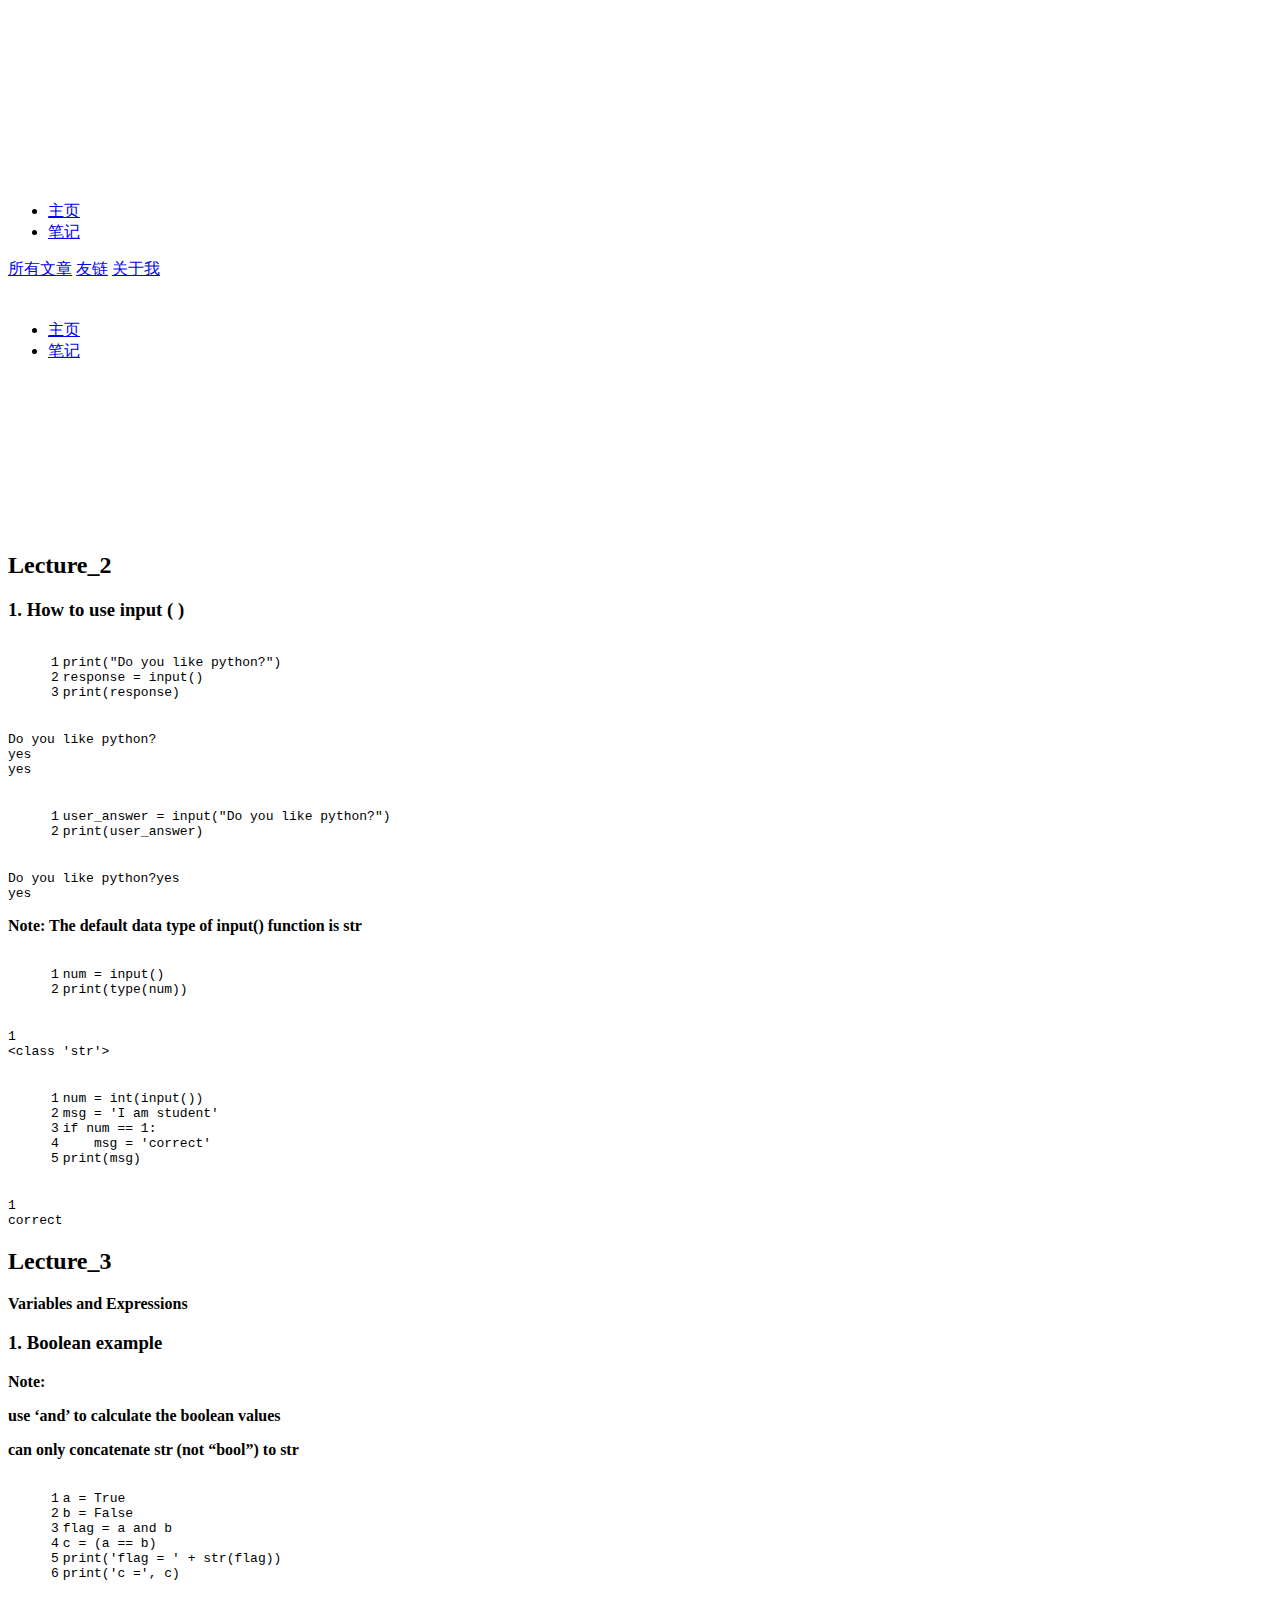
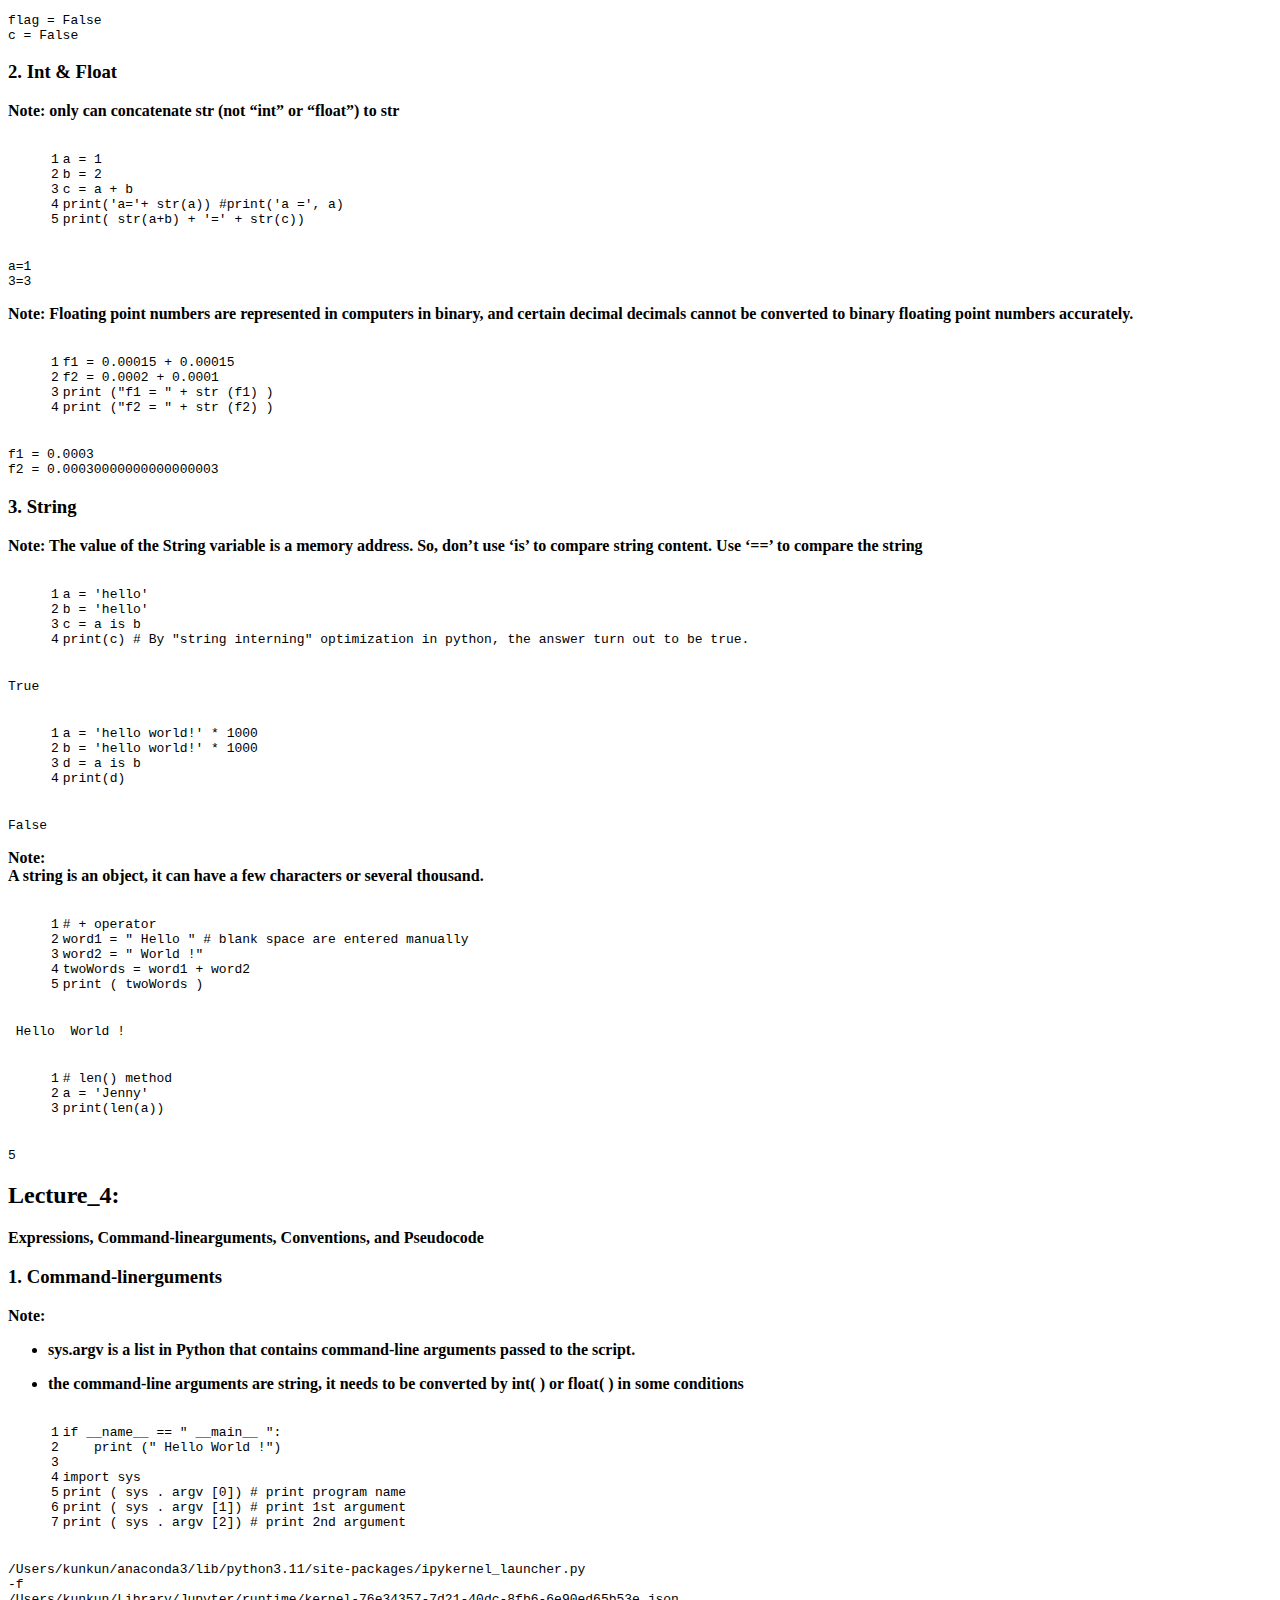
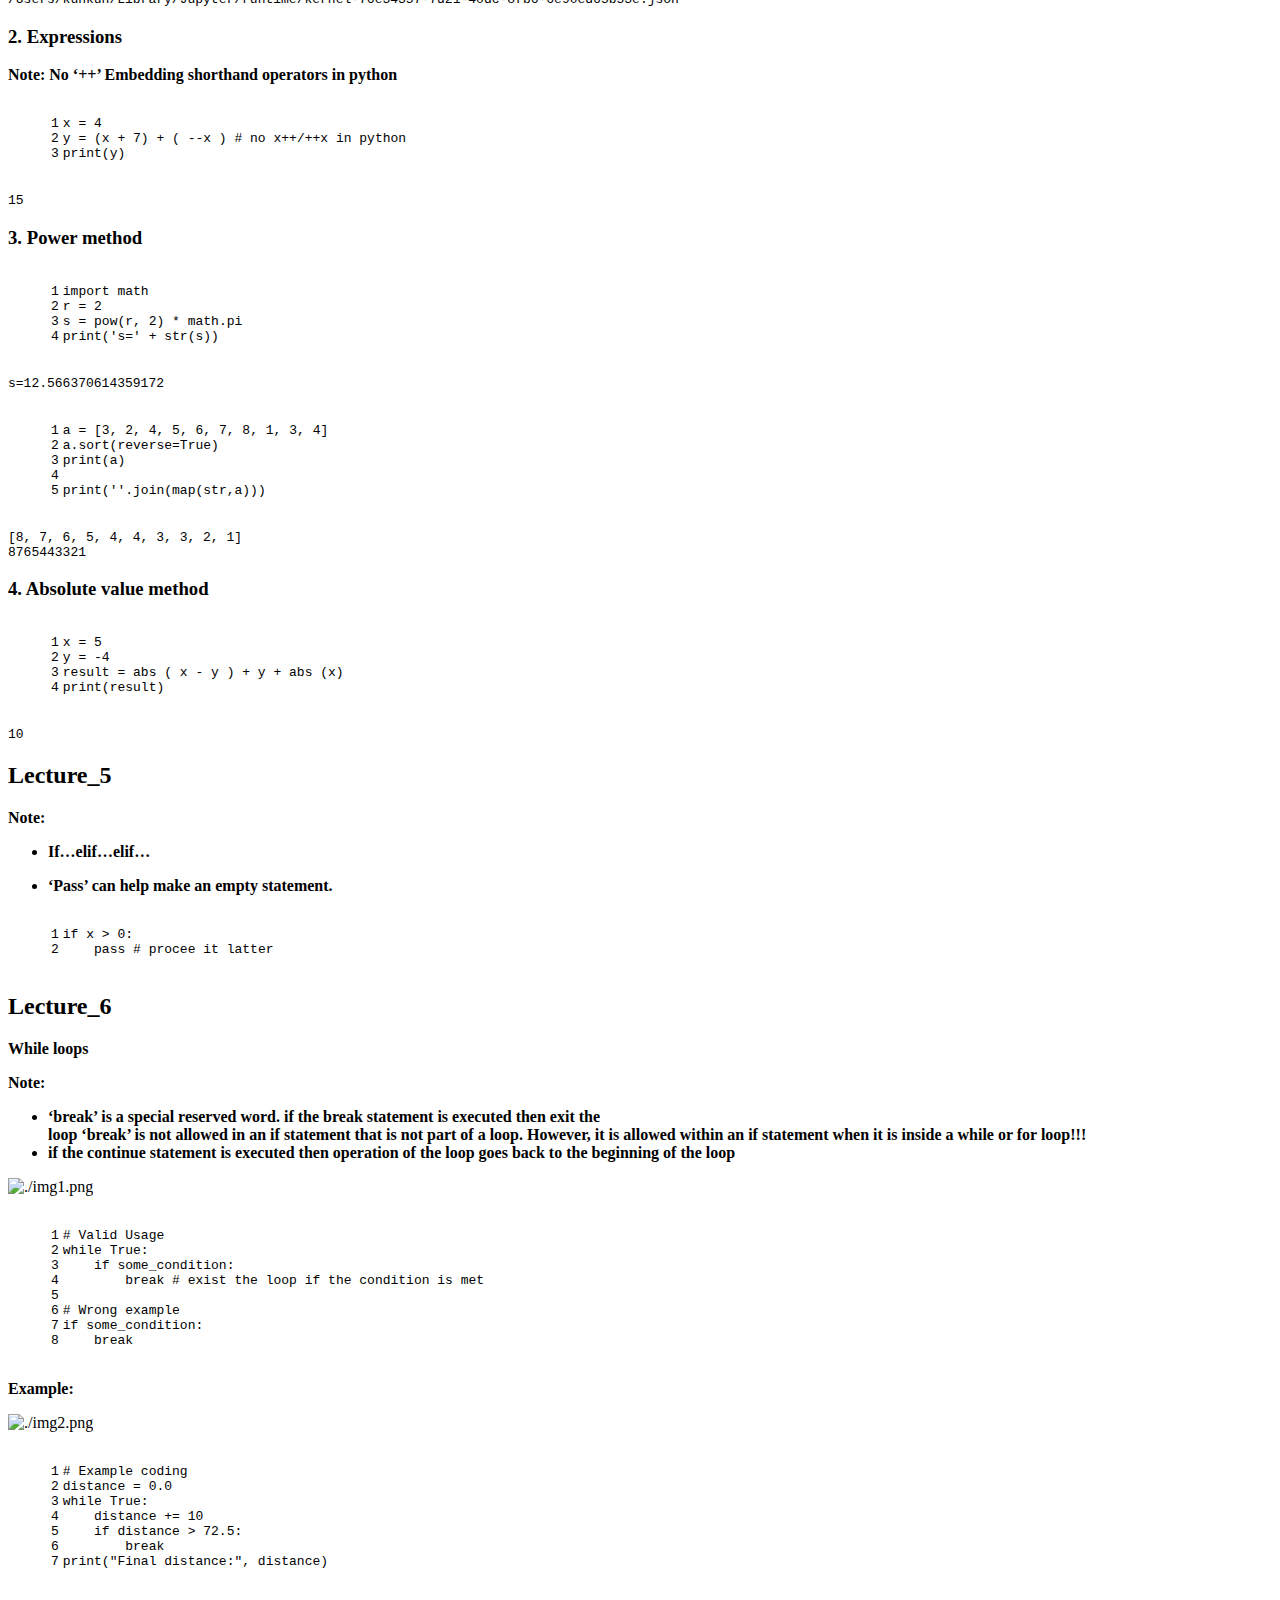
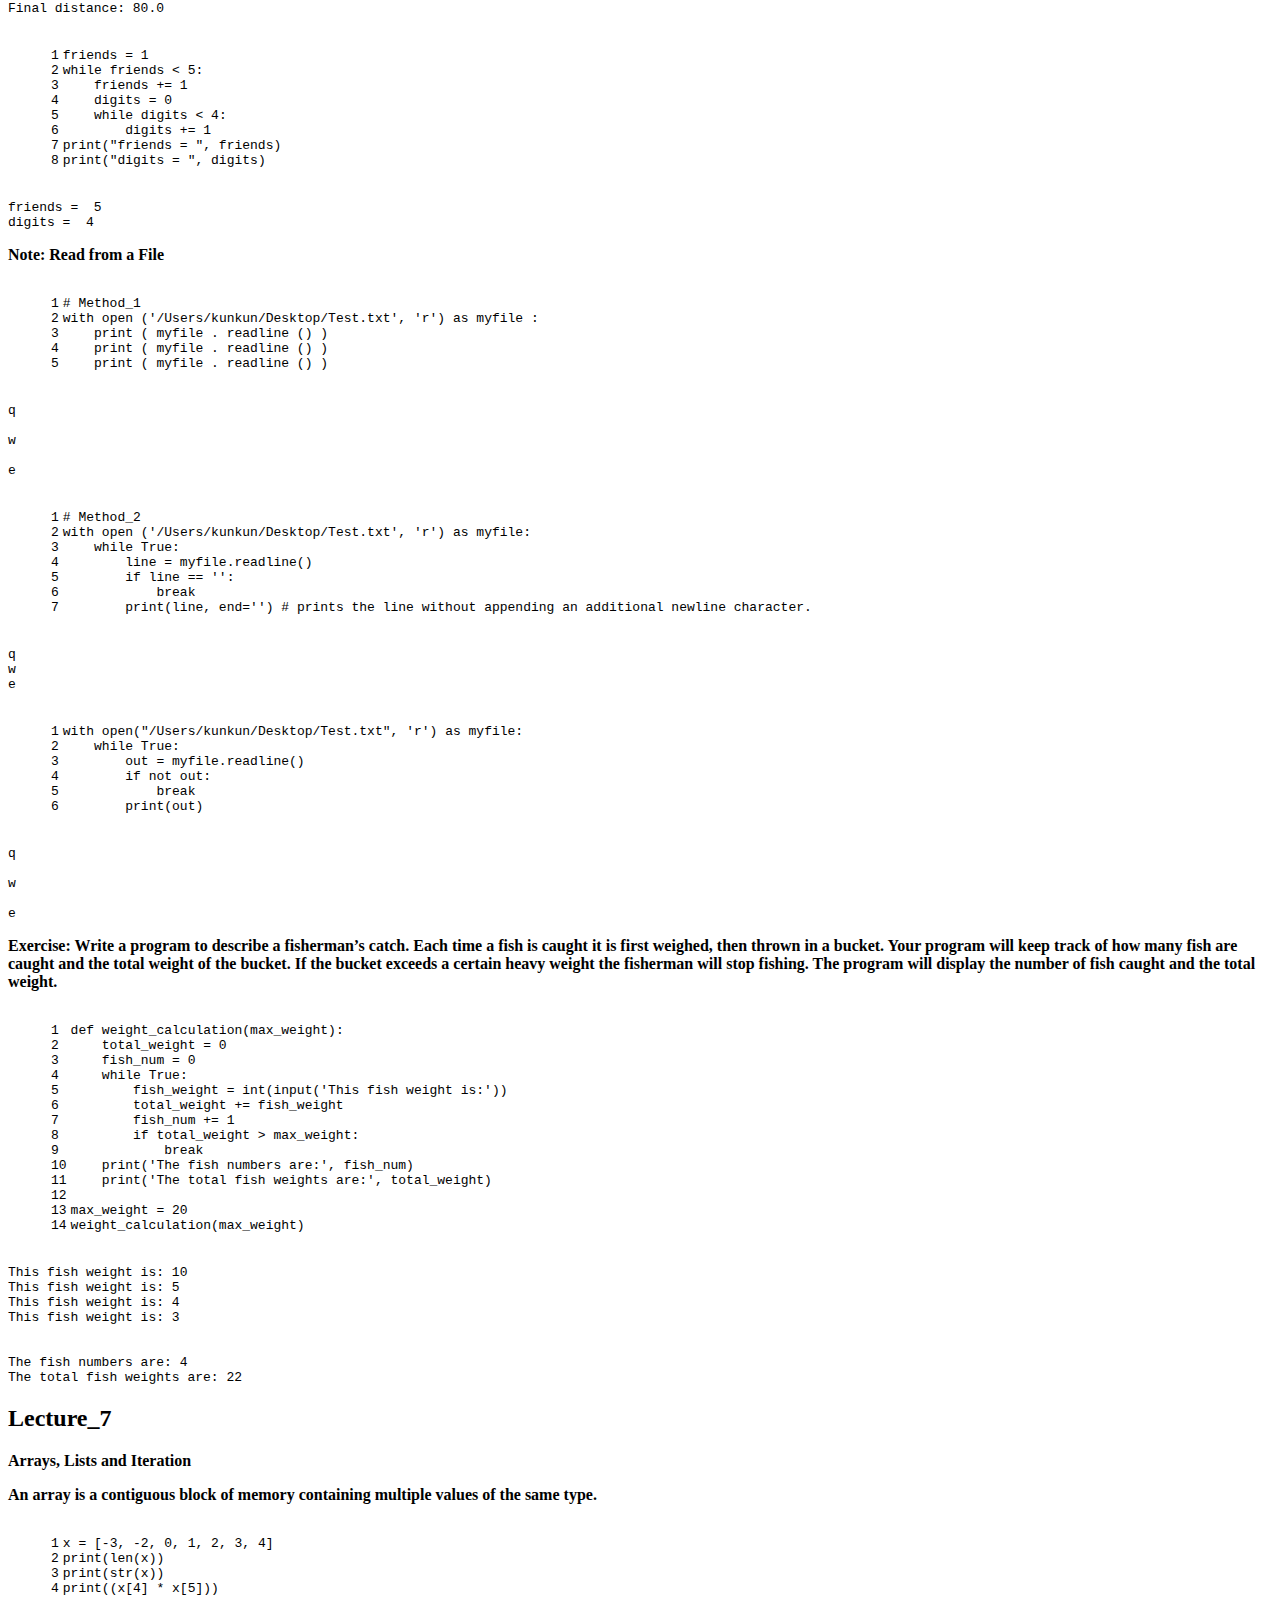
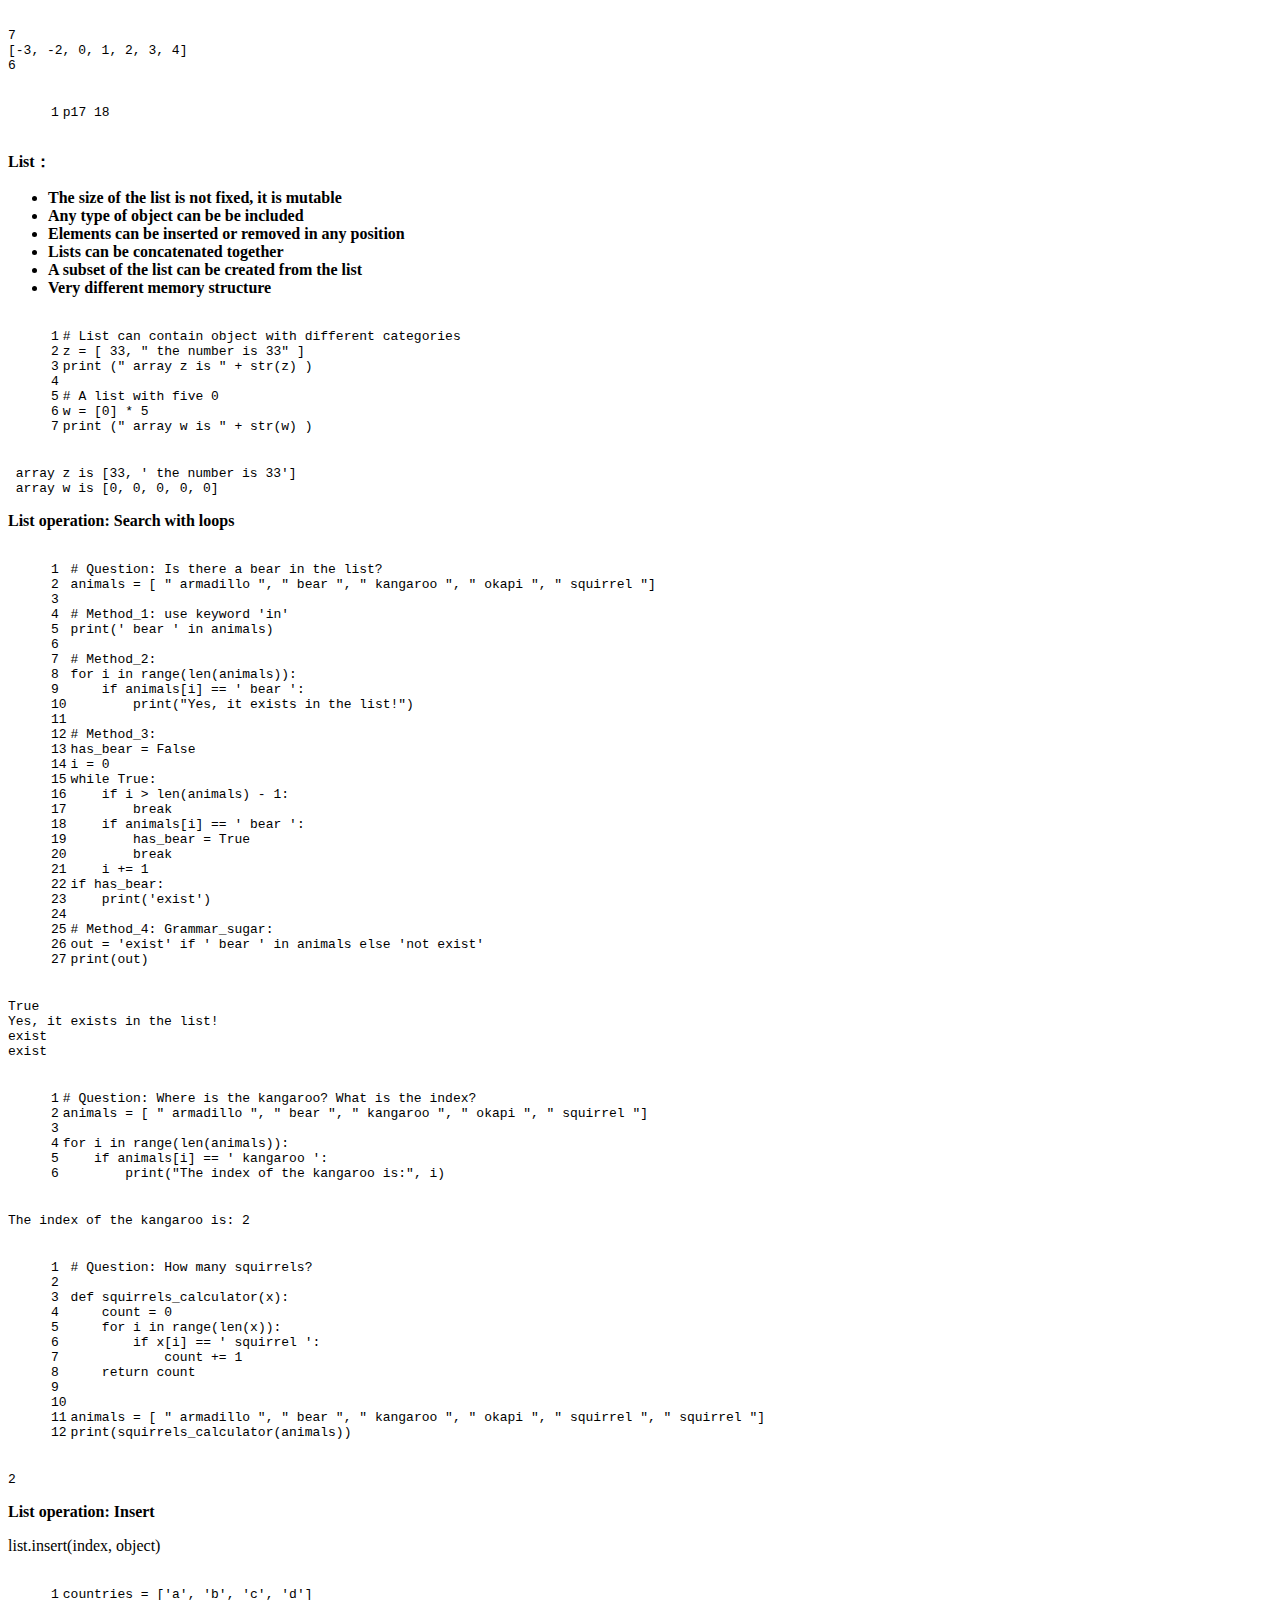
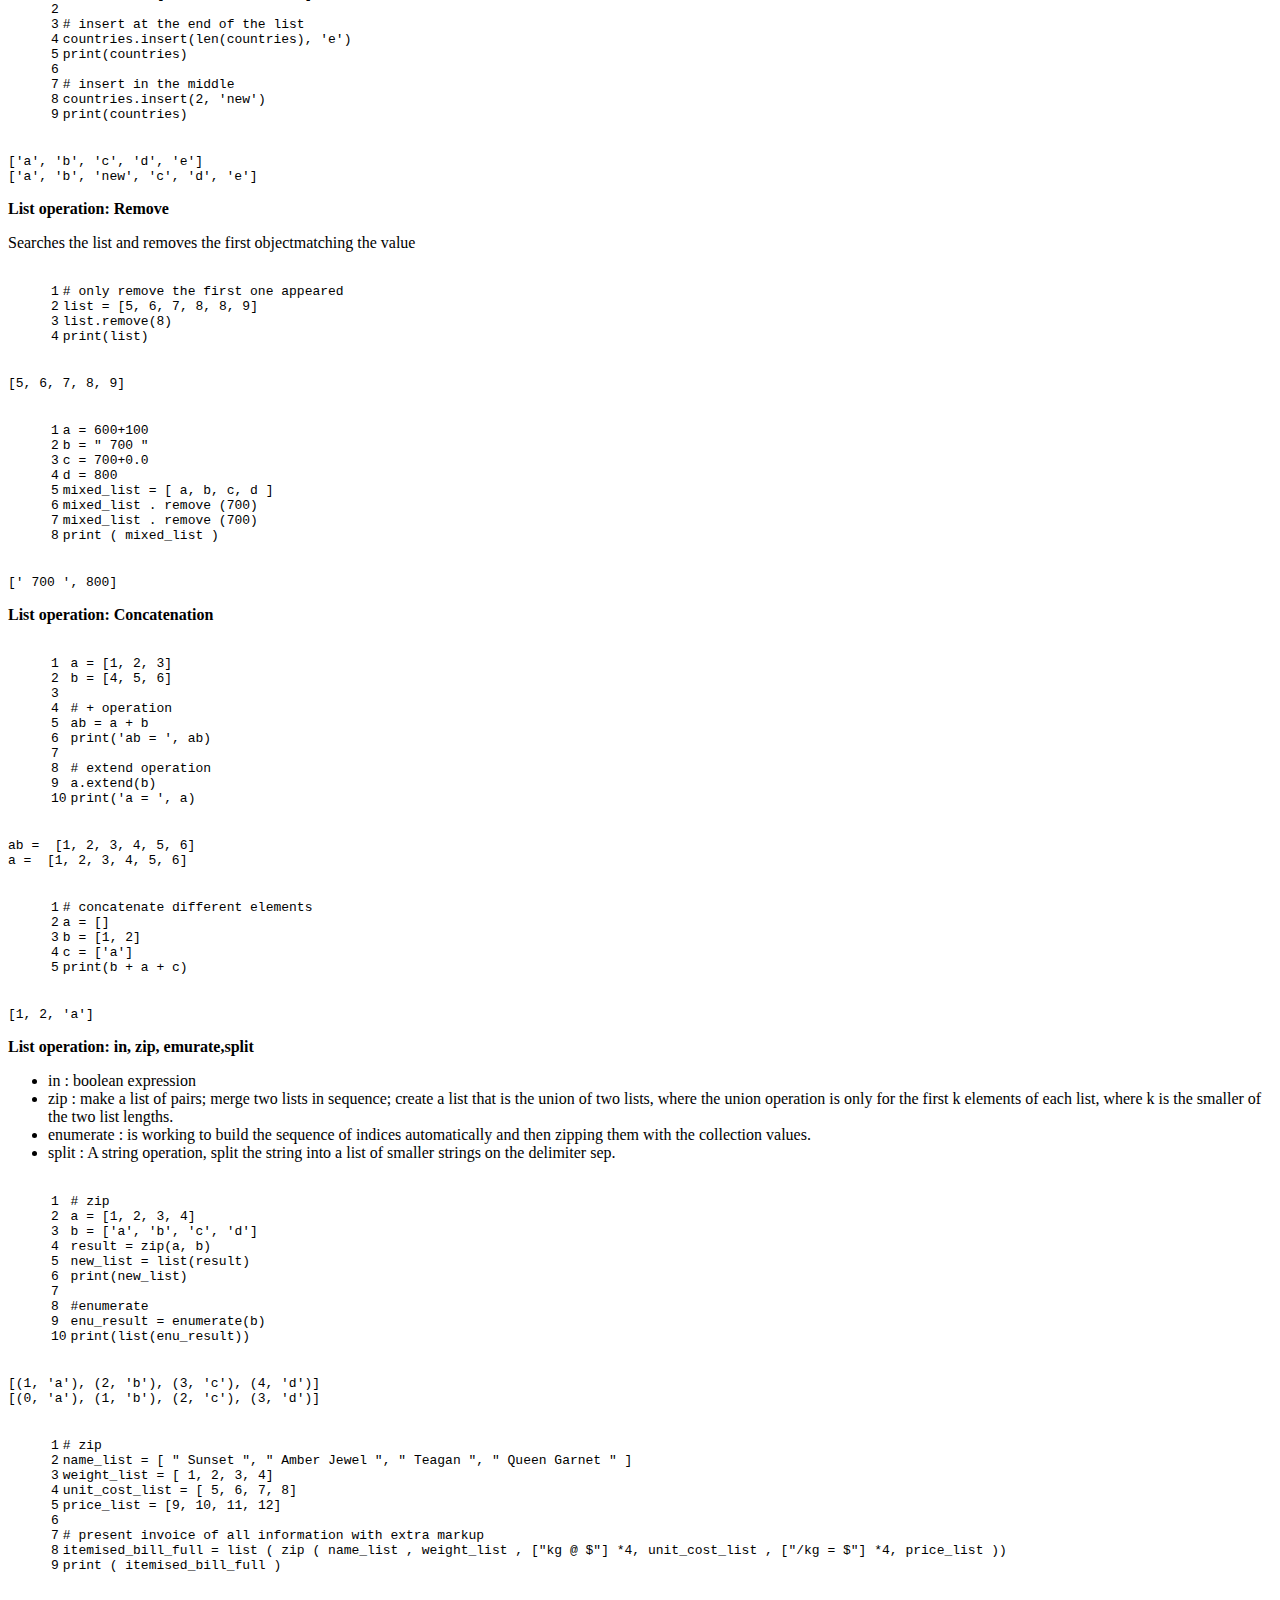
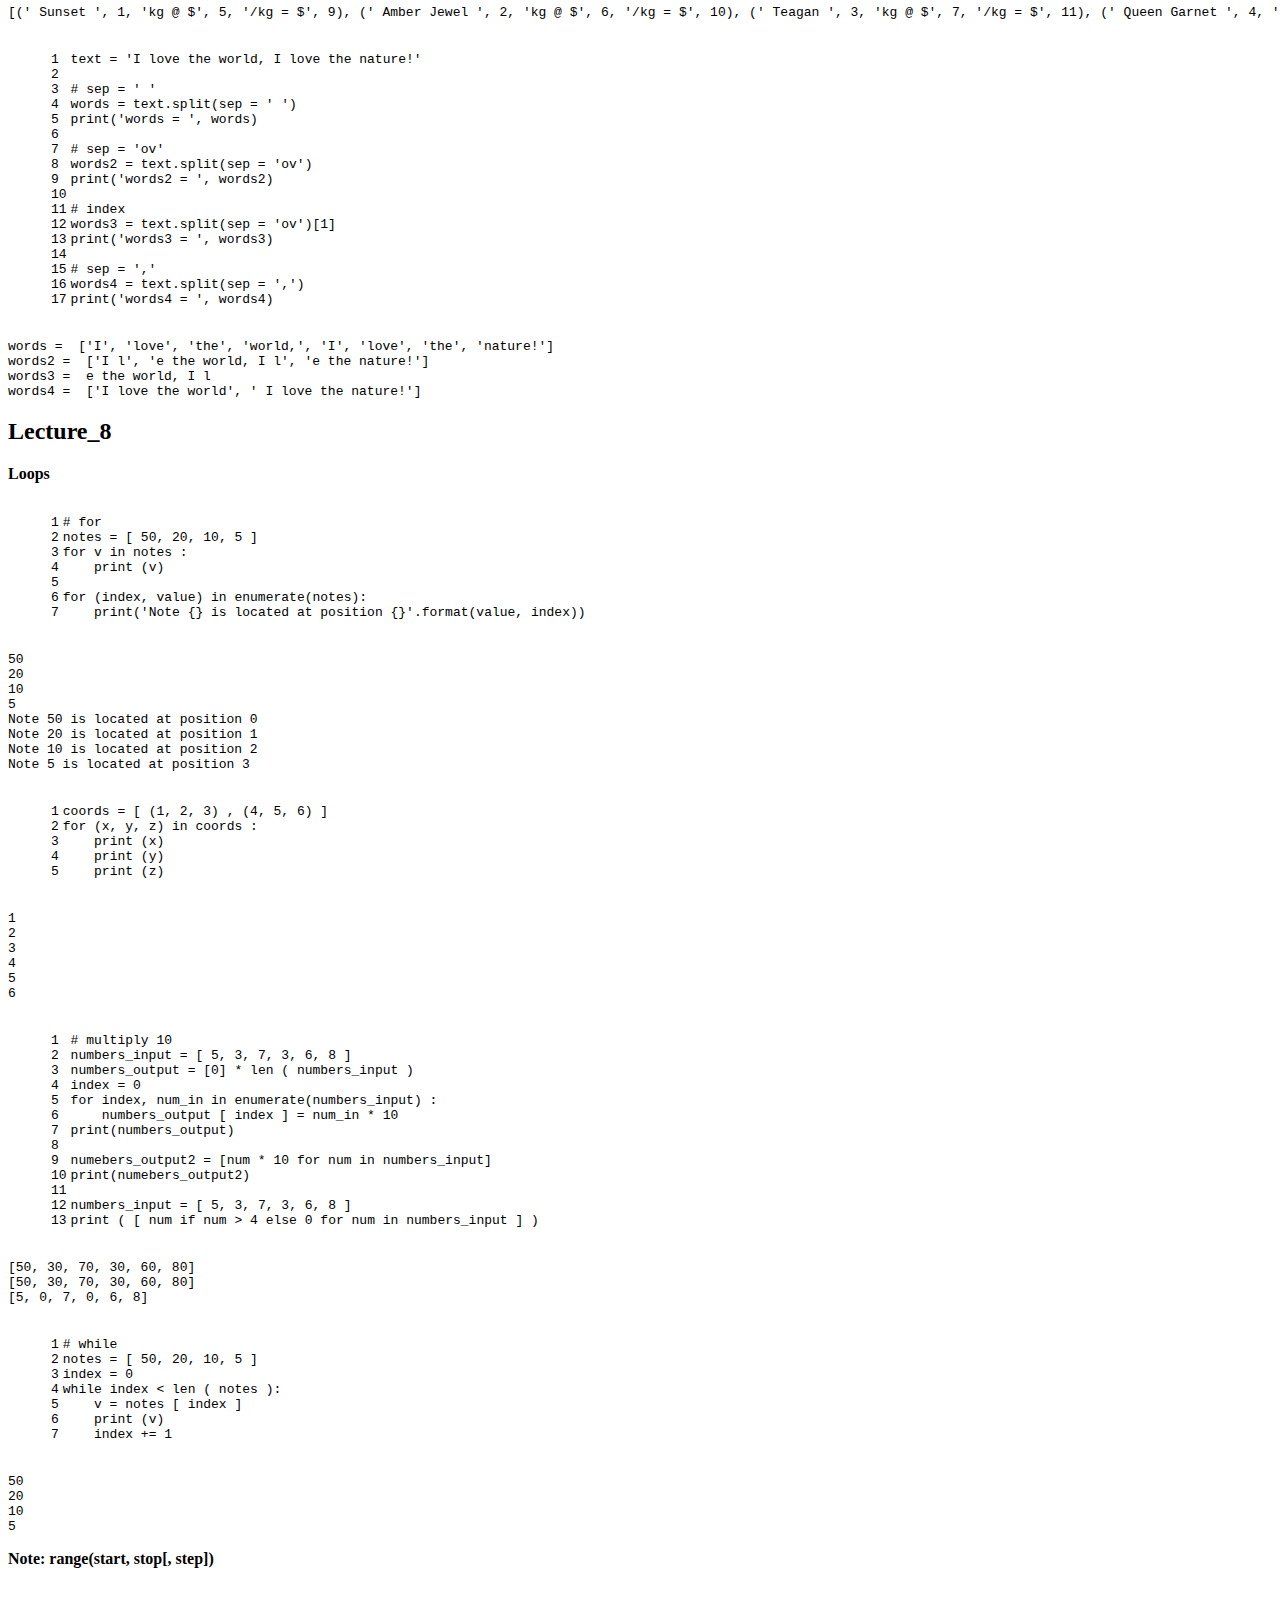
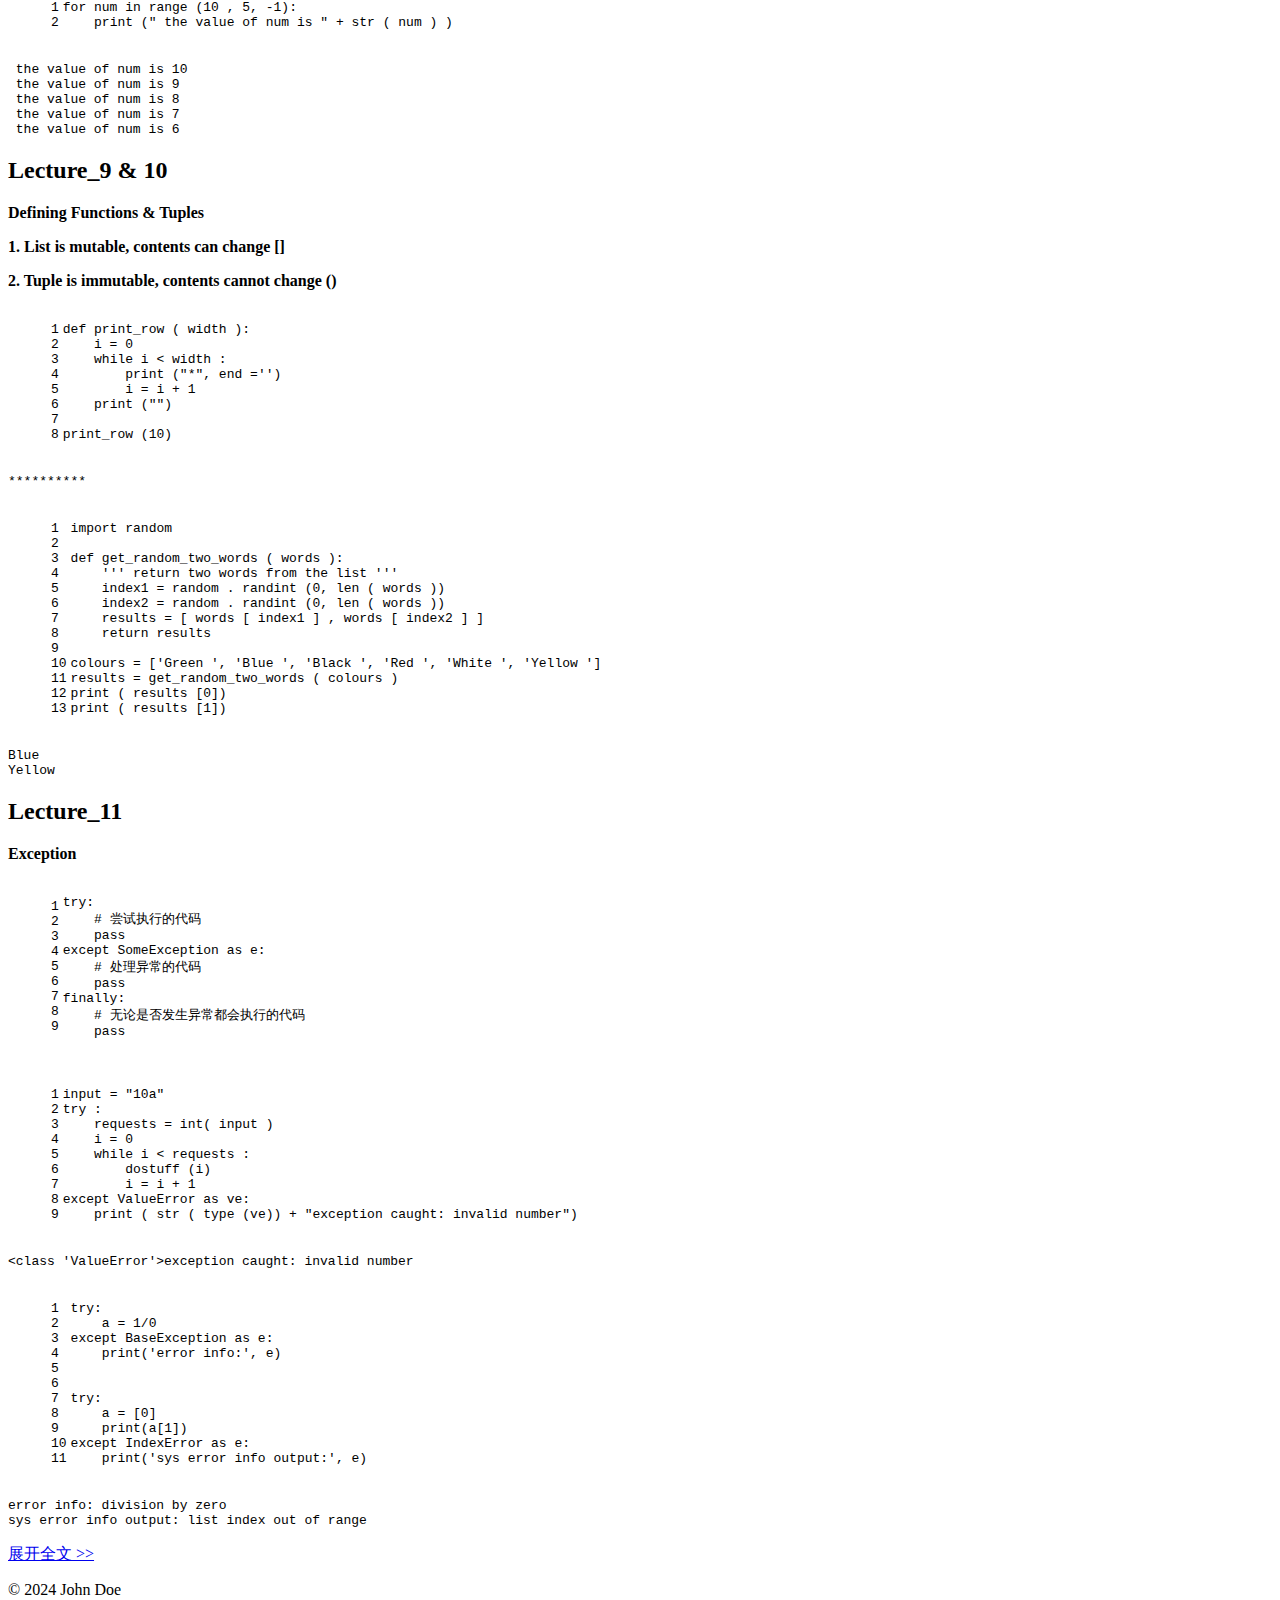
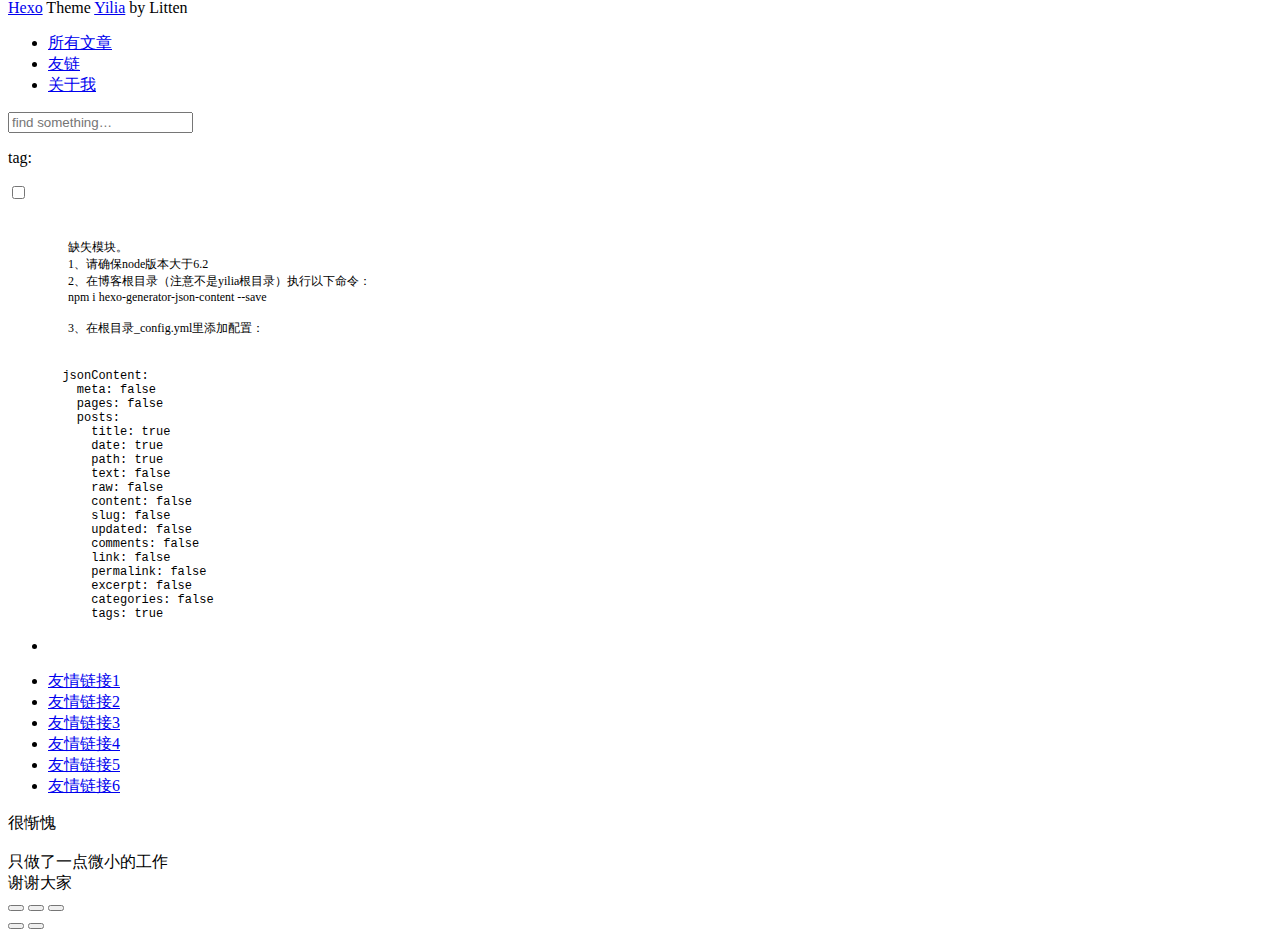
==== index.html @ a5b9133a "Site updated: 2024-08-07 21:58:15" ====
<!DOCTYPE html>
<html>
<head>
  <meta charset="utf-8">
  
  <meta name="renderer" content="webkit">
  <meta http-equiv="X-UA-Compatible" content="IE=edge" >
  <link rel="dns-prefetch" href="https://zgszlsy.github.io/blog">
  <title>Hexo</title>
  <meta name="viewport" content="width=device-width, initial-scale=1, maximum-scale=1">
  <meta property="og:type" content="website">
<meta property="og:title" content="Hexo">
<meta property="og:url" content="https://zgszlsy.github.io/blog/index.html">
<meta property="og:site_name" content="Hexo">
<meta property="og:locale" content="en_US">
<meta property="article:author" content="John Doe">
<meta name="twitter:card" content="summary">
  
    <link rel="alternative" href="/atom.xml" title="Hexo" type="application/atom+xml">
  
  
    <link rel="icon" href="/favicon.png">
  
  <link rel="stylesheet" type="text/css" href="/blog/./main.0cf68a.css">
  <style type="text/css">
  
    #container.show {
      background: linear-gradient(200deg,#a0cfe4,#e8c37e);
    }
  </style>
  

  

<meta name="generator" content="Hexo 7.0.0"></head>

<body>
  <div id="container" q-class="show:isCtnShow">
    <canvas id="anm-canvas" class="anm-canvas"></canvas>
    <div class="left-col" q-class="show:isShow">
      
<div class="overlay" style="background: #4d4d4d"></div>
<div class="intrude-less">
	<header id="header" class="inner">
		<a href="/" class="profilepic">
			<img src="" class="js-avatar">
		</a>
		<hgroup>
		  <h1 class="header-author"><a href="/"></a></h1>
		</hgroup>
		

		<nav class="header-menu">
			<ul>
			
				<li><a href="/blog/">主页</a></li>
	        
				<li><a href="/blog/tags/%E7%AC%94%E8%AE%B0/">笔记</a></li>
	        
			</ul>
		</nav>
		<nav class="header-smart-menu">
    		
    			
    			<a q-on="click: openSlider(e, 'innerArchive')" href="javascript:void(0)">所有文章</a>
    			
            
    			
    			<a q-on="click: openSlider(e, 'friends')" href="javascript:void(0)">友链</a>
    			
            
    			
    			<a q-on="click: openSlider(e, 'aboutme')" href="javascript:void(0)">关于我</a>
    			
            
		</nav>
		<nav class="header-nav">
			<div class="social">
				
			</div>
		</nav>
	</header>		
</div>

    </div>
    <div class="mid-col" q-class="show:isShow,hide:isShow|isFalse">
      
<nav id="mobile-nav">
  	<div class="overlay js-overlay" style="background: #4d4d4d"></div>
	<div class="btnctn js-mobile-btnctn">
  		<div class="slider-trigger list" q-on="click: openSlider(e)"><i class="icon icon-sort"></i></div>
	</div>
	<div class="intrude-less">
		<header id="header" class="inner">
			<div class="profilepic">
				<img src="" class="js-avatar">
			</div>
			<hgroup>
			  <h1 class="header-author js-header-author"></h1>
			</hgroup>
			
			
			
				
			
				
			
			
			
			<nav class="header-nav">
				<div class="social">
					
				</div>
			</nav>

			<nav class="header-menu js-header-menu">
				<ul style="width: 50%">
				
				
					<li style="width: 50%"><a href="/blog/">主页</a></li>
		        
					<li style="width: 50%"><a href="/blog/tags/%E7%AC%94%E8%AE%B0/">笔记</a></li>
		        
				</ul>
			</nav>
		</header>				
	</div>
	<div class="mobile-mask" style="display:none" q-show="isShow"></div>
</nav>

      <div id="wrapper" class="body-wrap">
        <div class="menu-l">
          <div class="canvas-wrap">
            <canvas data-colors="#eaeaea" data-sectionHeight="100" data-contentId="js-content" id="myCanvas1" class="anm-canvas"></canvas>
          </div>
          <div id="js-content" class="content-ll">
            
  
    <article id="post-Python_Lecture_Notes" class="article article-type-post  article-index" itemscope itemprop="blogPost">
  <div class="article-inner">
    
    <div class="article-entry" itemprop="articleBody">
      
        <h2 id="Lecture-2"><a href="#Lecture-2" class="headerlink" title="Lecture_2"></a>Lecture_2</h2><h3 id="1-How-to-use-input"><a href="#1-How-to-use-input" class="headerlink" title="1. How to use input ( )"></a>1. How to use input ( )</h3><figure class="highlight python"><table><tr><td class="gutter"><pre><span class="line">1</span><br><span class="line">2</span><br><span class="line">3</span><br></pre></td><td class="code"><pre><span class="line"><span class="built_in">print</span>(<span class="string">&quot;Do you like python?&quot;</span>)</span><br><span class="line">response = <span class="built_in">input</span>()</span><br><span class="line"><span class="built_in">print</span>(response)</span><br></pre></td></tr></table></figure>

<pre><code>Do you like python?
yes
yes
</code></pre>
<figure class="highlight python"><table><tr><td class="gutter"><pre><span class="line">1</span><br><span class="line">2</span><br></pre></td><td class="code"><pre><span class="line">user_answer = <span class="built_in">input</span>(<span class="string">&quot;Do you like python?&quot;</span>)</span><br><span class="line"><span class="built_in">print</span>(user_answer)</span><br></pre></td></tr></table></figure>

<pre><code>Do you like python?yes
yes
</code></pre>
<p><strong>Note: The default data type of input() function is str</strong></p>
<figure class="highlight python"><table><tr><td class="gutter"><pre><span class="line">1</span><br><span class="line">2</span><br></pre></td><td class="code"><pre><span class="line">num = <span class="built_in">input</span>()</span><br><span class="line"><span class="built_in">print</span>(<span class="built_in">type</span>(num))</span><br></pre></td></tr></table></figure>

<pre><code>1
&lt;class &#39;str&#39;&gt;
</code></pre>
<figure class="highlight python"><table><tr><td class="gutter"><pre><span class="line">1</span><br><span class="line">2</span><br><span class="line">3</span><br><span class="line">4</span><br><span class="line">5</span><br></pre></td><td class="code"><pre><span class="line">num = <span class="built_in">int</span>(<span class="built_in">input</span>())</span><br><span class="line">msg = <span class="string">&#x27;I am student&#x27;</span></span><br><span class="line"><span class="keyword">if</span> num == <span class="number">1</span>:</span><br><span class="line">    msg = <span class="string">&#x27;correct&#x27;</span></span><br><span class="line"><span class="built_in">print</span>(msg)</span><br></pre></td></tr></table></figure>

<pre><code>1
correct
</code></pre>
<h2 id="Lecture-3"><a href="#Lecture-3" class="headerlink" title="Lecture_3"></a>Lecture_3</h2><p><strong>Variables and Expressions</strong></p>
<h3 id="1-Boolean-example"><a href="#1-Boolean-example" class="headerlink" title="1. Boolean example"></a>1. Boolean example</h3><p><strong>Note:</strong> </p>
<p><strong>use ‘and’ to calculate the boolean values</strong></p>
<p><strong>can only concatenate str (not “bool”) to str</strong></p>
<figure class="highlight python"><table><tr><td class="gutter"><pre><span class="line">1</span><br><span class="line">2</span><br><span class="line">3</span><br><span class="line">4</span><br><span class="line">5</span><br><span class="line">6</span><br></pre></td><td class="code"><pre><span class="line">a = <span class="literal">True</span></span><br><span class="line">b = <span class="literal">False</span></span><br><span class="line">flag = a <span class="keyword">and</span> b</span><br><span class="line">c = (a == b)</span><br><span class="line"><span class="built_in">print</span>(<span class="string">&#x27;flag = &#x27;</span> + <span class="built_in">str</span>(flag))</span><br><span class="line"><span class="built_in">print</span>(<span class="string">&#x27;c =&#x27;</span>, c)</span><br></pre></td></tr></table></figure>

<pre><code>flag = False
c = False
</code></pre>
<h3 id="2-Int-Float"><a href="#2-Int-Float" class="headerlink" title="2. Int &amp; Float"></a>2. Int &amp; Float</h3><p><strong>Note: only can concatenate str (not “int” or “float”) to str</strong></p>
<figure class="highlight python"><table><tr><td class="gutter"><pre><span class="line">1</span><br><span class="line">2</span><br><span class="line">3</span><br><span class="line">4</span><br><span class="line">5</span><br></pre></td><td class="code"><pre><span class="line">a = <span class="number">1</span></span><br><span class="line">b = <span class="number">2</span></span><br><span class="line">c = a + b</span><br><span class="line"><span class="built_in">print</span>(<span class="string">&#x27;a=&#x27;</span>+ <span class="built_in">str</span>(a)) <span class="comment">#print(&#x27;a =&#x27;, a)</span></span><br><span class="line"><span class="built_in">print</span>( <span class="built_in">str</span>(a+b) + <span class="string">&#x27;=&#x27;</span> + <span class="built_in">str</span>(c))</span><br></pre></td></tr></table></figure>

<pre><code>a=1
3=3
</code></pre>
<p><strong>Note: Floating point numbers are represented in computers in binary, and certain decimal decimals cannot be converted to binary floating point numbers accurately.</strong></p>
<figure class="highlight python"><table><tr><td class="gutter"><pre><span class="line">1</span><br><span class="line">2</span><br><span class="line">3</span><br><span class="line">4</span><br></pre></td><td class="code"><pre><span class="line">f1 = <span class="number">0.00015</span> + <span class="number">0.00015</span></span><br><span class="line">f2 = <span class="number">0.0002</span> + <span class="number">0.0001</span></span><br><span class="line"><span class="built_in">print</span> (<span class="string">&quot;f1 = &quot;</span> + <span class="built_in">str</span> (f1) )</span><br><span class="line"><span class="built_in">print</span> (<span class="string">&quot;f2 = &quot;</span> + <span class="built_in">str</span> (f2) )</span><br></pre></td></tr></table></figure>

<pre><code>f1 = 0.0003
f2 = 0.00030000000000000003
</code></pre>
<h3 id="3-String"><a href="#3-String" class="headerlink" title="3. String"></a>3. String</h3><p><strong>Note: The value of the String variable is a memory address. So, don’t use ‘is’ to compare string content. Use ‘&#x3D;&#x3D;’ to compare the string</strong></p>
<figure class="highlight python"><table><tr><td class="gutter"><pre><span class="line">1</span><br><span class="line">2</span><br><span class="line">3</span><br><span class="line">4</span><br></pre></td><td class="code"><pre><span class="line">a = <span class="string">&#x27;hello&#x27;</span></span><br><span class="line">b = <span class="string">&#x27;hello&#x27;</span></span><br><span class="line">c = a <span class="keyword">is</span> b</span><br><span class="line"><span class="built_in">print</span>(c) <span class="comment"># By &quot;string interning&quot; optimization in python, the answer turn out to be true. </span></span><br></pre></td></tr></table></figure>

<pre><code>True
</code></pre>
<figure class="highlight python"><table><tr><td class="gutter"><pre><span class="line">1</span><br><span class="line">2</span><br><span class="line">3</span><br><span class="line">4</span><br></pre></td><td class="code"><pre><span class="line">a = <span class="string">&#x27;hello world!&#x27;</span> * <span class="number">1000</span></span><br><span class="line">b = <span class="string">&#x27;hello world!&#x27;</span> * <span class="number">1000</span></span><br><span class="line">d = a <span class="keyword">is</span> b</span><br><span class="line"><span class="built_in">print</span>(d)  </span><br></pre></td></tr></table></figure>

<pre><code>False
</code></pre>
<p><strong>Note:</strong><br><strong>A string is an object, it can have a few characters or several thousand.</strong></p>
<figure class="highlight python"><table><tr><td class="gutter"><pre><span class="line">1</span><br><span class="line">2</span><br><span class="line">3</span><br><span class="line">4</span><br><span class="line">5</span><br></pre></td><td class="code"><pre><span class="line"><span class="comment"># + operator</span></span><br><span class="line">word1 = <span class="string">&quot; Hello &quot;</span> <span class="comment"># blank space are entered manually</span></span><br><span class="line">word2 = <span class="string">&quot; World !&quot;</span></span><br><span class="line">twoWords = word1 + word2</span><br><span class="line"><span class="built_in">print</span> ( twoWords ) </span><br></pre></td></tr></table></figure>

<pre><code> Hello  World !
</code></pre>
<figure class="highlight python"><table><tr><td class="gutter"><pre><span class="line">1</span><br><span class="line">2</span><br><span class="line">3</span><br></pre></td><td class="code"><pre><span class="line"><span class="comment"># len() method</span></span><br><span class="line">a = <span class="string">&#x27;Jenny&#x27;</span></span><br><span class="line"><span class="built_in">print</span>(<span class="built_in">len</span>(a))</span><br></pre></td></tr></table></figure>

<pre><code>5
</code></pre>
<h2 id="Lecture-4"><a href="#Lecture-4" class="headerlink" title="Lecture_4:"></a>Lecture_4:</h2><p><strong>Expressions, Command-linearguments, Conventions, and Pseudocode</strong></p>
<h3 id="1-Command-linerguments"><a href="#1-Command-linerguments" class="headerlink" title="1. Command-linerguments"></a>1. Command-linerguments</h3><p><strong>Note:</strong></p>
<ul>
<li><p><strong>sys.argv is a list in Python that contains command-line arguments passed to the script.</strong></p>
</li>
<li><p><strong>the command-line arguments are string, it needs to be converted by int( ) or float( ) in some conditions</strong></p>
</li>
</ul>
<figure class="highlight python"><table><tr><td class="gutter"><pre><span class="line">1</span><br><span class="line">2</span><br><span class="line">3</span><br><span class="line">4</span><br><span class="line">5</span><br><span class="line">6</span><br><span class="line">7</span><br></pre></td><td class="code"><pre><span class="line"><span class="keyword">if</span> __name__ == <span class="string">&quot; __main__ &quot;</span>:</span><br><span class="line">    <span class="built_in">print</span> (<span class="string">&quot; Hello World !&quot;</span>)</span><br><span class="line">    </span><br><span class="line"><span class="keyword">import</span> sys</span><br><span class="line"><span class="built_in">print</span> ( sys . argv [<span class="number">0</span>]) <span class="comment"># print program name</span></span><br><span class="line"><span class="built_in">print</span> ( sys . argv [<span class="number">1</span>]) <span class="comment"># print 1st argument</span></span><br><span class="line"><span class="built_in">print</span> ( sys . argv [<span class="number">2</span>]) <span class="comment"># print 2nd argument</span></span><br></pre></td></tr></table></figure>

<pre><code>/Users/kunkun/anaconda3/lib/python3.11/site-packages/ipykernel_launcher.py
-f
/Users/kunkun/Library/Jupyter/runtime/kernel-76e34357-7d21-40dc-8fb6-6e90ed65b53e.json
</code></pre>
<h3 id="2-Expressions"><a href="#2-Expressions" class="headerlink" title="2. Expressions"></a>2. Expressions</h3><p><strong>Note: No ‘++’ Embedding shorthand operators in python</strong></p>
<figure class="highlight python"><table><tr><td class="gutter"><pre><span class="line">1</span><br><span class="line">2</span><br><span class="line">3</span><br></pre></td><td class="code"><pre><span class="line">x = <span class="number">4</span></span><br><span class="line">y = (x + <span class="number">7</span>) + ( --x ) <span class="comment"># no x++/++x in python</span></span><br><span class="line"><span class="built_in">print</span>(y)</span><br></pre></td></tr></table></figure>

<pre><code>15
</code></pre>
<h3 id="3-Power-method"><a href="#3-Power-method" class="headerlink" title="3. Power method"></a>3. Power method</h3><figure class="highlight python"><table><tr><td class="gutter"><pre><span class="line">1</span><br><span class="line">2</span><br><span class="line">3</span><br><span class="line">4</span><br></pre></td><td class="code"><pre><span class="line"><span class="keyword">import</span> math</span><br><span class="line">r = <span class="number">2</span></span><br><span class="line">s = <span class="built_in">pow</span>(r, <span class="number">2</span>) * math.pi</span><br><span class="line"><span class="built_in">print</span>(<span class="string">&#x27;s=&#x27;</span> + <span class="built_in">str</span>(s)) </span><br></pre></td></tr></table></figure>

<pre><code>s=12.566370614359172
</code></pre>
<figure class="highlight python"><table><tr><td class="gutter"><pre><span class="line">1</span><br><span class="line">2</span><br><span class="line">3</span><br><span class="line">4</span><br><span class="line">5</span><br></pre></td><td class="code"><pre><span class="line">a = [<span class="number">3</span>, <span class="number">2</span>, <span class="number">4</span>, <span class="number">5</span>, <span class="number">6</span>, <span class="number">7</span>, <span class="number">8</span>, <span class="number">1</span>, <span class="number">3</span>, <span class="number">4</span>]</span><br><span class="line">a.sort(reverse=<span class="literal">True</span>)</span><br><span class="line"><span class="built_in">print</span>(a)</span><br><span class="line"></span><br><span class="line"><span class="built_in">print</span>(<span class="string">&#x27;&#x27;</span>.join(<span class="built_in">map</span>(<span class="built_in">str</span>,a)))</span><br></pre></td></tr></table></figure>

<pre><code>[8, 7, 6, 5, 4, 4, 3, 3, 2, 1]
8765443321
</code></pre>
<h3 id="4-Absolute-value-method"><a href="#4-Absolute-value-method" class="headerlink" title="4. Absolute value method"></a>4. Absolute value method</h3><figure class="highlight python"><table><tr><td class="gutter"><pre><span class="line">1</span><br><span class="line">2</span><br><span class="line">3</span><br><span class="line">4</span><br></pre></td><td class="code"><pre><span class="line">x = <span class="number">5</span></span><br><span class="line">y = -<span class="number">4</span></span><br><span class="line">result = <span class="built_in">abs</span> ( x - y ) + y + <span class="built_in">abs</span> (x)</span><br><span class="line"><span class="built_in">print</span>(result)</span><br></pre></td></tr></table></figure>

<pre><code>10
</code></pre>
<h2 id="Lecture-5"><a href="#Lecture-5" class="headerlink" title="Lecture_5"></a>Lecture_5</h2><p><strong>Note:</strong></p>
<ul>
<li><p><strong>If…elif…elif…</strong></p>
</li>
<li><p><strong>‘Pass’ can help make an empty statement.</strong></p>
</li>
</ul>
<figure class="highlight python"><table><tr><td class="gutter"><pre><span class="line">1</span><br><span class="line">2</span><br></pre></td><td class="code"><pre><span class="line"><span class="keyword">if</span> x &gt; <span class="number">0</span>:</span><br><span class="line">    <span class="keyword">pass</span> <span class="comment"># procee it latter</span></span><br></pre></td></tr></table></figure>

<h2 id="Lecture-6"><a href="#Lecture-6" class="headerlink" title="Lecture_6"></a>Lecture_6</h2><p><strong>While loops</strong></p>
<p><strong>Note:</strong></p>
<ul>
<li><strong>‘break’ is a special reserved word. if the break statement is executed then exit the<br>loop ‘break’ is not allowed in an if statement that is not part of a loop. However, it is allowed within an if statement when it is inside a while or for loop!!!</strong></li>
<li><strong>if the continue statement is executed then operation of the loop goes back to the beginning of the loop</strong></li>
</ul>
<p><img src="/blog/./img1.png" alt="./img1.png"></p>
<figure class="highlight python"><table><tr><td class="gutter"><pre><span class="line">1</span><br><span class="line">2</span><br><span class="line">3</span><br><span class="line">4</span><br><span class="line">5</span><br><span class="line">6</span><br><span class="line">7</span><br><span class="line">8</span><br></pre></td><td class="code"><pre><span class="line"><span class="comment"># Valid Usage</span></span><br><span class="line"><span class="keyword">while</span> <span class="literal">True</span>:</span><br><span class="line">    <span class="keyword">if</span> some_condition:</span><br><span class="line">        <span class="keyword">break</span> <span class="comment"># exist the loop if the condition is met</span></span><br><span class="line">        </span><br><span class="line"><span class="comment"># Wrong example</span></span><br><span class="line"><span class="keyword">if</span> some_condition:</span><br><span class="line">    <span class="keyword">break</span></span><br></pre></td></tr></table></figure>

<p><strong>Example:</strong></p>
<p><img src="/blog/./img2.png" alt="./img2.png"></p>
<figure class="highlight python"><table><tr><td class="gutter"><pre><span class="line">1</span><br><span class="line">2</span><br><span class="line">3</span><br><span class="line">4</span><br><span class="line">5</span><br><span class="line">6</span><br><span class="line">7</span><br></pre></td><td class="code"><pre><span class="line"><span class="comment"># Example coding</span></span><br><span class="line">distance = <span class="number">0.0</span></span><br><span class="line"><span class="keyword">while</span> <span class="literal">True</span>:</span><br><span class="line">    distance += <span class="number">10</span></span><br><span class="line">    <span class="keyword">if</span> distance &gt; <span class="number">72.5</span>:</span><br><span class="line">        <span class="keyword">break</span></span><br><span class="line"><span class="built_in">print</span>(<span class="string">&quot;Final distance:&quot;</span>, distance)</span><br></pre></td></tr></table></figure>

<pre><code>Final distance: 80.0
</code></pre>
<figure class="highlight python"><table><tr><td class="gutter"><pre><span class="line">1</span><br><span class="line">2</span><br><span class="line">3</span><br><span class="line">4</span><br><span class="line">5</span><br><span class="line">6</span><br><span class="line">7</span><br><span class="line">8</span><br></pre></td><td class="code"><pre><span class="line">friends = <span class="number">1</span></span><br><span class="line"><span class="keyword">while</span> friends &lt; <span class="number">5</span>:</span><br><span class="line">    friends += <span class="number">1</span></span><br><span class="line">    digits = <span class="number">0</span></span><br><span class="line">    <span class="keyword">while</span> digits &lt; <span class="number">4</span>:</span><br><span class="line">        digits += <span class="number">1</span></span><br><span class="line"><span class="built_in">print</span>(<span class="string">&quot;friends = &quot;</span>, friends)</span><br><span class="line"><span class="built_in">print</span>(<span class="string">&quot;digits = &quot;</span>, digits)</span><br></pre></td></tr></table></figure>

<pre><code>friends =  5
digits =  4
</code></pre>
<p><strong>Note: Read from a File</strong></p>
<figure class="highlight python"><table><tr><td class="gutter"><pre><span class="line">1</span><br><span class="line">2</span><br><span class="line">3</span><br><span class="line">4</span><br><span class="line">5</span><br></pre></td><td class="code"><pre><span class="line"><span class="comment"># Method_1</span></span><br><span class="line"><span class="keyword">with</span> <span class="built_in">open</span> (<span class="string">&#x27;/Users/kunkun/Desktop/Test.txt&#x27;</span>, <span class="string">&#x27;r&#x27;</span>) <span class="keyword">as</span> myfile :</span><br><span class="line">    <span class="built_in">print</span> ( myfile . readline () )</span><br><span class="line">    <span class="built_in">print</span> ( myfile . readline () )</span><br><span class="line">    <span class="built_in">print</span> ( myfile . readline () )</span><br></pre></td></tr></table></figure>

<pre><code>q

w

e
</code></pre>
<figure class="highlight python"><table><tr><td class="gutter"><pre><span class="line">1</span><br><span class="line">2</span><br><span class="line">3</span><br><span class="line">4</span><br><span class="line">5</span><br><span class="line">6</span><br><span class="line">7</span><br></pre></td><td class="code"><pre><span class="line"><span class="comment"># Method_2</span></span><br><span class="line"><span class="keyword">with</span> <span class="built_in">open</span> (<span class="string">&#x27;/Users/kunkun/Desktop/Test.txt&#x27;</span>, <span class="string">&#x27;r&#x27;</span>) <span class="keyword">as</span> myfile:</span><br><span class="line">    <span class="keyword">while</span> <span class="literal">True</span>:</span><br><span class="line">        line = myfile.readline()</span><br><span class="line">        <span class="keyword">if</span> line == <span class="string">&#x27;&#x27;</span>:</span><br><span class="line">            <span class="keyword">break</span></span><br><span class="line">        <span class="built_in">print</span>(line, end=<span class="string">&#x27;&#x27;</span>) <span class="comment"># prints the line without appending an additional newline character.</span></span><br></pre></td></tr></table></figure>

<pre><code>q
w
e
</code></pre>
<figure class="highlight python"><table><tr><td class="gutter"><pre><span class="line">1</span><br><span class="line">2</span><br><span class="line">3</span><br><span class="line">4</span><br><span class="line">5</span><br><span class="line">6</span><br></pre></td><td class="code"><pre><span class="line"><span class="keyword">with</span> <span class="built_in">open</span>(<span class="string">&quot;/Users/kunkun/Desktop/Test.txt&quot;</span>, <span class="string">&#x27;r&#x27;</span>) <span class="keyword">as</span> myfile:</span><br><span class="line">    <span class="keyword">while</span> <span class="literal">True</span>:</span><br><span class="line">        out = myfile.readline()</span><br><span class="line">        <span class="keyword">if</span> <span class="keyword">not</span> out:</span><br><span class="line">            <span class="keyword">break</span></span><br><span class="line">        <span class="built_in">print</span>(out)</span><br></pre></td></tr></table></figure>

<pre><code>q

w

e
</code></pre>
<p><strong>Exercise: Write a program to describe a fisherman’s catch. Each time a fish is caught it is first weighed, then thrown in a bucket. Your program will keep track of how many fish are caught and the total weight of the bucket. If the bucket exceeds a certain heavy weight the fisherman will stop fishing. The program will display the number of fish caught and the total weight.</strong></p>
<figure class="highlight python"><table><tr><td class="gutter"><pre><span class="line">1</span><br><span class="line">2</span><br><span class="line">3</span><br><span class="line">4</span><br><span class="line">5</span><br><span class="line">6</span><br><span class="line">7</span><br><span class="line">8</span><br><span class="line">9</span><br><span class="line">10</span><br><span class="line">11</span><br><span class="line">12</span><br><span class="line">13</span><br><span class="line">14</span><br></pre></td><td class="code"><pre><span class="line"><span class="keyword">def</span> <span class="title function_">weight_calculation</span>(<span class="params">max_weight</span>):</span><br><span class="line">    total_weight = <span class="number">0</span></span><br><span class="line">    fish_num = <span class="number">0</span></span><br><span class="line">    <span class="keyword">while</span> <span class="literal">True</span>:</span><br><span class="line">        fish_weight = <span class="built_in">int</span>(<span class="built_in">input</span>(<span class="string">&#x27;This fish weight is:&#x27;</span>))</span><br><span class="line">        total_weight += fish_weight</span><br><span class="line">        fish_num += <span class="number">1</span></span><br><span class="line">        <span class="keyword">if</span> total_weight &gt; max_weight:</span><br><span class="line">            <span class="keyword">break</span></span><br><span class="line">    <span class="built_in">print</span>(<span class="string">&#x27;The fish numbers are:&#x27;</span>, fish_num)</span><br><span class="line">    <span class="built_in">print</span>(<span class="string">&#x27;The total fish weights are:&#x27;</span>, total_weight)</span><br><span class="line"></span><br><span class="line">max_weight = <span class="number">20</span></span><br><span class="line">weight_calculation(max_weight)</span><br></pre></td></tr></table></figure>

<pre><code>This fish weight is: 10
This fish weight is: 5
This fish weight is: 4
This fish weight is: 3


The fish numbers are: 4
The total fish weights are: 22
</code></pre>
<h2 id="Lecture-7"><a href="#Lecture-7" class="headerlink" title="Lecture_7"></a>Lecture_7</h2><p><strong>Arrays, Lists and Iteration</strong></p>
<p><strong>An array is a contiguous block of memory containing multiple values of the same type.</strong></p>
<figure class="highlight python"><table><tr><td class="gutter"><pre><span class="line">1</span><br><span class="line">2</span><br><span class="line">3</span><br><span class="line">4</span><br></pre></td><td class="code"><pre><span class="line">x = [-<span class="number">3</span>, -<span class="number">2</span>, <span class="number">0</span>, <span class="number">1</span>, <span class="number">2</span>, <span class="number">3</span>, <span class="number">4</span>]</span><br><span class="line"><span class="built_in">print</span>(<span class="built_in">len</span>(x))</span><br><span class="line"><span class="built_in">print</span>(<span class="built_in">str</span>(x))</span><br><span class="line"><span class="built_in">print</span>((x[<span class="number">4</span>] * x[<span class="number">5</span>]))</span><br></pre></td></tr></table></figure>

<pre><code>7
[-3, -2, 0, 1, 2, 3, 4]
6
</code></pre>
<figure class="highlight python"><table><tr><td class="gutter"><pre><span class="line">1</span><br></pre></td><td class="code"><pre><span class="line">p17 <span class="number">18</span></span><br></pre></td></tr></table></figure>

<p><strong>List：</strong></p>
<ul>
<li><strong>The size of the list is not fixed, it is mutable</strong></li>
<li><strong>Any type of object can be be included</strong></li>
<li><strong>Elements can be inserted or removed in any position</strong></li>
<li><strong>Lists can be concatenated together</strong></li>
<li><strong>A subset of the list can be created from the list</strong></li>
<li><strong>Very different memory structure</strong></li>
</ul>
<figure class="highlight python"><table><tr><td class="gutter"><pre><span class="line">1</span><br><span class="line">2</span><br><span class="line">3</span><br><span class="line">4</span><br><span class="line">5</span><br><span class="line">6</span><br><span class="line">7</span><br></pre></td><td class="code"><pre><span class="line"><span class="comment"># List can contain object with different categories</span></span><br><span class="line">z = [ <span class="number">33</span>, <span class="string">&quot; the number is 33&quot;</span> ]</span><br><span class="line"><span class="built_in">print</span> (<span class="string">&quot; array z is &quot;</span> + <span class="built_in">str</span>(z) )</span><br><span class="line"></span><br><span class="line"><span class="comment"># A list with five 0 </span></span><br><span class="line">w = [<span class="number">0</span>] * <span class="number">5</span></span><br><span class="line"><span class="built_in">print</span> (<span class="string">&quot; array w is &quot;</span> + <span class="built_in">str</span>(w) )</span><br></pre></td></tr></table></figure>

<pre><code> array z is [33, &#39; the number is 33&#39;]
 array w is [0, 0, 0, 0, 0]
</code></pre>
<p><strong>List operation: Search with loops</strong></p>
<figure class="highlight python"><table><tr><td class="gutter"><pre><span class="line">1</span><br><span class="line">2</span><br><span class="line">3</span><br><span class="line">4</span><br><span class="line">5</span><br><span class="line">6</span><br><span class="line">7</span><br><span class="line">8</span><br><span class="line">9</span><br><span class="line">10</span><br><span class="line">11</span><br><span class="line">12</span><br><span class="line">13</span><br><span class="line">14</span><br><span class="line">15</span><br><span class="line">16</span><br><span class="line">17</span><br><span class="line">18</span><br><span class="line">19</span><br><span class="line">20</span><br><span class="line">21</span><br><span class="line">22</span><br><span class="line">23</span><br><span class="line">24</span><br><span class="line">25</span><br><span class="line">26</span><br><span class="line">27</span><br></pre></td><td class="code"><pre><span class="line"><span class="comment"># Question: Is there a bear in the list?</span></span><br><span class="line">animals = [ <span class="string">&quot; armadillo &quot;</span>, <span class="string">&quot; bear &quot;</span>, <span class="string">&quot; kangaroo &quot;</span>, <span class="string">&quot; okapi &quot;</span>, <span class="string">&quot; squirrel &quot;</span>]</span><br><span class="line"></span><br><span class="line"><span class="comment"># Method_1: use keyword &#x27;in&#x27; </span></span><br><span class="line"><span class="built_in">print</span>(<span class="string">&#x27; bear &#x27;</span> <span class="keyword">in</span> animals)</span><br><span class="line"></span><br><span class="line"><span class="comment"># Method_2:</span></span><br><span class="line"><span class="keyword">for</span> i <span class="keyword">in</span> <span class="built_in">range</span>(<span class="built_in">len</span>(animals)):</span><br><span class="line">    <span class="keyword">if</span> animals[i] == <span class="string">&#x27; bear &#x27;</span>:</span><br><span class="line">        <span class="built_in">print</span>(<span class="string">&quot;Yes, it exists in the list!&quot;</span>)</span><br><span class="line">        </span><br><span class="line"><span class="comment"># Method_3:</span></span><br><span class="line">has_bear = <span class="literal">False</span></span><br><span class="line">i = <span class="number">0</span></span><br><span class="line"><span class="keyword">while</span> <span class="literal">True</span>:</span><br><span class="line">    <span class="keyword">if</span> i &gt; <span class="built_in">len</span>(animals) - <span class="number">1</span>:</span><br><span class="line">        <span class="keyword">break</span></span><br><span class="line">    <span class="keyword">if</span> animals[i] == <span class="string">&#x27; bear &#x27;</span>:</span><br><span class="line">        has_bear = <span class="literal">True</span></span><br><span class="line">        <span class="keyword">break</span></span><br><span class="line">    i += <span class="number">1</span></span><br><span class="line"><span class="keyword">if</span> has_bear:</span><br><span class="line">    <span class="built_in">print</span>(<span class="string">&#x27;exist&#x27;</span>)</span><br><span class="line">    </span><br><span class="line"><span class="comment"># Method_4: Grammar_sugar:</span></span><br><span class="line">out = <span class="string">&#x27;exist&#x27;</span> <span class="keyword">if</span> <span class="string">&#x27; bear &#x27;</span> <span class="keyword">in</span> animals <span class="keyword">else</span> <span class="string">&#x27;not exist&#x27;</span></span><br><span class="line"><span class="built_in">print</span>(out)</span><br></pre></td></tr></table></figure>

<pre><code>True
Yes, it exists in the list!
exist
exist
</code></pre>
<figure class="highlight python"><table><tr><td class="gutter"><pre><span class="line">1</span><br><span class="line">2</span><br><span class="line">3</span><br><span class="line">4</span><br><span class="line">5</span><br><span class="line">6</span><br></pre></td><td class="code"><pre><span class="line"><span class="comment"># Question: Where is the kangaroo? What is the index?</span></span><br><span class="line">animals = [ <span class="string">&quot; armadillo &quot;</span>, <span class="string">&quot; bear &quot;</span>, <span class="string">&quot; kangaroo &quot;</span>, <span class="string">&quot; okapi &quot;</span>, <span class="string">&quot; squirrel &quot;</span>]</span><br><span class="line"></span><br><span class="line"><span class="keyword">for</span> i <span class="keyword">in</span> <span class="built_in">range</span>(<span class="built_in">len</span>(animals)):</span><br><span class="line">    <span class="keyword">if</span> animals[i] == <span class="string">&#x27; kangaroo &#x27;</span>:</span><br><span class="line">        <span class="built_in">print</span>(<span class="string">&quot;The index of the kangaroo is:&quot;</span>, i)</span><br></pre></td></tr></table></figure>

<pre><code>The index of the kangaroo is: 2
</code></pre>
<figure class="highlight python"><table><tr><td class="gutter"><pre><span class="line">1</span><br><span class="line">2</span><br><span class="line">3</span><br><span class="line">4</span><br><span class="line">5</span><br><span class="line">6</span><br><span class="line">7</span><br><span class="line">8</span><br><span class="line">9</span><br><span class="line">10</span><br><span class="line">11</span><br><span class="line">12</span><br></pre></td><td class="code"><pre><span class="line"><span class="comment"># Question: How many squirrels?</span></span><br><span class="line"></span><br><span class="line"><span class="keyword">def</span> <span class="title function_">squirrels_calculator</span>(<span class="params">x</span>):</span><br><span class="line">    count = <span class="number">0</span></span><br><span class="line">    <span class="keyword">for</span> i <span class="keyword">in</span> <span class="built_in">range</span>(<span class="built_in">len</span>(x)):</span><br><span class="line">        <span class="keyword">if</span> x[i] == <span class="string">&#x27; squirrel &#x27;</span>:</span><br><span class="line">            count += <span class="number">1</span></span><br><span class="line">    <span class="keyword">return</span> count</span><br><span class="line"></span><br><span class="line"></span><br><span class="line">animals = [ <span class="string">&quot; armadillo &quot;</span>, <span class="string">&quot; bear &quot;</span>, <span class="string">&quot; kangaroo &quot;</span>, <span class="string">&quot; okapi &quot;</span>, <span class="string">&quot; squirrel &quot;</span>, <span class="string">&quot; squirrel &quot;</span>]</span><br><span class="line"><span class="built_in">print</span>(squirrels_calculator(animals))</span><br></pre></td></tr></table></figure>

<pre><code>2
</code></pre>
<p><strong>List operation: Insert</strong></p>
<p>list.insert(index, object)</p>
<figure class="highlight python"><table><tr><td class="gutter"><pre><span class="line">1</span><br><span class="line">2</span><br><span class="line">3</span><br><span class="line">4</span><br><span class="line">5</span><br><span class="line">6</span><br><span class="line">7</span><br><span class="line">8</span><br><span class="line">9</span><br></pre></td><td class="code"><pre><span class="line">countries = [<span class="string">&#x27;a&#x27;</span>, <span class="string">&#x27;b&#x27;</span>, <span class="string">&#x27;c&#x27;</span>, <span class="string">&#x27;d&#x27;</span>]</span><br><span class="line"></span><br><span class="line"><span class="comment"># insert at the end of the list</span></span><br><span class="line">countries.insert(<span class="built_in">len</span>(countries), <span class="string">&#x27;e&#x27;</span>)</span><br><span class="line"><span class="built_in">print</span>(countries)</span><br><span class="line"></span><br><span class="line"><span class="comment"># insert in the middle</span></span><br><span class="line">countries.insert(<span class="number">2</span>, <span class="string">&#x27;new&#x27;</span>)</span><br><span class="line"><span class="built_in">print</span>(countries)</span><br></pre></td></tr></table></figure>

<pre><code>[&#39;a&#39;, &#39;b&#39;, &#39;c&#39;, &#39;d&#39;, &#39;e&#39;]
[&#39;a&#39;, &#39;b&#39;, &#39;new&#39;, &#39;c&#39;, &#39;d&#39;, &#39;e&#39;]
</code></pre>
<p><strong>List operation: Remove</strong></p>
<p>Searches the list and removes the first objectmatching the value</p>
<figure class="highlight python"><table><tr><td class="gutter"><pre><span class="line">1</span><br><span class="line">2</span><br><span class="line">3</span><br><span class="line">4</span><br></pre></td><td class="code"><pre><span class="line"><span class="comment"># only remove the first one appeared</span></span><br><span class="line"><span class="built_in">list</span> = [<span class="number">5</span>, <span class="number">6</span>, <span class="number">7</span>, <span class="number">8</span>, <span class="number">8</span>, <span class="number">9</span>]</span><br><span class="line"><span class="built_in">list</span>.remove(<span class="number">8</span>)</span><br><span class="line"><span class="built_in">print</span>(<span class="built_in">list</span>)</span><br></pre></td></tr></table></figure>

<pre><code>[5, 6, 7, 8, 9]
</code></pre>
<figure class="highlight python"><table><tr><td class="gutter"><pre><span class="line">1</span><br><span class="line">2</span><br><span class="line">3</span><br><span class="line">4</span><br><span class="line">5</span><br><span class="line">6</span><br><span class="line">7</span><br><span class="line">8</span><br></pre></td><td class="code"><pre><span class="line">a = <span class="number">600</span>+<span class="number">100</span></span><br><span class="line">b = <span class="string">&quot; 700 &quot;</span></span><br><span class="line">c = <span class="number">700</span>+<span class="number">0.0</span></span><br><span class="line">d = <span class="number">800</span></span><br><span class="line">mixed_list = [ a, b, c, d ]</span><br><span class="line">mixed_list . remove (<span class="number">700</span>)</span><br><span class="line">mixed_list . remove (<span class="number">700</span>)</span><br><span class="line"><span class="built_in">print</span> ( mixed_list )</span><br></pre></td></tr></table></figure>

<pre><code>[&#39; 700 &#39;, 800]
</code></pre>
<p><strong>List operation: Concatenation</strong></p>
<figure class="highlight python"><table><tr><td class="gutter"><pre><span class="line">1</span><br><span class="line">2</span><br><span class="line">3</span><br><span class="line">4</span><br><span class="line">5</span><br><span class="line">6</span><br><span class="line">7</span><br><span class="line">8</span><br><span class="line">9</span><br><span class="line">10</span><br></pre></td><td class="code"><pre><span class="line">a = [<span class="number">1</span>, <span class="number">2</span>, <span class="number">3</span>]</span><br><span class="line">b = [<span class="number">4</span>, <span class="number">5</span>, <span class="number">6</span>]</span><br><span class="line"></span><br><span class="line"><span class="comment"># + operation</span></span><br><span class="line">ab = a + b</span><br><span class="line"><span class="built_in">print</span>(<span class="string">&#x27;ab = &#x27;</span>, ab)</span><br><span class="line"></span><br><span class="line"><span class="comment"># extend operation</span></span><br><span class="line">a.extend(b)</span><br><span class="line"><span class="built_in">print</span>(<span class="string">&#x27;a = &#x27;</span>, a)</span><br></pre></td></tr></table></figure>

<pre><code>ab =  [1, 2, 3, 4, 5, 6]
a =  [1, 2, 3, 4, 5, 6]
</code></pre>
<figure class="highlight python"><table><tr><td class="gutter"><pre><span class="line">1</span><br><span class="line">2</span><br><span class="line">3</span><br><span class="line">4</span><br><span class="line">5</span><br></pre></td><td class="code"><pre><span class="line"><span class="comment"># concatenate different elements</span></span><br><span class="line">a = []</span><br><span class="line">b = [<span class="number">1</span>, <span class="number">2</span>]</span><br><span class="line">c = [<span class="string">&#x27;a&#x27;</span>]</span><br><span class="line"><span class="built_in">print</span>(b + a + c)</span><br></pre></td></tr></table></figure>

<pre><code>[1, 2, &#39;a&#39;]
</code></pre>
<p><strong>List operation: in, zip, emurate,split</strong></p>
<ul>
<li>in : boolean expression</li>
<li>zip : make a list of pairs; merge two lists in sequence; create a list that is the union of two lists, where the union operation is only for the first k elements of each list, where k is the smaller of the two list lengths.</li>
<li>enumerate : is working to build the sequence of indices automatically and then zipping them with the collection values.</li>
<li>split : A string operation, split the string into a list of smaller strings on the delimiter sep.</li>
</ul>
<figure class="highlight python"><table><tr><td class="gutter"><pre><span class="line">1</span><br><span class="line">2</span><br><span class="line">3</span><br><span class="line">4</span><br><span class="line">5</span><br><span class="line">6</span><br><span class="line">7</span><br><span class="line">8</span><br><span class="line">9</span><br><span class="line">10</span><br></pre></td><td class="code"><pre><span class="line"><span class="comment"># zip</span></span><br><span class="line">a = [<span class="number">1</span>, <span class="number">2</span>, <span class="number">3</span>, <span class="number">4</span>]</span><br><span class="line">b = [<span class="string">&#x27;a&#x27;</span>, <span class="string">&#x27;b&#x27;</span>, <span class="string">&#x27;c&#x27;</span>, <span class="string">&#x27;d&#x27;</span>]</span><br><span class="line">result = <span class="built_in">zip</span>(a, b)</span><br><span class="line">new_list = <span class="built_in">list</span>(result)</span><br><span class="line"><span class="built_in">print</span>(new_list)</span><br><span class="line"></span><br><span class="line"><span class="comment">#enumerate</span></span><br><span class="line">enu_result = <span class="built_in">enumerate</span>(b)</span><br><span class="line"><span class="built_in">print</span>(<span class="built_in">list</span>(enu_result))</span><br></pre></td></tr></table></figure>

<pre><code>[(1, &#39;a&#39;), (2, &#39;b&#39;), (3, &#39;c&#39;), (4, &#39;d&#39;)]
[(0, &#39;a&#39;), (1, &#39;b&#39;), (2, &#39;c&#39;), (3, &#39;d&#39;)]
</code></pre>
<figure class="highlight python"><table><tr><td class="gutter"><pre><span class="line">1</span><br><span class="line">2</span><br><span class="line">3</span><br><span class="line">4</span><br><span class="line">5</span><br><span class="line">6</span><br><span class="line">7</span><br><span class="line">8</span><br><span class="line">9</span><br></pre></td><td class="code"><pre><span class="line"><span class="comment"># zip</span></span><br><span class="line">name_list = [ <span class="string">&quot; Sunset &quot;</span>, <span class="string">&quot; Amber Jewel &quot;</span>, <span class="string">&quot; Teagan &quot;</span>, <span class="string">&quot; Queen Garnet &quot;</span> ]</span><br><span class="line">weight_list = [ <span class="number">1</span>, <span class="number">2</span>, <span class="number">3</span>, <span class="number">4</span>]</span><br><span class="line">unit_cost_list = [ <span class="number">5</span>, <span class="number">6</span>, <span class="number">7</span>, <span class="number">8</span>]</span><br><span class="line">price_list = [<span class="number">9</span>, <span class="number">10</span>, <span class="number">11</span>, <span class="number">12</span>]</span><br><span class="line"></span><br><span class="line"><span class="comment"># present invoice of all information with extra markup</span></span><br><span class="line">itemised_bill_full = <span class="built_in">list</span> ( <span class="built_in">zip</span> ( name_list , weight_list , [<span class="string">&quot;kg @ $&quot;</span>] *<span class="number">4</span>, unit_cost_list , [<span class="string">&quot;/kg = $&quot;</span>] *<span class="number">4</span>, price_list ))</span><br><span class="line"><span class="built_in">print</span> ( itemised_bill_full )</span><br></pre></td></tr></table></figure>

<pre><code>[(&#39; Sunset &#39;, 1, &#39;kg @ $&#39;, 5, &#39;/kg = $&#39;, 9), (&#39; Amber Jewel &#39;, 2, &#39;kg @ $&#39;, 6, &#39;/kg = $&#39;, 10), (&#39; Teagan &#39;, 3, &#39;kg @ $&#39;, 7, &#39;/kg = $&#39;, 11), (&#39; Queen Garnet &#39;, 4, &#39;kg @ $&#39;, 8, &#39;/kg = $&#39;, 12)]
</code></pre>
<figure class="highlight python"><table><tr><td class="gutter"><pre><span class="line">1</span><br><span class="line">2</span><br><span class="line">3</span><br><span class="line">4</span><br><span class="line">5</span><br><span class="line">6</span><br><span class="line">7</span><br><span class="line">8</span><br><span class="line">9</span><br><span class="line">10</span><br><span class="line">11</span><br><span class="line">12</span><br><span class="line">13</span><br><span class="line">14</span><br><span class="line">15</span><br><span class="line">16</span><br><span class="line">17</span><br></pre></td><td class="code"><pre><span class="line">text = <span class="string">&#x27;I love the world, I love the nature!&#x27;</span></span><br><span class="line"></span><br><span class="line"><span class="comment"># sep = &#x27; &#x27;</span></span><br><span class="line">words = text.split(sep = <span class="string">&#x27; &#x27;</span>)</span><br><span class="line"><span class="built_in">print</span>(<span class="string">&#x27;words = &#x27;</span>, words)</span><br><span class="line"></span><br><span class="line"><span class="comment"># sep = &#x27;ov&#x27;</span></span><br><span class="line">words2 = text.split(sep = <span class="string">&#x27;ov&#x27;</span>)</span><br><span class="line"><span class="built_in">print</span>(<span class="string">&#x27;words2 = &#x27;</span>, words2)</span><br><span class="line"></span><br><span class="line"><span class="comment"># index</span></span><br><span class="line">words3 = text.split(sep = <span class="string">&#x27;ov&#x27;</span>)[<span class="number">1</span>]</span><br><span class="line"><span class="built_in">print</span>(<span class="string">&#x27;words3 = &#x27;</span>, words3)</span><br><span class="line"></span><br><span class="line"><span class="comment"># sep = &#x27;,&#x27;</span></span><br><span class="line">words4 = text.split(sep = <span class="string">&#x27;,&#x27;</span>)</span><br><span class="line"><span class="built_in">print</span>(<span class="string">&#x27;words4 = &#x27;</span>, words4)</span><br></pre></td></tr></table></figure>

<pre><code>words =  [&#39;I&#39;, &#39;love&#39;, &#39;the&#39;, &#39;world,&#39;, &#39;I&#39;, &#39;love&#39;, &#39;the&#39;, &#39;nature!&#39;]
words2 =  [&#39;I l&#39;, &#39;e the world, I l&#39;, &#39;e the nature!&#39;]
words3 =  e the world, I l
words4 =  [&#39;I love the world&#39;, &#39; I love the nature!&#39;]
</code></pre>
<h2 id="Lecture-8"><a href="#Lecture-8" class="headerlink" title="Lecture_8"></a>Lecture_8</h2><p><strong>Loops</strong></p>
<figure class="highlight python"><table><tr><td class="gutter"><pre><span class="line">1</span><br><span class="line">2</span><br><span class="line">3</span><br><span class="line">4</span><br><span class="line">5</span><br><span class="line">6</span><br><span class="line">7</span><br></pre></td><td class="code"><pre><span class="line"><span class="comment"># for </span></span><br><span class="line">notes = [ <span class="number">50</span>, <span class="number">20</span>, <span class="number">10</span>, <span class="number">5</span> ]</span><br><span class="line"><span class="keyword">for</span> v <span class="keyword">in</span> notes :</span><br><span class="line">    <span class="built_in">print</span> (v)</span><br><span class="line"></span><br><span class="line"><span class="keyword">for</span> (index, value) <span class="keyword">in</span> <span class="built_in">enumerate</span>(notes):</span><br><span class="line">    <span class="built_in">print</span>(<span class="string">&#x27;Note &#123;&#125; is located at position &#123;&#125;&#x27;</span>.<span class="built_in">format</span>(value, index))</span><br></pre></td></tr></table></figure>

<pre><code>50
20
10
5
Note 50 is located at position 0
Note 20 is located at position 1
Note 10 is located at position 2
Note 5 is located at position 3
</code></pre>
<figure class="highlight python"><table><tr><td class="gutter"><pre><span class="line">1</span><br><span class="line">2</span><br><span class="line">3</span><br><span class="line">4</span><br><span class="line">5</span><br></pre></td><td class="code"><pre><span class="line">coords = [ (<span class="number">1</span>, <span class="number">2</span>, <span class="number">3</span>) , (<span class="number">4</span>, <span class="number">5</span>, <span class="number">6</span>) ]</span><br><span class="line"><span class="keyword">for</span> (x, y, z) <span class="keyword">in</span> coords :</span><br><span class="line">    <span class="built_in">print</span> (x)</span><br><span class="line">    <span class="built_in">print</span> (y)</span><br><span class="line">    <span class="built_in">print</span> (z)</span><br></pre></td></tr></table></figure>

<pre><code>1
2
3
4
5
6
</code></pre>
<figure class="highlight python"><table><tr><td class="gutter"><pre><span class="line">1</span><br><span class="line">2</span><br><span class="line">3</span><br><span class="line">4</span><br><span class="line">5</span><br><span class="line">6</span><br><span class="line">7</span><br><span class="line">8</span><br><span class="line">9</span><br><span class="line">10</span><br><span class="line">11</span><br><span class="line">12</span><br><span class="line">13</span><br></pre></td><td class="code"><pre><span class="line"><span class="comment"># multiply 10</span></span><br><span class="line">numbers_input = [ <span class="number">5</span>, <span class="number">3</span>, <span class="number">7</span>, <span class="number">3</span>, <span class="number">6</span>, <span class="number">8</span> ]</span><br><span class="line">numbers_output = [<span class="number">0</span>] * <span class="built_in">len</span> ( numbers_input ) </span><br><span class="line">index = <span class="number">0</span></span><br><span class="line"><span class="keyword">for</span> index, num_in <span class="keyword">in</span> <span class="built_in">enumerate</span>(numbers_input) :</span><br><span class="line">    numbers_output [ index ] = num_in * <span class="number">10</span></span><br><span class="line"><span class="built_in">print</span>(numbers_output)</span><br><span class="line"></span><br><span class="line">numebers_output2 = [num * <span class="number">10</span> <span class="keyword">for</span> num <span class="keyword">in</span> numbers_input]</span><br><span class="line"><span class="built_in">print</span>(numebers_output2)</span><br><span class="line"></span><br><span class="line">numbers_input = [ <span class="number">5</span>, <span class="number">3</span>, <span class="number">7</span>, <span class="number">3</span>, <span class="number">6</span>, <span class="number">8</span> ]</span><br><span class="line"><span class="built_in">print</span> ( [ num <span class="keyword">if</span> num &gt; <span class="number">4</span> <span class="keyword">else</span> <span class="number">0</span> <span class="keyword">for</span> num <span class="keyword">in</span> numbers_input ] )</span><br></pre></td></tr></table></figure>

<pre><code>[50, 30, 70, 30, 60, 80]
[50, 30, 70, 30, 60, 80]
[5, 0, 7, 0, 6, 8]
</code></pre>
<figure class="highlight python"><table><tr><td class="gutter"><pre><span class="line">1</span><br><span class="line">2</span><br><span class="line">3</span><br><span class="line">4</span><br><span class="line">5</span><br><span class="line">6</span><br><span class="line">7</span><br></pre></td><td class="code"><pre><span class="line"><span class="comment"># while</span></span><br><span class="line">notes = [ <span class="number">50</span>, <span class="number">20</span>, <span class="number">10</span>, <span class="number">5</span> ]</span><br><span class="line">index = <span class="number">0</span></span><br><span class="line"><span class="keyword">while</span> index &lt; <span class="built_in">len</span> ( notes ):</span><br><span class="line">    v = notes [ index ]</span><br><span class="line">    <span class="built_in">print</span> (v)</span><br><span class="line">    index += <span class="number">1</span></span><br></pre></td></tr></table></figure>

<pre><code>50
20
10
5
</code></pre>
<p><strong>Note: range(start, stop[, step])</strong></p>
<figure class="highlight python"><table><tr><td class="gutter"><pre><span class="line">1</span><br><span class="line">2</span><br></pre></td><td class="code"><pre><span class="line"><span class="keyword">for</span> num <span class="keyword">in</span> <span class="built_in">range</span> (<span class="number">10</span> , <span class="number">5</span>, -<span class="number">1</span>):</span><br><span class="line">    <span class="built_in">print</span> (<span class="string">&quot; the value of num is &quot;</span> + <span class="built_in">str</span> ( num ) )</span><br></pre></td></tr></table></figure>

<pre><code> the value of num is 10
 the value of num is 9
 the value of num is 8
 the value of num is 7
 the value of num is 6
</code></pre>
<h2 id="Lecture-9-10"><a href="#Lecture-9-10" class="headerlink" title="Lecture_9 &amp; 10"></a>Lecture_9 &amp; 10</h2><p><strong>Defining Functions &amp; Tuples</strong></p>
<p><strong>1. List is mutable, contents can change []</strong></p>
<p><strong>2. Tuple is immutable, contents cannot change ()</strong></p>
<figure class="highlight python"><table><tr><td class="gutter"><pre><span class="line">1</span><br><span class="line">2</span><br><span class="line">3</span><br><span class="line">4</span><br><span class="line">5</span><br><span class="line">6</span><br><span class="line">7</span><br><span class="line">8</span><br></pre></td><td class="code"><pre><span class="line"><span class="keyword">def</span> <span class="title function_">print_row</span> ( width ):</span><br><span class="line">    i = <span class="number">0</span></span><br><span class="line">    <span class="keyword">while</span> i &lt; width :</span><br><span class="line">        <span class="built_in">print</span> (<span class="string">&quot;*&quot;</span>, end =<span class="string">&#x27;&#x27;</span>)</span><br><span class="line">        i = i + <span class="number">1</span></span><br><span class="line">    <span class="built_in">print</span> (<span class="string">&quot;&quot;</span>)</span><br><span class="line"></span><br><span class="line">print_row (<span class="number">10</span>)</span><br></pre></td></tr></table></figure>

<pre><code>**********
</code></pre>
<figure class="highlight python"><table><tr><td class="gutter"><pre><span class="line">1</span><br><span class="line">2</span><br><span class="line">3</span><br><span class="line">4</span><br><span class="line">5</span><br><span class="line">6</span><br><span class="line">7</span><br><span class="line">8</span><br><span class="line">9</span><br><span class="line">10</span><br><span class="line">11</span><br><span class="line">12</span><br><span class="line">13</span><br></pre></td><td class="code"><pre><span class="line"><span class="keyword">import</span> random</span><br><span class="line"></span><br><span class="line"><span class="keyword">def</span> <span class="title function_">get_random_two_words</span> ( words ):</span><br><span class="line">    <span class="string">&#x27;&#x27;&#x27; return two words from the list &#x27;&#x27;&#x27;</span></span><br><span class="line">    index1 = random . randint (<span class="number">0</span>, <span class="built_in">len</span> ( words ))</span><br><span class="line">    index2 = random . randint (<span class="number">0</span>, <span class="built_in">len</span> ( words ))</span><br><span class="line">    results = [ words [ index1 ] , words [ index2 ] ]</span><br><span class="line">    <span class="keyword">return</span> results</span><br><span class="line"></span><br><span class="line">colours = [<span class="string">&#x27;Green &#x27;</span>, <span class="string">&#x27;Blue &#x27;</span>, <span class="string">&#x27;Black &#x27;</span>, <span class="string">&#x27;Red &#x27;</span>, <span class="string">&#x27;White &#x27;</span>, <span class="string">&#x27;Yellow &#x27;</span>]</span><br><span class="line">results = get_random_two_words ( colours )</span><br><span class="line"><span class="built_in">print</span> ( results [<span class="number">0</span>])</span><br><span class="line"><span class="built_in">print</span> ( results [<span class="number">1</span>])</span><br></pre></td></tr></table></figure>

<pre><code>Blue 
Yellow 
</code></pre>
<h2 id="Lecture-11"><a href="#Lecture-11" class="headerlink" title="Lecture_11"></a>Lecture_11</h2><p><strong>Exception</strong></p>
<figure class="highlight python"><table><tr><td class="gutter"><pre><span class="line">1</span><br><span class="line">2</span><br><span class="line">3</span><br><span class="line">4</span><br><span class="line">5</span><br><span class="line">6</span><br><span class="line">7</span><br><span class="line">8</span><br><span class="line">9</span><br></pre></td><td class="code"><pre><span class="line"><span class="keyword">try</span>:</span><br><span class="line">    <span class="comment"># 尝试执行的代码</span></span><br><span class="line">    <span class="keyword">pass</span></span><br><span class="line"><span class="keyword">except</span> SomeException <span class="keyword">as</span> e:</span><br><span class="line">    <span class="comment"># 处理异常的代码</span></span><br><span class="line">    <span class="keyword">pass</span></span><br><span class="line"><span class="keyword">finally</span>:</span><br><span class="line">    <span class="comment"># 无论是否发生异常都会执行的代码</span></span><br><span class="line">    <span class="keyword">pass</span></span><br></pre></td></tr></table></figure>


<figure class="highlight python"><table><tr><td class="gutter"><pre><span class="line">1</span><br><span class="line">2</span><br><span class="line">3</span><br><span class="line">4</span><br><span class="line">5</span><br><span class="line">6</span><br><span class="line">7</span><br><span class="line">8</span><br><span class="line">9</span><br></pre></td><td class="code"><pre><span class="line"><span class="built_in">input</span> = <span class="string">&quot;10a&quot;</span></span><br><span class="line"><span class="keyword">try</span> :</span><br><span class="line">    requests = <span class="built_in">int</span>( <span class="built_in">input</span> )</span><br><span class="line">    i = <span class="number">0</span></span><br><span class="line">    <span class="keyword">while</span> i &lt; requests :</span><br><span class="line">        dostuff (i)</span><br><span class="line">        i = i + <span class="number">1</span></span><br><span class="line"><span class="keyword">except</span> ValueError <span class="keyword">as</span> ve:</span><br><span class="line">    <span class="built_in">print</span> ( <span class="built_in">str</span> ( <span class="built_in">type</span> (ve)) + <span class="string">&quot;exception caught: invalid number&quot;</span>)</span><br></pre></td></tr></table></figure>

<pre><code>&lt;class &#39;ValueError&#39;&gt;exception caught: invalid number
</code></pre>
<figure class="highlight python"><table><tr><td class="gutter"><pre><span class="line">1</span><br><span class="line">2</span><br><span class="line">3</span><br><span class="line">4</span><br><span class="line">5</span><br><span class="line">6</span><br><span class="line">7</span><br><span class="line">8</span><br><span class="line">9</span><br><span class="line">10</span><br><span class="line">11</span><br></pre></td><td class="code"><pre><span class="line"><span class="keyword">try</span>:</span><br><span class="line">    a = <span class="number">1</span>/<span class="number">0</span></span><br><span class="line"><span class="keyword">except</span> BaseException <span class="keyword">as</span> e:</span><br><span class="line">    <span class="built_in">print</span>(<span class="string">&#x27;error info:&#x27;</span>, e)</span><br><span class="line"></span><br><span class="line"></span><br><span class="line"><span class="keyword">try</span>:</span><br><span class="line">    a = [<span class="number">0</span>]</span><br><span class="line">    <span class="built_in">print</span>(a[<span class="number">1</span>])</span><br><span class="line"><span class="keyword">except</span> IndexError <span class="keyword">as</span> e:</span><br><span class="line">    <span class="built_in">print</span>(<span class="string">&#x27;sys error info output:&#x27;</span>, e)</span><br></pre></td></tr></table></figure>

<pre><code>error info: division by zero
sys error info output: list index out of range
</code></pre>

      

      
    </div>
    <div class="article-info article-info-index">
      
      
      

      
        <p class="article-more-link">
          <a class="article-more-a" href="/blog/2024/08/07/Python_Lecture_Notes/">展开全文 >></a>
        </p>
      

      
      <div class="clearfix"></div>
    </div>
  </div>
</article>

<aside class="wrap-side-operation">
    <div class="mod-side-operation">
        
        <div class="jump-container" id="js-jump-container" style="display:none;">
            <a href="javascript:void(0)" class="mod-side-operation__jump-to-top">
                <i class="icon-font icon-back"></i>
            </a>
            <div id="js-jump-plan-container" class="jump-plan-container" style="top: -11px;">
                <i class="icon-font icon-plane jump-plane"></i>
            </div>
        </div>
        
        
    </div>
</aside>




  
  


          </div>
        </div>
      </div>
      <footer id="footer">
  <div class="outer">
    <div id="footer-info">
    	<div class="footer-left">
    		&copy; 2024 John Doe
    	</div>
      	<div class="footer-right">
      		<a href="http://hexo.io/" target="_blank">Hexo</a>  Theme <a href="https://github.com/litten/hexo-theme-yilia" target="_blank">Yilia</a> by Litten
      	</div>
    </div>
  </div>
</footer>
    </div>
    <script>
	var yiliaConfig = {
		mathjax: false,
		isHome: true,
		isPost: false,
		isArchive: false,
		isTag: false,
		isCategory: false,
		open_in_new: false,
		toc_hide_index: true,
		root: "/blog/",
		innerArchive: true,
		showTags: true
	}
</script>

<script>!function(t){function n(e){if(r[e])return r[e].exports;var i=r[e]={exports:{},id:e,loaded:!1};return t[e].call(i.exports,i,i.exports,n),i.loaded=!0,i.exports}var r={};n.m=t,n.c=r,n.p="./",n(0)}([function(t,n,r){r(195),t.exports=r(191)},function(t,n,r){var e=r(3),i=r(52),o=r(27),u=r(28),c=r(53),f="prototype",a=function(t,n,r){var s,l,h,v,p=t&a.F,d=t&a.G,y=t&a.S,g=t&a.P,b=t&a.B,m=d?e:y?e[n]||(e[n]={}):(e[n]||{})[f],x=d?i:i[n]||(i[n]={}),w=x[f]||(x[f]={});d&&(r=n);for(s in r)l=!p&&m&&void 0!==m[s],h=(l?m:r)[s],v=b&&l?c(h,e):g&&"function"==typeof h?c(Function.call,h):h,m&&u(m,s,h,t&a.U),x[s]!=h&&o(x,s,v),g&&w[s]!=h&&(w[s]=h)};e.core=i,a.F=1,a.G=2,a.S=4,a.P=8,a.B=16,a.W=32,a.U=64,a.R=128,t.exports=a},function(t,n,r){var e=r(6);t.exports=function(t){if(!e(t))throw TypeError(t+" is not an object!");return t}},function(t,n){var r=t.exports="undefined"!=typeof window&&window.Math==Math?window:"undefined"!=typeof self&&self.Math==Math?self:Function("return this")();"number"==typeof __g&&(__g=r)},function(t,n){t.exports=function(t){try{return!!t()}catch(t){return!0}}},function(t,n){var r=t.exports="undefined"!=typeof window&&window.Math==Math?window:"undefined"!=typeof self&&self.Math==Math?self:Function("return this")();"number"==typeof __g&&(__g=r)},function(t,n){t.exports=function(t){return"object"==typeof t?null!==t:"function"==typeof t}},function(t,n,r){var e=r(126)("wks"),i=r(76),o=r(3).Symbol,u="function"==typeof o;(t.exports=function(t){return e[t]||(e[t]=u&&o[t]||(u?o:i)("Symbol."+t))}).store=e},function(t,n){var r={}.hasOwnProperty;t.exports=function(t,n){return r.call(t,n)}},function(t,n,r){var e=r(94),i=r(33);t.exports=function(t){return e(i(t))}},function(t,n,r){t.exports=!r(4)(function(){return 7!=Object.defineProperty({},"a",{get:function(){return 7}}).a})},function(t,n,r){var e=r(2),i=r(167),o=r(50),u=Object.defineProperty;n.f=r(10)?Object.defineProperty:function(t,n,r){if(e(t),n=o(n,!0),e(r),i)try{return u(t,n,r)}catch(t){}if("get"in r||"set"in r)throw TypeError("Accessors not supported!");return"value"in r&&(t[n]=r.value),t}},function(t,n,r){t.exports=!r(18)(function(){return 7!=Object.defineProperty({},"a",{get:function(){return 7}}).a})},function(t,n,r){var e=r(14),i=r(22);t.exports=r(12)?function(t,n,r){return e.f(t,n,i(1,r))}:function(t,n,r){return t[n]=r,t}},function(t,n,r){var e=r(20),i=r(58),o=r(42),u=Object.defineProperty;n.f=r(12)?Object.defineProperty:function(t,n,r){if(e(t),n=o(n,!0),e(r),i)try{return u(t,n,r)}catch(t){}if("get"in r||"set"in r)throw TypeError("Accessors not supported!");return"value"in r&&(t[n]=r.value),t}},function(t,n,r){var e=r(40)("wks"),i=r(23),o=r(5).Symbol,u="function"==typeof o;(t.exports=function(t){return e[t]||(e[t]=u&&o[t]||(u?o:i)("Symbol."+t))}).store=e},function(t,n,r){var e=r(67),i=Math.min;t.exports=function(t){return t>0?i(e(t),9007199254740991):0}},function(t,n,r){var e=r(46);t.exports=function(t){return Object(e(t))}},function(t,n){t.exports=function(t){try{return!!t()}catch(t){return!0}}},function(t,n,r){var e=r(63),i=r(34);t.exports=Object.keys||function(t){return e(t,i)}},function(t,n,r){var e=r(21);t.exports=function(t){if(!e(t))throw TypeError(t+" is not an object!");return t}},function(t,n){t.exports=function(t){return"object"==typeof t?null!==t:"function"==typeof t}},function(t,n){t.exports=function(t,n){return{enumerable:!(1&t),configurable:!(2&t),writable:!(4&t),value:n}}},function(t,n){var r=0,e=Math.random();t.exports=function(t){return"Symbol(".concat(void 0===t?"":t,")_",(++r+e).toString(36))}},function(t,n){var r={}.hasOwnProperty;t.exports=function(t,n){return r.call(t,n)}},function(t,n){var r=t.exports={version:"2.4.0"};"number"==typeof __e&&(__e=r)},function(t,n){t.exports=function(t){if("function"!=typeof t)throw TypeError(t+" is not a function!");return t}},function(t,n,r){var e=r(11),i=r(66);t.exports=r(10)?function(t,n,r){return e.f(t,n,i(1,r))}:function(t,n,r){return t[n]=r,t}},function(t,n,r){var e=r(3),i=r(27),o=r(24),u=r(76)("src"),c="toString",f=Function[c],a=(""+f).split(c);r(52).inspectSource=function(t){return f.call(t)},(t.exports=function(t,n,r,c){var f="function"==typeof r;f&&(o(r,"name")||i(r,"name",n)),t[n]!==r&&(f&&(o(r,u)||i(r,u,t[n]?""+t[n]:a.join(String(n)))),t===e?t[n]=r:c?t[n]?t[n]=r:i(t,n,r):(delete t[n],i(t,n,r)))})(Function.prototype,c,function(){return"function"==typeof this&&this[u]||f.call(this)})},function(t,n,r){var e=r(1),i=r(4),o=r(46),u=function(t,n,r,e){var i=String(o(t)),u="<"+n;return""!==r&&(u+=" "+r+'="'+String(e).replace(/"/g,"&quot;")+'"'),u+">"+i+"</"+n+">"};t.exports=function(t,n){var r={};r[t]=n(u),e(e.P+e.F*i(function(){var n=""[t]('"');return n!==n.toLowerCase()||n.split('"').length>3}),"String",r)}},function(t,n,r){var e=r(115),i=r(46);t.exports=function(t){return e(i(t))}},function(t,n,r){var e=r(116),i=r(66),o=r(30),u=r(50),c=r(24),f=r(167),a=Object.getOwnPropertyDescriptor;n.f=r(10)?a:function(t,n){if(t=o(t),n=u(n,!0),f)try{return a(t,n)}catch(t){}if(c(t,n))return i(!e.f.call(t,n),t[n])}},function(t,n,r){var e=r(24),i=r(17),o=r(145)("IE_PROTO"),u=Object.prototype;t.exports=Object.getPrototypeOf||function(t){return t=i(t),e(t,o)?t[o]:"function"==typeof t.constructor&&t instanceof t.constructor?t.constructor.prototype:t instanceof Object?u:null}},function(t,n){t.exports=function(t){if(void 0==t)throw TypeError("Can't call method on  "+t);return t}},function(t,n){t.exports="constructor,hasOwnProperty,isPrototypeOf,propertyIsEnumerable,toLocaleString,toString,valueOf".split(",")},function(t,n){t.exports={}},function(t,n){t.exports=!0},function(t,n){n.f={}.propertyIsEnumerable},function(t,n,r){var e=r(14).f,i=r(8),o=r(15)("toStringTag");t.exports=function(t,n,r){t&&!i(t=r?t:t.prototype,o)&&e(t,o,{configurable:!0,value:n})}},function(t,n,r){var e=r(40)("keys"),i=r(23);t.exports=function(t){return e[t]||(e[t]=i(t))}},function(t,n,r){var e=r(5),i="__core-js_shared__",o=e[i]||(e[i]={});t.exports=function(t){return o[t]||(o[t]={})}},function(t,n){var r=Math.ceil,e=Math.floor;t.exports=function(t){return isNaN(t=+t)?0:(t>0?e:r)(t)}},function(t,n,r){var e=r(21);t.exports=function(t,n){if(!e(t))return t;var r,i;if(n&&"function"==typeof(r=t.toString)&&!e(i=r.call(t)))return i;if("function"==typeof(r=t.valueOf)&&!e(i=r.call(t)))return i;if(!n&&"function"==typeof(r=t.toString)&&!e(i=r.call(t)))return i;throw TypeError("Can't convert object to primitive value")}},function(t,n,r){var e=r(5),i=r(25),o=r(36),u=r(44),c=r(14).f;t.exports=function(t){var n=i.Symbol||(i.Symbol=o?{}:e.Symbol||{});"_"==t.charAt(0)||t in n||c(n,t,{value:u.f(t)})}},function(t,n,r){n.f=r(15)},function(t,n){var r={}.toString;t.exports=function(t){return r.call(t).slice(8,-1)}},function(t,n){t.exports=function(t){if(void 0==t)throw TypeError("Can't call method on  "+t);return t}},function(t,n,r){var e=r(4);t.exports=function(t,n){return!!t&&e(function(){n?t.call(null,function(){},1):t.call(null)})}},function(t,n,r){var e=r(53),i=r(115),o=r(17),u=r(16),c=r(203);t.exports=function(t,n){var r=1==t,f=2==t,a=3==t,s=4==t,l=6==t,h=5==t||l,v=n||c;return function(n,c,p){for(var d,y,g=o(n),b=i(g),m=e(c,p,3),x=u(b.length),w=0,S=r?v(n,x):f?v(n,0):void 0;x>w;w++)if((h||w in b)&&(d=b[w],y=m(d,w,g),t))if(r)S[w]=y;else if(y)switch(t){case 3:return!0;case 5:return d;case 6:return w;case 2:S.push(d)}else if(s)return!1;return l?-1:a||s?s:S}}},function(t,n,r){var e=r(1),i=r(52),o=r(4);t.exports=function(t,n){var r=(i.Object||{})[t]||Object[t],u={};u[t]=n(r),e(e.S+e.F*o(function(){r(1)}),"Object",u)}},function(t,n,r){var e=r(6);t.exports=function(t,n){if(!e(t))return t;var r,i;if(n&&"function"==typeof(r=t.toString)&&!e(i=r.call(t)))return i;if("function"==typeof(r=t.valueOf)&&!e(i=r.call(t)))return i;if(!n&&"function"==typeof(r=t.toString)&&!e(i=r.call(t)))return i;throw TypeError("Can't convert object to primitive value")}},function(t,n,r){var e=r(5),i=r(25),o=r(91),u=r(13),c="prototype",f=function(t,n,r){var a,s,l,h=t&f.F,v=t&f.G,p=t&f.S,d=t&f.P,y=t&f.B,g=t&f.W,b=v?i:i[n]||(i[n]={}),m=b[c],x=v?e:p?e[n]:(e[n]||{})[c];v&&(r=n);for(a in r)(s=!h&&x&&void 0!==x[a])&&a in b||(l=s?x[a]:r[a],b[a]=v&&"function"!=typeof x[a]?r[a]:y&&s?o(l,e):g&&x[a]==l?function(t){var n=function(n,r,e){if(this instanceof t){switch(arguments.length){case 0:return new t;case 1:return new t(n);case 2:return new t(n,r)}return new t(n,r,e)}return t.apply(this,arguments)};return n[c]=t[c],n}(l):d&&"function"==typeof l?o(Function.call,l):l,d&&((b.virtual||(b.virtual={}))[a]=l,t&f.R&&m&&!m[a]&&u(m,a,l)))};f.F=1,f.G=2,f.S=4,f.P=8,f.B=16,f.W=32,f.U=64,f.R=128,t.exports=f},function(t,n){var r=t.exports={version:"2.4.0"};"number"==typeof __e&&(__e=r)},function(t,n,r){var e=r(26);t.exports=function(t,n,r){if(e(t),void 0===n)return t;switch(r){case 1:return function(r){return t.call(n,r)};case 2:return function(r,e){return t.call(n,r,e)};case 3:return function(r,e,i){return t.call(n,r,e,i)}}return function(){return t.apply(n,arguments)}}},function(t,n,r){var e=r(183),i=r(1),o=r(126)("metadata"),u=o.store||(o.store=new(r(186))),c=function(t,n,r){var i=u.get(t);if(!i){if(!r)return;u.set(t,i=new e)}var o=i.get(n);if(!o){if(!r)return;i.set(n,o=new e)}return o},f=function(t,n,r){var e=c(n,r,!1);return void 0!==e&&e.has(t)},a=function(t,n,r){var e=c(n,r,!1);return void 0===e?void 0:e.get(t)},s=function(t,n,r,e){c(r,e,!0).set(t,n)},l=function(t,n){var r=c(t,n,!1),e=[];return r&&r.forEach(function(t,n){e.push(n)}),e},h=function(t){return void 0===t||"symbol"==typeof t?t:String(t)},v=function(t){i(i.S,"Reflect",t)};t.exports={store:u,map:c,has:f,get:a,set:s,keys:l,key:h,exp:v}},function(t,n,r){"use strict";if(r(10)){var e=r(69),i=r(3),o=r(4),u=r(1),c=r(127),f=r(152),a=r(53),s=r(68),l=r(66),h=r(27),v=r(73),p=r(67),d=r(16),y=r(75),g=r(50),b=r(24),m=r(180),x=r(114),w=r(6),S=r(17),_=r(137),O=r(70),E=r(32),P=r(71).f,j=r(154),F=r(76),M=r(7),A=r(48),N=r(117),T=r(146),I=r(155),k=r(80),L=r(123),R=r(74),C=r(130),D=r(160),U=r(11),W=r(31),G=U.f,B=W.f,V=i.RangeError,z=i.TypeError,q=i.Uint8Array,K="ArrayBuffer",J="Shared"+K,Y="BYTES_PER_ELEMENT",H="prototype",$=Array[H],X=f.ArrayBuffer,Q=f.DataView,Z=A(0),tt=A(2),nt=A(3),rt=A(4),et=A(5),it=A(6),ot=N(!0),ut=N(!1),ct=I.values,ft=I.keys,at=I.entries,st=$.lastIndexOf,lt=$.reduce,ht=$.reduceRight,vt=$.join,pt=$.sort,dt=$.slice,yt=$.toString,gt=$.toLocaleString,bt=M("iterator"),mt=M("toStringTag"),xt=F("typed_constructor"),wt=F("def_constructor"),St=c.CONSTR,_t=c.TYPED,Ot=c.VIEW,Et="Wrong length!",Pt=A(1,function(t,n){return Tt(T(t,t[wt]),n)}),jt=o(function(){return 1===new q(new Uint16Array([1]).buffer)[0]}),Ft=!!q&&!!q[H].set&&o(function(){new q(1).set({})}),Mt=function(t,n){if(void 0===t)throw z(Et);var r=+t,e=d(t);if(n&&!m(r,e))throw V(Et);return e},At=function(t,n){var r=p(t);if(r<0||r%n)throw V("Wrong offset!");return r},Nt=function(t){if(w(t)&&_t in t)return t;throw z(t+" is not a typed array!")},Tt=function(t,n){if(!(w(t)&&xt in t))throw z("It is not a typed array constructor!");return new t(n)},It=function(t,n){return kt(T(t,t[wt]),n)},kt=function(t,n){for(var r=0,e=n.length,i=Tt(t,e);e>r;)i[r]=n[r++];return i},Lt=function(t,n,r){G(t,n,{get:function(){return this._d[r]}})},Rt=function(t){var n,r,e,i,o,u,c=S(t),f=arguments.length,s=f>1?arguments[1]:void 0,l=void 0!==s,h=j(c);if(void 0!=h&&!_(h)){for(u=h.call(c),e=[],n=0;!(o=u.next()).done;n++)e.push(o.value);c=e}for(l&&f>2&&(s=a(s,arguments[2],2)),n=0,r=d(c.length),i=Tt(this,r);r>n;n++)i[n]=l?s(c[n],n):c[n];return i},Ct=function(){for(var t=0,n=arguments.length,r=Tt(this,n);n>t;)r[t]=arguments[t++];return r},Dt=!!q&&o(function(){gt.call(new q(1))}),Ut=function(){return gt.apply(Dt?dt.call(Nt(this)):Nt(this),arguments)},Wt={copyWithin:function(t,n){return D.call(Nt(this),t,n,arguments.length>2?arguments[2]:void 0)},every:function(t){return rt(Nt(this),t,arguments.length>1?arguments[1]:void 0)},fill:function(t){return C.apply(Nt(this),arguments)},filter:function(t){return It(this,tt(Nt(this),t,arguments.length>1?arguments[1]:void 0))},find:function(t){return et(Nt(this),t,arguments.length>1?arguments[1]:void 0)},findIndex:function(t){return it(Nt(this),t,arguments.length>1?arguments[1]:void 0)},forEach:function(t){Z(Nt(this),t,arguments.length>1?arguments[1]:void 0)},indexOf:function(t){return ut(Nt(this),t,arguments.length>1?arguments[1]:void 0)},includes:function(t){return ot(Nt(this),t,arguments.length>1?arguments[1]:void 0)},join:function(t){return vt.apply(Nt(this),arguments)},lastIndexOf:function(t){return st.apply(Nt(this),arguments)},map:function(t){return Pt(Nt(this),t,arguments.length>1?arguments[1]:void 0)},reduce:function(t){return lt.apply(Nt(this),arguments)},reduceRight:function(t){return ht.apply(Nt(this),arguments)},reverse:function(){for(var t,n=this,r=Nt(n).length,e=Math.floor(r/2),i=0;i<e;)t=n[i],n[i++]=n[--r],n[r]=t;return n},some:function(t){return nt(Nt(this),t,arguments.length>1?arguments[1]:void 0)},sort:function(t){return pt.call(Nt(this),t)},subarray:function(t,n){var r=Nt(this),e=r.length,i=y(t,e);return new(T(r,r[wt]))(r.buffer,r.byteOffset+i*r.BYTES_PER_ELEMENT,d((void 0===n?e:y(n,e))-i))}},Gt=function(t,n){return It(this,dt.call(Nt(this),t,n))},Bt=function(t){Nt(this);var n=At(arguments[1],1),r=this.length,e=S(t),i=d(e.length),o=0;if(i+n>r)throw V(Et);for(;o<i;)this[n+o]=e[o++]},Vt={entries:function(){return at.call(Nt(this))},keys:function(){return ft.call(Nt(this))},values:function(){return ct.call(Nt(this))}},zt=function(t,n){return w(t)&&t[_t]&&"symbol"!=typeof n&&n in t&&String(+n)==String(n)},qt=function(t,n){return zt(t,n=g(n,!0))?l(2,t[n]):B(t,n)},Kt=function(t,n,r){return!(zt(t,n=g(n,!0))&&w(r)&&b(r,"value"))||b(r,"get")||b(r,"set")||r.configurable||b(r,"writable")&&!r.writable||b(r,"enumerable")&&!r.enumerable?G(t,n,r):(t[n]=r.value,t)};St||(W.f=qt,U.f=Kt),u(u.S+u.F*!St,"Object",{getOwnPropertyDescriptor:qt,defineProperty:Kt}),o(function(){yt.call({})})&&(yt=gt=function(){return vt.call(this)});var Jt=v({},Wt);v(Jt,Vt),h(Jt,bt,Vt.values),v(Jt,{slice:Gt,set:Bt,constructor:function(){},toString:yt,toLocaleString:Ut}),Lt(Jt,"buffer","b"),Lt(Jt,"byteOffset","o"),Lt(Jt,"byteLength","l"),Lt(Jt,"length","e"),G(Jt,mt,{get:function(){return this[_t]}}),t.exports=function(t,n,r,f){f=!!f;var a=t+(f?"Clamped":"")+"Array",l="Uint8Array"!=a,v="get"+t,p="set"+t,y=i[a],g=y||{},b=y&&E(y),m=!y||!c.ABV,S={},_=y&&y[H],j=function(t,r){var e=t._d;return e.v[v](r*n+e.o,jt)},F=function(t,r,e){var i=t._d;f&&(e=(e=Math.round(e))<0?0:e>255?255:255&e),i.v[p](r*n+i.o,e,jt)},M=function(t,n){G(t,n,{get:function(){return j(this,n)},set:function(t){return F(this,n,t)},enumerable:!0})};m?(y=r(function(t,r,e,i){s(t,y,a,"_d");var o,u,c,f,l=0,v=0;if(w(r)){if(!(r instanceof X||(f=x(r))==K||f==J))return _t in r?kt(y,r):Rt.call(y,r);o=r,v=At(e,n);var p=r.byteLength;if(void 0===i){if(p%n)throw V(Et);if((u=p-v)<0)throw V(Et)}else if((u=d(i)*n)+v>p)throw V(Et);c=u/n}else c=Mt(r,!0),u=c*n,o=new X(u);for(h(t,"_d",{b:o,o:v,l:u,e:c,v:new Q(o)});l<c;)M(t,l++)}),_=y[H]=O(Jt),h(_,"constructor",y)):L(function(t){new y(null),new y(t)},!0)||(y=r(function(t,r,e,i){s(t,y,a);var o;return w(r)?r instanceof X||(o=x(r))==K||o==J?void 0!==i?new g(r,At(e,n),i):void 0!==e?new g(r,At(e,n)):new g(r):_t in r?kt(y,r):Rt.call(y,r):new g(Mt(r,l))}),Z(b!==Function.prototype?P(g).concat(P(b)):P(g),function(t){t in y||h(y,t,g[t])}),y[H]=_,e||(_.constructor=y));var A=_[bt],N=!!A&&("values"==A.name||void 0==A.name),T=Vt.values;h(y,xt,!0),h(_,_t,a),h(_,Ot,!0),h(_,wt,y),(f?new y(1)[mt]==a:mt in _)||G(_,mt,{get:function(){return a}}),S[a]=y,u(u.G+u.W+u.F*(y!=g),S),u(u.S,a,{BYTES_PER_ELEMENT:n,from:Rt,of:Ct}),Y in _||h(_,Y,n),u(u.P,a,Wt),R(a),u(u.P+u.F*Ft,a,{set:Bt}),u(u.P+u.F*!N,a,Vt),u(u.P+u.F*(_.toString!=yt),a,{toString:yt}),u(u.P+u.F*o(function(){new y(1).slice()}),a,{slice:Gt}),u(u.P+u.F*(o(function(){return[1,2].toLocaleString()!=new y([1,2]).toLocaleString()})||!o(function(){_.toLocaleString.call([1,2])})),a,{toLocaleString:Ut}),k[a]=N?A:T,e||N||h(_,bt,T)}}else t.exports=function(){}},function(t,n){var r={}.toString;t.exports=function(t){return r.call(t).slice(8,-1)}},function(t,n,r){var e=r(21),i=r(5).document,o=e(i)&&e(i.createElement);t.exports=function(t){return o?i.createElement(t):{}}},function(t,n,r){t.exports=!r(12)&&!r(18)(function(){return 7!=Object.defineProperty(r(57)("div"),"a",{get:function(){return 7}}).a})},function(t,n,r){"use strict";var e=r(36),i=r(51),o=r(64),u=r(13),c=r(8),f=r(35),a=r(96),s=r(38),l=r(103),h=r(15)("iterator"),v=!([].keys&&"next"in[].keys()),p="keys",d="values",y=function(){return this};t.exports=function(t,n,r,g,b,m,x){a(r,n,g);var w,S,_,O=function(t){if(!v&&t in F)return F[t];switch(t){case p:case d:return function(){return new r(this,t)}}return function(){return new r(this,t)}},E=n+" Iterator",P=b==d,j=!1,F=t.prototype,M=F[h]||F["@@iterator"]||b&&F[b],A=M||O(b),N=b?P?O("entries"):A:void 0,T="Array"==n?F.entries||M:M;if(T&&(_=l(T.call(new t)))!==Object.prototype&&(s(_,E,!0),e||c(_,h)||u(_,h,y)),P&&M&&M.name!==d&&(j=!0,A=function(){return M.call(this)}),e&&!x||!v&&!j&&F[h]||u(F,h,A),f[n]=A,f[E]=y,b)if(w={values:P?A:O(d),keys:m?A:O(p),entries:N},x)for(S in w)S in F||o(F,S,w[S]);else i(i.P+i.F*(v||j),n,w);return w}},function(t,n,r){var e=r(20),i=r(100),o=r(34),u=r(39)("IE_PROTO"),c=function(){},f="prototype",a=function(){var t,n=r(57)("iframe"),e=o.length;for(n.style.display="none",r(93).appendChild(n),n.src="javascript:",t=n.contentWindow.document,t.open(),t.write("<script>document.F=Object<\/script>"),t.close(),a=t.F;e--;)delete a[f][o[e]];return a()};t.exports=Object.create||function(t,n){var r;return null!==t?(c[f]=e(t),r=new c,c[f]=null,r[u]=t):r=a(),void 0===n?r:i(r,n)}},function(t,n,r){var e=r(63),i=r(34).concat("length","prototype");n.f=Object.getOwnPropertyNames||function(t){return e(t,i)}},function(t,n){n.f=Object.getOwnPropertySymbols},function(t,n,r){var e=r(8),i=r(9),o=r(90)(!1),u=r(39)("IE_PROTO");t.exports=function(t,n){var r,c=i(t),f=0,a=[];for(r in c)r!=u&&e(c,r)&&a.push(r);for(;n.length>f;)e(c,r=n[f++])&&(~o(a,r)||a.push(r));return a}},function(t,n,r){t.exports=r(13)},function(t,n,r){var e=r(76)("meta"),i=r(6),o=r(24),u=r(11).f,c=0,f=Object.isExtensible||function(){return!0},a=!r(4)(function(){return f(Object.preventExtensions({}))}),s=function(t){u(t,e,{value:{i:"O"+ ++c,w:{}}})},l=function(t,n){if(!i(t))return"symbol"==typeof t?t:("string"==typeof t?"S":"P")+t;if(!o(t,e)){if(!f(t))return"F";if(!n)return"E";s(t)}return t[e].i},h=function(t,n){if(!o(t,e)){if(!f(t))return!0;if(!n)return!1;s(t)}return t[e].w},v=function(t){return a&&p.NEED&&f(t)&&!o(t,e)&&s(t),t},p=t.exports={KEY:e,NEED:!1,fastKey:l,getWeak:h,onFreeze:v}},function(t,n){t.exports=function(t,n){return{enumerable:!(1&t),configurable:!(2&t),writable:!(4&t),value:n}}},function(t,n){var r=Math.ceil,e=Math.floor;t.exports=function(t){return isNaN(t=+t)?0:(t>0?e:r)(t)}},function(t,n){t.exports=function(t,n,r,e){if(!(t instanceof n)||void 0!==e&&e in t)throw TypeError(r+": incorrect invocation!");return t}},function(t,n){t.exports=!1},function(t,n,r){var e=r(2),i=r(173),o=r(133),u=r(145)("IE_PROTO"),c=function(){},f="prototype",a=function(){var t,n=r(132)("iframe"),e=o.length;for(n.style.display="none",r(135).appendChild(n),n.src="javascript:",t=n.contentWindow.document,t.open(),t.write("<script>document.F=Object<\/script>"),t.close(),a=t.F;e--;)delete a[f][o[e]];return a()};t.exports=Object.create||function(t,n){var r;return null!==t?(c[f]=e(t),r=new c,c[f]=null,r[u]=t):r=a(),void 0===n?r:i(r,n)}},function(t,n,r){var e=r(175),i=r(133).concat("length","prototype");n.f=Object.getOwnPropertyNames||function(t){return e(t,i)}},function(t,n,r){var e=r(175),i=r(133);t.exports=Object.keys||function(t){return e(t,i)}},function(t,n,r){var e=r(28);t.exports=function(t,n,r){for(var i in n)e(t,i,n[i],r);return t}},function(t,n,r){"use strict";var e=r(3),i=r(11),o=r(10),u=r(7)("species");t.exports=function(t){var n=e[t];o&&n&&!n[u]&&i.f(n,u,{configurable:!0,get:function(){return this}})}},function(t,n,r){var e=r(67),i=Math.max,o=Math.min;t.exports=function(t,n){return t=e(t),t<0?i(t+n,0):o(t,n)}},function(t,n){var r=0,e=Math.random();t.exports=function(t){return"Symbol(".concat(void 0===t?"":t,")_",(++r+e).toString(36))}},function(t,n,r){var e=r(33);t.exports=function(t){return Object(e(t))}},function(t,n,r){var e=r(7)("unscopables"),i=Array.prototype;void 0==i[e]&&r(27)(i,e,{}),t.exports=function(t){i[e][t]=!0}},function(t,n,r){var e=r(53),i=r(169),o=r(137),u=r(2),c=r(16),f=r(154),a={},s={},n=t.exports=function(t,n,r,l,h){var v,p,d,y,g=h?function(){return t}:f(t),b=e(r,l,n?2:1),m=0;if("function"!=typeof g)throw TypeError(t+" is not iterable!");if(o(g)){for(v=c(t.length);v>m;m++)if((y=n?b(u(p=t[m])[0],p[1]):b(t[m]))===a||y===s)return y}else for(d=g.call(t);!(p=d.next()).done;)if((y=i(d,b,p.value,n))===a||y===s)return y};n.BREAK=a,n.RETURN=s},function(t,n){t.exports={}},function(t,n,r){var e=r(11).f,i=r(24),o=r(7)("toStringTag");t.exports=function(t,n,r){t&&!i(t=r?t:t.prototype,o)&&e(t,o,{configurable:!0,value:n})}},function(t,n,r){var e=r(1),i=r(46),o=r(4),u=r(150),c="["+u+"]",f="​",a=RegExp("^"+c+c+"*"),s=RegExp(c+c+"*$"),l=function(t,n,r){var i={},c=o(function(){return!!u[t]()||f[t]()!=f}),a=i[t]=c?n(h):u[t];r&&(i[r]=a),e(e.P+e.F*c,"String",i)},h=l.trim=function(t,n){return t=String(i(t)),1&n&&(t=t.replace(a,"")),2&n&&(t=t.replace(s,"")),t};t.exports=l},function(t,n,r){t.exports={default:r(86),__esModule:!0}},function(t,n,r){t.exports={default:r(87),__esModule:!0}},function(t,n,r){"use strict";function e(t){return t&&t.__esModule?t:{default:t}}n.__esModule=!0;var i=r(84),o=e(i),u=r(83),c=e(u),f="function"==typeof c.default&&"symbol"==typeof o.default?function(t){return typeof t}:function(t){return t&&"function"==typeof c.default&&t.constructor===c.default&&t!==c.default.prototype?"symbol":typeof t};n.default="function"==typeof c.default&&"symbol"===f(o.default)?function(t){return void 0===t?"undefined":f(t)}:function(t){return t&&"function"==typeof c.default&&t.constructor===c.default&&t!==c.default.prototype?"symbol":void 0===t?"undefined":f(t)}},function(t,n,r){r(110),r(108),r(111),r(112),t.exports=r(25).Symbol},function(t,n,r){r(109),r(113),t.exports=r(44).f("iterator")},function(t,n){t.exports=function(t){if("function"!=typeof t)throw TypeError(t+" is not a function!");return t}},function(t,n){t.exports=function(){}},function(t,n,r){var e=r(9),i=r(106),o=r(105);t.exports=function(t){return function(n,r,u){var c,f=e(n),a=i(f.length),s=o(u,a);if(t&&r!=r){for(;a>s;)if((c=f[s++])!=c)return!0}else for(;a>s;s++)if((t||s in f)&&f[s]===r)return t||s||0;return!t&&-1}}},function(t,n,r){var e=r(88);t.exports=function(t,n,r){if(e(t),void 0===n)return t;switch(r){case 1:return function(r){return t.call(n,r)};case 2:return function(r,e){return t.call(n,r,e)};case 3:return function(r,e,i){return t.call(n,r,e,i)}}return function(){return t.apply(n,arguments)}}},function(t,n,r){var e=r(19),i=r(62),o=r(37);t.exports=function(t){var n=e(t),r=i.f;if(r)for(var u,c=r(t),f=o.f,a=0;c.length>a;)f.call(t,u=c[a++])&&n.push(u);return n}},function(t,n,r){t.exports=r(5).document&&document.documentElement},function(t,n,r){var e=r(56);t.exports=Object("z").propertyIsEnumerable(0)?Object:function(t){return"String"==e(t)?t.split(""):Object(t)}},function(t,n,r){var e=r(56);t.exports=Array.isArray||function(t){return"Array"==e(t)}},function(t,n,r){"use strict";var e=r(60),i=r(22),o=r(38),u={};r(13)(u,r(15)("iterator"),function(){return this}),t.exports=function(t,n,r){t.prototype=e(u,{next:i(1,r)}),o(t,n+" Iterator")}},function(t,n){t.exports=function(t,n){return{value:n,done:!!t}}},function(t,n,r){var e=r(19),i=r(9);t.exports=function(t,n){for(var r,o=i(t),u=e(o),c=u.length,f=0;c>f;)if(o[r=u[f++]]===n)return r}},function(t,n,r){var e=r(23)("meta"),i=r(21),o=r(8),u=r(14).f,c=0,f=Object.isExtensible||function(){return!0},a=!r(18)(function(){return f(Object.preventExtensions({}))}),s=function(t){u(t,e,{value:{i:"O"+ ++c,w:{}}})},l=function(t,n){if(!i(t))return"symbol"==typeof t?t:("string"==typeof t?"S":"P")+t;if(!o(t,e)){if(!f(t))return"F";if(!n)return"E";s(t)}return t[e].i},h=function(t,n){if(!o(t,e)){if(!f(t))return!0;if(!n)return!1;s(t)}return t[e].w},v=function(t){return a&&p.NEED&&f(t)&&!o(t,e)&&s(t),t},p=t.exports={KEY:e,NEED:!1,fastKey:l,getWeak:h,onFreeze:v}},function(t,n,r){var e=r(14),i=r(20),o=r(19);t.exports=r(12)?Object.defineProperties:function(t,n){i(t);for(var r,u=o(n),c=u.length,f=0;c>f;)e.f(t,r=u[f++],n[r]);return t}},function(t,n,r){var e=r(37),i=r(22),o=r(9),u=r(42),c=r(8),f=r(58),a=Object.getOwnPropertyDescriptor;n.f=r(12)?a:function(t,n){if(t=o(t),n=u(n,!0),f)try{return a(t,n)}catch(t){}if(c(t,n))return i(!e.f.call(t,n),t[n])}},function(t,n,r){var e=r(9),i=r(61).f,o={}.toString,u="object"==typeof window&&window&&Object.getOwnPropertyNames?Object.getOwnPropertyNames(window):[],c=function(t){try{return i(t)}catch(t){return u.slice()}};t.exports.f=function(t){return u&&"[object Window]"==o.call(t)?c(t):i(e(t))}},function(t,n,r){var e=r(8),i=r(77),o=r(39)("IE_PROTO"),u=Object.prototype;t.exports=Object.getPrototypeOf||function(t){return t=i(t),e(t,o)?t[o]:"function"==typeof t.constructor&&t instanceof t.constructor?t.constructor.prototype:t instanceof Object?u:null}},function(t,n,r){var e=r(41),i=r(33);t.exports=function(t){return function(n,r){var o,u,c=String(i(n)),f=e(r),a=c.length;return f<0||f>=a?t?"":void 0:(o=c.charCodeAt(f),o<55296||o>56319||f+1===a||(u=c.charCodeAt(f+1))<56320||u>57343?t?c.charAt(f):o:t?c.slice(f,f+2):u-56320+(o-55296<<10)+65536)}}},function(t,n,r){var e=r(41),i=Math.max,o=Math.min;t.exports=function(t,n){return t=e(t),t<0?i(t+n,0):o(t,n)}},function(t,n,r){var e=r(41),i=Math.min;t.exports=function(t){return t>0?i(e(t),9007199254740991):0}},function(t,n,r){"use strict";var e=r(89),i=r(97),o=r(35),u=r(9);t.exports=r(59)(Array,"Array",function(t,n){this._t=u(t),this._i=0,this._k=n},function(){var t=this._t,n=this._k,r=this._i++;return!t||r>=t.length?(this._t=void 0,i(1)):"keys"==n?i(0,r):"values"==n?i(0,t[r]):i(0,[r,t[r]])},"values"),o.Arguments=o.Array,e("keys"),e("values"),e("entries")},function(t,n){},function(t,n,r){"use strict";var e=r(104)(!0);r(59)(String,"String",function(t){this._t=String(t),this._i=0},function(){var t,n=this._t,r=this._i;return r>=n.length?{value:void 0,done:!0}:(t=e(n,r),this._i+=t.length,{value:t,done:!1})})},function(t,n,r){"use strict";var e=r(5),i=r(8),o=r(12),u=r(51),c=r(64),f=r(99).KEY,a=r(18),s=r(40),l=r(38),h=r(23),v=r(15),p=r(44),d=r(43),y=r(98),g=r(92),b=r(95),m=r(20),x=r(9),w=r(42),S=r(22),_=r(60),O=r(102),E=r(101),P=r(14),j=r(19),F=E.f,M=P.f,A=O.f,N=e.Symbol,T=e.JSON,I=T&&T.stringify,k="prototype",L=v("_hidden"),R=v("toPrimitive"),C={}.propertyIsEnumerable,D=s("symbol-registry"),U=s("symbols"),W=s("op-symbols"),G=Object[k],B="function"==typeof N,V=e.QObject,z=!V||!V[k]||!V[k].findChild,q=o&&a(function(){return 7!=_(M({},"a",{get:function(){return M(this,"a",{value:7}).a}})).a})?function(t,n,r){var e=F(G,n);e&&delete G[n],M(t,n,r),e&&t!==G&&M(G,n,e)}:M,K=function(t){var n=U[t]=_(N[k]);return n._k=t,n},J=B&&"symbol"==typeof N.iterator?function(t){return"symbol"==typeof t}:function(t){return t instanceof N},Y=function(t,n,r){return t===G&&Y(W,n,r),m(t),n=w(n,!0),m(r),i(U,n)?(r.enumerable?(i(t,L)&&t[L][n]&&(t[L][n]=!1),r=_(r,{enumerable:S(0,!1)})):(i(t,L)||M(t,L,S(1,{})),t[L][n]=!0),q(t,n,r)):M(t,n,r)},H=function(t,n){m(t);for(var r,e=g(n=x(n)),i=0,o=e.length;o>i;)Y(t,r=e[i++],n[r]);return t},$=function(t,n){return void 0===n?_(t):H(_(t),n)},X=function(t){var n=C.call(this,t=w(t,!0));return!(this===G&&i(U,t)&&!i(W,t))&&(!(n||!i(this,t)||!i(U,t)||i(this,L)&&this[L][t])||n)},Q=function(t,n){if(t=x(t),n=w(n,!0),t!==G||!i(U,n)||i(W,n)){var r=F(t,n);return!r||!i(U,n)||i(t,L)&&t[L][n]||(r.enumerable=!0),r}},Z=function(t){for(var n,r=A(x(t)),e=[],o=0;r.length>o;)i(U,n=r[o++])||n==L||n==f||e.push(n);return e},tt=function(t){for(var n,r=t===G,e=A(r?W:x(t)),o=[],u=0;e.length>u;)!i(U,n=e[u++])||r&&!i(G,n)||o.push(U[n]);return o};B||(N=function(){if(this instanceof N)throw TypeError("Symbol is not a constructor!");var t=h(arguments.length>0?arguments[0]:void 0),n=function(r){this===G&&n.call(W,r),i(this,L)&&i(this[L],t)&&(this[L][t]=!1),q(this,t,S(1,r))};return o&&z&&q(G,t,{configurable:!0,set:n}),K(t)},c(N[k],"toString",function(){return this._k}),E.f=Q,P.f=Y,r(61).f=O.f=Z,r(37).f=X,r(62).f=tt,o&&!r(36)&&c(G,"propertyIsEnumerable",X,!0),p.f=function(t){return K(v(t))}),u(u.G+u.W+u.F*!B,{Symbol:N});for(var nt="hasInstance,isConcatSpreadable,iterator,match,replace,search,species,split,toPrimitive,toStringTag,unscopables".split(","),rt=0;nt.length>rt;)v(nt[rt++]);for(var nt=j(v.store),rt=0;nt.length>rt;)d(nt[rt++]);u(u.S+u.F*!B,"Symbol",{for:function(t){return i(D,t+="")?D[t]:D[t]=N(t)},keyFor:function(t){if(J(t))return y(D,t);throw TypeError(t+" is not a symbol!")},useSetter:function(){z=!0},useSimple:function(){z=!1}}),u(u.S+u.F*!B,"Object",{create:$,defineProperty:Y,defineProperties:H,getOwnPropertyDescriptor:Q,getOwnPropertyNames:Z,getOwnPropertySymbols:tt}),T&&u(u.S+u.F*(!B||a(function(){var t=N();return"[null]"!=I([t])||"{}"!=I({a:t})||"{}"!=I(Object(t))})),"JSON",{stringify:function(t){if(void 0!==t&&!J(t)){for(var n,r,e=[t],i=1;arguments.length>i;)e.push(arguments[i++]);return n=e[1],"function"==typeof n&&(r=n),!r&&b(n)||(n=function(t,n){if(r&&(n=r.call(this,t,n)),!J(n))return n}),e[1]=n,I.apply(T,e)}}}),N[k][R]||r(13)(N[k],R,N[k].valueOf),l(N,"Symbol"),l(Math,"Math",!0),l(e.JSON,"JSON",!0)},function(t,n,r){r(43)("asyncIterator")},function(t,n,r){r(43)("observable")},function(t,n,r){r(107);for(var e=r(5),i=r(13),o=r(35),u=r(15)("toStringTag"),c=["NodeList","DOMTokenList","MediaList","StyleSheetList","CSSRuleList"],f=0;f<5;f++){var a=c[f],s=e[a],l=s&&s.prototype;l&&!l[u]&&i(l,u,a),o[a]=o.Array}},function(t,n,r){var e=r(45),i=r(7)("toStringTag"),o="Arguments"==e(function(){return arguments}()),u=function(t,n){try{return t[n]}catch(t){}};t.exports=function(t){var n,r,c;return void 0===t?"Undefined":null===t?"Null":"string"==typeof(r=u(n=Object(t),i))?r:o?e(n):"Object"==(c=e(n))&&"function"==typeof n.callee?"Arguments":c}},function(t,n,r){var e=r(45);t.exports=Object("z").propertyIsEnumerable(0)?Object:function(t){return"String"==e(t)?t.split(""):Object(t)}},function(t,n){n.f={}.propertyIsEnumerable},function(t,n,r){var e=r(30),i=r(16),o=r(75);t.exports=function(t){return function(n,r,u){var c,f=e(n),a=i(f.length),s=o(u,a);if(t&&r!=r){for(;a>s;)if((c=f[s++])!=c)return!0}else for(;a>s;s++)if((t||s in f)&&f[s]===r)return t||s||0;return!t&&-1}}},function(t,n,r){"use strict";var e=r(3),i=r(1),o=r(28),u=r(73),c=r(65),f=r(79),a=r(68),s=r(6),l=r(4),h=r(123),v=r(81),p=r(136);t.exports=function(t,n,r,d,y,g){var b=e[t],m=b,x=y?"set":"add",w=m&&m.prototype,S={},_=function(t){var n=w[t];o(w,t,"delete"==t?function(t){return!(g&&!s(t))&&n.call(this,0===t?0:t)}:"has"==t?function(t){return!(g&&!s(t))&&n.call(this,0===t?0:t)}:"get"==t?function(t){return g&&!s(t)?void 0:n.call(this,0===t?0:t)}:"add"==t?function(t){return n.call(this,0===t?0:t),this}:function(t,r){return n.call(this,0===t?0:t,r),this})};if("function"==typeof m&&(g||w.forEach&&!l(function(){(new m).entries().next()}))){var O=new m,E=O[x](g?{}:-0,1)!=O,P=l(function(){O.has(1)}),j=h(function(t){new m(t)}),F=!g&&l(function(){for(var t=new m,n=5;n--;)t[x](n,n);return!t.has(-0)});j||(m=n(function(n,r){a(n,m,t);var e=p(new b,n,m);return void 0!=r&&f(r,y,e[x],e),e}),m.prototype=w,w.constructor=m),(P||F)&&(_("delete"),_("has"),y&&_("get")),(F||E)&&_(x),g&&w.clear&&delete w.clear}else m=d.getConstructor(n,t,y,x),u(m.prototype,r),c.NEED=!0;return v(m,t),S[t]=m,i(i.G+i.W+i.F*(m!=b),S),g||d.setStrong(m,t,y),m}},function(t,n,r){"use strict";var e=r(27),i=r(28),o=r(4),u=r(46),c=r(7);t.exports=function(t,n,r){var f=c(t),a=r(u,f,""[t]),s=a[0],l=a[1];o(function(){var n={};return n[f]=function(){return 7},7!=""[t](n)})&&(i(String.prototype,t,s),e(RegExp.prototype,f,2==n?function(t,n){return l.call(t,this,n)}:function(t){return l.call(t,this)}))}
},function(t,n,r){"use strict";var e=r(2);t.exports=function(){var t=e(this),n="";return t.global&&(n+="g"),t.ignoreCase&&(n+="i"),t.multiline&&(n+="m"),t.unicode&&(n+="u"),t.sticky&&(n+="y"),n}},function(t,n){t.exports=function(t,n,r){var e=void 0===r;switch(n.length){case 0:return e?t():t.call(r);case 1:return e?t(n[0]):t.call(r,n[0]);case 2:return e?t(n[0],n[1]):t.call(r,n[0],n[1]);case 3:return e?t(n[0],n[1],n[2]):t.call(r,n[0],n[1],n[2]);case 4:return e?t(n[0],n[1],n[2],n[3]):t.call(r,n[0],n[1],n[2],n[3])}return t.apply(r,n)}},function(t,n,r){var e=r(6),i=r(45),o=r(7)("match");t.exports=function(t){var n;return e(t)&&(void 0!==(n=t[o])?!!n:"RegExp"==i(t))}},function(t,n,r){var e=r(7)("iterator"),i=!1;try{var o=[7][e]();o.return=function(){i=!0},Array.from(o,function(){throw 2})}catch(t){}t.exports=function(t,n){if(!n&&!i)return!1;var r=!1;try{var o=[7],u=o[e]();u.next=function(){return{done:r=!0}},o[e]=function(){return u},t(o)}catch(t){}return r}},function(t,n,r){t.exports=r(69)||!r(4)(function(){var t=Math.random();__defineSetter__.call(null,t,function(){}),delete r(3)[t]})},function(t,n){n.f=Object.getOwnPropertySymbols},function(t,n,r){var e=r(3),i="__core-js_shared__",o=e[i]||(e[i]={});t.exports=function(t){return o[t]||(o[t]={})}},function(t,n,r){for(var e,i=r(3),o=r(27),u=r(76),c=u("typed_array"),f=u("view"),a=!(!i.ArrayBuffer||!i.DataView),s=a,l=0,h="Int8Array,Uint8Array,Uint8ClampedArray,Int16Array,Uint16Array,Int32Array,Uint32Array,Float32Array,Float64Array".split(",");l<9;)(e=i[h[l++]])?(o(e.prototype,c,!0),o(e.prototype,f,!0)):s=!1;t.exports={ABV:a,CONSTR:s,TYPED:c,VIEW:f}},function(t,n){"use strict";var r={versions:function(){var t=window.navigator.userAgent;return{trident:t.indexOf("Trident")>-1,presto:t.indexOf("Presto")>-1,webKit:t.indexOf("AppleWebKit")>-1,gecko:t.indexOf("Gecko")>-1&&-1==t.indexOf("KHTML"),mobile:!!t.match(/AppleWebKit.*Mobile.*/),ios:!!t.match(/\(i[^;]+;( U;)? CPU.+Mac OS X/),android:t.indexOf("Android")>-1||t.indexOf("Linux")>-1,iPhone:t.indexOf("iPhone")>-1||t.indexOf("Mac")>-1,iPad:t.indexOf("iPad")>-1,webApp:-1==t.indexOf("Safari"),weixin:-1==t.indexOf("MicroMessenger")}}()};t.exports=r},function(t,n,r){"use strict";var e=r(85),i=function(t){return t&&t.__esModule?t:{default:t}}(e),o=function(){function t(t,n,e){return n||e?String.fromCharCode(n||e):r[t]||t}function n(t){return e[t]}var r={"&quot;":'"',"&lt;":"<","&gt;":">","&amp;":"&","&nbsp;":" "},e={};for(var u in r)e[r[u]]=u;return r["&apos;"]="'",e["'"]="&#39;",{encode:function(t){return t?(""+t).replace(/['<> "&]/g,n).replace(/\r?\n/g,"<br/>").replace(/\s/g,"&nbsp;"):""},decode:function(n){return n?(""+n).replace(/<br\s*\/?>/gi,"\n").replace(/&quot;|&lt;|&gt;|&amp;|&nbsp;|&apos;|&#(\d+);|&#(\d+)/g,t).replace(/\u00a0/g," "):""},encodeBase16:function(t){if(!t)return t;t+="";for(var n=[],r=0,e=t.length;e>r;r++)n.push(t.charCodeAt(r).toString(16).toUpperCase());return n.join("")},encodeBase16forJSON:function(t){if(!t)return t;t=t.replace(/[\u4E00-\u9FBF]/gi,function(t){return escape(t).replace("%u","\\u")});for(var n=[],r=0,e=t.length;e>r;r++)n.push(t.charCodeAt(r).toString(16).toUpperCase());return n.join("")},decodeBase16:function(t){if(!t)return t;t+="";for(var n=[],r=0,e=t.length;e>r;r+=2)n.push(String.fromCharCode("0x"+t.slice(r,r+2)));return n.join("")},encodeObject:function(t){if(t instanceof Array)for(var n=0,r=t.length;r>n;n++)t[n]=o.encodeObject(t[n]);else if("object"==(void 0===t?"undefined":(0,i.default)(t)))for(var e in t)t[e]=o.encodeObject(t[e]);else if("string"==typeof t)return o.encode(t);return t},loadScript:function(t){var n=document.createElement("script");document.getElementsByTagName("body")[0].appendChild(n),n.setAttribute("src",t)},addLoadEvent:function(t){var n=window.onload;"function"!=typeof window.onload?window.onload=t:window.onload=function(){n(),t()}}}}();t.exports=o},function(t,n,r){"use strict";var e=r(17),i=r(75),o=r(16);t.exports=function(t){for(var n=e(this),r=o(n.length),u=arguments.length,c=i(u>1?arguments[1]:void 0,r),f=u>2?arguments[2]:void 0,a=void 0===f?r:i(f,r);a>c;)n[c++]=t;return n}},function(t,n,r){"use strict";var e=r(11),i=r(66);t.exports=function(t,n,r){n in t?e.f(t,n,i(0,r)):t[n]=r}},function(t,n,r){var e=r(6),i=r(3).document,o=e(i)&&e(i.createElement);t.exports=function(t){return o?i.createElement(t):{}}},function(t,n){t.exports="constructor,hasOwnProperty,isPrototypeOf,propertyIsEnumerable,toLocaleString,toString,valueOf".split(",")},function(t,n,r){var e=r(7)("match");t.exports=function(t){var n=/./;try{"/./"[t](n)}catch(r){try{return n[e]=!1,!"/./"[t](n)}catch(t){}}return!0}},function(t,n,r){t.exports=r(3).document&&document.documentElement},function(t,n,r){var e=r(6),i=r(144).set;t.exports=function(t,n,r){var o,u=n.constructor;return u!==r&&"function"==typeof u&&(o=u.prototype)!==r.prototype&&e(o)&&i&&i(t,o),t}},function(t,n,r){var e=r(80),i=r(7)("iterator"),o=Array.prototype;t.exports=function(t){return void 0!==t&&(e.Array===t||o[i]===t)}},function(t,n,r){var e=r(45);t.exports=Array.isArray||function(t){return"Array"==e(t)}},function(t,n,r){"use strict";var e=r(70),i=r(66),o=r(81),u={};r(27)(u,r(7)("iterator"),function(){return this}),t.exports=function(t,n,r){t.prototype=e(u,{next:i(1,r)}),o(t,n+" Iterator")}},function(t,n,r){"use strict";var e=r(69),i=r(1),o=r(28),u=r(27),c=r(24),f=r(80),a=r(139),s=r(81),l=r(32),h=r(7)("iterator"),v=!([].keys&&"next"in[].keys()),p="keys",d="values",y=function(){return this};t.exports=function(t,n,r,g,b,m,x){a(r,n,g);var w,S,_,O=function(t){if(!v&&t in F)return F[t];switch(t){case p:case d:return function(){return new r(this,t)}}return function(){return new r(this,t)}},E=n+" Iterator",P=b==d,j=!1,F=t.prototype,M=F[h]||F["@@iterator"]||b&&F[b],A=M||O(b),N=b?P?O("entries"):A:void 0,T="Array"==n?F.entries||M:M;if(T&&(_=l(T.call(new t)))!==Object.prototype&&(s(_,E,!0),e||c(_,h)||u(_,h,y)),P&&M&&M.name!==d&&(j=!0,A=function(){return M.call(this)}),e&&!x||!v&&!j&&F[h]||u(F,h,A),f[n]=A,f[E]=y,b)if(w={values:P?A:O(d),keys:m?A:O(p),entries:N},x)for(S in w)S in F||o(F,S,w[S]);else i(i.P+i.F*(v||j),n,w);return w}},function(t,n){var r=Math.expm1;t.exports=!r||r(10)>22025.465794806718||r(10)<22025.465794806718||-2e-17!=r(-2e-17)?function(t){return 0==(t=+t)?t:t>-1e-6&&t<1e-6?t+t*t/2:Math.exp(t)-1}:r},function(t,n){t.exports=Math.sign||function(t){return 0==(t=+t)||t!=t?t:t<0?-1:1}},function(t,n,r){var e=r(3),i=r(151).set,o=e.MutationObserver||e.WebKitMutationObserver,u=e.process,c=e.Promise,f="process"==r(45)(u);t.exports=function(){var t,n,r,a=function(){var e,i;for(f&&(e=u.domain)&&e.exit();t;){i=t.fn,t=t.next;try{i()}catch(e){throw t?r():n=void 0,e}}n=void 0,e&&e.enter()};if(f)r=function(){u.nextTick(a)};else if(o){var s=!0,l=document.createTextNode("");new o(a).observe(l,{characterData:!0}),r=function(){l.data=s=!s}}else if(c&&c.resolve){var h=c.resolve();r=function(){h.then(a)}}else r=function(){i.call(e,a)};return function(e){var i={fn:e,next:void 0};n&&(n.next=i),t||(t=i,r()),n=i}}},function(t,n,r){var e=r(6),i=r(2),o=function(t,n){if(i(t),!e(n)&&null!==n)throw TypeError(n+": can't set as prototype!")};t.exports={set:Object.setPrototypeOf||("__proto__"in{}?function(t,n,e){try{e=r(53)(Function.call,r(31).f(Object.prototype,"__proto__").set,2),e(t,[]),n=!(t instanceof Array)}catch(t){n=!0}return function(t,r){return o(t,r),n?t.__proto__=r:e(t,r),t}}({},!1):void 0),check:o}},function(t,n,r){var e=r(126)("keys"),i=r(76);t.exports=function(t){return e[t]||(e[t]=i(t))}},function(t,n,r){var e=r(2),i=r(26),o=r(7)("species");t.exports=function(t,n){var r,u=e(t).constructor;return void 0===u||void 0==(r=e(u)[o])?n:i(r)}},function(t,n,r){var e=r(67),i=r(46);t.exports=function(t){return function(n,r){var o,u,c=String(i(n)),f=e(r),a=c.length;return f<0||f>=a?t?"":void 0:(o=c.charCodeAt(f),o<55296||o>56319||f+1===a||(u=c.charCodeAt(f+1))<56320||u>57343?t?c.charAt(f):o:t?c.slice(f,f+2):u-56320+(o-55296<<10)+65536)}}},function(t,n,r){var e=r(122),i=r(46);t.exports=function(t,n,r){if(e(n))throw TypeError("String#"+r+" doesn't accept regex!");return String(i(t))}},function(t,n,r){"use strict";var e=r(67),i=r(46);t.exports=function(t){var n=String(i(this)),r="",o=e(t);if(o<0||o==1/0)throw RangeError("Count can't be negative");for(;o>0;(o>>>=1)&&(n+=n))1&o&&(r+=n);return r}},function(t,n){t.exports="\t\n\v\f\r   ᠎             　\u2028\u2029\ufeff"},function(t,n,r){var e,i,o,u=r(53),c=r(121),f=r(135),a=r(132),s=r(3),l=s.process,h=s.setImmediate,v=s.clearImmediate,p=s.MessageChannel,d=0,y={},g="onreadystatechange",b=function(){var t=+this;if(y.hasOwnProperty(t)){var n=y[t];delete y[t],n()}},m=function(t){b.call(t.data)};h&&v||(h=function(t){for(var n=[],r=1;arguments.length>r;)n.push(arguments[r++]);return y[++d]=function(){c("function"==typeof t?t:Function(t),n)},e(d),d},v=function(t){delete y[t]},"process"==r(45)(l)?e=function(t){l.nextTick(u(b,t,1))}:p?(i=new p,o=i.port2,i.port1.onmessage=m,e=u(o.postMessage,o,1)):s.addEventListener&&"function"==typeof postMessage&&!s.importScripts?(e=function(t){s.postMessage(t+"","*")},s.addEventListener("message",m,!1)):e=g in a("script")?function(t){f.appendChild(a("script"))[g]=function(){f.removeChild(this),b.call(t)}}:function(t){setTimeout(u(b,t,1),0)}),t.exports={set:h,clear:v}},function(t,n,r){"use strict";var e=r(3),i=r(10),o=r(69),u=r(127),c=r(27),f=r(73),a=r(4),s=r(68),l=r(67),h=r(16),v=r(71).f,p=r(11).f,d=r(130),y=r(81),g="ArrayBuffer",b="DataView",m="prototype",x="Wrong length!",w="Wrong index!",S=e[g],_=e[b],O=e.Math,E=e.RangeError,P=e.Infinity,j=S,F=O.abs,M=O.pow,A=O.floor,N=O.log,T=O.LN2,I="buffer",k="byteLength",L="byteOffset",R=i?"_b":I,C=i?"_l":k,D=i?"_o":L,U=function(t,n,r){var e,i,o,u=Array(r),c=8*r-n-1,f=(1<<c)-1,a=f>>1,s=23===n?M(2,-24)-M(2,-77):0,l=0,h=t<0||0===t&&1/t<0?1:0;for(t=F(t),t!=t||t===P?(i=t!=t?1:0,e=f):(e=A(N(t)/T),t*(o=M(2,-e))<1&&(e--,o*=2),t+=e+a>=1?s/o:s*M(2,1-a),t*o>=2&&(e++,o/=2),e+a>=f?(i=0,e=f):e+a>=1?(i=(t*o-1)*M(2,n),e+=a):(i=t*M(2,a-1)*M(2,n),e=0));n>=8;u[l++]=255&i,i/=256,n-=8);for(e=e<<n|i,c+=n;c>0;u[l++]=255&e,e/=256,c-=8);return u[--l]|=128*h,u},W=function(t,n,r){var e,i=8*r-n-1,o=(1<<i)-1,u=o>>1,c=i-7,f=r-1,a=t[f--],s=127&a;for(a>>=7;c>0;s=256*s+t[f],f--,c-=8);for(e=s&(1<<-c)-1,s>>=-c,c+=n;c>0;e=256*e+t[f],f--,c-=8);if(0===s)s=1-u;else{if(s===o)return e?NaN:a?-P:P;e+=M(2,n),s-=u}return(a?-1:1)*e*M(2,s-n)},G=function(t){return t[3]<<24|t[2]<<16|t[1]<<8|t[0]},B=function(t){return[255&t]},V=function(t){return[255&t,t>>8&255]},z=function(t){return[255&t,t>>8&255,t>>16&255,t>>24&255]},q=function(t){return U(t,52,8)},K=function(t){return U(t,23,4)},J=function(t,n,r){p(t[m],n,{get:function(){return this[r]}})},Y=function(t,n,r,e){var i=+r,o=l(i);if(i!=o||o<0||o+n>t[C])throw E(w);var u=t[R]._b,c=o+t[D],f=u.slice(c,c+n);return e?f:f.reverse()},H=function(t,n,r,e,i,o){var u=+r,c=l(u);if(u!=c||c<0||c+n>t[C])throw E(w);for(var f=t[R]._b,a=c+t[D],s=e(+i),h=0;h<n;h++)f[a+h]=s[o?h:n-h-1]},$=function(t,n){s(t,S,g);var r=+n,e=h(r);if(r!=e)throw E(x);return e};if(u.ABV){if(!a(function(){new S})||!a(function(){new S(.5)})){S=function(t){return new j($(this,t))};for(var X,Q=S[m]=j[m],Z=v(j),tt=0;Z.length>tt;)(X=Z[tt++])in S||c(S,X,j[X]);o||(Q.constructor=S)}var nt=new _(new S(2)),rt=_[m].setInt8;nt.setInt8(0,2147483648),nt.setInt8(1,2147483649),!nt.getInt8(0)&&nt.getInt8(1)||f(_[m],{setInt8:function(t,n){rt.call(this,t,n<<24>>24)},setUint8:function(t,n){rt.call(this,t,n<<24>>24)}},!0)}else S=function(t){var n=$(this,t);this._b=d.call(Array(n),0),this[C]=n},_=function(t,n,r){s(this,_,b),s(t,S,b);var e=t[C],i=l(n);if(i<0||i>e)throw E("Wrong offset!");if(r=void 0===r?e-i:h(r),i+r>e)throw E(x);this[R]=t,this[D]=i,this[C]=r},i&&(J(S,k,"_l"),J(_,I,"_b"),J(_,k,"_l"),J(_,L,"_o")),f(_[m],{getInt8:function(t){return Y(this,1,t)[0]<<24>>24},getUint8:function(t){return Y(this,1,t)[0]},getInt16:function(t){var n=Y(this,2,t,arguments[1]);return(n[1]<<8|n[0])<<16>>16},getUint16:function(t){var n=Y(this,2,t,arguments[1]);return n[1]<<8|n[0]},getInt32:function(t){return G(Y(this,4,t,arguments[1]))},getUint32:function(t){return G(Y(this,4,t,arguments[1]))>>>0},getFloat32:function(t){return W(Y(this,4,t,arguments[1]),23,4)},getFloat64:function(t){return W(Y(this,8,t,arguments[1]),52,8)},setInt8:function(t,n){H(this,1,t,B,n)},setUint8:function(t,n){H(this,1,t,B,n)},setInt16:function(t,n){H(this,2,t,V,n,arguments[2])},setUint16:function(t,n){H(this,2,t,V,n,arguments[2])},setInt32:function(t,n){H(this,4,t,z,n,arguments[2])},setUint32:function(t,n){H(this,4,t,z,n,arguments[2])},setFloat32:function(t,n){H(this,4,t,K,n,arguments[2])},setFloat64:function(t,n){H(this,8,t,q,n,arguments[2])}});y(S,g),y(_,b),c(_[m],u.VIEW,!0),n[g]=S,n[b]=_},function(t,n,r){var e=r(3),i=r(52),o=r(69),u=r(182),c=r(11).f;t.exports=function(t){var n=i.Symbol||(i.Symbol=o?{}:e.Symbol||{});"_"==t.charAt(0)||t in n||c(n,t,{value:u.f(t)})}},function(t,n,r){var e=r(114),i=r(7)("iterator"),o=r(80);t.exports=r(52).getIteratorMethod=function(t){if(void 0!=t)return t[i]||t["@@iterator"]||o[e(t)]}},function(t,n,r){"use strict";var e=r(78),i=r(170),o=r(80),u=r(30);t.exports=r(140)(Array,"Array",function(t,n){this._t=u(t),this._i=0,this._k=n},function(){var t=this._t,n=this._k,r=this._i++;return!t||r>=t.length?(this._t=void 0,i(1)):"keys"==n?i(0,r):"values"==n?i(0,t[r]):i(0,[r,t[r]])},"values"),o.Arguments=o.Array,e("keys"),e("values"),e("entries")},function(t,n){function r(t,n){t.classList?t.classList.add(n):t.className+=" "+n}t.exports=r},function(t,n){function r(t,n){if(t.classList)t.classList.remove(n);else{var r=new RegExp("(^|\\b)"+n.split(" ").join("|")+"(\\b|$)","gi");t.className=t.className.replace(r," ")}}t.exports=r},function(t,n){function r(){throw new Error("setTimeout has not been defined")}function e(){throw new Error("clearTimeout has not been defined")}function i(t){if(s===setTimeout)return setTimeout(t,0);if((s===r||!s)&&setTimeout)return s=setTimeout,setTimeout(t,0);try{return s(t,0)}catch(n){try{return s.call(null,t,0)}catch(n){return s.call(this,t,0)}}}function o(t){if(l===clearTimeout)return clearTimeout(t);if((l===e||!l)&&clearTimeout)return l=clearTimeout,clearTimeout(t);try{return l(t)}catch(n){try{return l.call(null,t)}catch(n){return l.call(this,t)}}}function u(){d&&v&&(d=!1,v.length?p=v.concat(p):y=-1,p.length&&c())}function c(){if(!d){var t=i(u);d=!0;for(var n=p.length;n;){for(v=p,p=[];++y<n;)v&&v[y].run();y=-1,n=p.length}v=null,d=!1,o(t)}}function f(t,n){this.fun=t,this.array=n}function a(){}var s,l,h=t.exports={};!function(){try{s="function"==typeof setTimeout?setTimeout:r}catch(t){s=r}try{l="function"==typeof clearTimeout?clearTimeout:e}catch(t){l=e}}();var v,p=[],d=!1,y=-1;h.nextTick=function(t){var n=new Array(arguments.length-1);if(arguments.length>1)for(var r=1;r<arguments.length;r++)n[r-1]=arguments[r];p.push(new f(t,n)),1!==p.length||d||i(c)},f.prototype.run=function(){this.fun.apply(null,this.array)},h.title="browser",h.browser=!0,h.env={},h.argv=[],h.version="",h.versions={},h.on=a,h.addListener=a,h.once=a,h.off=a,h.removeListener=a,h.removeAllListeners=a,h.emit=a,h.prependListener=a,h.prependOnceListener=a,h.listeners=function(t){return[]},h.binding=function(t){throw new Error("process.binding is not supported")},h.cwd=function(){return"/"},h.chdir=function(t){throw new Error("process.chdir is not supported")},h.umask=function(){return 0}},function(t,n,r){var e=r(45);t.exports=function(t,n){if("number"!=typeof t&&"Number"!=e(t))throw TypeError(n);return+t}},function(t,n,r){"use strict";var e=r(17),i=r(75),o=r(16);t.exports=[].copyWithin||function(t,n){var r=e(this),u=o(r.length),c=i(t,u),f=i(n,u),a=arguments.length>2?arguments[2]:void 0,s=Math.min((void 0===a?u:i(a,u))-f,u-c),l=1;for(f<c&&c<f+s&&(l=-1,f+=s-1,c+=s-1);s-- >0;)f in r?r[c]=r[f]:delete r[c],c+=l,f+=l;return r}},function(t,n,r){var e=r(79);t.exports=function(t,n){var r=[];return e(t,!1,r.push,r,n),r}},function(t,n,r){var e=r(26),i=r(17),o=r(115),u=r(16);t.exports=function(t,n,r,c,f){e(n);var a=i(t),s=o(a),l=u(a.length),h=f?l-1:0,v=f?-1:1;if(r<2)for(;;){if(h in s){c=s[h],h+=v;break}if(h+=v,f?h<0:l<=h)throw TypeError("Reduce of empty array with no initial value")}for(;f?h>=0:l>h;h+=v)h in s&&(c=n(c,s[h],h,a));return c}},function(t,n,r){"use strict";var e=r(26),i=r(6),o=r(121),u=[].slice,c={},f=function(t,n,r){if(!(n in c)){for(var e=[],i=0;i<n;i++)e[i]="a["+i+"]";c[n]=Function("F,a","return new F("+e.join(",")+")")}return c[n](t,r)};t.exports=Function.bind||function(t){var n=e(this),r=u.call(arguments,1),c=function(){var e=r.concat(u.call(arguments));return this instanceof c?f(n,e.length,e):o(n,e,t)};return i(n.prototype)&&(c.prototype=n.prototype),c}},function(t,n,r){"use strict";var e=r(11).f,i=r(70),o=r(73),u=r(53),c=r(68),f=r(46),a=r(79),s=r(140),l=r(170),h=r(74),v=r(10),p=r(65).fastKey,d=v?"_s":"size",y=function(t,n){var r,e=p(n);if("F"!==e)return t._i[e];for(r=t._f;r;r=r.n)if(r.k==n)return r};t.exports={getConstructor:function(t,n,r,s){var l=t(function(t,e){c(t,l,n,"_i"),t._i=i(null),t._f=void 0,t._l=void 0,t[d]=0,void 0!=e&&a(e,r,t[s],t)});return o(l.prototype,{clear:function(){for(var t=this,n=t._i,r=t._f;r;r=r.n)r.r=!0,r.p&&(r.p=r.p.n=void 0),delete n[r.i];t._f=t._l=void 0,t[d]=0},delete:function(t){var n=this,r=y(n,t);if(r){var e=r.n,i=r.p;delete n._i[r.i],r.r=!0,i&&(i.n=e),e&&(e.p=i),n._f==r&&(n._f=e),n._l==r&&(n._l=i),n[d]--}return!!r},forEach:function(t){c(this,l,"forEach");for(var n,r=u(t,arguments.length>1?arguments[1]:void 0,3);n=n?n.n:this._f;)for(r(n.v,n.k,this);n&&n.r;)n=n.p},has:function(t){return!!y(this,t)}}),v&&e(l.prototype,"size",{get:function(){return f(this[d])}}),l},def:function(t,n,r){var e,i,o=y(t,n);return o?o.v=r:(t._l=o={i:i=p(n,!0),k:n,v:r,p:e=t._l,n:void 0,r:!1},t._f||(t._f=o),e&&(e.n=o),t[d]++,"F"!==i&&(t._i[i]=o)),t},getEntry:y,setStrong:function(t,n,r){s(t,n,function(t,n){this._t=t,this._k=n,this._l=void 0},function(){for(var t=this,n=t._k,r=t._l;r&&r.r;)r=r.p;return t._t&&(t._l=r=r?r.n:t._t._f)?"keys"==n?l(0,r.k):"values"==n?l(0,r.v):l(0,[r.k,r.v]):(t._t=void 0,l(1))},r?"entries":"values",!r,!0),h(n)}}},function(t,n,r){var e=r(114),i=r(161);t.exports=function(t){return function(){if(e(this)!=t)throw TypeError(t+"#toJSON isn't generic");return i(this)}}},function(t,n,r){"use strict";var e=r(73),i=r(65).getWeak,o=r(2),u=r(6),c=r(68),f=r(79),a=r(48),s=r(24),l=a(5),h=a(6),v=0,p=function(t){return t._l||(t._l=new d)},d=function(){this.a=[]},y=function(t,n){return l(t.a,function(t){return t[0]===n})};d.prototype={get:function(t){var n=y(this,t);if(n)return n[1]},has:function(t){return!!y(this,t)},set:function(t,n){var r=y(this,t);r?r[1]=n:this.a.push([t,n])},delete:function(t){var n=h(this.a,function(n){return n[0]===t});return~n&&this.a.splice(n,1),!!~n}},t.exports={getConstructor:function(t,n,r,o){var a=t(function(t,e){c(t,a,n,"_i"),t._i=v++,t._l=void 0,void 0!=e&&f(e,r,t[o],t)});return e(a.prototype,{delete:function(t){if(!u(t))return!1;var n=i(t);return!0===n?p(this).delete(t):n&&s(n,this._i)&&delete n[this._i]},has:function(t){if(!u(t))return!1;var n=i(t);return!0===n?p(this).has(t):n&&s(n,this._i)}}),a},def:function(t,n,r){var e=i(o(n),!0);return!0===e?p(t).set(n,r):e[t._i]=r,t},ufstore:p}},function(t,n,r){t.exports=!r(10)&&!r(4)(function(){return 7!=Object.defineProperty(r(132)("div"),"a",{get:function(){return 7}}).a})},function(t,n,r){var e=r(6),i=Math.floor;t.exports=function(t){return!e(t)&&isFinite(t)&&i(t)===t}},function(t,n,r){var e=r(2);t.exports=function(t,n,r,i){try{return i?n(e(r)[0],r[1]):n(r)}catch(n){var o=t.return;throw void 0!==o&&e(o.call(t)),n}}},function(t,n){t.exports=function(t,n){return{value:n,done:!!t}}},function(t,n){t.exports=Math.log1p||function(t){return(t=+t)>-1e-8&&t<1e-8?t-t*t/2:Math.log(1+t)}},function(t,n,r){"use strict";var e=r(72),i=r(125),o=r(116),u=r(17),c=r(115),f=Object.assign;t.exports=!f||r(4)(function(){var t={},n={},r=Symbol(),e="abcdefghijklmnopqrst";return t[r]=7,e.split("").forEach(function(t){n[t]=t}),7!=f({},t)[r]||Object.keys(f({},n)).join("")!=e})?function(t,n){for(var r=u(t),f=arguments.length,a=1,s=i.f,l=o.f;f>a;)for(var h,v=c(arguments[a++]),p=s?e(v).concat(s(v)):e(v),d=p.length,y=0;d>y;)l.call(v,h=p[y++])&&(r[h]=v[h]);return r}:f},function(t,n,r){var e=r(11),i=r(2),o=r(72);t.exports=r(10)?Object.defineProperties:function(t,n){i(t);for(var r,u=o(n),c=u.length,f=0;c>f;)e.f(t,r=u[f++],n[r]);return t}},function(t,n,r){var e=r(30),i=r(71).f,o={}.toString,u="object"==typeof window&&window&&Object.getOwnPropertyNames?Object.getOwnPropertyNames(window):[],c=function(t){try{return i(t)}catch(t){return u.slice()}};t.exports.f=function(t){return u&&"[object Window]"==o.call(t)?c(t):i(e(t))}},function(t,n,r){var e=r(24),i=r(30),o=r(117)(!1),u=r(145)("IE_PROTO");t.exports=function(t,n){var r,c=i(t),f=0,a=[];for(r in c)r!=u&&e(c,r)&&a.push(r);for(;n.length>f;)e(c,r=n[f++])&&(~o(a,r)||a.push(r));return a}},function(t,n,r){var e=r(72),i=r(30),o=r(116).f;t.exports=function(t){return function(n){for(var r,u=i(n),c=e(u),f=c.length,a=0,s=[];f>a;)o.call(u,r=c[a++])&&s.push(t?[r,u[r]]:u[r]);return s}}},function(t,n,r){var e=r(71),i=r(125),o=r(2),u=r(3).Reflect;t.exports=u&&u.ownKeys||function(t){var n=e.f(o(t)),r=i.f;return r?n.concat(r(t)):n}},function(t,n,r){var e=r(3).parseFloat,i=r(82).trim;t.exports=1/e(r(150)+"-0")!=-1/0?function(t){var n=i(String(t),3),r=e(n);return 0===r&&"-"==n.charAt(0)?-0:r}:e},function(t,n,r){var e=r(3).parseInt,i=r(82).trim,o=r(150),u=/^[\-+]?0[xX]/;t.exports=8!==e(o+"08")||22!==e(o+"0x16")?function(t,n){var r=i(String(t),3);return e(r,n>>>0||(u.test(r)?16:10))}:e},function(t,n){t.exports=Object.is||function(t,n){return t===n?0!==t||1/t==1/n:t!=t&&n!=n}},function(t,n,r){var e=r(16),i=r(149),o=r(46);t.exports=function(t,n,r,u){var c=String(o(t)),f=c.length,a=void 0===r?" ":String(r),s=e(n);if(s<=f||""==a)return c;var l=s-f,h=i.call(a,Math.ceil(l/a.length));return h.length>l&&(h=h.slice(0,l)),u?h+c:c+h}},function(t,n,r){n.f=r(7)},function(t,n,r){"use strict";var e=r(164);t.exports=r(118)("Map",function(t){return function(){return t(this,arguments.length>0?arguments[0]:void 0)}},{get:function(t){var n=e.getEntry(this,t);return n&&n.v},set:function(t,n){return e.def(this,0===t?0:t,n)}},e,!0)},function(t,n,r){r(10)&&"g"!=/./g.flags&&r(11).f(RegExp.prototype,"flags",{configurable:!0,get:r(120)})},function(t,n,r){"use strict";var e=r(164);t.exports=r(118)("Set",function(t){return function(){return t(this,arguments.length>0?arguments[0]:void 0)}},{add:function(t){return e.def(this,t=0===t?0:t,t)}},e)},function(t,n,r){"use strict";var e,i=r(48)(0),o=r(28),u=r(65),c=r(172),f=r(166),a=r(6),s=u.getWeak,l=Object.isExtensible,h=f.ufstore,v={},p=function(t){return function(){return t(this,arguments.length>0?arguments[0]:void 0)}},d={get:function(t){if(a(t)){var n=s(t);return!0===n?h(this).get(t):n?n[this._i]:void 0}},set:function(t,n){return f.def(this,t,n)}},y=t.exports=r(118)("WeakMap",p,d,f,!0,!0);7!=(new y).set((Object.freeze||Object)(v),7).get(v)&&(e=f.getConstructor(p),c(e.prototype,d),u.NEED=!0,i(["delete","has","get","set"],function(t){var n=y.prototype,r=n[t];o(n,t,function(n,i){if(a(n)&&!l(n)){this._f||(this._f=new e);var o=this._f[t](n,i);return"set"==t?this:o}return r.call(this,n,i)})}))},,,,function(t,n){"use strict";function r(){var t=document.querySelector("#page-nav");if(t&&!document.querySelector("#page-nav .extend.prev")&&(t.innerHTML='<a class="extend prev disabled" rel="prev">&laquo; Prev</a>'+t.innerHTML),t&&!document.querySelector("#page-nav .extend.next")&&(t.innerHTML=t.innerHTML+'<a class="extend next disabled" rel="next">Next &raquo;</a>'),yiliaConfig&&yiliaConfig.open_in_new){document.querySelectorAll(".article-entry a:not(.article-more-a)").forEach(function(t){var n=t.getAttribute("target");n&&""!==n||t.setAttribute("target","_blank")})}if(yiliaConfig&&yiliaConfig.toc_hide_index){document.querySelectorAll(".toc-number").forEach(function(t){t.style.display="none"})}var n=document.querySelector("#js-aboutme");n&&0!==n.length&&(n.innerHTML=n.innerText)}t.exports={init:r}},function(t,n,r){"use strict";function e(t){return t&&t.__esModule?t:{default:t}}function i(t,n){var r=/\/|index.html/g;return t.replace(r,"")===n.replace(r,"")}function o(){for(var t=document.querySelectorAll(".js-header-menu li a"),n=window.location.pathname,r=0,e=t.length;r<e;r++){var o=t[r];i(n,o.getAttribute("href"))&&(0,h.default)(o,"active")}}function u(t){for(var n=t.offsetLeft,r=t.offsetParent;null!==r;)n+=r.offsetLeft,r=r.offsetParent;return n}function c(t){for(var n=t.offsetTop,r=t.offsetParent;null!==r;)n+=r.offsetTop,r=r.offsetParent;return n}function f(t,n,r,e,i){var o=u(t),f=c(t)-n;if(f-r<=i){var a=t.$newDom;a||(a=t.cloneNode(!0),(0,d.default)(t,a),t.$newDom=a,a.style.position="fixed",a.style.top=(r||f)+"px",a.style.left=o+"px",a.style.zIndex=e||2,a.style.width="100%",a.style.color="#fff"),a.style.visibility="visible",t.style.visibility="hidden"}else{t.style.visibility="visible";var s=t.$newDom;s&&(s.style.visibility="hidden")}}function a(){var t=document.querySelector(".js-overlay"),n=document.querySelector(".js-header-menu");f(t,document.body.scrollTop,-63,2,0),f(n,document.body.scrollTop,1,3,0)}function s(){document.querySelector("#container").addEventListener("scroll",function(t){a()}),window.addEventListener("scroll",function(t){a()}),a()}var l=r(156),h=e(l),v=r(157),p=(e(v),r(382)),d=e(p),y=r(128),g=e(y),b=r(190),m=e(b),x=r(129);(function(){g.default.versions.mobile&&window.screen.width<800&&(o(),s())})(),(0,x.addLoadEvent)(function(){m.default.init()}),t.exports={}},,,,function(t,n,r){(function(t){"use strict";function n(t,n,r){t[n]||Object[e](t,n,{writable:!0,configurable:!0,value:r})}if(r(381),r(391),r(198),t._babelPolyfill)throw new Error("only one instance of babel-polyfill is allowed");t._babelPolyfill=!0;var e="defineProperty";n(String.prototype,"padLeft","".padStart),n(String.prototype,"padRight","".padEnd),"pop,reverse,shift,keys,values,entries,indexOf,every,some,forEach,map,filter,find,findIndex,includes,join,slice,concat,push,splice,unshift,sort,lastIndexOf,reduce,reduceRight,copyWithin,fill".split(",").forEach(function(t){[][t]&&n(Array,t,Function.call.bind([][t]))})}).call(n,function(){return this}())},,,function(t,n,r){r(210),t.exports=r(52).RegExp.escape},,,,function(t,n,r){var e=r(6),i=r(138),o=r(7)("species");t.exports=function(t){var n;return i(t)&&(n=t.constructor,"function"!=typeof n||n!==Array&&!i(n.prototype)||(n=void 0),e(n)&&null===(n=n[o])&&(n=void 0)),void 0===n?Array:n}},function(t,n,r){var e=r(202);t.exports=function(t,n){return new(e(t))(n)}},function(t,n,r){"use strict";var e=r(2),i=r(50),o="number";t.exports=function(t){if("string"!==t&&t!==o&&"default"!==t)throw TypeError("Incorrect hint");return i(e(this),t!=o)}},function(t,n,r){var e=r(72),i=r(125),o=r(116);t.exports=function(t){var n=e(t),r=i.f;if(r)for(var u,c=r(t),f=o.f,a=0;c.length>a;)f.call(t,u=c[a++])&&n.push(u);return n}},function(t,n,r){var e=r(72),i=r(30);t.exports=function(t,n){for(var r,o=i(t),u=e(o),c=u.length,f=0;c>f;)if(o[r=u[f++]]===n)return r}},function(t,n,r){"use strict";var e=r(208),i=r(121),o=r(26);t.exports=function(){for(var t=o(this),n=arguments.length,r=Array(n),u=0,c=e._,f=!1;n>u;)(r[u]=arguments[u++])===c&&(f=!0);return function(){var e,o=this,u=arguments.length,a=0,s=0;if(!f&&!u)return i(t,r,o);if(e=r.slice(),f)for(;n>a;a++)e[a]===c&&(e[a]=arguments[s++]);for(;u>s;)e.push(arguments[s++]);return i(t,e,o)}}},function(t,n,r){t.exports=r(3)},function(t,n){t.exports=function(t,n){var r=n===Object(n)?function(t){return n[t]}:n;return function(n){return String(n).replace(t,r)}}},function(t,n,r){var e=r(1),i=r(209)(/[\\^$*+?.()|[\]{}]/g,"\\$&");e(e.S,"RegExp",{escape:function(t){return i(t)}})},function(t,n,r){var e=r(1);e(e.P,"Array",{copyWithin:r(160)}),r(78)("copyWithin")},function(t,n,r){"use strict";var e=r(1),i=r(48)(4);e(e.P+e.F*!r(47)([].every,!0),"Array",{every:function(t){return i(this,t,arguments[1])}})},function(t,n,r){var e=r(1);e(e.P,"Array",{fill:r(130)}),r(78)("fill")},function(t,n,r){"use strict";var e=r(1),i=r(48)(2);e(e.P+e.F*!r(47)([].filter,!0),"Array",{filter:function(t){return i(this,t,arguments[1])}})},function(t,n,r){"use strict";var e=r(1),i=r(48)(6),o="findIndex",u=!0;o in[]&&Array(1)[o](function(){u=!1}),e(e.P+e.F*u,"Array",{findIndex:function(t){return i(this,t,arguments.length>1?arguments[1]:void 0)}}),r(78)(o)},function(t,n,r){"use strict";var e=r(1),i=r(48)(5),o="find",u=!0;o in[]&&Array(1)[o](function(){u=!1}),e(e.P+e.F*u,"Array",{find:function(t){return i(this,t,arguments.length>1?arguments[1]:void 0)}}),r(78)(o)},function(t,n,r){"use strict";var e=r(1),i=r(48)(0),o=r(47)([].forEach,!0);e(e.P+e.F*!o,"Array",{forEach:function(t){return i(this,t,arguments[1])}})},function(t,n,r){"use strict";var e=r(53),i=r(1),o=r(17),u=r(169),c=r(137),f=r(16),a=r(131),s=r(154);i(i.S+i.F*!r(123)(function(t){Array.from(t)}),"Array",{from:function(t){var n,r,i,l,h=o(t),v="function"==typeof this?this:Array,p=arguments.length,d=p>1?arguments[1]:void 0,y=void 0!==d,g=0,b=s(h);if(y&&(d=e(d,p>2?arguments[2]:void 0,2)),void 0==b||v==Array&&c(b))for(n=f(h.length),r=new v(n);n>g;g++)a(r,g,y?d(h[g],g):h[g]);else for(l=b.call(h),r=new v;!(i=l.next()).done;g++)a(r,g,y?u(l,d,[i.value,g],!0):i.value);return r.length=g,r}})},function(t,n,r){"use strict";var e=r(1),i=r(117)(!1),o=[].indexOf,u=!!o&&1/[1].indexOf(1,-0)<0;e(e.P+e.F*(u||!r(47)(o)),"Array",{indexOf:function(t){return u?o.apply(this,arguments)||0:i(this,t,arguments[1])}})},function(t,n,r){var e=r(1);e(e.S,"Array",{isArray:r(138)})},function(t,n,r){"use strict";var e=r(1),i=r(30),o=[].join;e(e.P+e.F*(r(115)!=Object||!r(47)(o)),"Array",{join:function(t){return o.call(i(this),void 0===t?",":t)}})},function(t,n,r){"use strict";var e=r(1),i=r(30),o=r(67),u=r(16),c=[].lastIndexOf,f=!!c&&1/[1].lastIndexOf(1,-0)<0;e(e.P+e.F*(f||!r(47)(c)),"Array",{lastIndexOf:function(t){if(f)return c.apply(this,arguments)||0;var n=i(this),r=u(n.length),e=r-1;for(arguments.length>1&&(e=Math.min(e,o(arguments[1]))),e<0&&(e=r+e);e>=0;e--)if(e in n&&n[e]===t)return e||0;return-1}})},function(t,n,r){"use strict";var e=r(1),i=r(48)(1);e(e.P+e.F*!r(47)([].map,!0),"Array",{map:function(t){return i(this,t,arguments[1])}})},function(t,n,r){"use strict";var e=r(1),i=r(131);e(e.S+e.F*r(4)(function(){function t(){}return!(Array.of.call(t)instanceof t)}),"Array",{of:function(){for(var t=0,n=arguments.length,r=new("function"==typeof this?this:Array)(n);n>t;)i(r,t,arguments[t++]);return r.length=n,r}})},function(t,n,r){"use strict";var e=r(1),i=r(162);e(e.P+e.F*!r(47)([].reduceRight,!0),"Array",{reduceRight:function(t){return i(this,t,arguments.length,arguments[1],!0)}})},function(t,n,r){"use strict";var e=r(1),i=r(162);e(e.P+e.F*!r(47)([].reduce,!0),"Array",{reduce:function(t){return i(this,t,arguments.length,arguments[1],!1)}})},function(t,n,r){"use strict";var e=r(1),i=r(135),o=r(45),u=r(75),c=r(16),f=[].slice;e(e.P+e.F*r(4)(function(){i&&f.call(i)}),"Array",{slice:function(t,n){var r=c(this.length),e=o(this);if(n=void 0===n?r:n,"Array"==e)return f.call(this,t,n);for(var i=u(t,r),a=u(n,r),s=c(a-i),l=Array(s),h=0;h<s;h++)l[h]="String"==e?this.charAt(i+h):this[i+h];return l}})},function(t,n,r){"use strict";var e=r(1),i=r(48)(3);e(e.P+e.F*!r(47)([].some,!0),"Array",{some:function(t){return i(this,t,arguments[1])}})},function(t,n,r){"use strict";var e=r(1),i=r(26),o=r(17),u=r(4),c=[].sort,f=[1,2,3];e(e.P+e.F*(u(function(){f.sort(void 0)})||!u(function(){f.sort(null)})||!r(47)(c)),"Array",{sort:function(t){return void 0===t?c.call(o(this)):c.call(o(this),i(t))}})},function(t,n,r){r(74)("Array")},function(t,n,r){var e=r(1);e(e.S,"Date",{now:function(){return(new Date).getTime()}})},function(t,n,r){"use strict";var e=r(1),i=r(4),o=Date.prototype.getTime,u=function(t){return t>9?t:"0"+t};e(e.P+e.F*(i(function(){return"0385-07-25T07:06:39.999Z"!=new Date(-5e13-1).toISOString()})||!i(function(){new Date(NaN).toISOString()})),"Date",{toISOString:function(){
if(!isFinite(o.call(this)))throw RangeError("Invalid time value");var t=this,n=t.getUTCFullYear(),r=t.getUTCMilliseconds(),e=n<0?"-":n>9999?"+":"";return e+("00000"+Math.abs(n)).slice(e?-6:-4)+"-"+u(t.getUTCMonth()+1)+"-"+u(t.getUTCDate())+"T"+u(t.getUTCHours())+":"+u(t.getUTCMinutes())+":"+u(t.getUTCSeconds())+"."+(r>99?r:"0"+u(r))+"Z"}})},function(t,n,r){"use strict";var e=r(1),i=r(17),o=r(50);e(e.P+e.F*r(4)(function(){return null!==new Date(NaN).toJSON()||1!==Date.prototype.toJSON.call({toISOString:function(){return 1}})}),"Date",{toJSON:function(t){var n=i(this),r=o(n);return"number"!=typeof r||isFinite(r)?n.toISOString():null}})},function(t,n,r){var e=r(7)("toPrimitive"),i=Date.prototype;e in i||r(27)(i,e,r(204))},function(t,n,r){var e=Date.prototype,i="Invalid Date",o="toString",u=e[o],c=e.getTime;new Date(NaN)+""!=i&&r(28)(e,o,function(){var t=c.call(this);return t===t?u.call(this):i})},function(t,n,r){var e=r(1);e(e.P,"Function",{bind:r(163)})},function(t,n,r){"use strict";var e=r(6),i=r(32),o=r(7)("hasInstance"),u=Function.prototype;o in u||r(11).f(u,o,{value:function(t){if("function"!=typeof this||!e(t))return!1;if(!e(this.prototype))return t instanceof this;for(;t=i(t);)if(this.prototype===t)return!0;return!1}})},function(t,n,r){var e=r(11).f,i=r(66),o=r(24),u=Function.prototype,c="name",f=Object.isExtensible||function(){return!0};c in u||r(10)&&e(u,c,{configurable:!0,get:function(){try{var t=this,n=(""+t).match(/^\s*function ([^ (]*)/)[1];return o(t,c)||!f(t)||e(t,c,i(5,n)),n}catch(t){return""}}})},function(t,n,r){var e=r(1),i=r(171),o=Math.sqrt,u=Math.acosh;e(e.S+e.F*!(u&&710==Math.floor(u(Number.MAX_VALUE))&&u(1/0)==1/0),"Math",{acosh:function(t){return(t=+t)<1?NaN:t>94906265.62425156?Math.log(t)+Math.LN2:i(t-1+o(t-1)*o(t+1))}})},function(t,n,r){function e(t){return isFinite(t=+t)&&0!=t?t<0?-e(-t):Math.log(t+Math.sqrt(t*t+1)):t}var i=r(1),o=Math.asinh;i(i.S+i.F*!(o&&1/o(0)>0),"Math",{asinh:e})},function(t,n,r){var e=r(1),i=Math.atanh;e(e.S+e.F*!(i&&1/i(-0)<0),"Math",{atanh:function(t){return 0==(t=+t)?t:Math.log((1+t)/(1-t))/2}})},function(t,n,r){var e=r(1),i=r(142);e(e.S,"Math",{cbrt:function(t){return i(t=+t)*Math.pow(Math.abs(t),1/3)}})},function(t,n,r){var e=r(1);e(e.S,"Math",{clz32:function(t){return(t>>>=0)?31-Math.floor(Math.log(t+.5)*Math.LOG2E):32}})},function(t,n,r){var e=r(1),i=Math.exp;e(e.S,"Math",{cosh:function(t){return(i(t=+t)+i(-t))/2}})},function(t,n,r){var e=r(1),i=r(141);e(e.S+e.F*(i!=Math.expm1),"Math",{expm1:i})},function(t,n,r){var e=r(1),i=r(142),o=Math.pow,u=o(2,-52),c=o(2,-23),f=o(2,127)*(2-c),a=o(2,-126),s=function(t){return t+1/u-1/u};e(e.S,"Math",{fround:function(t){var n,r,e=Math.abs(t),o=i(t);return e<a?o*s(e/a/c)*a*c:(n=(1+c/u)*e,r=n-(n-e),r>f||r!=r?o*(1/0):o*r)}})},function(t,n,r){var e=r(1),i=Math.abs;e(e.S,"Math",{hypot:function(t,n){for(var r,e,o=0,u=0,c=arguments.length,f=0;u<c;)r=i(arguments[u++]),f<r?(e=f/r,o=o*e*e+1,f=r):r>0?(e=r/f,o+=e*e):o+=r;return f===1/0?1/0:f*Math.sqrt(o)}})},function(t,n,r){var e=r(1),i=Math.imul;e(e.S+e.F*r(4)(function(){return-5!=i(4294967295,5)||2!=i.length}),"Math",{imul:function(t,n){var r=65535,e=+t,i=+n,o=r&e,u=r&i;return 0|o*u+((r&e>>>16)*u+o*(r&i>>>16)<<16>>>0)}})},function(t,n,r){var e=r(1);e(e.S,"Math",{log10:function(t){return Math.log(t)/Math.LN10}})},function(t,n,r){var e=r(1);e(e.S,"Math",{log1p:r(171)})},function(t,n,r){var e=r(1);e(e.S,"Math",{log2:function(t){return Math.log(t)/Math.LN2}})},function(t,n,r){var e=r(1);e(e.S,"Math",{sign:r(142)})},function(t,n,r){var e=r(1),i=r(141),o=Math.exp;e(e.S+e.F*r(4)(function(){return-2e-17!=!Math.sinh(-2e-17)}),"Math",{sinh:function(t){return Math.abs(t=+t)<1?(i(t)-i(-t))/2:(o(t-1)-o(-t-1))*(Math.E/2)}})},function(t,n,r){var e=r(1),i=r(141),o=Math.exp;e(e.S,"Math",{tanh:function(t){var n=i(t=+t),r=i(-t);return n==1/0?1:r==1/0?-1:(n-r)/(o(t)+o(-t))}})},function(t,n,r){var e=r(1);e(e.S,"Math",{trunc:function(t){return(t>0?Math.floor:Math.ceil)(t)}})},function(t,n,r){"use strict";var e=r(3),i=r(24),o=r(45),u=r(136),c=r(50),f=r(4),a=r(71).f,s=r(31).f,l=r(11).f,h=r(82).trim,v="Number",p=e[v],d=p,y=p.prototype,g=o(r(70)(y))==v,b="trim"in String.prototype,m=function(t){var n=c(t,!1);if("string"==typeof n&&n.length>2){n=b?n.trim():h(n,3);var r,e,i,o=n.charCodeAt(0);if(43===o||45===o){if(88===(r=n.charCodeAt(2))||120===r)return NaN}else if(48===o){switch(n.charCodeAt(1)){case 66:case 98:e=2,i=49;break;case 79:case 111:e=8,i=55;break;default:return+n}for(var u,f=n.slice(2),a=0,s=f.length;a<s;a++)if((u=f.charCodeAt(a))<48||u>i)return NaN;return parseInt(f,e)}}return+n};if(!p(" 0o1")||!p("0b1")||p("+0x1")){p=function(t){var n=arguments.length<1?0:t,r=this;return r instanceof p&&(g?f(function(){y.valueOf.call(r)}):o(r)!=v)?u(new d(m(n)),r,p):m(n)};for(var x,w=r(10)?a(d):"MAX_VALUE,MIN_VALUE,NaN,NEGATIVE_INFINITY,POSITIVE_INFINITY,EPSILON,isFinite,isInteger,isNaN,isSafeInteger,MAX_SAFE_INTEGER,MIN_SAFE_INTEGER,parseFloat,parseInt,isInteger".split(","),S=0;w.length>S;S++)i(d,x=w[S])&&!i(p,x)&&l(p,x,s(d,x));p.prototype=y,y.constructor=p,r(28)(e,v,p)}},function(t,n,r){var e=r(1);e(e.S,"Number",{EPSILON:Math.pow(2,-52)})},function(t,n,r){var e=r(1),i=r(3).isFinite;e(e.S,"Number",{isFinite:function(t){return"number"==typeof t&&i(t)}})},function(t,n,r){var e=r(1);e(e.S,"Number",{isInteger:r(168)})},function(t,n,r){var e=r(1);e(e.S,"Number",{isNaN:function(t){return t!=t}})},function(t,n,r){var e=r(1),i=r(168),o=Math.abs;e(e.S,"Number",{isSafeInteger:function(t){return i(t)&&o(t)<=9007199254740991}})},function(t,n,r){var e=r(1);e(e.S,"Number",{MAX_SAFE_INTEGER:9007199254740991})},function(t,n,r){var e=r(1);e(e.S,"Number",{MIN_SAFE_INTEGER:-9007199254740991})},function(t,n,r){var e=r(1),i=r(178);e(e.S+e.F*(Number.parseFloat!=i),"Number",{parseFloat:i})},function(t,n,r){var e=r(1),i=r(179);e(e.S+e.F*(Number.parseInt!=i),"Number",{parseInt:i})},function(t,n,r){"use strict";var e=r(1),i=r(67),o=r(159),u=r(149),c=1..toFixed,f=Math.floor,a=[0,0,0,0,0,0],s="Number.toFixed: incorrect invocation!",l="0",h=function(t,n){for(var r=-1,e=n;++r<6;)e+=t*a[r],a[r]=e%1e7,e=f(e/1e7)},v=function(t){for(var n=6,r=0;--n>=0;)r+=a[n],a[n]=f(r/t),r=r%t*1e7},p=function(){for(var t=6,n="";--t>=0;)if(""!==n||0===t||0!==a[t]){var r=String(a[t]);n=""===n?r:n+u.call(l,7-r.length)+r}return n},d=function(t,n,r){return 0===n?r:n%2==1?d(t,n-1,r*t):d(t*t,n/2,r)},y=function(t){for(var n=0,r=t;r>=4096;)n+=12,r/=4096;for(;r>=2;)n+=1,r/=2;return n};e(e.P+e.F*(!!c&&("0.000"!==8e-5.toFixed(3)||"1"!==.9.toFixed(0)||"1.25"!==1.255.toFixed(2)||"1000000000000000128"!==(0xde0b6b3a7640080).toFixed(0))||!r(4)(function(){c.call({})})),"Number",{toFixed:function(t){var n,r,e,c,f=o(this,s),a=i(t),g="",b=l;if(a<0||a>20)throw RangeError(s);if(f!=f)return"NaN";if(f<=-1e21||f>=1e21)return String(f);if(f<0&&(g="-",f=-f),f>1e-21)if(n=y(f*d(2,69,1))-69,r=n<0?f*d(2,-n,1):f/d(2,n,1),r*=4503599627370496,(n=52-n)>0){for(h(0,r),e=a;e>=7;)h(1e7,0),e-=7;for(h(d(10,e,1),0),e=n-1;e>=23;)v(1<<23),e-=23;v(1<<e),h(1,1),v(2),b=p()}else h(0,r),h(1<<-n,0),b=p()+u.call(l,a);return a>0?(c=b.length,b=g+(c<=a?"0."+u.call(l,a-c)+b:b.slice(0,c-a)+"."+b.slice(c-a))):b=g+b,b}})},function(t,n,r){"use strict";var e=r(1),i=r(4),o=r(159),u=1..toPrecision;e(e.P+e.F*(i(function(){return"1"!==u.call(1,void 0)})||!i(function(){u.call({})})),"Number",{toPrecision:function(t){var n=o(this,"Number#toPrecision: incorrect invocation!");return void 0===t?u.call(n):u.call(n,t)}})},function(t,n,r){var e=r(1);e(e.S+e.F,"Object",{assign:r(172)})},function(t,n,r){var e=r(1);e(e.S,"Object",{create:r(70)})},function(t,n,r){var e=r(1);e(e.S+e.F*!r(10),"Object",{defineProperties:r(173)})},function(t,n,r){var e=r(1);e(e.S+e.F*!r(10),"Object",{defineProperty:r(11).f})},function(t,n,r){var e=r(6),i=r(65).onFreeze;r(49)("freeze",function(t){return function(n){return t&&e(n)?t(i(n)):n}})},function(t,n,r){var e=r(30),i=r(31).f;r(49)("getOwnPropertyDescriptor",function(){return function(t,n){return i(e(t),n)}})},function(t,n,r){r(49)("getOwnPropertyNames",function(){return r(174).f})},function(t,n,r){var e=r(17),i=r(32);r(49)("getPrototypeOf",function(){return function(t){return i(e(t))}})},function(t,n,r){var e=r(6);r(49)("isExtensible",function(t){return function(n){return!!e(n)&&(!t||t(n))}})},function(t,n,r){var e=r(6);r(49)("isFrozen",function(t){return function(n){return!e(n)||!!t&&t(n)}})},function(t,n,r){var e=r(6);r(49)("isSealed",function(t){return function(n){return!e(n)||!!t&&t(n)}})},function(t,n,r){var e=r(1);e(e.S,"Object",{is:r(180)})},function(t,n,r){var e=r(17),i=r(72);r(49)("keys",function(){return function(t){return i(e(t))}})},function(t,n,r){var e=r(6),i=r(65).onFreeze;r(49)("preventExtensions",function(t){return function(n){return t&&e(n)?t(i(n)):n}})},function(t,n,r){var e=r(6),i=r(65).onFreeze;r(49)("seal",function(t){return function(n){return t&&e(n)?t(i(n)):n}})},function(t,n,r){var e=r(1);e(e.S,"Object",{setPrototypeOf:r(144).set})},function(t,n,r){"use strict";var e=r(114),i={};i[r(7)("toStringTag")]="z",i+""!="[object z]"&&r(28)(Object.prototype,"toString",function(){return"[object "+e(this)+"]"},!0)},function(t,n,r){var e=r(1),i=r(178);e(e.G+e.F*(parseFloat!=i),{parseFloat:i})},function(t,n,r){var e=r(1),i=r(179);e(e.G+e.F*(parseInt!=i),{parseInt:i})},function(t,n,r){"use strict";var e,i,o,u=r(69),c=r(3),f=r(53),a=r(114),s=r(1),l=r(6),h=r(26),v=r(68),p=r(79),d=r(146),y=r(151).set,g=r(143)(),b="Promise",m=c.TypeError,x=c.process,w=c[b],x=c.process,S="process"==a(x),_=function(){},O=!!function(){try{var t=w.resolve(1),n=(t.constructor={})[r(7)("species")]=function(t){t(_,_)};return(S||"function"==typeof PromiseRejectionEvent)&&t.then(_)instanceof n}catch(t){}}(),E=function(t,n){return t===n||t===w&&n===o},P=function(t){var n;return!(!l(t)||"function"!=typeof(n=t.then))&&n},j=function(t){return E(w,t)?new F(t):new i(t)},F=i=function(t){var n,r;this.promise=new t(function(t,e){if(void 0!==n||void 0!==r)throw m("Bad Promise constructor");n=t,r=e}),this.resolve=h(n),this.reject=h(r)},M=function(t){try{t()}catch(t){return{error:t}}},A=function(t,n){if(!t._n){t._n=!0;var r=t._c;g(function(){for(var e=t._v,i=1==t._s,o=0;r.length>o;)!function(n){var r,o,u=i?n.ok:n.fail,c=n.resolve,f=n.reject,a=n.domain;try{u?(i||(2==t._h&&I(t),t._h=1),!0===u?r=e:(a&&a.enter(),r=u(e),a&&a.exit()),r===n.promise?f(m("Promise-chain cycle")):(o=P(r))?o.call(r,c,f):c(r)):f(e)}catch(t){f(t)}}(r[o++]);t._c=[],t._n=!1,n&&!t._h&&N(t)})}},N=function(t){y.call(c,function(){var n,r,e,i=t._v;if(T(t)&&(n=M(function(){S?x.emit("unhandledRejection",i,t):(r=c.onunhandledrejection)?r({promise:t,reason:i}):(e=c.console)&&e.error&&e.error("Unhandled promise rejection",i)}),t._h=S||T(t)?2:1),t._a=void 0,n)throw n.error})},T=function(t){if(1==t._h)return!1;for(var n,r=t._a||t._c,e=0;r.length>e;)if(n=r[e++],n.fail||!T(n.promise))return!1;return!0},I=function(t){y.call(c,function(){var n;S?x.emit("rejectionHandled",t):(n=c.onrejectionhandled)&&n({promise:t,reason:t._v})})},k=function(t){var n=this;n._d||(n._d=!0,n=n._w||n,n._v=t,n._s=2,n._a||(n._a=n._c.slice()),A(n,!0))},L=function(t){var n,r=this;if(!r._d){r._d=!0,r=r._w||r;try{if(r===t)throw m("Promise can't be resolved itself");(n=P(t))?g(function(){var e={_w:r,_d:!1};try{n.call(t,f(L,e,1),f(k,e,1))}catch(t){k.call(e,t)}}):(r._v=t,r._s=1,A(r,!1))}catch(t){k.call({_w:r,_d:!1},t)}}};O||(w=function(t){v(this,w,b,"_h"),h(t),e.call(this);try{t(f(L,this,1),f(k,this,1))}catch(t){k.call(this,t)}},e=function(t){this._c=[],this._a=void 0,this._s=0,this._d=!1,this._v=void 0,this._h=0,this._n=!1},e.prototype=r(73)(w.prototype,{then:function(t,n){var r=j(d(this,w));return r.ok="function"!=typeof t||t,r.fail="function"==typeof n&&n,r.domain=S?x.domain:void 0,this._c.push(r),this._a&&this._a.push(r),this._s&&A(this,!1),r.promise},catch:function(t){return this.then(void 0,t)}}),F=function(){var t=new e;this.promise=t,this.resolve=f(L,t,1),this.reject=f(k,t,1)}),s(s.G+s.W+s.F*!O,{Promise:w}),r(81)(w,b),r(74)(b),o=r(52)[b],s(s.S+s.F*!O,b,{reject:function(t){var n=j(this);return(0,n.reject)(t),n.promise}}),s(s.S+s.F*(u||!O),b,{resolve:function(t){if(t instanceof w&&E(t.constructor,this))return t;var n=j(this);return(0,n.resolve)(t),n.promise}}),s(s.S+s.F*!(O&&r(123)(function(t){w.all(t).catch(_)})),b,{all:function(t){var n=this,r=j(n),e=r.resolve,i=r.reject,o=M(function(){var r=[],o=0,u=1;p(t,!1,function(t){var c=o++,f=!1;r.push(void 0),u++,n.resolve(t).then(function(t){f||(f=!0,r[c]=t,--u||e(r))},i)}),--u||e(r)});return o&&i(o.error),r.promise},race:function(t){var n=this,r=j(n),e=r.reject,i=M(function(){p(t,!1,function(t){n.resolve(t).then(r.resolve,e)})});return i&&e(i.error),r.promise}})},function(t,n,r){var e=r(1),i=r(26),o=r(2),u=(r(3).Reflect||{}).apply,c=Function.apply;e(e.S+e.F*!r(4)(function(){u(function(){})}),"Reflect",{apply:function(t,n,r){var e=i(t),f=o(r);return u?u(e,n,f):c.call(e,n,f)}})},function(t,n,r){var e=r(1),i=r(70),o=r(26),u=r(2),c=r(6),f=r(4),a=r(163),s=(r(3).Reflect||{}).construct,l=f(function(){function t(){}return!(s(function(){},[],t)instanceof t)}),h=!f(function(){s(function(){})});e(e.S+e.F*(l||h),"Reflect",{construct:function(t,n){o(t),u(n);var r=arguments.length<3?t:o(arguments[2]);if(h&&!l)return s(t,n,r);if(t==r){switch(n.length){case 0:return new t;case 1:return new t(n[0]);case 2:return new t(n[0],n[1]);case 3:return new t(n[0],n[1],n[2]);case 4:return new t(n[0],n[1],n[2],n[3])}var e=[null];return e.push.apply(e,n),new(a.apply(t,e))}var f=r.prototype,v=i(c(f)?f:Object.prototype),p=Function.apply.call(t,v,n);return c(p)?p:v}})},function(t,n,r){var e=r(11),i=r(1),o=r(2),u=r(50);i(i.S+i.F*r(4)(function(){Reflect.defineProperty(e.f({},1,{value:1}),1,{value:2})}),"Reflect",{defineProperty:function(t,n,r){o(t),n=u(n,!0),o(r);try{return e.f(t,n,r),!0}catch(t){return!1}}})},function(t,n,r){var e=r(1),i=r(31).f,o=r(2);e(e.S,"Reflect",{deleteProperty:function(t,n){var r=i(o(t),n);return!(r&&!r.configurable)&&delete t[n]}})},function(t,n,r){"use strict";var e=r(1),i=r(2),o=function(t){this._t=i(t),this._i=0;var n,r=this._k=[];for(n in t)r.push(n)};r(139)(o,"Object",function(){var t,n=this,r=n._k;do{if(n._i>=r.length)return{value:void 0,done:!0}}while(!((t=r[n._i++])in n._t));return{value:t,done:!1}}),e(e.S,"Reflect",{enumerate:function(t){return new o(t)}})},function(t,n,r){var e=r(31),i=r(1),o=r(2);i(i.S,"Reflect",{getOwnPropertyDescriptor:function(t,n){return e.f(o(t),n)}})},function(t,n,r){var e=r(1),i=r(32),o=r(2);e(e.S,"Reflect",{getPrototypeOf:function(t){return i(o(t))}})},function(t,n,r){function e(t,n){var r,c,s=arguments.length<3?t:arguments[2];return a(t)===s?t[n]:(r=i.f(t,n))?u(r,"value")?r.value:void 0!==r.get?r.get.call(s):void 0:f(c=o(t))?e(c,n,s):void 0}var i=r(31),o=r(32),u=r(24),c=r(1),f=r(6),a=r(2);c(c.S,"Reflect",{get:e})},function(t,n,r){var e=r(1);e(e.S,"Reflect",{has:function(t,n){return n in t}})},function(t,n,r){var e=r(1),i=r(2),o=Object.isExtensible;e(e.S,"Reflect",{isExtensible:function(t){return i(t),!o||o(t)}})},function(t,n,r){var e=r(1);e(e.S,"Reflect",{ownKeys:r(177)})},function(t,n,r){var e=r(1),i=r(2),o=Object.preventExtensions;e(e.S,"Reflect",{preventExtensions:function(t){i(t);try{return o&&o(t),!0}catch(t){return!1}}})},function(t,n,r){var e=r(1),i=r(144);i&&e(e.S,"Reflect",{setPrototypeOf:function(t,n){i.check(t,n);try{return i.set(t,n),!0}catch(t){return!1}}})},function(t,n,r){function e(t,n,r){var f,h,v=arguments.length<4?t:arguments[3],p=o.f(s(t),n);if(!p){if(l(h=u(t)))return e(h,n,r,v);p=a(0)}return c(p,"value")?!(!1===p.writable||!l(v)||(f=o.f(v,n)||a(0),f.value=r,i.f(v,n,f),0)):void 0!==p.set&&(p.set.call(v,r),!0)}var i=r(11),o=r(31),u=r(32),c=r(24),f=r(1),a=r(66),s=r(2),l=r(6);f(f.S,"Reflect",{set:e})},function(t,n,r){var e=r(3),i=r(136),o=r(11).f,u=r(71).f,c=r(122),f=r(120),a=e.RegExp,s=a,l=a.prototype,h=/a/g,v=/a/g,p=new a(h)!==h;if(r(10)&&(!p||r(4)(function(){return v[r(7)("match")]=!1,a(h)!=h||a(v)==v||"/a/i"!=a(h,"i")}))){a=function(t,n){var r=this instanceof a,e=c(t),o=void 0===n;return!r&&e&&t.constructor===a&&o?t:i(p?new s(e&&!o?t.source:t,n):s((e=t instanceof a)?t.source:t,e&&o?f.call(t):n),r?this:l,a)};for(var d=u(s),y=0;d.length>y;)!function(t){t in a||o(a,t,{configurable:!0,get:function(){return s[t]},set:function(n){s[t]=n}})}(d[y++]);l.constructor=a,a.prototype=l,r(28)(e,"RegExp",a)}r(74)("RegExp")},function(t,n,r){r(119)("match",1,function(t,n,r){return[function(r){"use strict";var e=t(this),i=void 0==r?void 0:r[n];return void 0!==i?i.call(r,e):new RegExp(r)[n](String(e))},r]})},function(t,n,r){r(119)("replace",2,function(t,n,r){return[function(e,i){"use strict";var o=t(this),u=void 0==e?void 0:e[n];return void 0!==u?u.call(e,o,i):r.call(String(o),e,i)},r]})},function(t,n,r){r(119)("search",1,function(t,n,r){return[function(r){"use strict";var e=t(this),i=void 0==r?void 0:r[n];return void 0!==i?i.call(r,e):new RegExp(r)[n](String(e))},r]})},function(t,n,r){r(119)("split",2,function(t,n,e){"use strict";var i=r(122),o=e,u=[].push,c="split",f="length",a="lastIndex";if("c"=="abbc"[c](/(b)*/)[1]||4!="test"[c](/(?:)/,-1)[f]||2!="ab"[c](/(?:ab)*/)[f]||4!="."[c](/(.?)(.?)/)[f]||"."[c](/()()/)[f]>1||""[c](/.?/)[f]){var s=void 0===/()??/.exec("")[1];e=function(t,n){var r=String(this);if(void 0===t&&0===n)return[];if(!i(t))return o.call(r,t,n);var e,c,l,h,v,p=[],d=(t.ignoreCase?"i":"")+(t.multiline?"m":"")+(t.unicode?"u":"")+(t.sticky?"y":""),y=0,g=void 0===n?4294967295:n>>>0,b=new RegExp(t.source,d+"g");for(s||(e=new RegExp("^"+b.source+"$(?!\\s)",d));(c=b.exec(r))&&!((l=c.index+c[0][f])>y&&(p.push(r.slice(y,c.index)),!s&&c[f]>1&&c[0].replace(e,function(){for(v=1;v<arguments[f]-2;v++)void 0===arguments[v]&&(c[v]=void 0)}),c[f]>1&&c.index<r[f]&&u.apply(p,c.slice(1)),h=c[0][f],y=l,p[f]>=g));)b[a]===c.index&&b[a]++;return y===r[f]?!h&&b.test("")||p.push(""):p.push(r.slice(y)),p[f]>g?p.slice(0,g):p}}else"0"[c](void 0,0)[f]&&(e=function(t,n){return void 0===t&&0===n?[]:o.call(this,t,n)});return[function(r,i){var o=t(this),u=void 0==r?void 0:r[n];return void 0!==u?u.call(r,o,i):e.call(String(o),r,i)},e]})},function(t,n,r){"use strict";r(184);var e=r(2),i=r(120),o=r(10),u="toString",c=/./[u],f=function(t){r(28)(RegExp.prototype,u,t,!0)};r(4)(function(){return"/a/b"!=c.call({source:"a",flags:"b"})})?f(function(){var t=e(this);return"/".concat(t.source,"/","flags"in t?t.flags:!o&&t instanceof RegExp?i.call(t):void 0)}):c.name!=u&&f(function(){return c.call(this)})},function(t,n,r){"use strict";r(29)("anchor",function(t){return function(n){return t(this,"a","name",n)}})},function(t,n,r){"use strict";r(29)("big",function(t){return function(){return t(this,"big","","")}})},function(t,n,r){"use strict";r(29)("blink",function(t){return function(){return t(this,"blink","","")}})},function(t,n,r){"use strict";r(29)("bold",function(t){return function(){return t(this,"b","","")}})},function(t,n,r){"use strict";var e=r(1),i=r(147)(!1);e(e.P,"String",{codePointAt:function(t){return i(this,t)}})},function(t,n,r){"use strict";var e=r(1),i=r(16),o=r(148),u="endsWith",c=""[u];e(e.P+e.F*r(134)(u),"String",{endsWith:function(t){var n=o(this,t,u),r=arguments.length>1?arguments[1]:void 0,e=i(n.length),f=void 0===r?e:Math.min(i(r),e),a=String(t);return c?c.call(n,a,f):n.slice(f-a.length,f)===a}})},function(t,n,r){"use strict";r(29)("fixed",function(t){return function(){return t(this,"tt","","")}})},function(t,n,r){"use strict";r(29)("fontcolor",function(t){return function(n){return t(this,"font","color",n)}})},function(t,n,r){"use strict";r(29)("fontsize",function(t){return function(n){return t(this,"font","size",n)}})},function(t,n,r){var e=r(1),i=r(75),o=String.fromCharCode,u=String.fromCodePoint;e(e.S+e.F*(!!u&&1!=u.length),"String",{fromCodePoint:function(t){for(var n,r=[],e=arguments.length,u=0;e>u;){if(n=+arguments[u++],i(n,1114111)!==n)throw RangeError(n+" is not a valid code point");r.push(n<65536?o(n):o(55296+((n-=65536)>>10),n%1024+56320))}return r.join("")}})},function(t,n,r){"use strict";var e=r(1),i=r(148),o="includes";e(e.P+e.F*r(134)(o),"String",{includes:function(t){return!!~i(this,t,o).indexOf(t,arguments.length>1?arguments[1]:void 0)}})},function(t,n,r){"use strict";r(29)("italics",function(t){return function(){return t(this,"i","","")}})},function(t,n,r){"use strict";var e=r(147)(!0);r(140)(String,"String",function(t){this._t=String(t),this._i=0},function(){var t,n=this._t,r=this._i;return r>=n.length?{value:void 0,done:!0}:(t=e(n,r),this._i+=t.length,{value:t,done:!1})})},function(t,n,r){"use strict";r(29)("link",function(t){return function(n){return t(this,"a","href",n)}})},function(t,n,r){var e=r(1),i=r(30),o=r(16);e(e.S,"String",{raw:function(t){for(var n=i(t.raw),r=o(n.length),e=arguments.length,u=[],c=0;r>c;)u.push(String(n[c++])),c<e&&u.push(String(arguments[c]));return u.join("")}})},function(t,n,r){var e=r(1);e(e.P,"String",{repeat:r(149)})},function(t,n,r){"use strict";r(29)("small",function(t){return function(){return t(this,"small","","")}})},function(t,n,r){"use strict";var e=r(1),i=r(16),o=r(148),u="startsWith",c=""[u];e(e.P+e.F*r(134)(u),"String",{startsWith:function(t){var n=o(this,t,u),r=i(Math.min(arguments.length>1?arguments[1]:void 0,n.length)),e=String(t);return c?c.call(n,e,r):n.slice(r,r+e.length)===e}})},function(t,n,r){"use strict";r(29)("strike",function(t){return function(){return t(this,"strike","","")}})},function(t,n,r){"use strict";r(29)("sub",function(t){return function(){return t(this,"sub","","")}})},function(t,n,r){"use strict";r(29)("sup",function(t){return function(){return t(this,"sup","","")}})},function(t,n,r){"use strict";r(82)("trim",function(t){return function(){return t(this,3)}})},function(t,n,r){"use strict";var e=r(3),i=r(24),o=r(10),u=r(1),c=r(28),f=r(65).KEY,a=r(4),s=r(126),l=r(81),h=r(76),v=r(7),p=r(182),d=r(153),y=r(206),g=r(205),b=r(138),m=r(2),x=r(30),w=r(50),S=r(66),_=r(70),O=r(174),E=r(31),P=r(11),j=r(72),F=E.f,M=P.f,A=O.f,N=e.Symbol,T=e.JSON,I=T&&T.stringify,k="prototype",L=v("_hidden"),R=v("toPrimitive"),C={}.propertyIsEnumerable,D=s("symbol-registry"),U=s("symbols"),W=s("op-symbols"),G=Object[k],B="function"==typeof N,V=e.QObject,z=!V||!V[k]||!V[k].findChild,q=o&&a(function(){return 7!=_(M({},"a",{get:function(){return M(this,"a",{value:7}).a}})).a})?function(t,n,r){var e=F(G,n);e&&delete G[n],M(t,n,r),e&&t!==G&&M(G,n,e)}:M,K=function(t){var n=U[t]=_(N[k]);return n._k=t,n},J=B&&"symbol"==typeof N.iterator?function(t){return"symbol"==typeof t}:function(t){return t instanceof N},Y=function(t,n,r){return t===G&&Y(W,n,r),m(t),n=w(n,!0),m(r),i(U,n)?(r.enumerable?(i(t,L)&&t[L][n]&&(t[L][n]=!1),r=_(r,{enumerable:S(0,!1)})):(i(t,L)||M(t,L,S(1,{})),t[L][n]=!0),q(t,n,r)):M(t,n,r)},H=function(t,n){m(t);for(var r,e=g(n=x(n)),i=0,o=e.length;o>i;)Y(t,r=e[i++],n[r]);return t},$=function(t,n){return void 0===n?_(t):H(_(t),n)},X=function(t){var n=C.call(this,t=w(t,!0));return!(this===G&&i(U,t)&&!i(W,t))&&(!(n||!i(this,t)||!i(U,t)||i(this,L)&&this[L][t])||n)},Q=function(t,n){if(t=x(t),n=w(n,!0),t!==G||!i(U,n)||i(W,n)){var r=F(t,n);return!r||!i(U,n)||i(t,L)&&t[L][n]||(r.enumerable=!0),r}},Z=function(t){for(var n,r=A(x(t)),e=[],o=0;r.length>o;)i(U,n=r[o++])||n==L||n==f||e.push(n);return e},tt=function(t){for(var n,r=t===G,e=A(r?W:x(t)),o=[],u=0;e.length>u;)!i(U,n=e[u++])||r&&!i(G,n)||o.push(U[n]);return o};B||(N=function(){if(this instanceof N)throw TypeError("Symbol is not a constructor!");var t=h(arguments.length>0?arguments[0]:void 0),n=function(r){this===G&&n.call(W,r),i(this,L)&&i(this[L],t)&&(this[L][t]=!1),q(this,t,S(1,r))};return o&&z&&q(G,t,{configurable:!0,set:n}),K(t)},c(N[k],"toString",function(){return this._k}),E.f=Q,P.f=Y,r(71).f=O.f=Z,r(116).f=X,r(125).f=tt,o&&!r(69)&&c(G,"propertyIsEnumerable",X,!0),p.f=function(t){return K(v(t))}),u(u.G+u.W+u.F*!B,{Symbol:N});for(var nt="hasInstance,isConcatSpreadable,iterator,match,replace,search,species,split,toPrimitive,toStringTag,unscopables".split(","),rt=0;nt.length>rt;)v(nt[rt++]);for(var nt=j(v.store),rt=0;nt.length>rt;)d(nt[rt++]);u(u.S+u.F*!B,"Symbol",{for:function(t){return i(D,t+="")?D[t]:D[t]=N(t)},keyFor:function(t){if(J(t))return y(D,t);throw TypeError(t+" is not a symbol!")},useSetter:function(){z=!0},useSimple:function(){z=!1}}),u(u.S+u.F*!B,"Object",{create:$,defineProperty:Y,defineProperties:H,getOwnPropertyDescriptor:Q,getOwnPropertyNames:Z,getOwnPropertySymbols:tt}),T&&u(u.S+u.F*(!B||a(function(){var t=N();return"[null]"!=I([t])||"{}"!=I({a:t})||"{}"!=I(Object(t))})),"JSON",{stringify:function(t){if(void 0!==t&&!J(t)){for(var n,r,e=[t],i=1;arguments.length>i;)e.push(arguments[i++]);return n=e[1],"function"==typeof n&&(r=n),!r&&b(n)||(n=function(t,n){if(r&&(n=r.call(this,t,n)),!J(n))return n}),e[1]=n,I.apply(T,e)}}}),N[k][R]||r(27)(N[k],R,N[k].valueOf),l(N,"Symbol"),l(Math,"Math",!0),l(e.JSON,"JSON",!0)},function(t,n,r){"use strict";var e=r(1),i=r(127),o=r(152),u=r(2),c=r(75),f=r(16),a=r(6),s=r(3).ArrayBuffer,l=r(146),h=o.ArrayBuffer,v=o.DataView,p=i.ABV&&s.isView,d=h.prototype.slice,y=i.VIEW,g="ArrayBuffer";e(e.G+e.W+e.F*(s!==h),{ArrayBuffer:h}),e(e.S+e.F*!i.CONSTR,g,{isView:function(t){return p&&p(t)||a(t)&&y in t}}),e(e.P+e.U+e.F*r(4)(function(){return!new h(2).slice(1,void 0).byteLength}),g,{slice:function(t,n){if(void 0!==d&&void 0===n)return d.call(u(this),t);for(var r=u(this).byteLength,e=c(t,r),i=c(void 0===n?r:n,r),o=new(l(this,h))(f(i-e)),a=new v(this),s=new v(o),p=0;e<i;)s.setUint8(p++,a.getUint8(e++));return o}}),r(74)(g)},function(t,n,r){var e=r(1);e(e.G+e.W+e.F*!r(127).ABV,{DataView:r(152).DataView})},function(t,n,r){r(55)("Float32",4,function(t){return function(n,r,e){return t(this,n,r,e)}})},function(t,n,r){r(55)("Float64",8,function(t){return function(n,r,e){return t(this,n,r,e)}})},function(t,n,r){r(55)("Int16",2,function(t){return function(n,r,e){return t(this,n,r,e)}})},function(t,n,r){r(55)("Int32",4,function(t){return function(n,r,e){return t(this,n,r,e)}})},function(t,n,r){r(55)("Int8",1,function(t){return function(n,r,e){return t(this,n,r,e)}})},function(t,n,r){r(55)("Uint16",2,function(t){return function(n,r,e){return t(this,n,r,e)}})},function(t,n,r){r(55)("Uint32",4,function(t){return function(n,r,e){return t(this,n,r,e)}})},function(t,n,r){r(55)("Uint8",1,function(t){return function(n,r,e){return t(this,n,r,e)}})},function(t,n,r){r(55)("Uint8",1,function(t){return function(n,r,e){return t(this,n,r,e)}},!0)},function(t,n,r){"use strict";var e=r(166);r(118)("WeakSet",function(t){return function(){return t(this,arguments.length>0?arguments[0]:void 0)}},{add:function(t){return e.def(this,t,!0)}},e,!1,!0)},function(t,n,r){"use strict";var e=r(1),i=r(117)(!0);e(e.P,"Array",{includes:function(t){return i(this,t,arguments.length>1?arguments[1]:void 0)}}),r(78)("includes")},function(t,n,r){var e=r(1),i=r(143)(),o=r(3).process,u="process"==r(45)(o);e(e.G,{asap:function(t){var n=u&&o.domain;i(n?n.bind(t):t)}})},function(t,n,r){var e=r(1),i=r(45);e(e.S,"Error",{isError:function(t){return"Error"===i(t)}})},function(t,n,r){var e=r(1);e(e.P+e.R,"Map",{toJSON:r(165)("Map")})},function(t,n,r){var e=r(1);e(e.S,"Math",{iaddh:function(t,n,r,e){var i=t>>>0,o=n>>>0,u=r>>>0;return o+(e>>>0)+((i&u|(i|u)&~(i+u>>>0))>>>31)|0}})},function(t,n,r){var e=r(1);e(e.S,"Math",{imulh:function(t,n){var r=65535,e=+t,i=+n,o=e&r,u=i&r,c=e>>16,f=i>>16,a=(c*u>>>0)+(o*u>>>16);return c*f+(a>>16)+((o*f>>>0)+(a&r)>>16)}})},function(t,n,r){var e=r(1);e(e.S,"Math",{isubh:function(t,n,r,e){var i=t>>>0,o=n>>>0,u=r>>>0;return o-(e>>>0)-((~i&u|~(i^u)&i-u>>>0)>>>31)|0}})},function(t,n,r){var e=r(1);e(e.S,"Math",{umulh:function(t,n){var r=65535,e=+t,i=+n,o=e&r,u=i&r,c=e>>>16,f=i>>>16,a=(c*u>>>0)+(o*u>>>16);return c*f+(a>>>16)+((o*f>>>0)+(a&r)>>>16)}})},function(t,n,r){"use strict";var e=r(1),i=r(17),o=r(26),u=r(11);r(10)&&e(e.P+r(124),"Object",{__defineGetter__:function(t,n){u.f(i(this),t,{get:o(n),enumerable:!0,configurable:!0})}})},function(t,n,r){"use strict";var e=r(1),i=r(17),o=r(26),u=r(11);r(10)&&e(e.P+r(124),"Object",{__defineSetter__:function(t,n){u.f(i(this),t,{set:o(n),enumerable:!0,configurable:!0})}})},function(t,n,r){var e=r(1),i=r(176)(!0);e(e.S,"Object",{entries:function(t){return i(t)}})},function(t,n,r){var e=r(1),i=r(177),o=r(30),u=r(31),c=r(131);e(e.S,"Object",{getOwnPropertyDescriptors:function(t){for(var n,r=o(t),e=u.f,f=i(r),a={},s=0;f.length>s;)c(a,n=f[s++],e(r,n));return a}})},function(t,n,r){"use strict";var e=r(1),i=r(17),o=r(50),u=r(32),c=r(31).f;r(10)&&e(e.P+r(124),"Object",{__lookupGetter__:function(t){var n,r=i(this),e=o(t,!0);do{if(n=c(r,e))return n.get}while(r=u(r))}})},function(t,n,r){"use strict";var e=r(1),i=r(17),o=r(50),u=r(32),c=r(31).f;r(10)&&e(e.P+r(124),"Object",{__lookupSetter__:function(t){var n,r=i(this),e=o(t,!0);do{if(n=c(r,e))return n.set}while(r=u(r))}})},function(t,n,r){var e=r(1),i=r(176)(!1);e(e.S,"Object",{values:function(t){return i(t)}})},function(t,n,r){"use strict";var e=r(1),i=r(3),o=r(52),u=r(143)(),c=r(7)("observable"),f=r(26),a=r(2),s=r(68),l=r(73),h=r(27),v=r(79),p=v.RETURN,d=function(t){return null==t?void 0:f(t)},y=function(t){var n=t._c;n&&(t._c=void 0,n())},g=function(t){return void 0===t._o},b=function(t){g(t)||(t._o=void 0,y(t))},m=function(t,n){a(t),this._c=void 0,this._o=t,t=new x(this);try{var r=n(t),e=r;null!=r&&("function"==typeof r.unsubscribe?r=function(){e.unsubscribe()}:f(r),this._c=r)}catch(n){return void t.error(n)}g(this)&&y(this)};m.prototype=l({},{unsubscribe:function(){b(this)}});var x=function(t){this._s=t};x.prototype=l({},{next:function(t){var n=this._s;if(!g(n)){var r=n._o;try{var e=d(r.next);if(e)return e.call(r,t)}catch(t){try{b(n)}finally{throw t}}}},error:function(t){var n=this._s;if(g(n))throw t;var r=n._o;n._o=void 0;try{var e=d(r.error);if(!e)throw t;t=e.call(r,t)}catch(t){try{y(n)}finally{throw t}}return y(n),t},complete:function(t){var n=this._s;if(!g(n)){var r=n._o;n._o=void 0;try{var e=d(r.complete);t=e?e.call(r,t):void 0}catch(t){try{y(n)}finally{throw t}}return y(n),t}}});var w=function(t){s(this,w,"Observable","_f")._f=f(t)};l(w.prototype,{subscribe:function(t){return new m(t,this._f)},forEach:function(t){var n=this;return new(o.Promise||i.Promise)(function(r,e){f(t);var i=n.subscribe({next:function(n){try{return t(n)}catch(t){e(t),i.unsubscribe()}},error:e,complete:r})})}}),l(w,{from:function(t){var n="function"==typeof this?this:w,r=d(a(t)[c]);if(r){var e=a(r.call(t));return e.constructor===n?e:new n(function(t){return e.subscribe(t)})}return new n(function(n){var r=!1;return u(function(){if(!r){try{if(v(t,!1,function(t){if(n.next(t),r)return p})===p)return}catch(t){if(r)throw t;return void n.error(t)}n.complete()}}),function(){r=!0}})},of:function(){for(var t=0,n=arguments.length,r=Array(n);t<n;)r[t]=arguments[t++];return new("function"==typeof this?this:w)(function(t){var n=!1;return u(function(){if(!n){for(var e=0;e<r.length;++e)if(t.next(r[e]),n)return;t.complete()}}),function(){n=!0}})}}),h(w.prototype,c,function(){return this}),e(e.G,{Observable:w}),r(74)("Observable")},function(t,n,r){var e=r(54),i=r(2),o=e.key,u=e.set;e.exp({defineMetadata:function(t,n,r,e){u(t,n,i(r),o(e))}})},function(t,n,r){var e=r(54),i=r(2),o=e.key,u=e.map,c=e.store;e.exp({deleteMetadata:function(t,n){var r=arguments.length<3?void 0:o(arguments[2]),e=u(i(n),r,!1);if(void 0===e||!e.delete(t))return!1;if(e.size)return!0;var f=c.get(n);return f.delete(r),!!f.size||c.delete(n)}})},function(t,n,r){var e=r(185),i=r(161),o=r(54),u=r(2),c=r(32),f=o.keys,a=o.key,s=function(t,n){var r=f(t,n),o=c(t);if(null===o)return r;var u=s(o,n);return u.length?r.length?i(new e(r.concat(u))):u:r};o.exp({getMetadataKeys:function(t){return s(u(t),arguments.length<2?void 0:a(arguments[1]))}})},function(t,n,r){var e=r(54),i=r(2),o=r(32),u=e.has,c=e.get,f=e.key,a=function(t,n,r){if(u(t,n,r))return c(t,n,r);var e=o(n);return null!==e?a(t,e,r):void 0};e.exp({getMetadata:function(t,n){return a(t,i(n),arguments.length<3?void 0:f(arguments[2]))}})},function(t,n,r){var e=r(54),i=r(2),o=e.keys,u=e.key;e.exp({getOwnMetadataKeys:function(t){
return o(i(t),arguments.length<2?void 0:u(arguments[1]))}})},function(t,n,r){var e=r(54),i=r(2),o=e.get,u=e.key;e.exp({getOwnMetadata:function(t,n){return o(t,i(n),arguments.length<3?void 0:u(arguments[2]))}})},function(t,n,r){var e=r(54),i=r(2),o=r(32),u=e.has,c=e.key,f=function(t,n,r){if(u(t,n,r))return!0;var e=o(n);return null!==e&&f(t,e,r)};e.exp({hasMetadata:function(t,n){return f(t,i(n),arguments.length<3?void 0:c(arguments[2]))}})},function(t,n,r){var e=r(54),i=r(2),o=e.has,u=e.key;e.exp({hasOwnMetadata:function(t,n){return o(t,i(n),arguments.length<3?void 0:u(arguments[2]))}})},function(t,n,r){var e=r(54),i=r(2),o=r(26),u=e.key,c=e.set;e.exp({metadata:function(t,n){return function(r,e){c(t,n,(void 0!==e?i:o)(r),u(e))}}})},function(t,n,r){var e=r(1);e(e.P+e.R,"Set",{toJSON:r(165)("Set")})},function(t,n,r){"use strict";var e=r(1),i=r(147)(!0);e(e.P,"String",{at:function(t){return i(this,t)}})},function(t,n,r){"use strict";var e=r(1),i=r(46),o=r(16),u=r(122),c=r(120),f=RegExp.prototype,a=function(t,n){this._r=t,this._s=n};r(139)(a,"RegExp String",function(){var t=this._r.exec(this._s);return{value:t,done:null===t}}),e(e.P,"String",{matchAll:function(t){if(i(this),!u(t))throw TypeError(t+" is not a regexp!");var n=String(this),r="flags"in f?String(t.flags):c.call(t),e=new RegExp(t.source,~r.indexOf("g")?r:"g"+r);return e.lastIndex=o(t.lastIndex),new a(e,n)}})},function(t,n,r){"use strict";var e=r(1),i=r(181);e(e.P,"String",{padEnd:function(t){return i(this,t,arguments.length>1?arguments[1]:void 0,!1)}})},function(t,n,r){"use strict";var e=r(1),i=r(181);e(e.P,"String",{padStart:function(t){return i(this,t,arguments.length>1?arguments[1]:void 0,!0)}})},function(t,n,r){"use strict";r(82)("trimLeft",function(t){return function(){return t(this,1)}},"trimStart")},function(t,n,r){"use strict";r(82)("trimRight",function(t){return function(){return t(this,2)}},"trimEnd")},function(t,n,r){r(153)("asyncIterator")},function(t,n,r){r(153)("observable")},function(t,n,r){var e=r(1);e(e.S,"System",{global:r(3)})},function(t,n,r){for(var e=r(155),i=r(28),o=r(3),u=r(27),c=r(80),f=r(7),a=f("iterator"),s=f("toStringTag"),l=c.Array,h=["NodeList","DOMTokenList","MediaList","StyleSheetList","CSSRuleList"],v=0;v<5;v++){var p,d=h[v],y=o[d],g=y&&y.prototype;if(g){g[a]||u(g,a,l),g[s]||u(g,s,d),c[d]=l;for(p in e)g[p]||i(g,p,e[p],!0)}}},function(t,n,r){var e=r(1),i=r(151);e(e.G+e.B,{setImmediate:i.set,clearImmediate:i.clear})},function(t,n,r){var e=r(3),i=r(1),o=r(121),u=r(207),c=e.navigator,f=!!c&&/MSIE .\./.test(c.userAgent),a=function(t){return f?function(n,r){return t(o(u,[].slice.call(arguments,2),"function"==typeof n?n:Function(n)),r)}:t};i(i.G+i.B+i.F*f,{setTimeout:a(e.setTimeout),setInterval:a(e.setInterval)})},function(t,n,r){r(330),r(269),r(271),r(270),r(273),r(275),r(280),r(274),r(272),r(282),r(281),r(277),r(278),r(276),r(268),r(279),r(283),r(284),r(236),r(238),r(237),r(286),r(285),r(256),r(266),r(267),r(257),r(258),r(259),r(260),r(261),r(262),r(263),r(264),r(265),r(239),r(240),r(241),r(242),r(243),r(244),r(245),r(246),r(247),r(248),r(249),r(250),r(251),r(252),r(253),r(254),r(255),r(317),r(322),r(329),r(320),r(312),r(313),r(318),r(323),r(325),r(308),r(309),r(310),r(311),r(314),r(315),r(316),r(319),r(321),r(324),r(326),r(327),r(328),r(231),r(233),r(232),r(235),r(234),r(220),r(218),r(224),r(221),r(227),r(229),r(217),r(223),r(214),r(228),r(212),r(226),r(225),r(219),r(222),r(211),r(213),r(216),r(215),r(230),r(155),r(302),r(307),r(184),r(303),r(304),r(305),r(306),r(287),r(183),r(185),r(186),r(342),r(331),r(332),r(337),r(340),r(341),r(335),r(338),r(336),r(339),r(333),r(334),r(288),r(289),r(290),r(291),r(292),r(295),r(293),r(294),r(296),r(297),r(298),r(299),r(301),r(300),r(343),r(369),r(372),r(371),r(373),r(374),r(370),r(375),r(376),r(354),r(357),r(353),r(351),r(352),r(355),r(356),r(346),r(368),r(377),r(345),r(347),r(349),r(348),r(350),r(359),r(360),r(362),r(361),r(364),r(363),r(365),r(366),r(367),r(344),r(358),r(380),r(379),r(378),t.exports=r(52)},function(t,n){function r(t,n){if("string"==typeof n)return t.insertAdjacentHTML("afterend",n);var r=t.nextSibling;return r?t.parentNode.insertBefore(n,r):t.parentNode.appendChild(n)}t.exports=r},,,,,,,,,function(t,n,r){(function(n,r){!function(n){"use strict";function e(t,n,r,e){var i=n&&n.prototype instanceof o?n:o,u=Object.create(i.prototype),c=new p(e||[]);return u._invoke=s(t,r,c),u}function i(t,n,r){try{return{type:"normal",arg:t.call(n,r)}}catch(t){return{type:"throw",arg:t}}}function o(){}function u(){}function c(){}function f(t){["next","throw","return"].forEach(function(n){t[n]=function(t){return this._invoke(n,t)}})}function a(t){function n(r,e,o,u){var c=i(t[r],t,e);if("throw"!==c.type){var f=c.arg,a=f.value;return a&&"object"==typeof a&&m.call(a,"__await")?Promise.resolve(a.__await).then(function(t){n("next",t,o,u)},function(t){n("throw",t,o,u)}):Promise.resolve(a).then(function(t){f.value=t,o(f)},u)}u(c.arg)}function e(t,r){function e(){return new Promise(function(e,i){n(t,r,e,i)})}return o=o?o.then(e,e):e()}"object"==typeof r&&r.domain&&(n=r.domain.bind(n));var o;this._invoke=e}function s(t,n,r){var e=P;return function(o,u){if(e===F)throw new Error("Generator is already running");if(e===M){if("throw"===o)throw u;return y()}for(r.method=o,r.arg=u;;){var c=r.delegate;if(c){var f=l(c,r);if(f){if(f===A)continue;return f}}if("next"===r.method)r.sent=r._sent=r.arg;else if("throw"===r.method){if(e===P)throw e=M,r.arg;r.dispatchException(r.arg)}else"return"===r.method&&r.abrupt("return",r.arg);e=F;var a=i(t,n,r);if("normal"===a.type){if(e=r.done?M:j,a.arg===A)continue;return{value:a.arg,done:r.done}}"throw"===a.type&&(e=M,r.method="throw",r.arg=a.arg)}}}function l(t,n){var r=t.iterator[n.method];if(r===g){if(n.delegate=null,"throw"===n.method){if(t.iterator.return&&(n.method="return",n.arg=g,l(t,n),"throw"===n.method))return A;n.method="throw",n.arg=new TypeError("The iterator does not provide a 'throw' method")}return A}var e=i(r,t.iterator,n.arg);if("throw"===e.type)return n.method="throw",n.arg=e.arg,n.delegate=null,A;var o=e.arg;return o?o.done?(n[t.resultName]=o.value,n.next=t.nextLoc,"return"!==n.method&&(n.method="next",n.arg=g),n.delegate=null,A):o:(n.method="throw",n.arg=new TypeError("iterator result is not an object"),n.delegate=null,A)}function h(t){var n={tryLoc:t[0]};1 in t&&(n.catchLoc=t[1]),2 in t&&(n.finallyLoc=t[2],n.afterLoc=t[3]),this.tryEntries.push(n)}function v(t){var n=t.completion||{};n.type="normal",delete n.arg,t.completion=n}function p(t){this.tryEntries=[{tryLoc:"root"}],t.forEach(h,this),this.reset(!0)}function d(t){if(t){var n=t[w];if(n)return n.call(t);if("function"==typeof t.next)return t;if(!isNaN(t.length)){var r=-1,e=function n(){for(;++r<t.length;)if(m.call(t,r))return n.value=t[r],n.done=!1,n;return n.value=g,n.done=!0,n};return e.next=e}}return{next:y}}function y(){return{value:g,done:!0}}var g,b=Object.prototype,m=b.hasOwnProperty,x="function"==typeof Symbol?Symbol:{},w=x.iterator||"@@iterator",S=x.asyncIterator||"@@asyncIterator",_=x.toStringTag||"@@toStringTag",O="object"==typeof t,E=n.regeneratorRuntime;if(E)return void(O&&(t.exports=E));E=n.regeneratorRuntime=O?t.exports:{},E.wrap=e;var P="suspendedStart",j="suspendedYield",F="executing",M="completed",A={},N={};N[w]=function(){return this};var T=Object.getPrototypeOf,I=T&&T(T(d([])));I&&I!==b&&m.call(I,w)&&(N=I);var k=c.prototype=o.prototype=Object.create(N);u.prototype=k.constructor=c,c.constructor=u,c[_]=u.displayName="GeneratorFunction",E.isGeneratorFunction=function(t){var n="function"==typeof t&&t.constructor;return!!n&&(n===u||"GeneratorFunction"===(n.displayName||n.name))},E.mark=function(t){return Object.setPrototypeOf?Object.setPrototypeOf(t,c):(t.__proto__=c,_ in t||(t[_]="GeneratorFunction")),t.prototype=Object.create(k),t},E.awrap=function(t){return{__await:t}},f(a.prototype),a.prototype[S]=function(){return this},E.AsyncIterator=a,E.async=function(t,n,r,i){var o=new a(e(t,n,r,i));return E.isGeneratorFunction(n)?o:o.next().then(function(t){return t.done?t.value:o.next()})},f(k),k[_]="Generator",k.toString=function(){return"[object Generator]"},E.keys=function(t){var n=[];for(var r in t)n.push(r);return n.reverse(),function r(){for(;n.length;){var e=n.pop();if(e in t)return r.value=e,r.done=!1,r}return r.done=!0,r}},E.values=d,p.prototype={constructor:p,reset:function(t){if(this.prev=0,this.next=0,this.sent=this._sent=g,this.done=!1,this.delegate=null,this.method="next",this.arg=g,this.tryEntries.forEach(v),!t)for(var n in this)"t"===n.charAt(0)&&m.call(this,n)&&!isNaN(+n.slice(1))&&(this[n]=g)},stop:function(){this.done=!0;var t=this.tryEntries[0],n=t.completion;if("throw"===n.type)throw n.arg;return this.rval},dispatchException:function(t){function n(n,e){return o.type="throw",o.arg=t,r.next=n,e&&(r.method="next",r.arg=g),!!e}if(this.done)throw t;for(var r=this,e=this.tryEntries.length-1;e>=0;--e){var i=this.tryEntries[e],o=i.completion;if("root"===i.tryLoc)return n("end");if(i.tryLoc<=this.prev){var u=m.call(i,"catchLoc"),c=m.call(i,"finallyLoc");if(u&&c){if(this.prev<i.catchLoc)return n(i.catchLoc,!0);if(this.prev<i.finallyLoc)return n(i.finallyLoc)}else if(u){if(this.prev<i.catchLoc)return n(i.catchLoc,!0)}else{if(!c)throw new Error("try statement without catch or finally");if(this.prev<i.finallyLoc)return n(i.finallyLoc)}}}},abrupt:function(t,n){for(var r=this.tryEntries.length-1;r>=0;--r){var e=this.tryEntries[r];if(e.tryLoc<=this.prev&&m.call(e,"finallyLoc")&&this.prev<e.finallyLoc){var i=e;break}}i&&("break"===t||"continue"===t)&&i.tryLoc<=n&&n<=i.finallyLoc&&(i=null);var o=i?i.completion:{};return o.type=t,o.arg=n,i?(this.method="next",this.next=i.finallyLoc,A):this.complete(o)},complete:function(t,n){if("throw"===t.type)throw t.arg;return"break"===t.type||"continue"===t.type?this.next=t.arg:"return"===t.type?(this.rval=this.arg=t.arg,this.method="return",this.next="end"):"normal"===t.type&&n&&(this.next=n),A},finish:function(t){for(var n=this.tryEntries.length-1;n>=0;--n){var r=this.tryEntries[n];if(r.finallyLoc===t)return this.complete(r.completion,r.afterLoc),v(r),A}},catch:function(t){for(var n=this.tryEntries.length-1;n>=0;--n){var r=this.tryEntries[n];if(r.tryLoc===t){var e=r.completion;if("throw"===e.type){var i=e.arg;v(r)}return i}}throw new Error("illegal catch attempt")},delegateYield:function(t,n,r){return this.delegate={iterator:d(t),resultName:n,nextLoc:r},"next"===this.method&&(this.arg=g),A}}}("object"==typeof n?n:"object"==typeof window?window:"object"==typeof self?self:this)}).call(n,function(){return this}(),r(158))}])</script><script src="/blog/./main.0cf68a.js"></script><script>!function(){!function(e){var t=document.createElement("script");document.getElementsByTagName("body")[0].appendChild(t),t.setAttribute("src",e)}("/blog/slider.e37972.js")}()</script>


    
<div class="tools-col" q-class="show:isShow,hide:isShow|isFalse" q-on="click:stop(e)">
  <div class="tools-nav header-menu">
    
    
      
      
      
    
      
      
      
    
      
      
      
    
    

    <ul style="width: 70%">
    
    
      
      <li style="width: 33.333333333333336%" q-on="click: openSlider(e, 'innerArchive')"><a href="javascript:void(0)" q-class="active:innerArchive">所有文章</a></li>
      
        
      
      <li style="width: 33.333333333333336%" q-on="click: openSlider(e, 'friends')"><a href="javascript:void(0)" q-class="active:friends">友链</a></li>
      
        
      
      <li style="width: 33.333333333333336%" q-on="click: openSlider(e, 'aboutme')"><a href="javascript:void(0)" q-class="active:aboutme">关于我</a></li>
      
        
    </ul>
  </div>
  <div class="tools-wrap">
    
    	<section class="tools-section tools-section-all" q-show="innerArchive">
        <div class="search-wrap">
          <input class="search-ipt" q-model="search" type="text" placeholder="find something…">
          <i class="icon-search icon" q-show="search|isEmptyStr"></i>
          <i class="icon-close icon" q-show="search|isNotEmptyStr" q-on="click:clearChose(e)"></i>
        </div>
        <div class="widget tagcloud search-tag">
          <p class="search-tag-wording">tag:</p>
          <label class="search-switch">
            <input type="checkbox" q-on="click:toggleTag(e)" q-attr="checked:showTags">
          </label>
          <ul class="article-tag-list" q-show="showTags">
            
            <div class="clearfix"></div>
          </ul>
        </div>
        <ul class="search-ul">
          <p q-show="jsonFail" style="padding: 20px; font-size: 12px;">
            缺失模块。<br/>1、请确保node版本大于6.2<br/>2、在博客根目录（注意不是yilia根目录）执行以下命令：<br/> npm i hexo-generator-json-content --save<br/><br/>
            3、在根目录_config.yml里添加配置：
<pre style="font-size: 12px;" q-show="jsonFail">
  jsonContent:
    meta: false
    pages: false
    posts:
      title: true
      date: true
      path: true
      text: false
      raw: false
      content: false
      slug: false
      updated: false
      comments: false
      link: false
      permalink: false
      excerpt: false
      categories: false
      tags: true
</pre>
          </p>
          <li class="search-li" q-repeat="items" q-show="isShow">
            <a q-attr="href:path|urlformat" class="search-title"><i class="icon-quo-left icon"></i><span q-text="title"></span></a>
            <p class="search-time">
              <i class="icon-calendar icon"></i>
              <span q-text="date|dateformat"></span>
            </p>
            <p class="search-tag">
              <i class="icon-price-tags icon"></i>
              <span q-repeat="tags" q-on="click:choseTag(e, name)" q-text="name|tagformat"></span>
            </p>
          </li>
        </ul>
    	</section>
    

    
    	<section class="tools-section tools-section-friends" q-show="friends">
  		
        <ul class="search-ul">
          
            <li class="search-li">
              <a href="http://localhost:4000/" target="_blank" class="search-title"><i class="icon-quo-left icon"></i>友情链接1</a>
            </li>
          
            <li class="search-li">
              <a href="http://localhost:4000/" target="_blank" class="search-title"><i class="icon-quo-left icon"></i>友情链接2</a>
            </li>
          
            <li class="search-li">
              <a href="http://localhost:4000/" target="_blank" class="search-title"><i class="icon-quo-left icon"></i>友情链接3</a>
            </li>
          
            <li class="search-li">
              <a href="http://localhost:4000/" target="_blank" class="search-title"><i class="icon-quo-left icon"></i>友情链接4</a>
            </li>
          
            <li class="search-li">
              <a href="http://localhost:4000/" target="_blank" class="search-title"><i class="icon-quo-left icon"></i>友情链接5</a>
            </li>
          
            <li class="search-li">
              <a href="http://localhost:4000/" target="_blank" class="search-title"><i class="icon-quo-left icon"></i>友情链接6</a>
            </li>
          
        </ul>
  		
    	</section>
    

    
    	<section class="tools-section tools-section-me" q-show="aboutme">
  	  	
  	  		<div class="aboutme-wrap" id="js-aboutme">很惭愧&lt;br&gt;&lt;br&gt;只做了一点微小的工作&lt;br&gt;谢谢大家</div>
  	  	
    	</section>
    
  </div>
  
</div>
    <!-- Root element of PhotoSwipe. Must have class pswp. -->
<div class="pswp" tabindex="-1" role="dialog" aria-hidden="true">

    <!-- Background of PhotoSwipe. 
         It's a separate element as animating opacity is faster than rgba(). -->
    <div class="pswp__bg"></div>

    <!-- Slides wrapper with overflow:hidden. -->
    <div class="pswp__scroll-wrap">

        <!-- Container that holds slides. 
            PhotoSwipe keeps only 3 of them in the DOM to save memory.
            Don't modify these 3 pswp__item elements, data is added later on. -->
        <div class="pswp__container">
            <div class="pswp__item"></div>
            <div class="pswp__item"></div>
            <div class="pswp__item"></div>
        </div>

        <!-- Default (PhotoSwipeUI_Default) interface on top of sliding area. Can be changed. -->
        <div class="pswp__ui pswp__ui--hidden">

            <div class="pswp__top-bar">

                <!--  Controls are self-explanatory. Order can be changed. -->

                <div class="pswp__counter"></div>

                <button class="pswp__button pswp__button--close" title="Close (Esc)"></button>

                <button class="pswp__button pswp__button--share" style="display:none" title="Share"></button>

                <button class="pswp__button pswp__button--fs" title="Toggle fullscreen"></button>

                <button class="pswp__button pswp__button--zoom" title="Zoom in/out"></button>

                <!-- Preloader demo http://codepen.io/dimsemenov/pen/yyBWoR -->
                <!-- element will get class pswp__preloader--active when preloader is running -->
                <div class="pswp__preloader">
                    <div class="pswp__preloader__icn">
                      <div class="pswp__preloader__cut">
                        <div class="pswp__preloader__donut"></div>
                      </div>
                    </div>
                </div>
            </div>

            <div class="pswp__share-modal pswp__share-modal--hidden pswp__single-tap">
                <div class="pswp__share-tooltip"></div> 
            </div>

            <button class="pswp__button pswp__button--arrow--left" title="Previous (arrow left)">
            </button>

            <button class="pswp__button pswp__button--arrow--right" title="Next (arrow right)">
            </button>

            <div class="pswp__caption">
                <div class="pswp__caption__center"></div>
            </div>

        </div>

    </div>

</div>
  </div>
</body>
</html>
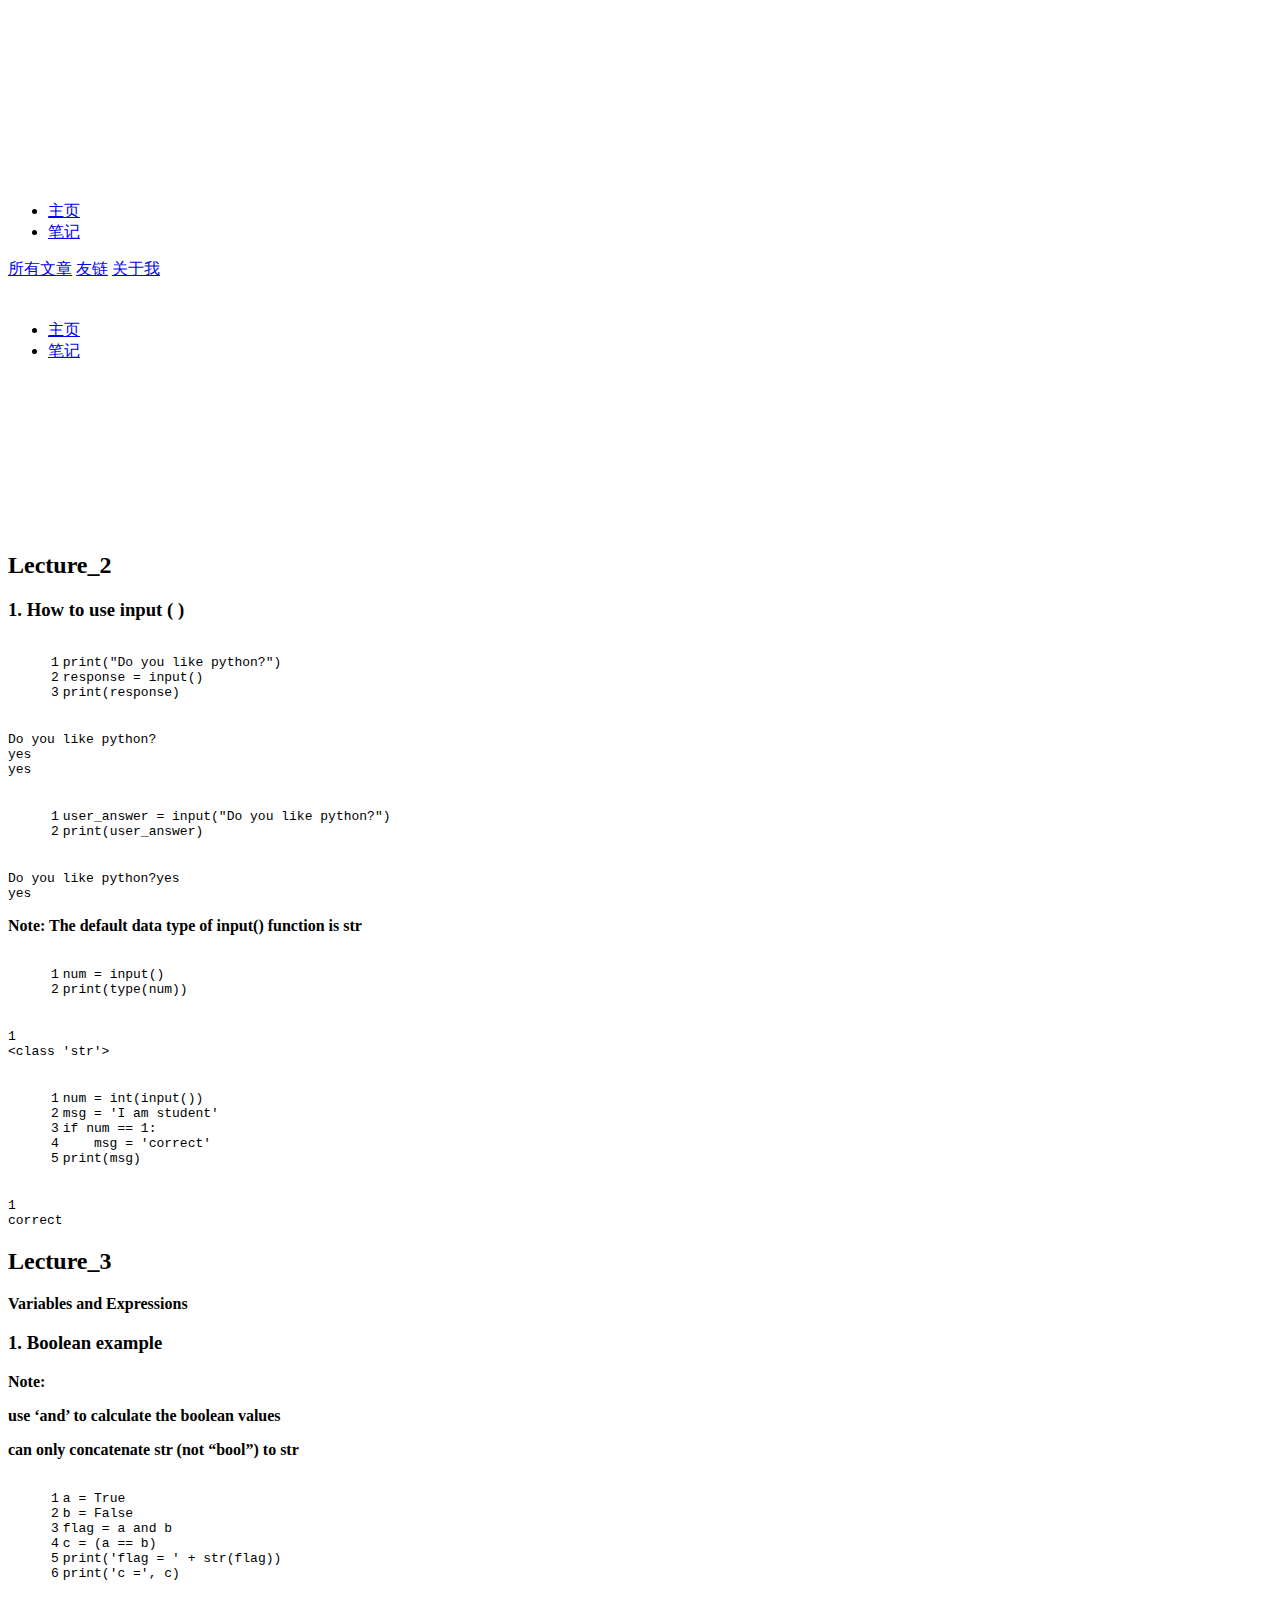
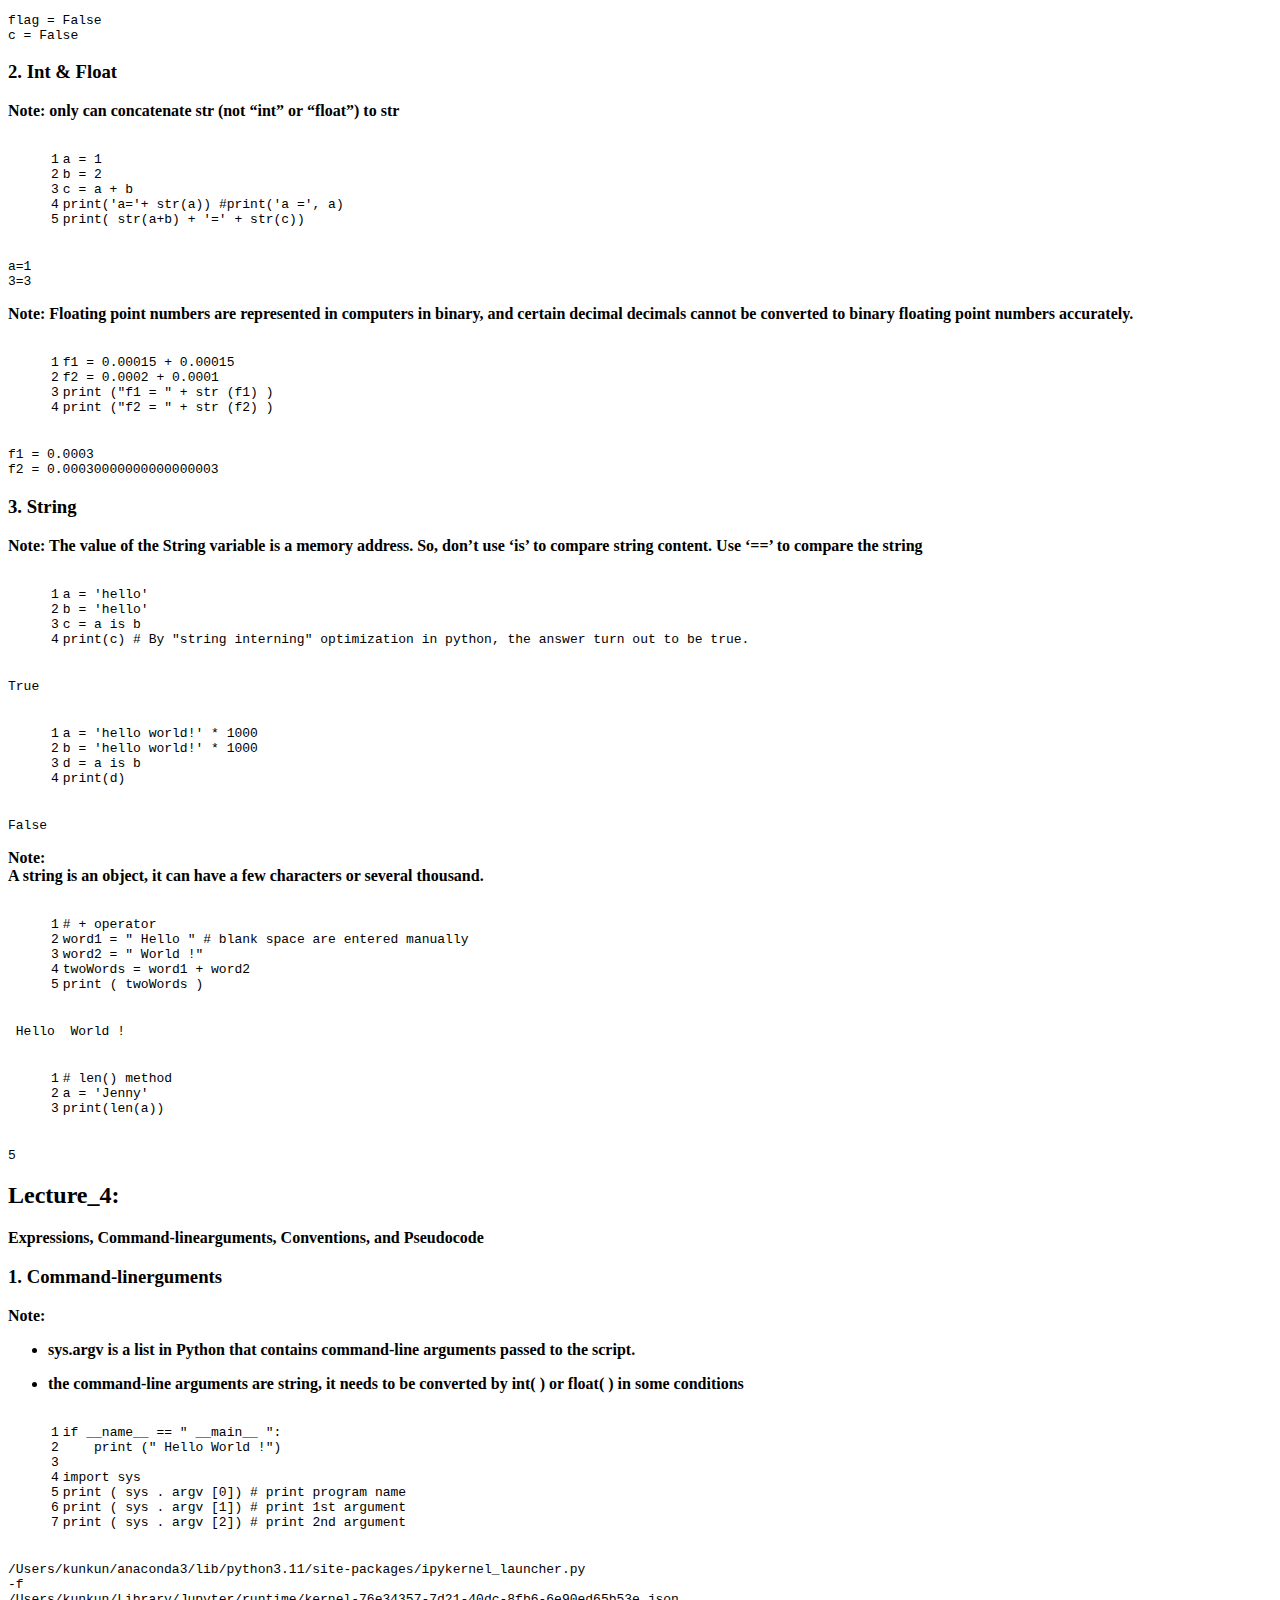
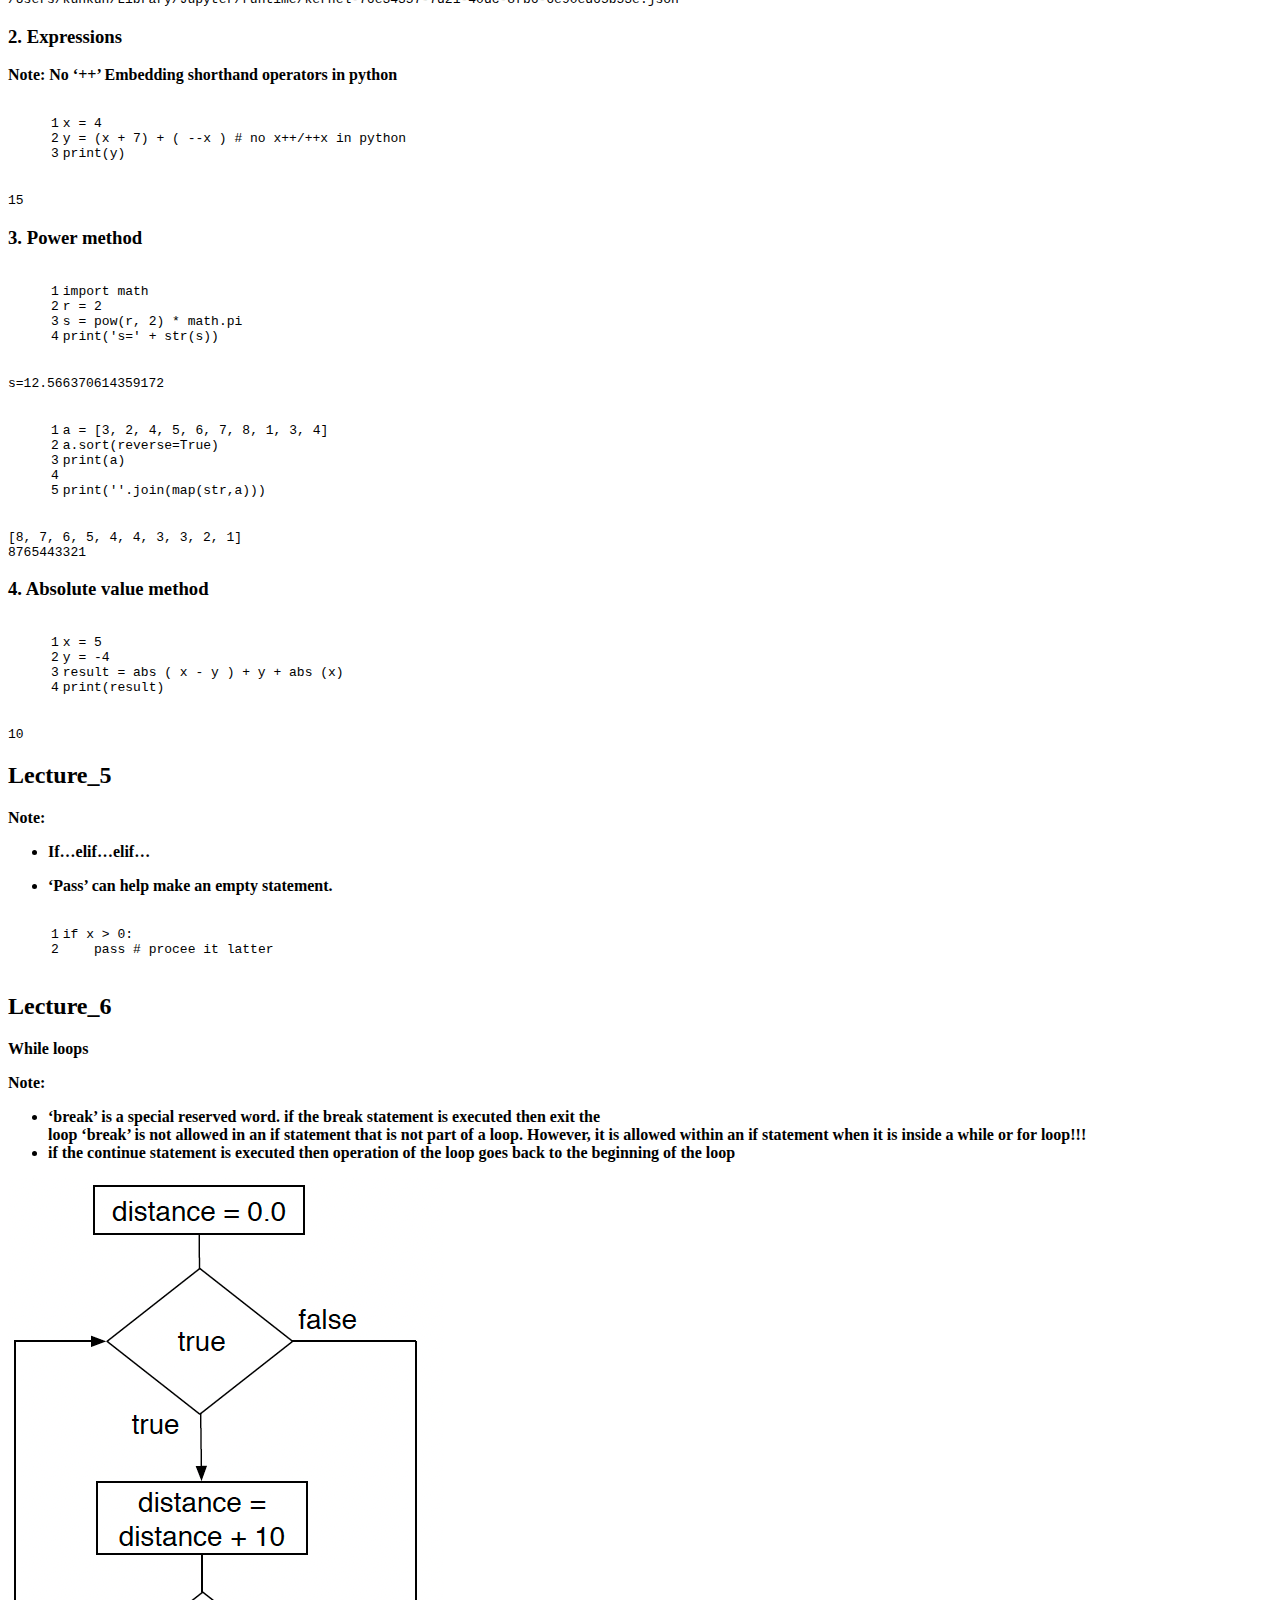
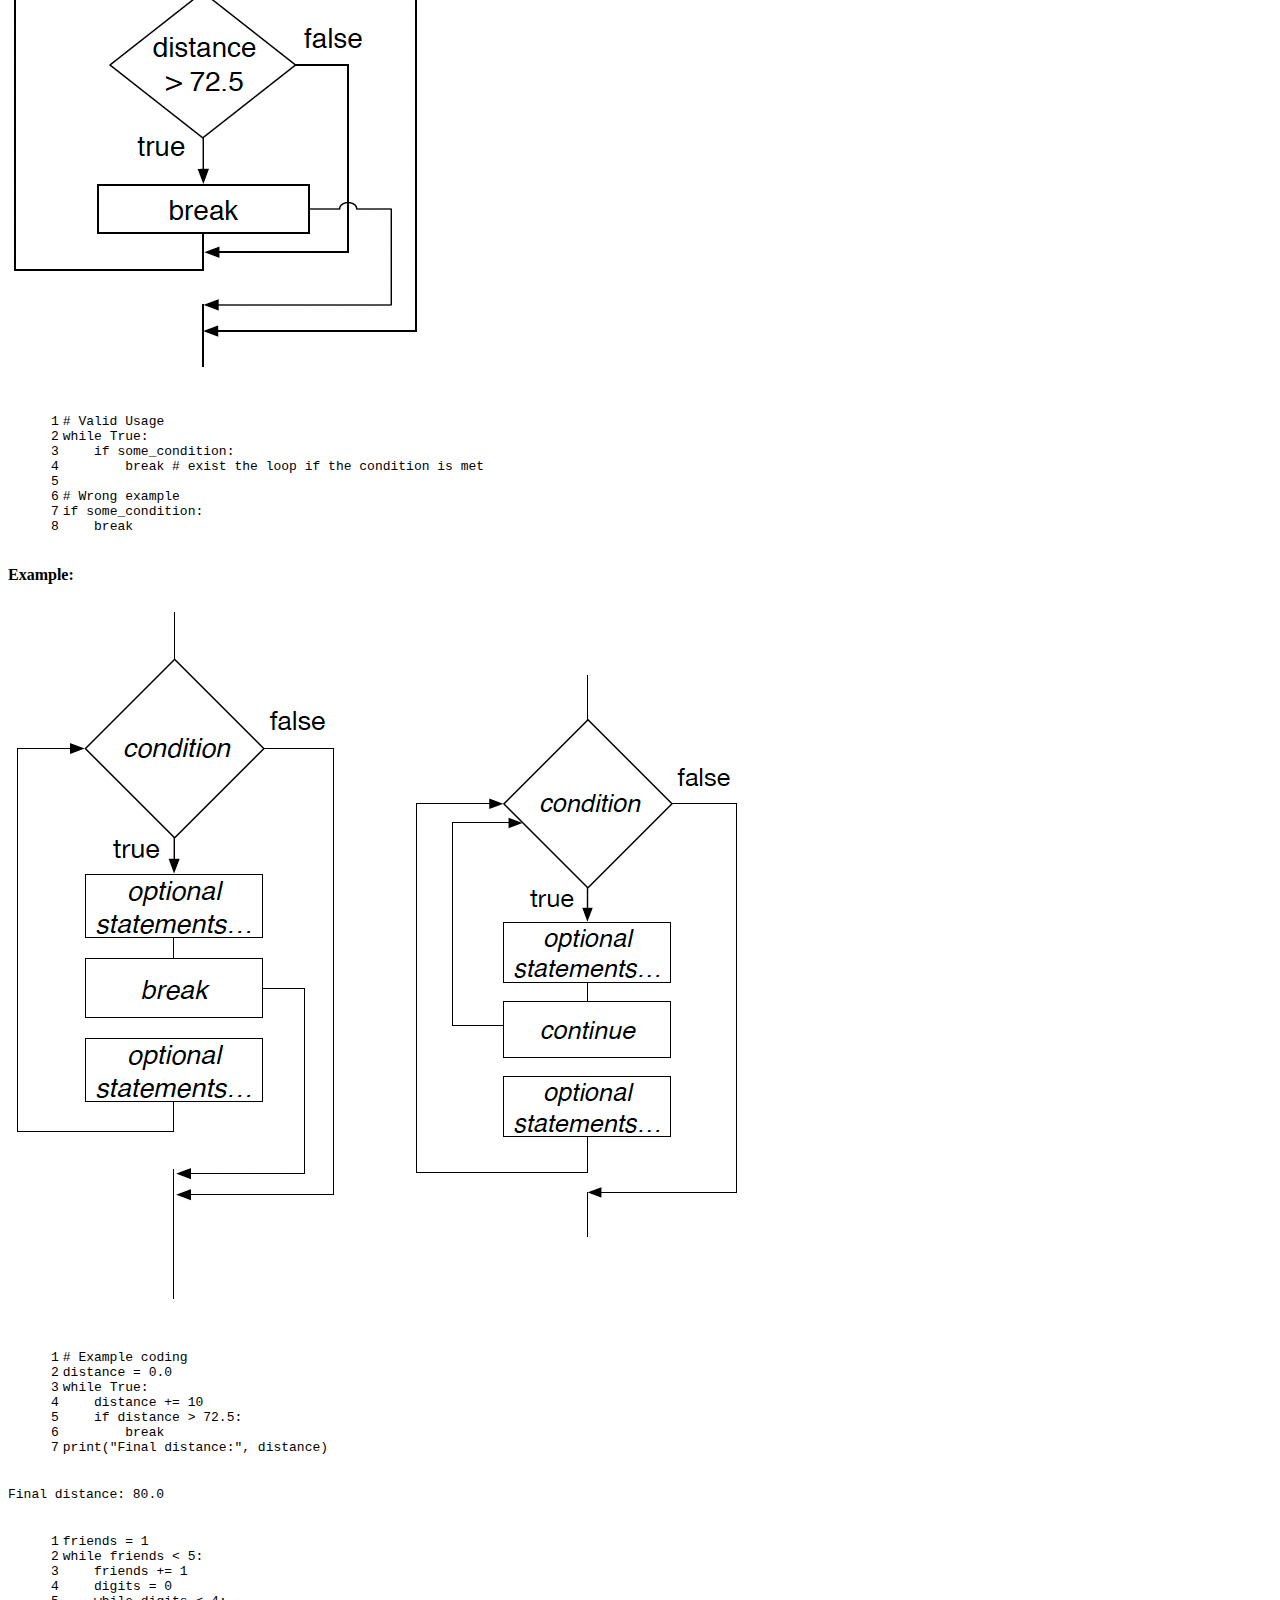
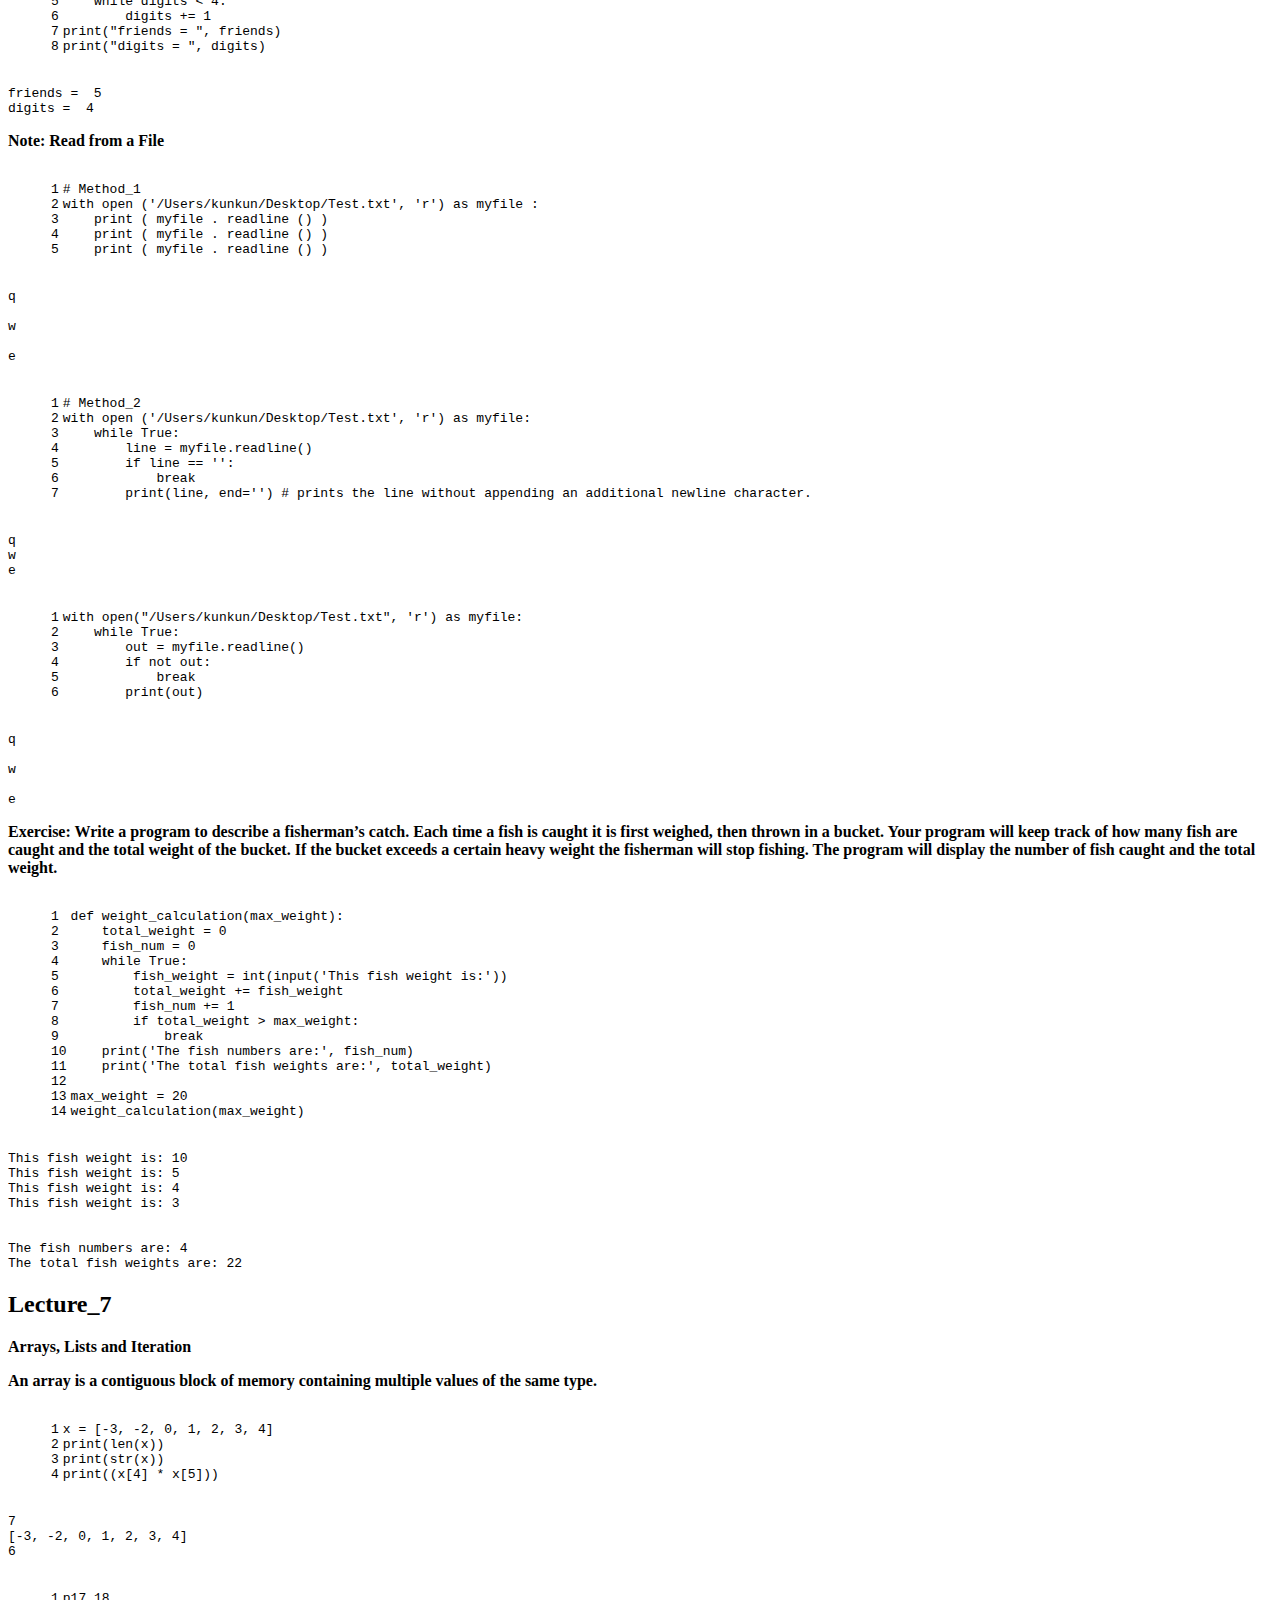
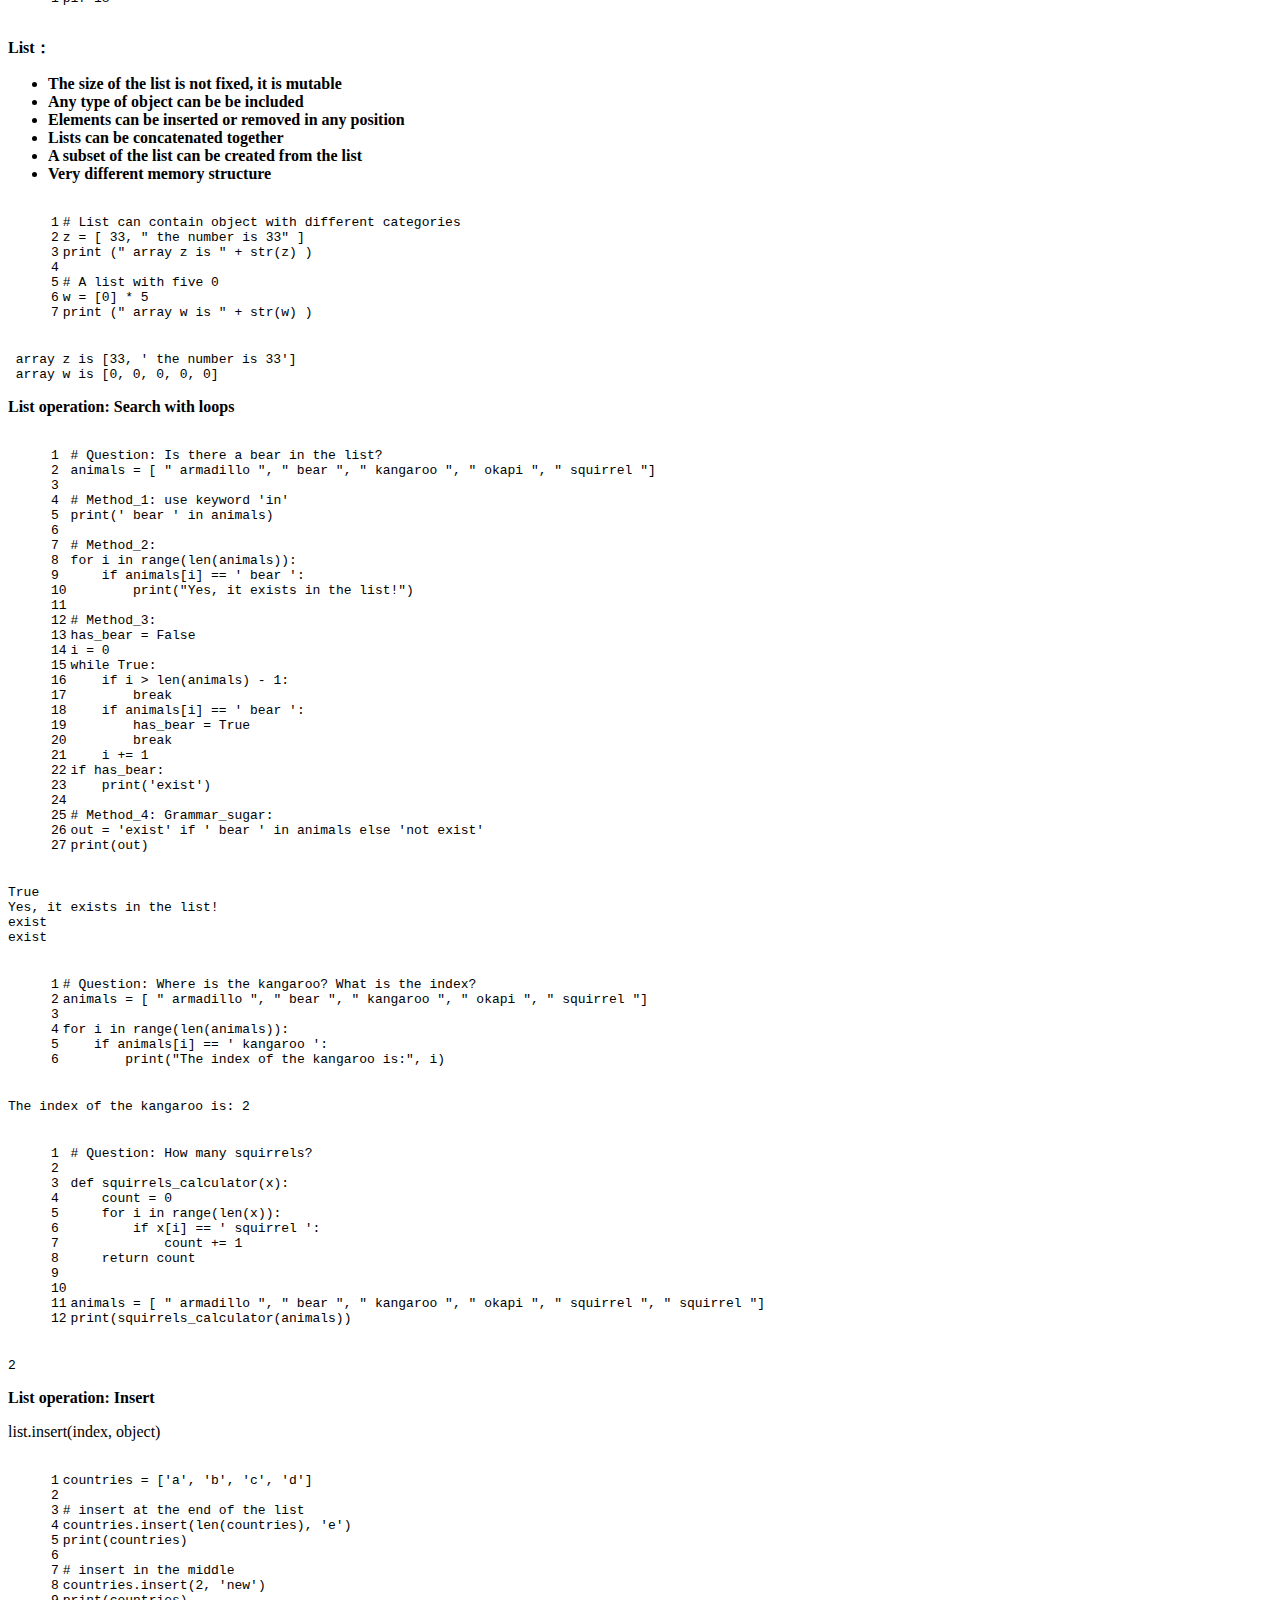
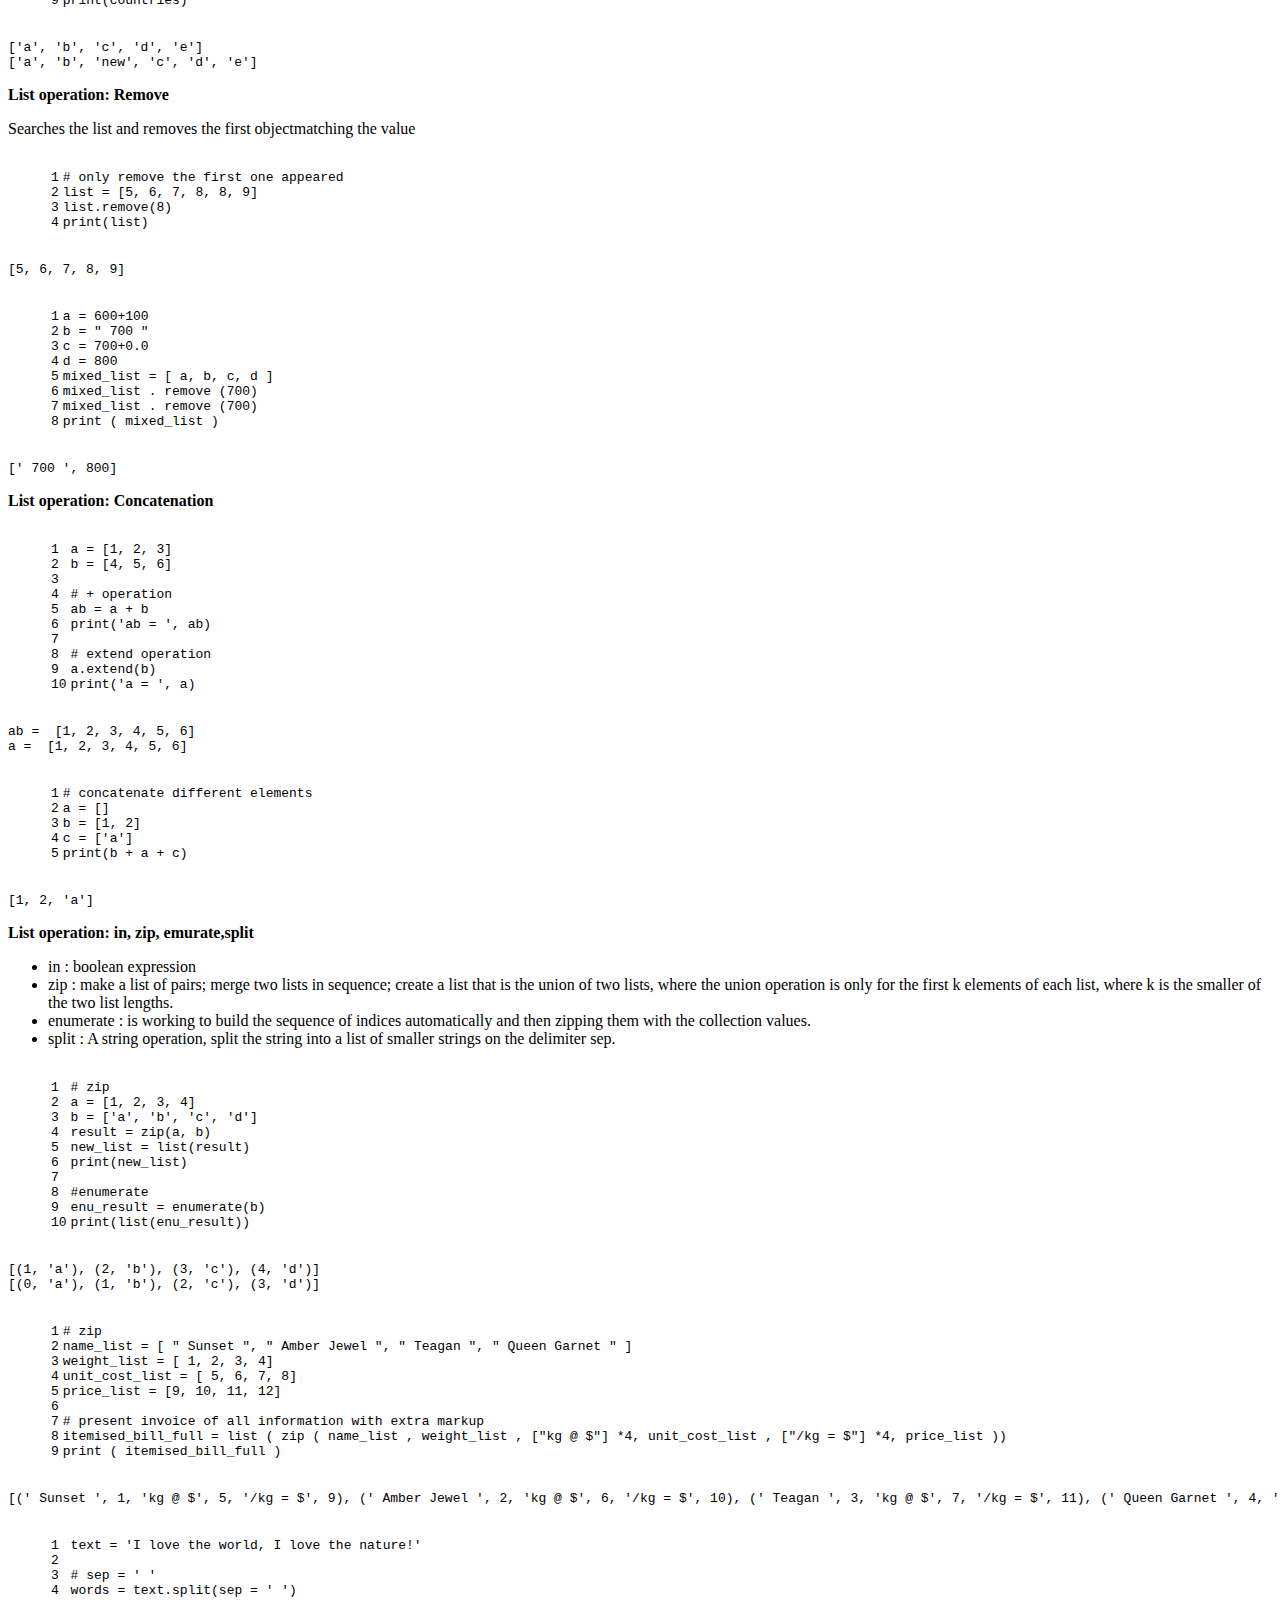
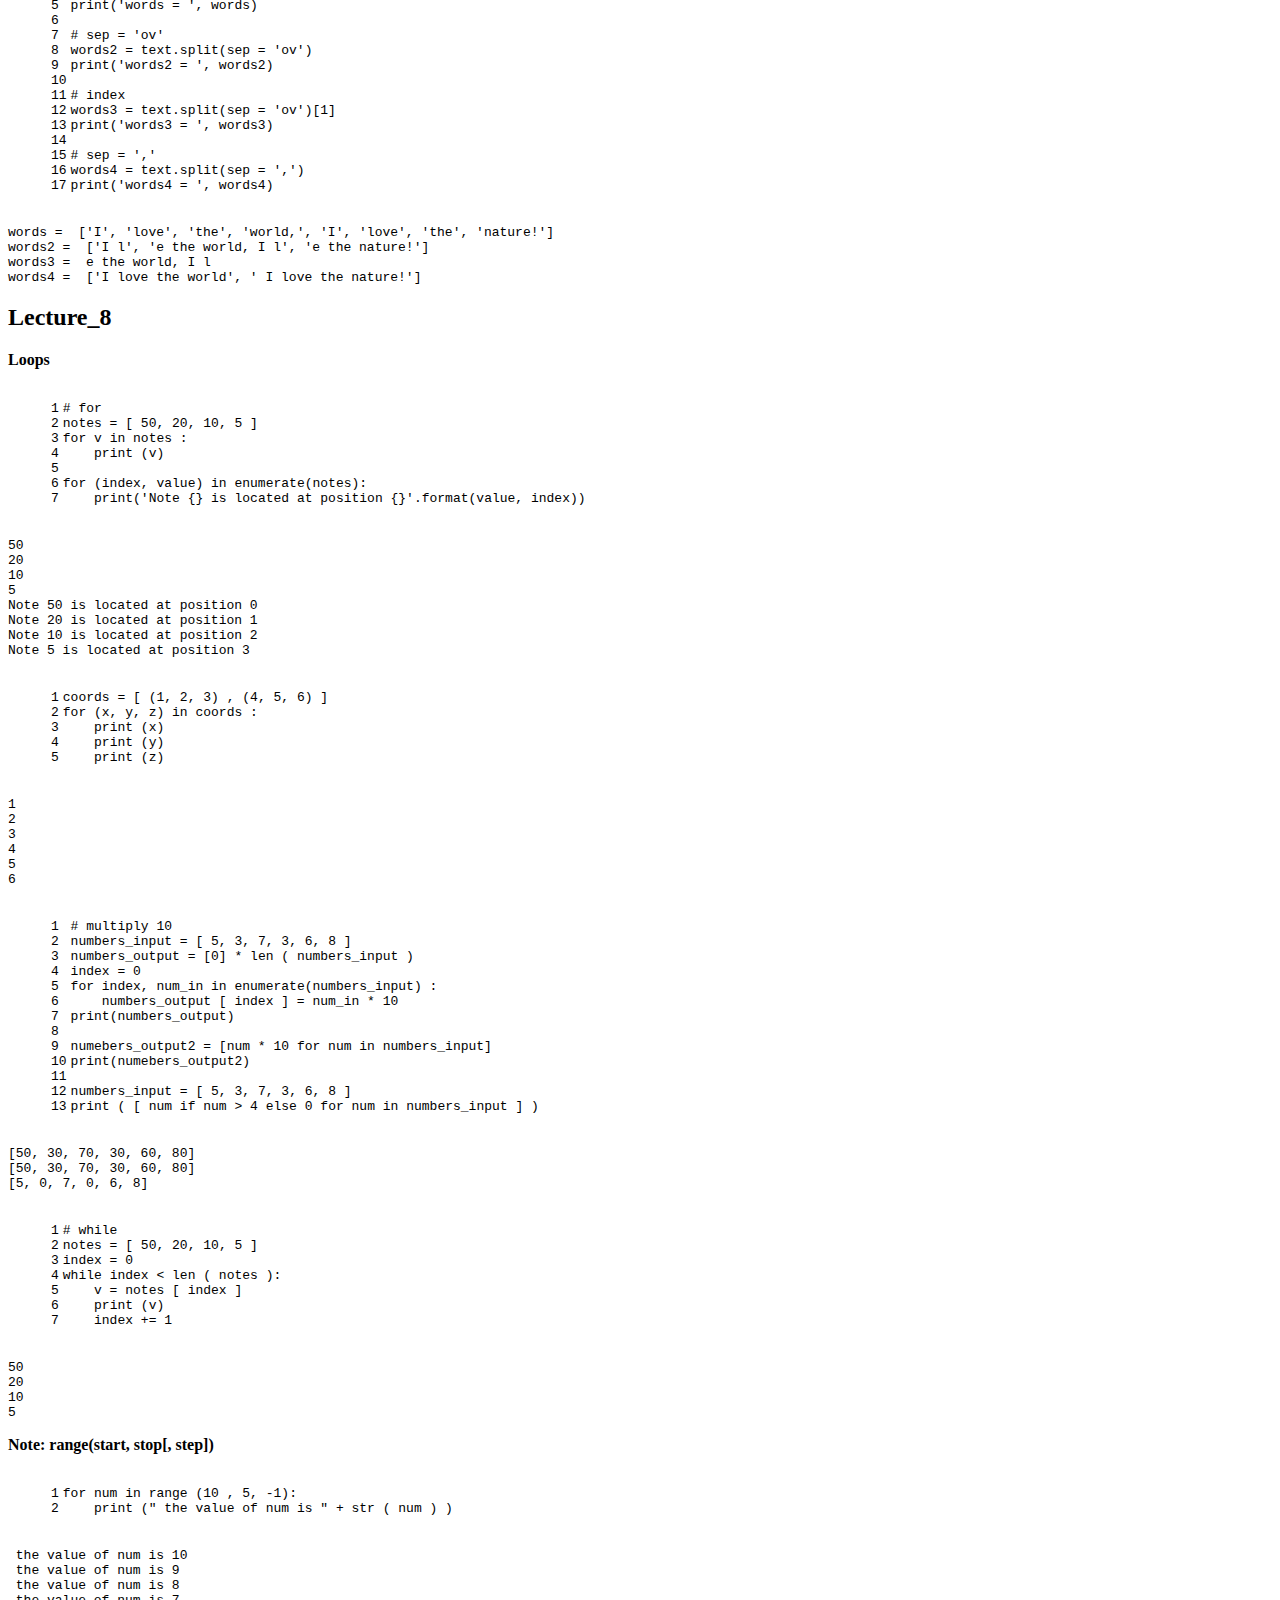
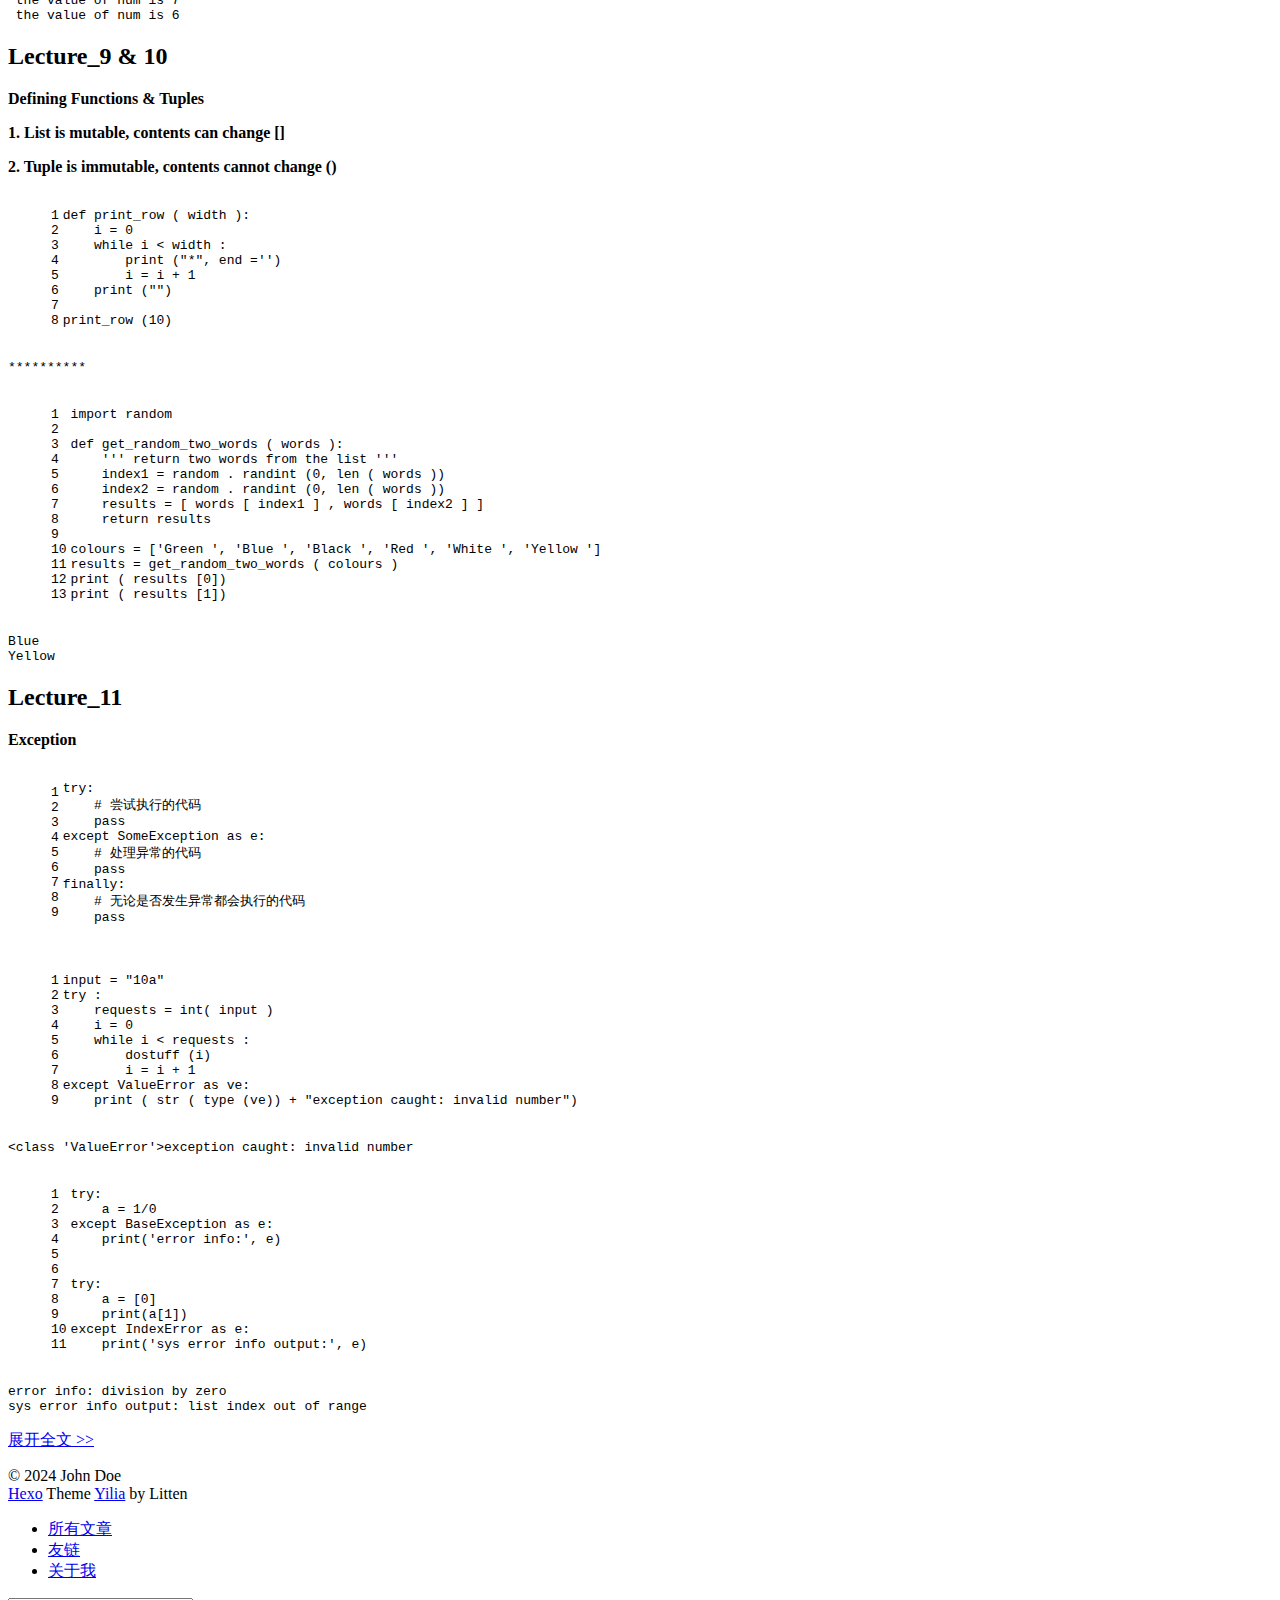
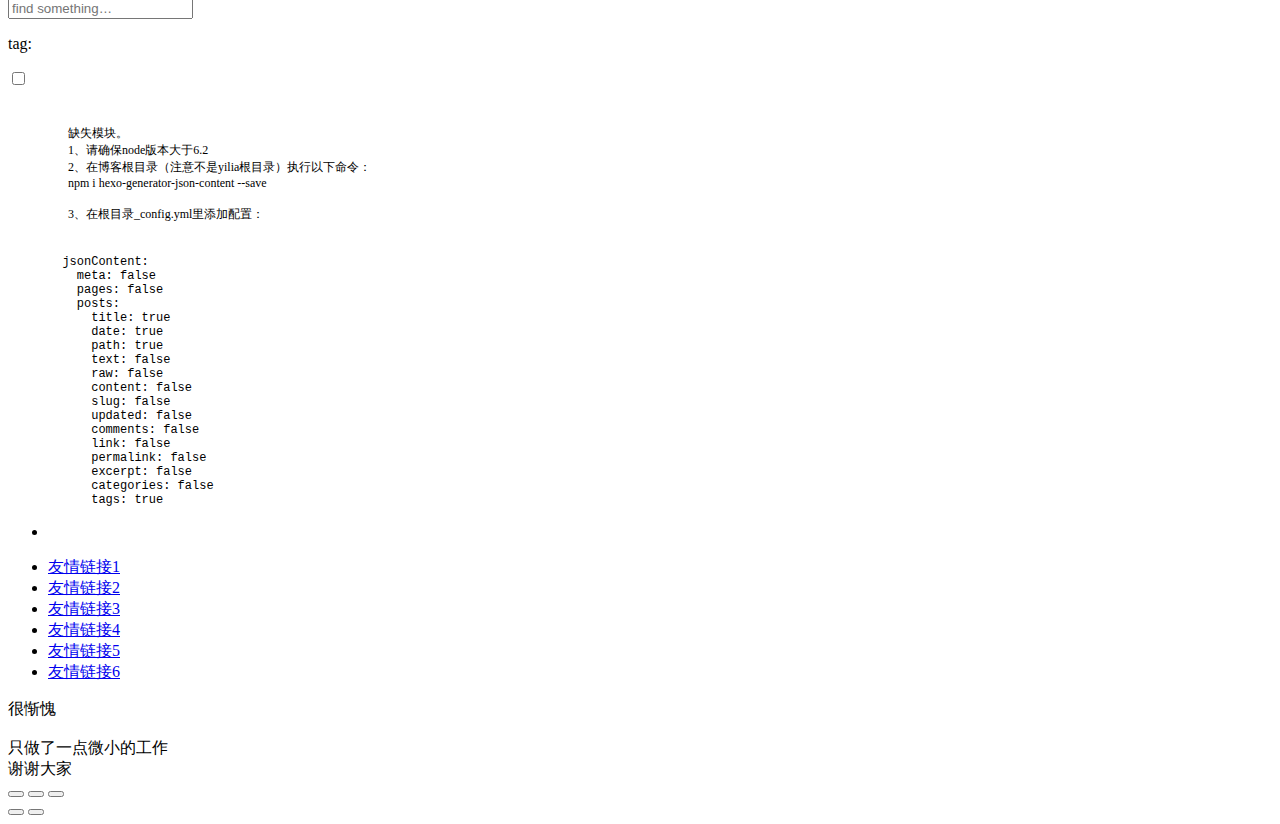
==== commit cbe6b91d: "Site updated: 2024-08-07 22:03:53" ====
--- a/index.html
+++ b/index.html
@@ -249,11 +249,11 @@
 <li><strong>‘break’ is a special reserved word. if the break statement is executed then exit the<br>loop ‘break’ is not allowed in an if statement that is not part of a loop. However, it is allowed within an if statement when it is inside a while or for loop!!!</strong></li>
 <li><strong>if the continue statement is executed then operation of the loop goes back to the beginning of the loop</strong></li>
 </ul>
-<p><img src="/blog/./img1.png" alt="./img1.png"></p>
+<p><img src="https://zgszlsy.github.io/blog/my_img/img1.png"></p>
 <figure class="highlight python"><table><tr><td class="gutter"><pre><span class="line">1</span><br><span class="line">2</span><br><span class="line">3</span><br><span class="line">4</span><br><span class="line">5</span><br><span class="line">6</span><br><span class="line">7</span><br><span class="line">8</span><br></pre></td><td class="code"><pre><span class="line"><span class="comment"># Valid Usage</span></span><br><span class="line"><span class="keyword">while</span> <span class="literal">True</span>:</span><br><span class="line">    <span class="keyword">if</span> some_condition:</span><br><span class="line">        <span class="keyword">break</span> <span class="comment"># exist the loop if the condition is met</span></span><br><span class="line">        </span><br><span class="line"><span class="comment"># Wrong example</span></span><br><span class="line"><span class="keyword">if</span> some_condition:</span><br><span class="line">    <span class="keyword">break</span></span><br></pre></td></tr></table></figure>
 
 <p><strong>Example:</strong></p>
-<p><img src="/blog/./img2.png" alt="./img2.png"></p>
+<p><img src="https://zgszlsy.github.io/blog/my_img/img2.png"></p>
 <figure class="highlight python"><table><tr><td class="gutter"><pre><span class="line">1</span><br><span class="line">2</span><br><span class="line">3</span><br><span class="line">4</span><br><span class="line">5</span><br><span class="line">6</span><br><span class="line">7</span><br></pre></td><td class="code"><pre><span class="line"><span class="comment"># Example coding</span></span><br><span class="line">distance = <span class="number">0.0</span></span><br><span class="line"><span class="keyword">while</span> <span class="literal">True</span>:</span><br><span class="line">    distance += <span class="number">10</span></span><br><span class="line">    <span class="keyword">if</span> distance &gt; <span class="number">72.5</span>:</span><br><span class="line">        <span class="keyword">break</span></span><br><span class="line"><span class="built_in">print</span>(<span class="string">&quot;Final distance:&quot;</span>, distance)</span><br></pre></td></tr></table></figure>
 
 <pre><code>Final distance: 80.0
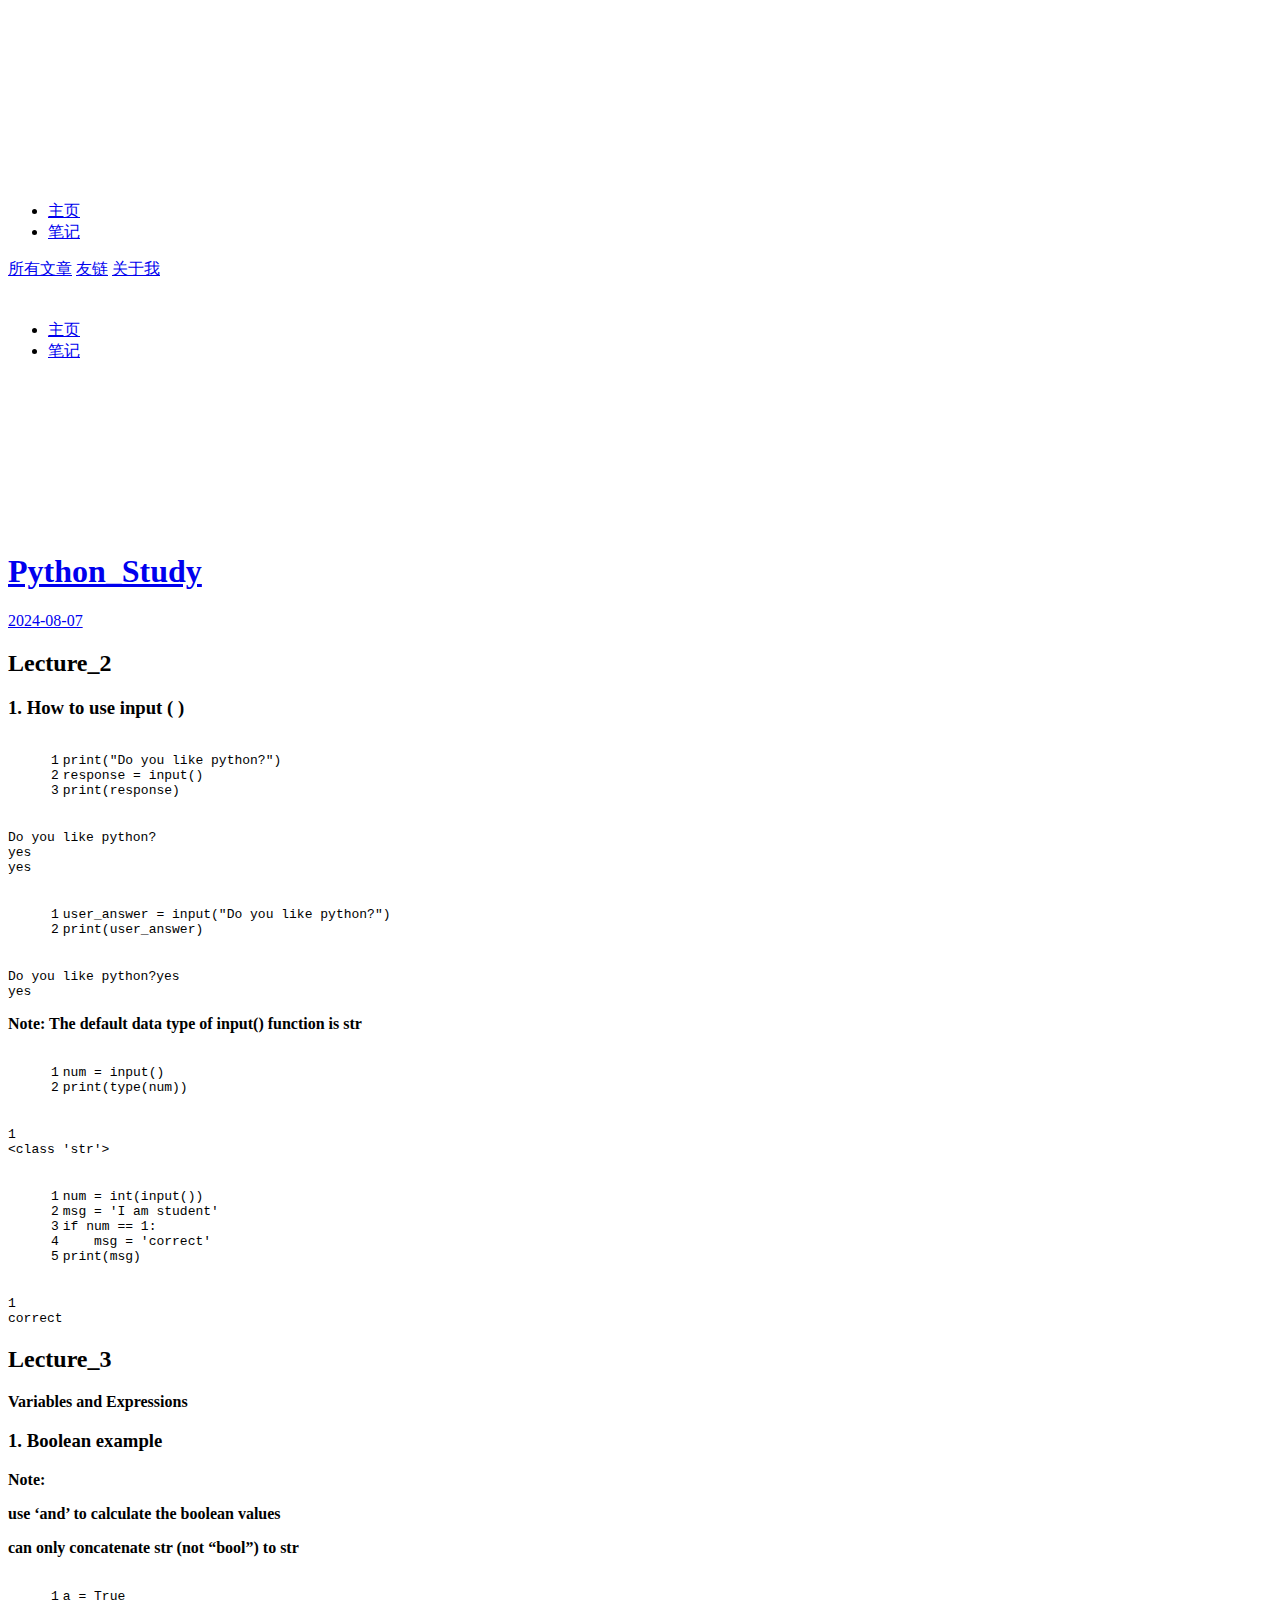
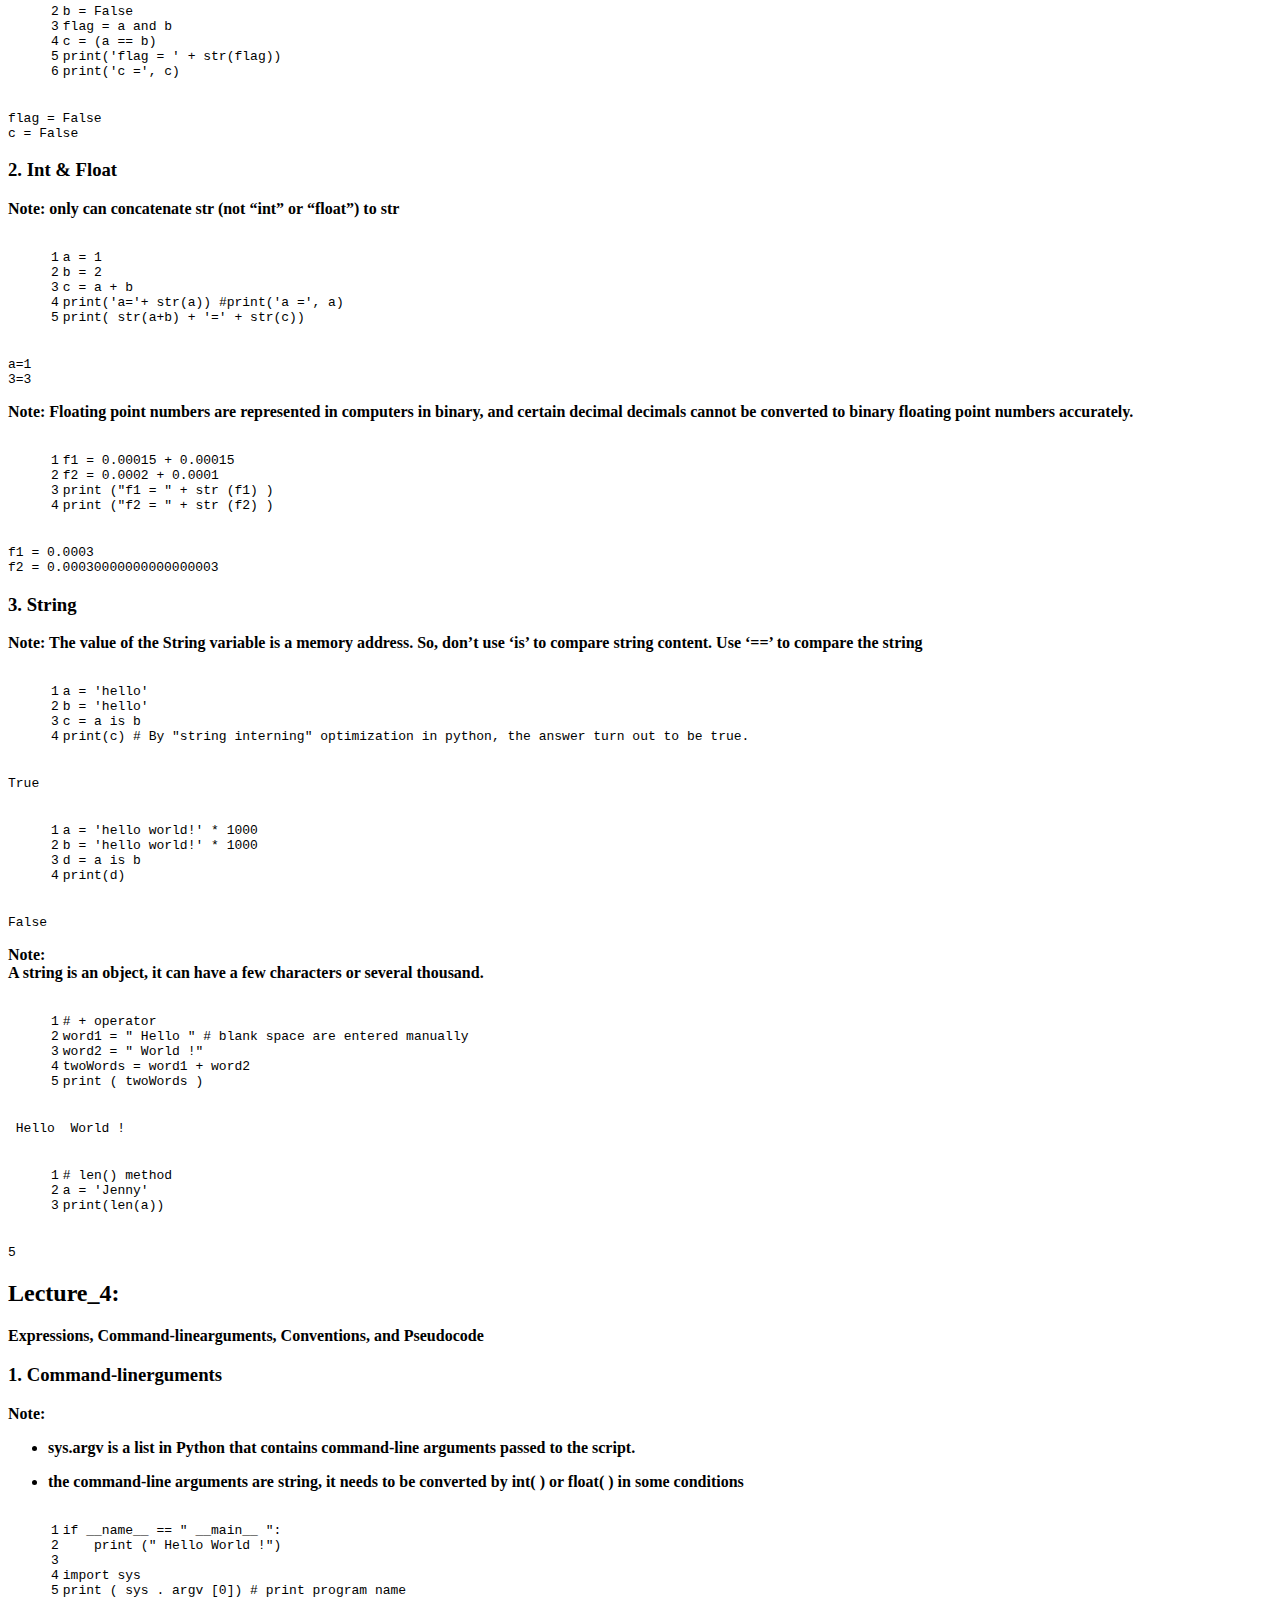
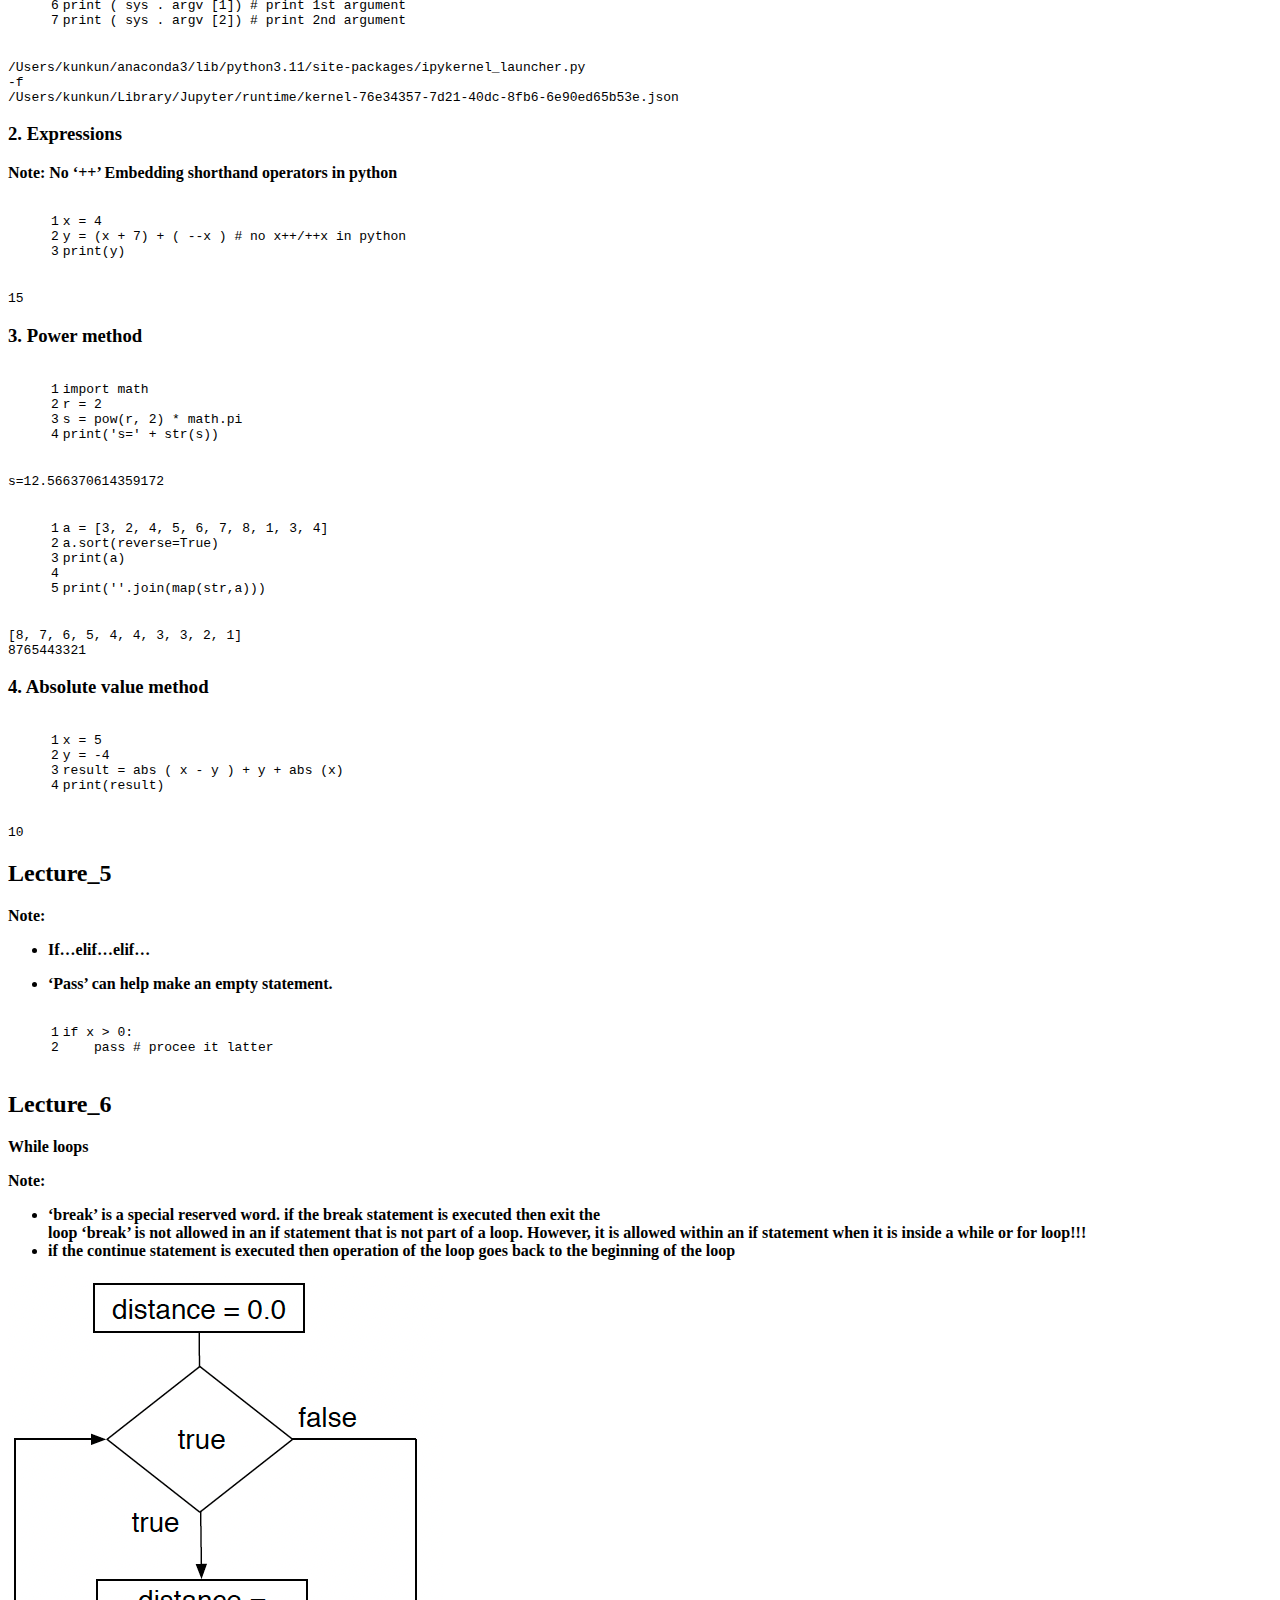
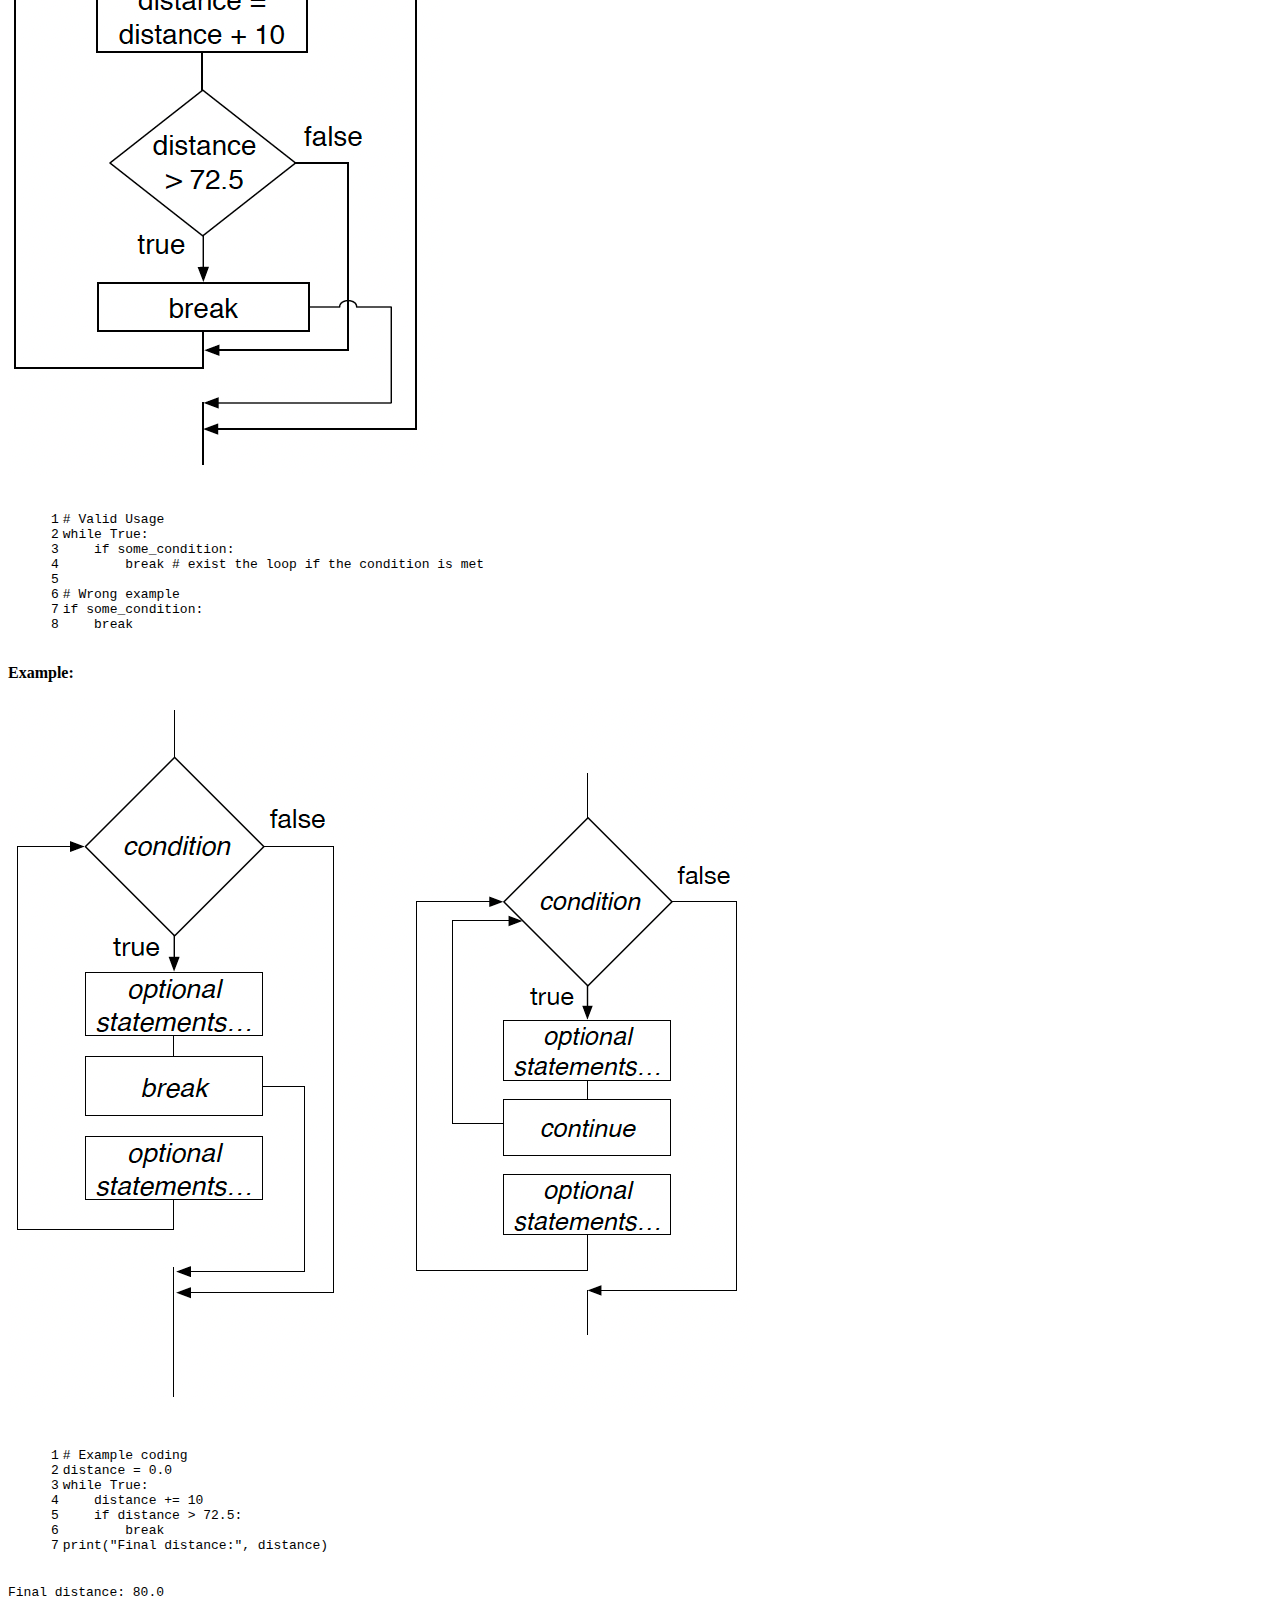
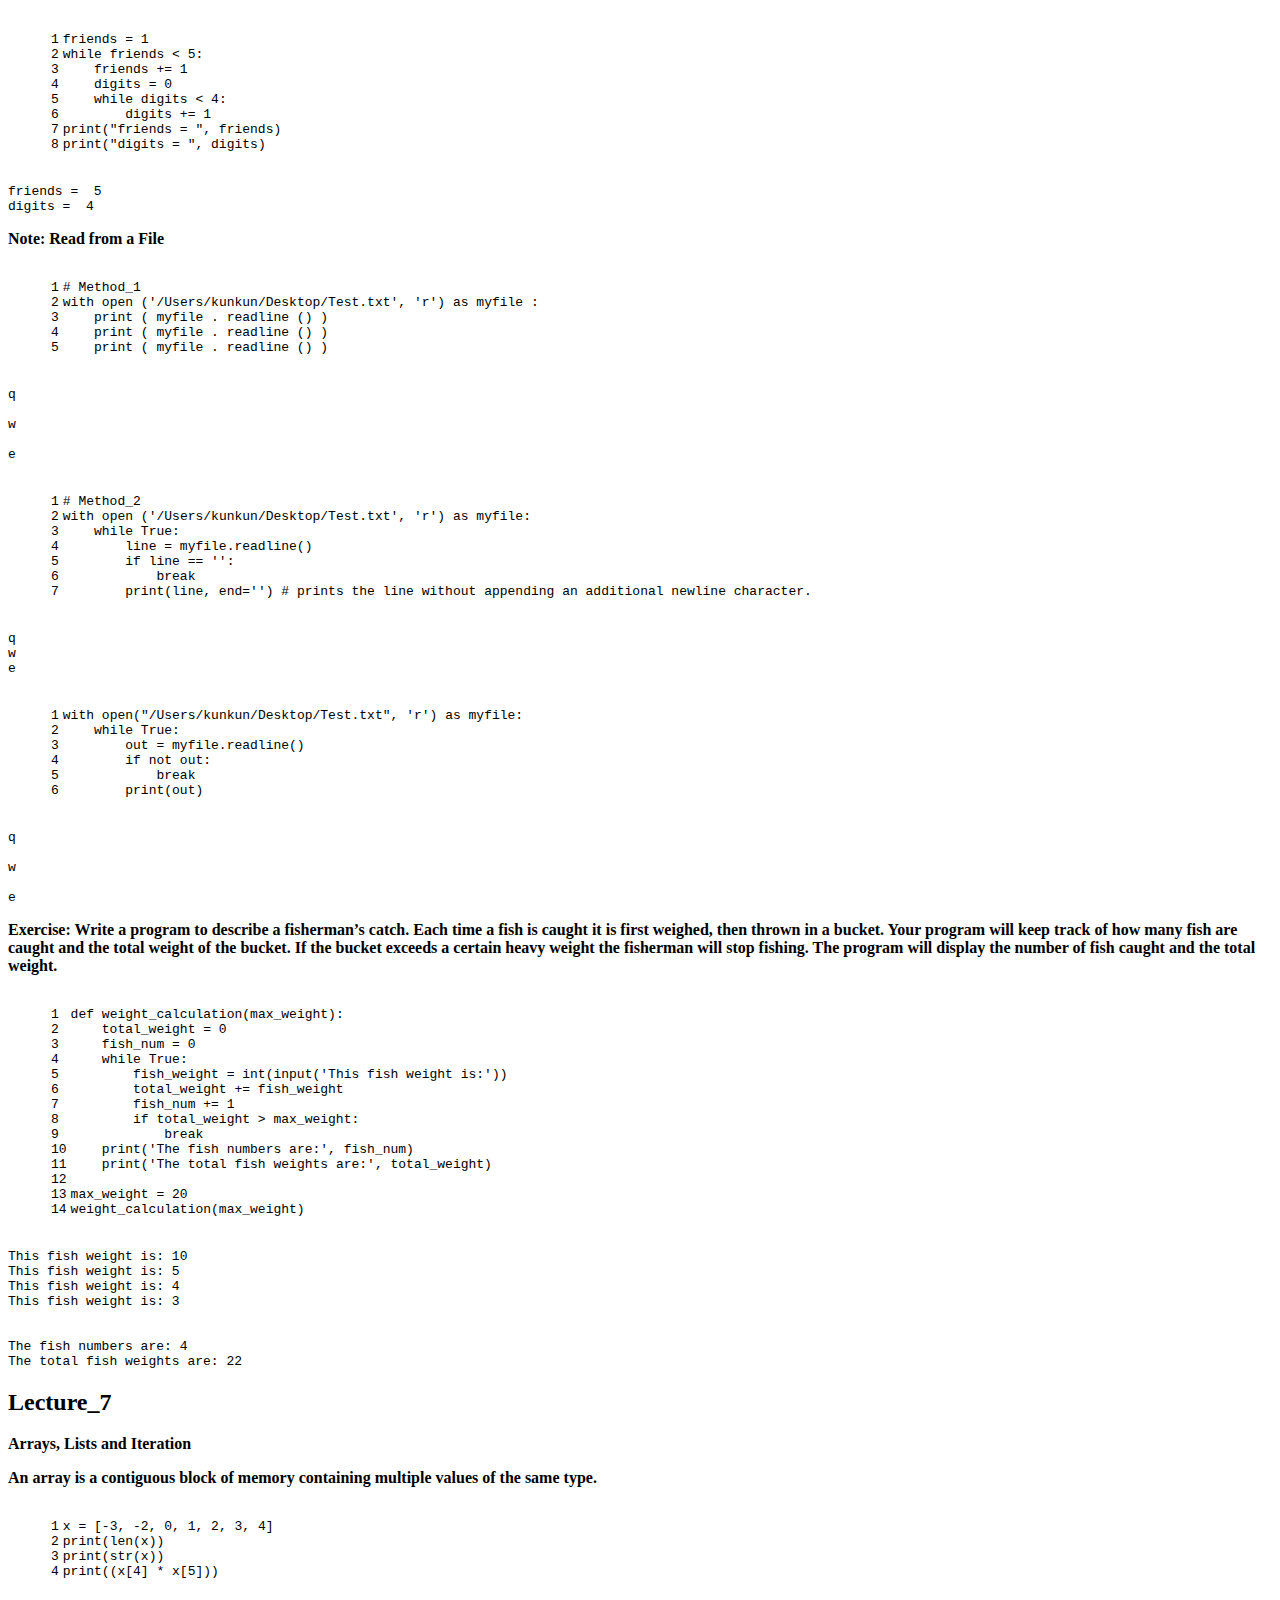
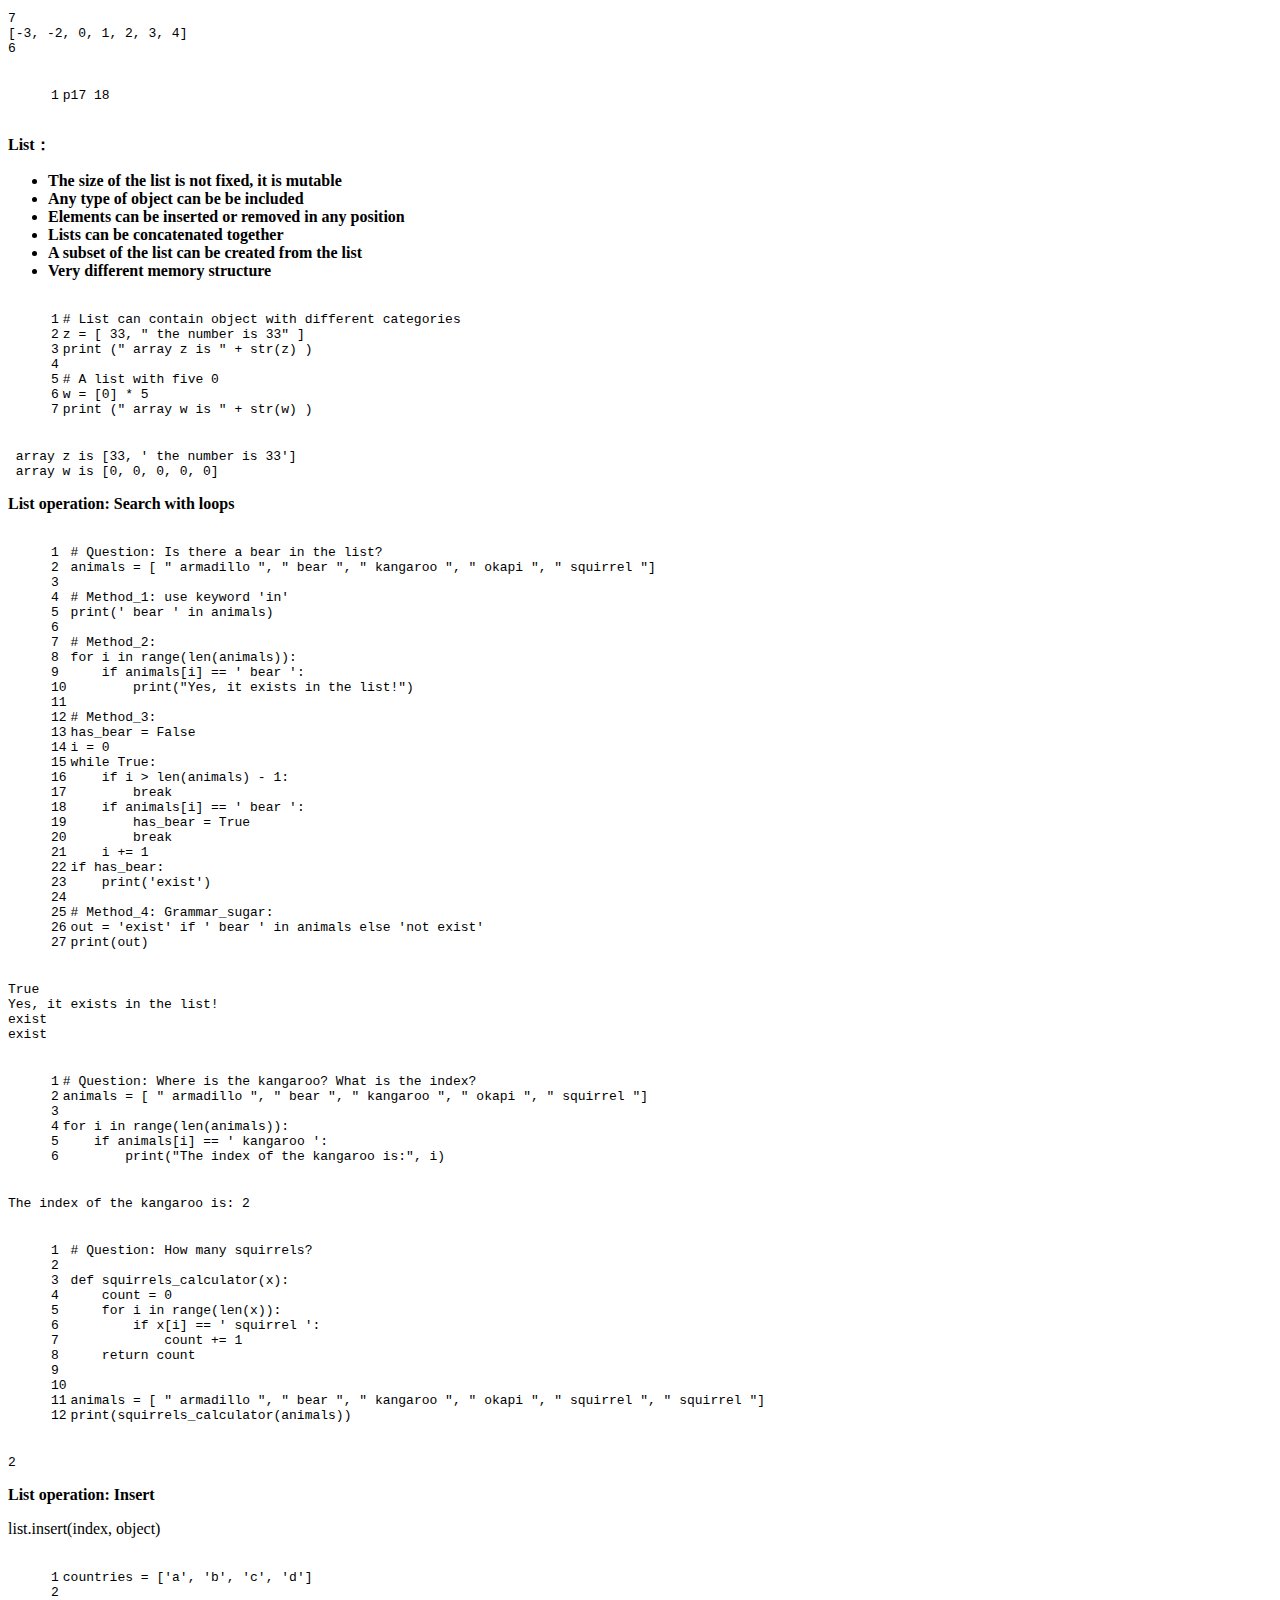
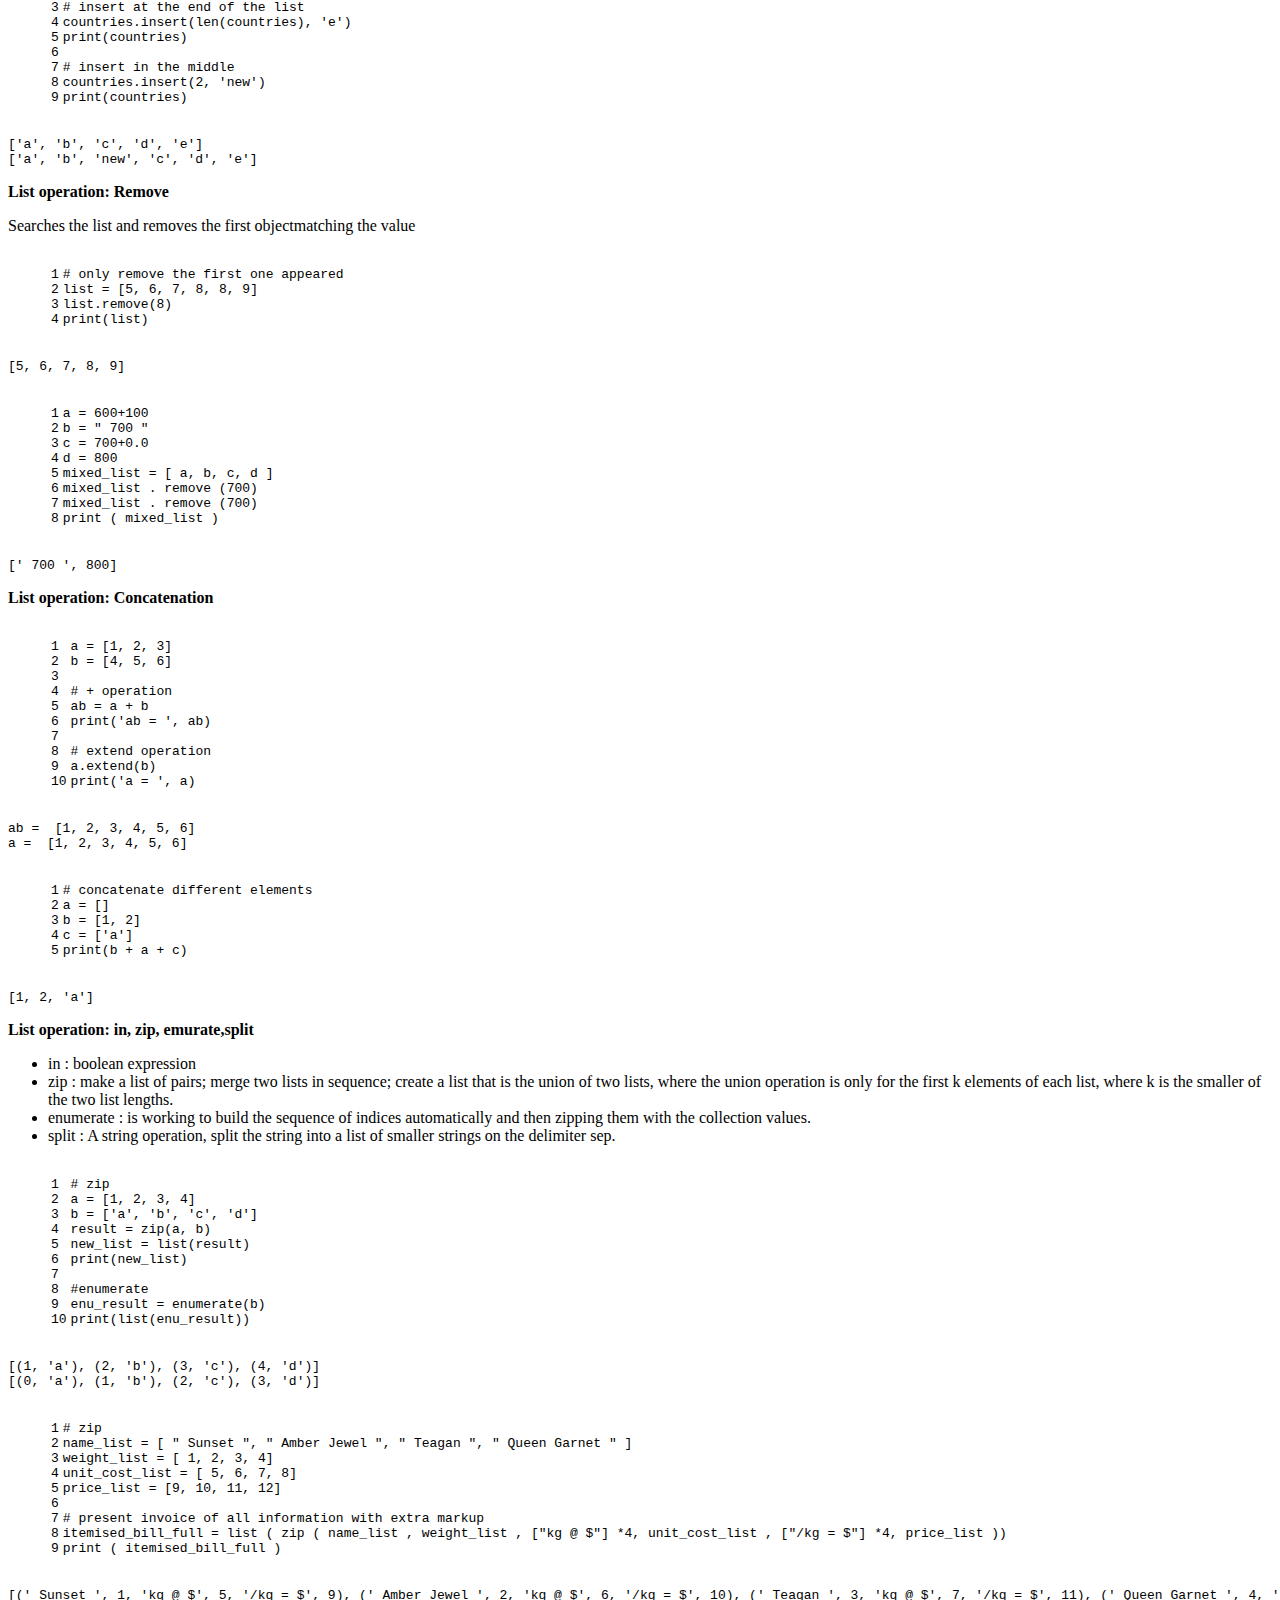
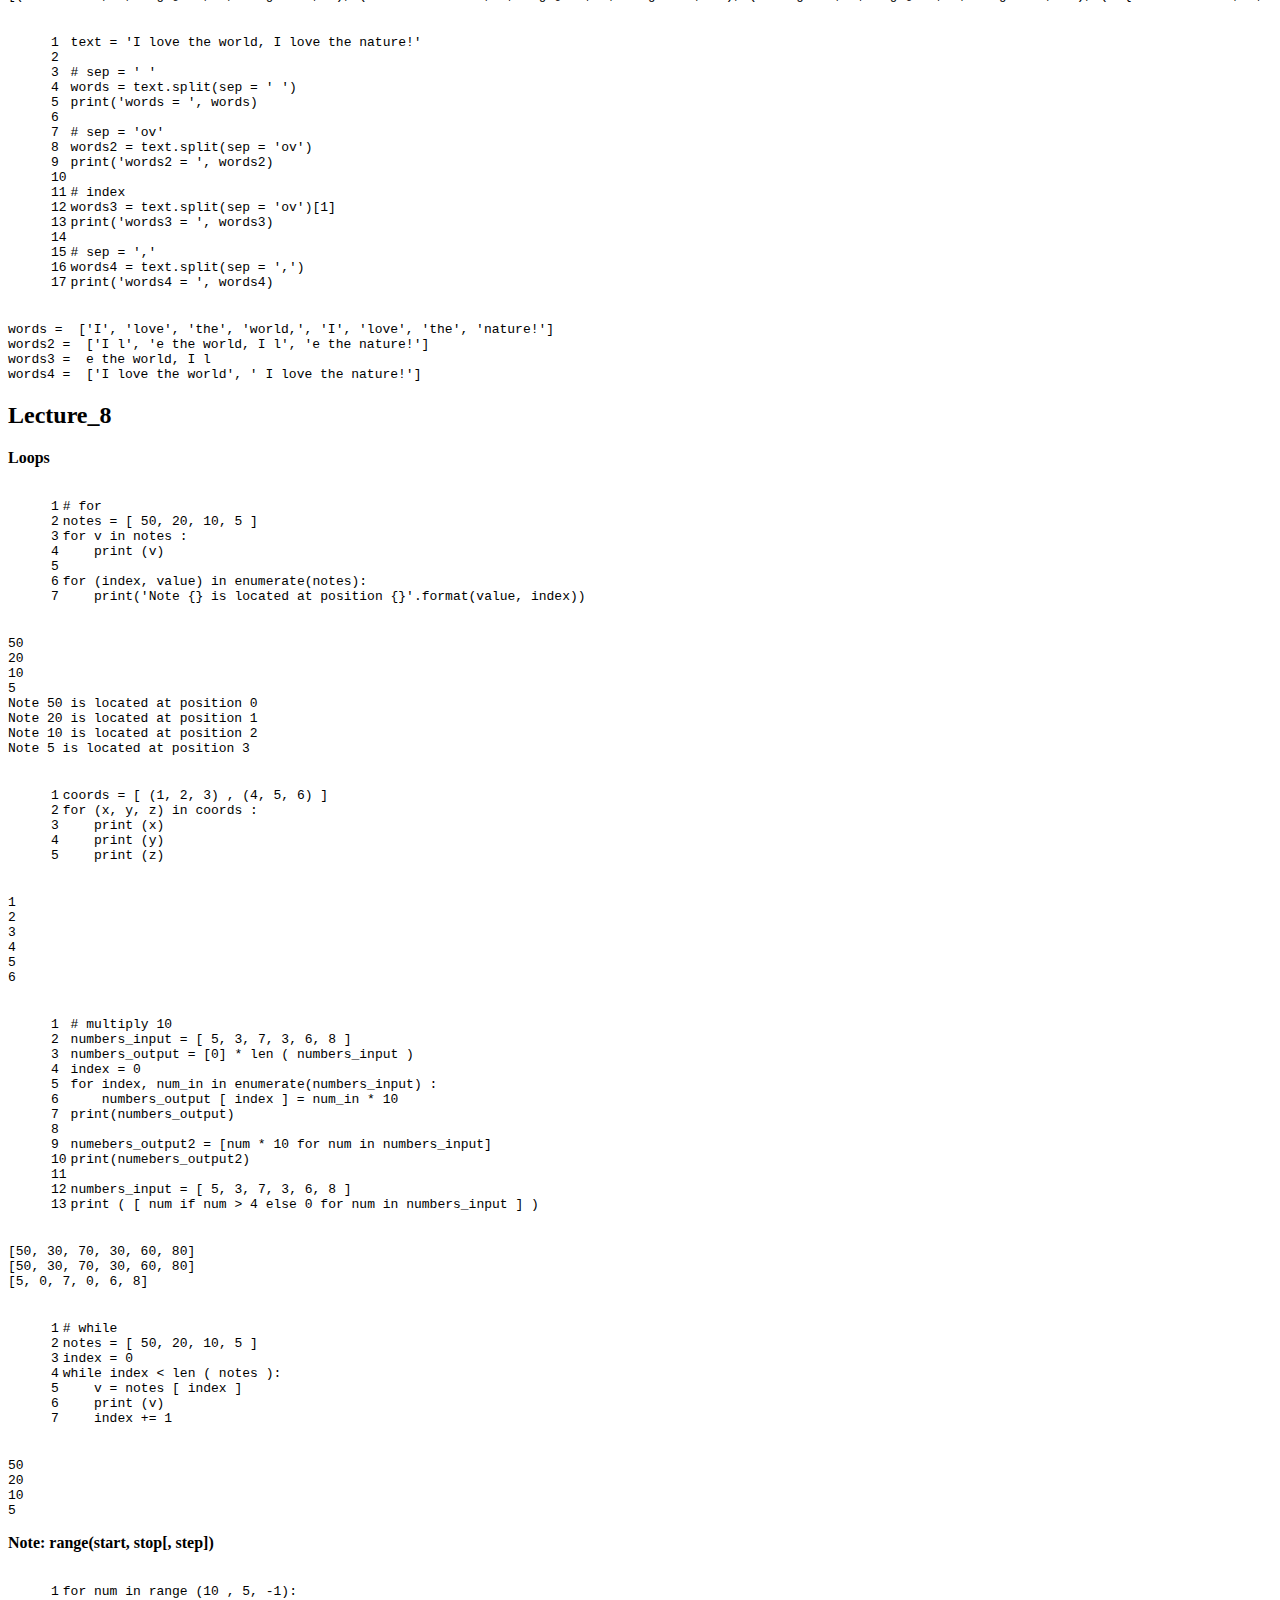
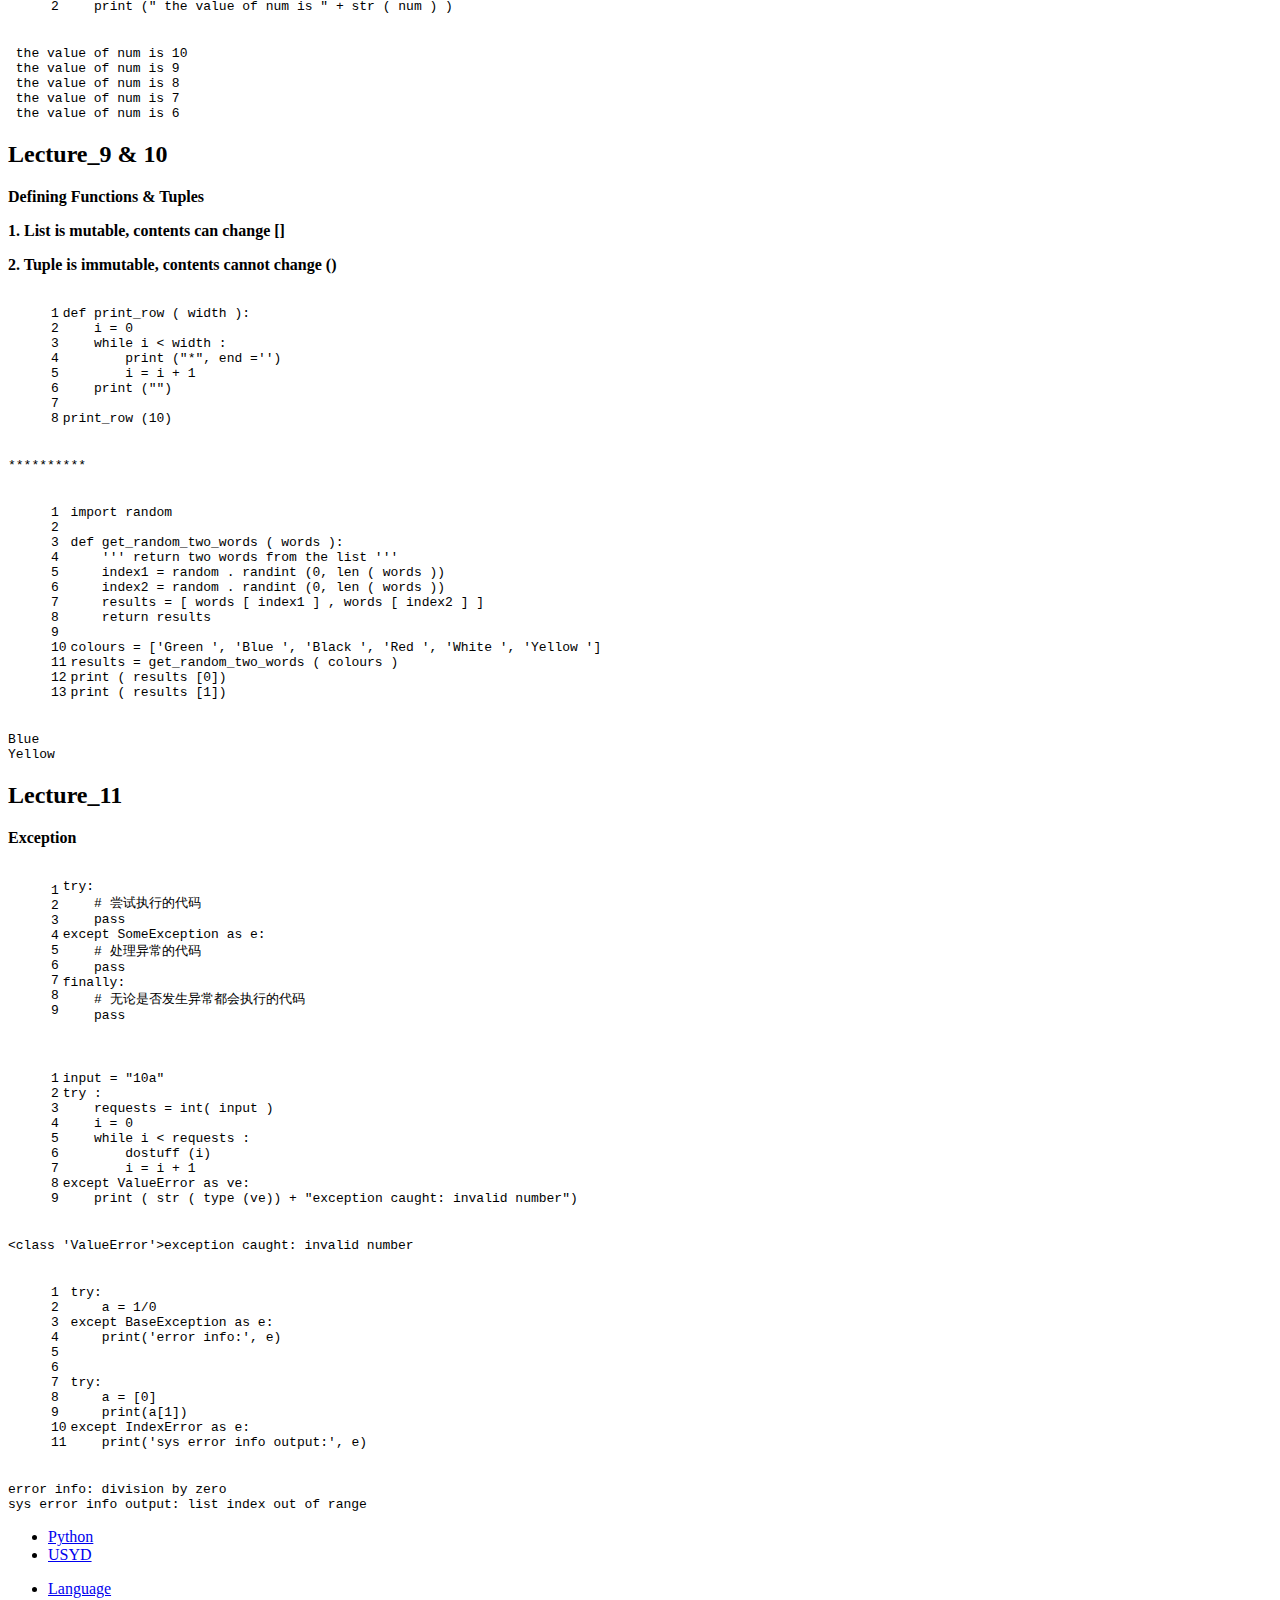
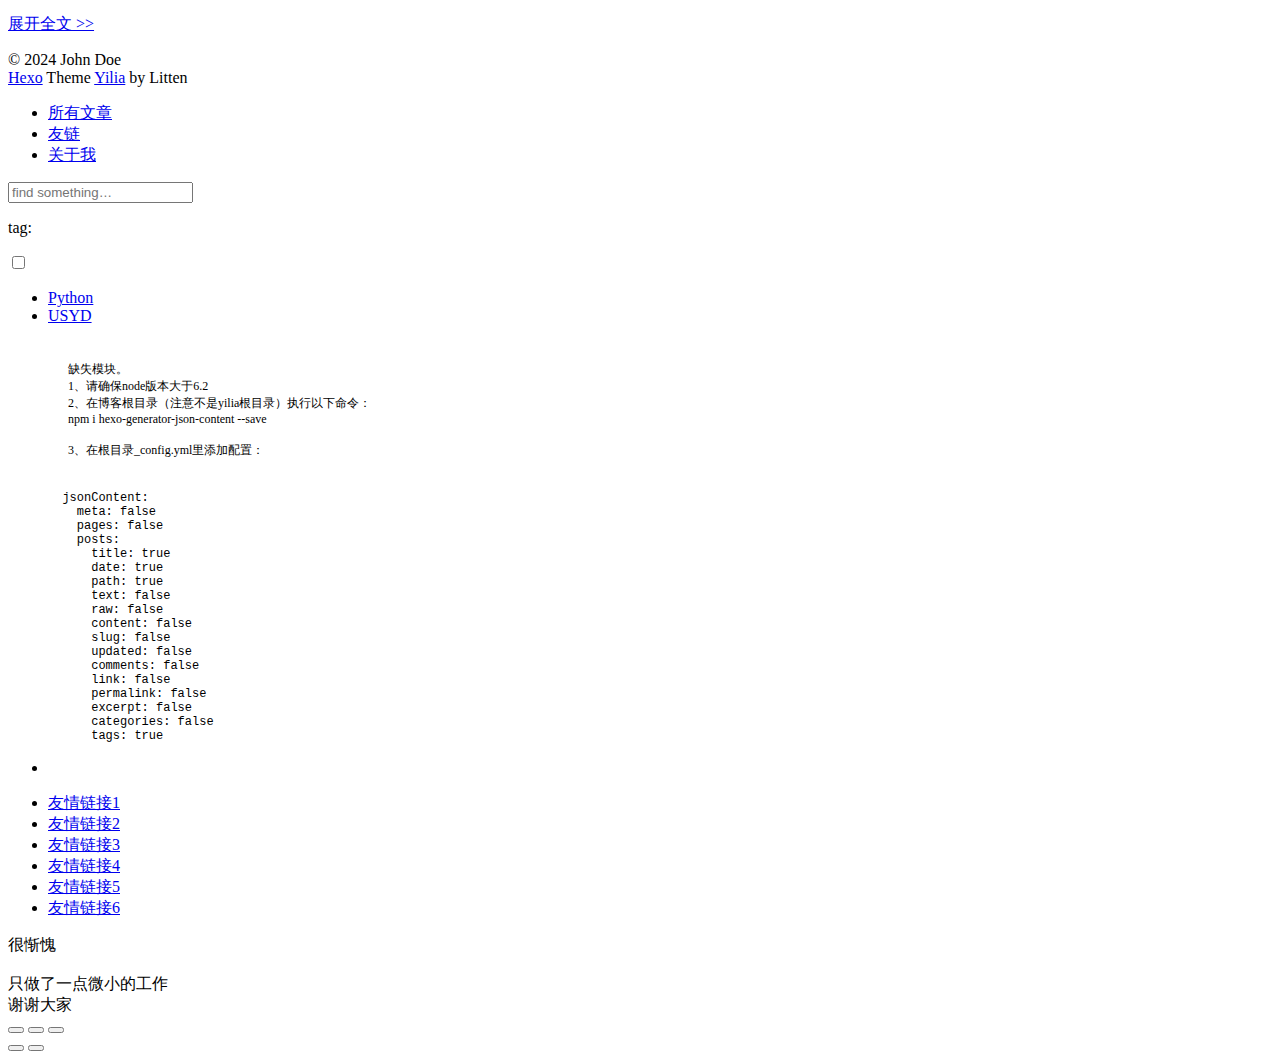
==== commit 9571b75f: "Site updated: 2024-08-07 22:11:44" ====
--- a/index.html
+++ b/index.html
@@ -139,6 +139,21 @@
     <article id="post-Python_Lecture_Notes" class="article article-type-post  article-index" itemscope itemprop="blogPost">
   <div class="article-inner">
     
+      <header class="article-header">
+        
+  
+    <h1 itemprop="name">
+      <a class="article-title" href="/blog/2024/08/07/Python_Lecture_Notes/">Python_Study</a>
+    </h1>
+  
+
+        
+        <a href="/blog/2024/08/07/Python_Lecture_Notes/" class="archive-article-date">
+  	<time datetime="2024-08-07T05:30:00.000Z" itemprop="datePublished"><i class="icon-calendar icon"></i>2024-08-07</time>
+</a>
+        
+      </header>
+    
     <div class="article-entry" itemprop="articleBody">
       
         <h2 id="Lecture-2"><a href="#Lecture-2" class="headerlink" title="Lecture_2"></a>Lecture_2</h2><h3 id="1-How-to-use-input"><a href="#1-How-to-use-input" class="headerlink" title="1. How to use input ( )"></a>1. How to use input ( )</h3><figure class="highlight python"><table><tr><td class="gutter"><pre><span class="line">1</span><br><span class="line">2</span><br><span class="line">3</span><br></pre></td><td class="code"><pre><span class="line"><span class="built_in">print</span>(<span class="string">&quot;Do you like python?&quot;</span>)</span><br><span class="line">response = <span class="built_in">input</span>()</span><br><span class="line"><span class="built_in">print</span>(response)</span><br></pre></td></tr></table></figure>
@@ -464,7 +479,33 @@
     <div class="article-info article-info-index">
       
       
-      
+	<div class="article-tag tagcloud">
+		<i class="icon-price-tags icon"></i>
+		<ul class="article-tag-list">
+			 
+        		<li class="article-tag-list-item">
+        			<a href="javascript:void(0)" class="js-tag article-tag-list-link color2">Python</a>
+        		</li>
+      		 
+        		<li class="article-tag-list-item">
+        			<a href="javascript:void(0)" class="js-tag article-tag-list-link color5">USYD</a>
+        		</li>
+      		
+		</ul>
+	</div>
+
+      
+	<div class="article-category tagcloud">
+		<i class="icon-book icon"></i>
+		<ul class="article-tag-list">
+			 
+        		<li class="article-tag-list-item">
+        			<a href="/blog/categories/Language//" class="article-tag-list-link color4">Language</a>
+        		</li>
+      		
+		</ul>
+	</div>
+
 
       
         <p class="article-more-link">
@@ -590,6 +631,14 @@
             <input type="checkbox" q-on="click:toggleTag(e)" q-attr="checked:showTags">
           </label>
           <ul class="article-tag-list" q-show="showTags">
+             
+              <li class="article-tag-list-item">
+                <a href="javascript:void(0)" class="js-tag color2">Python</a>
+              </li>
+             
+              <li class="article-tag-list-item">
+                <a href="javascript:void(0)" class="js-tag color5">USYD</a>
+              </li>
             
             <div class="clearfix"></div>
           </ul>
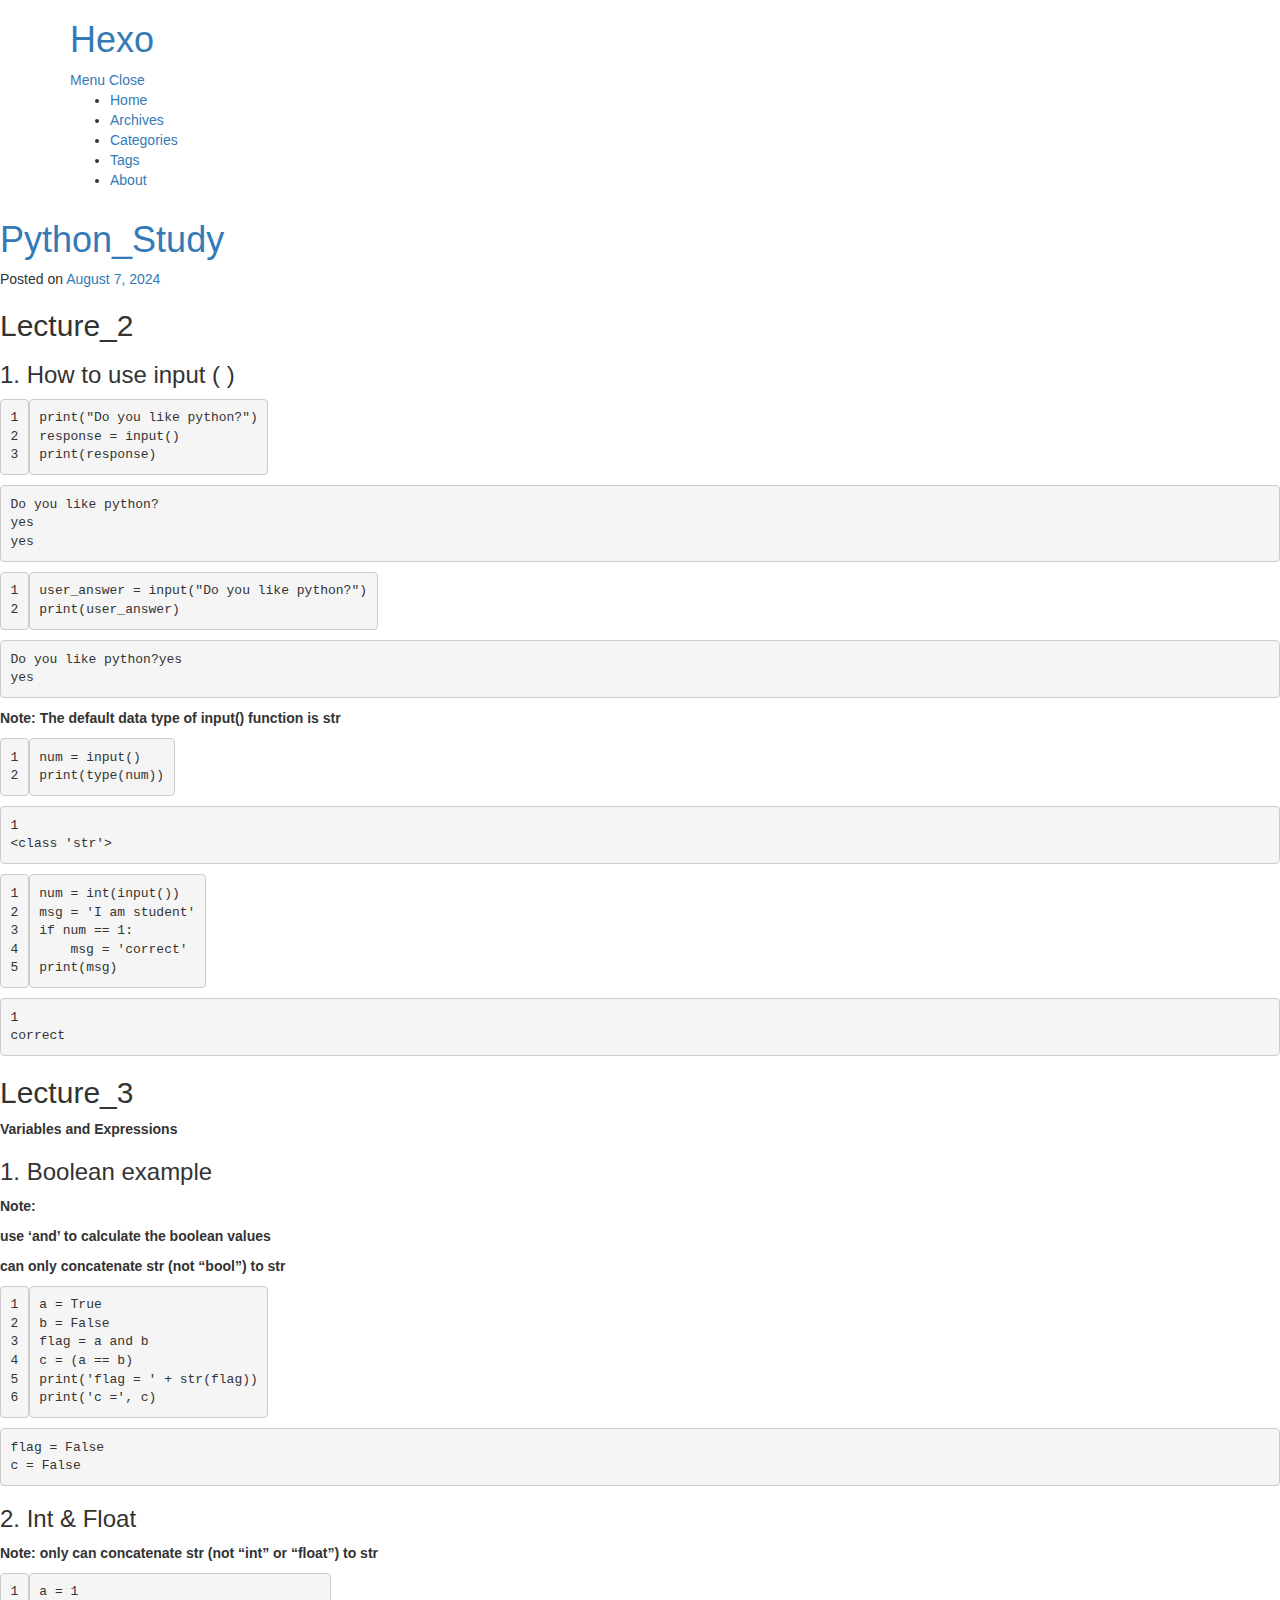
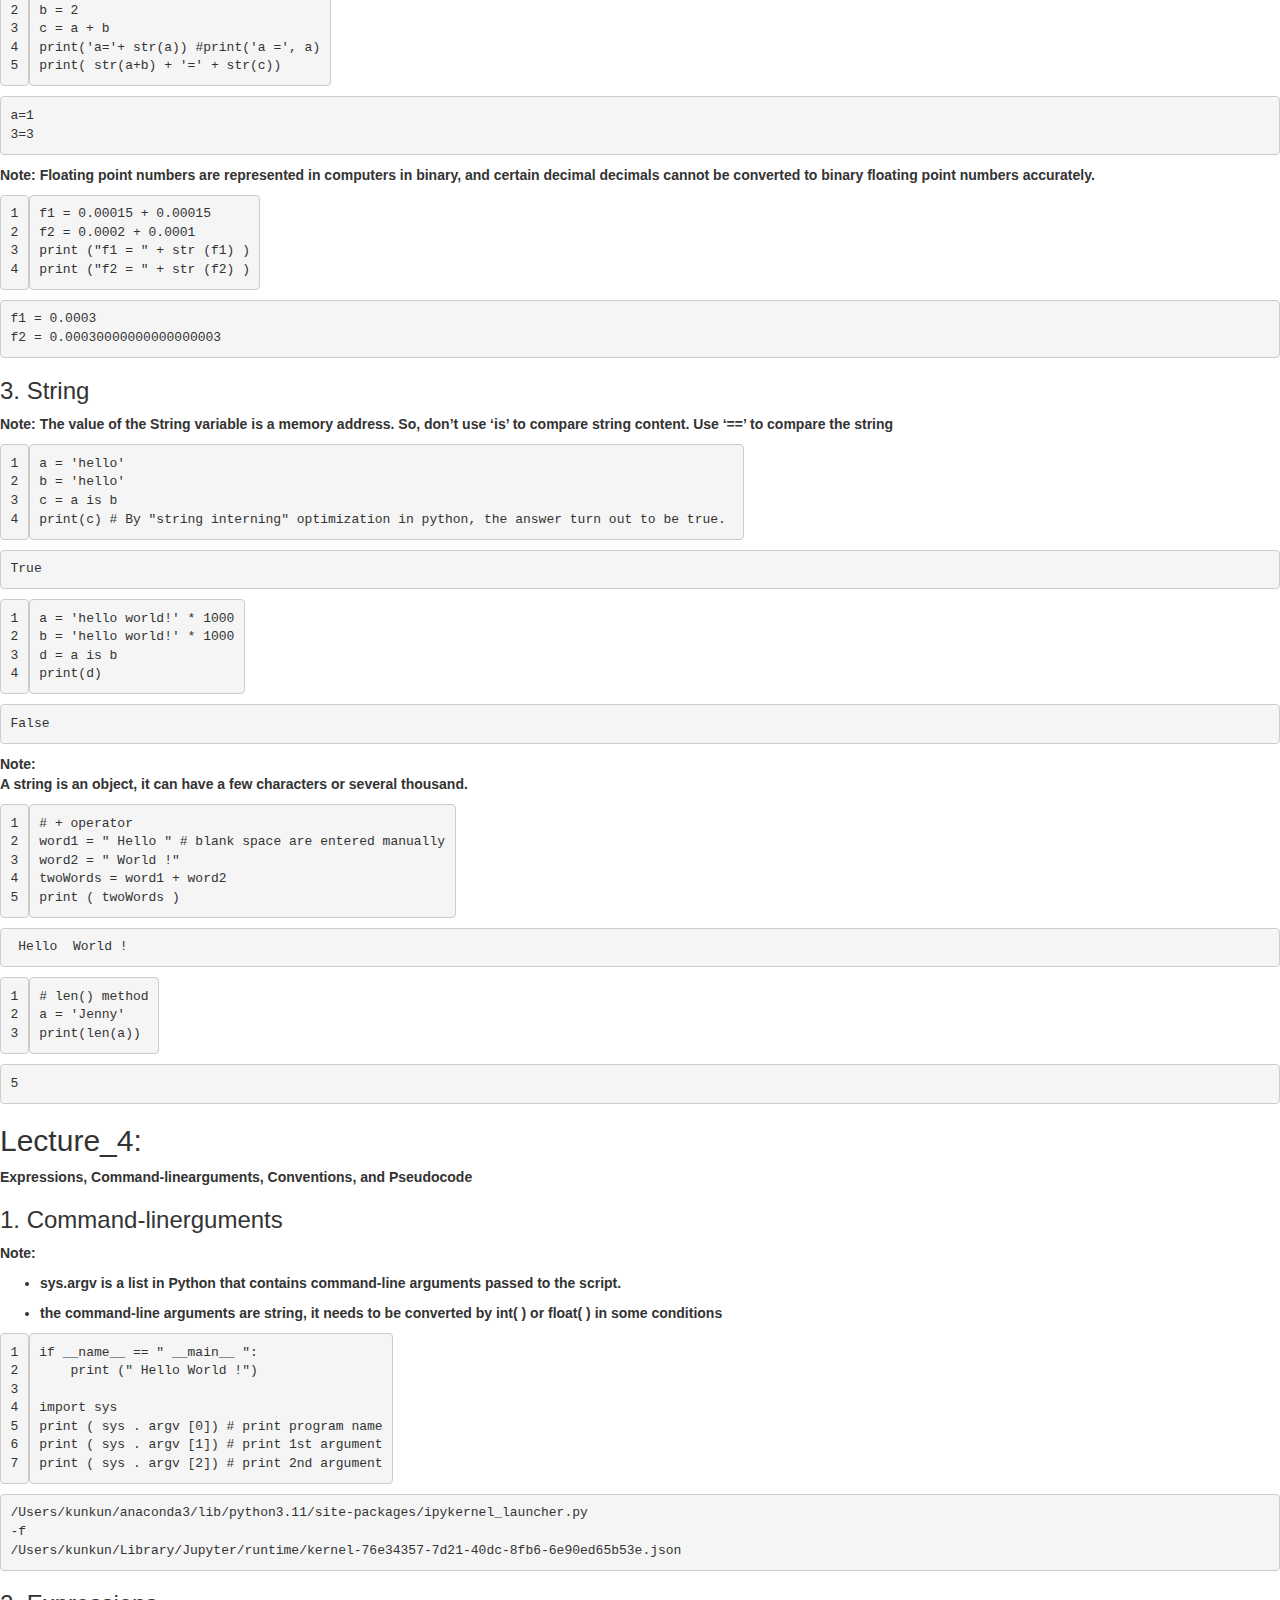
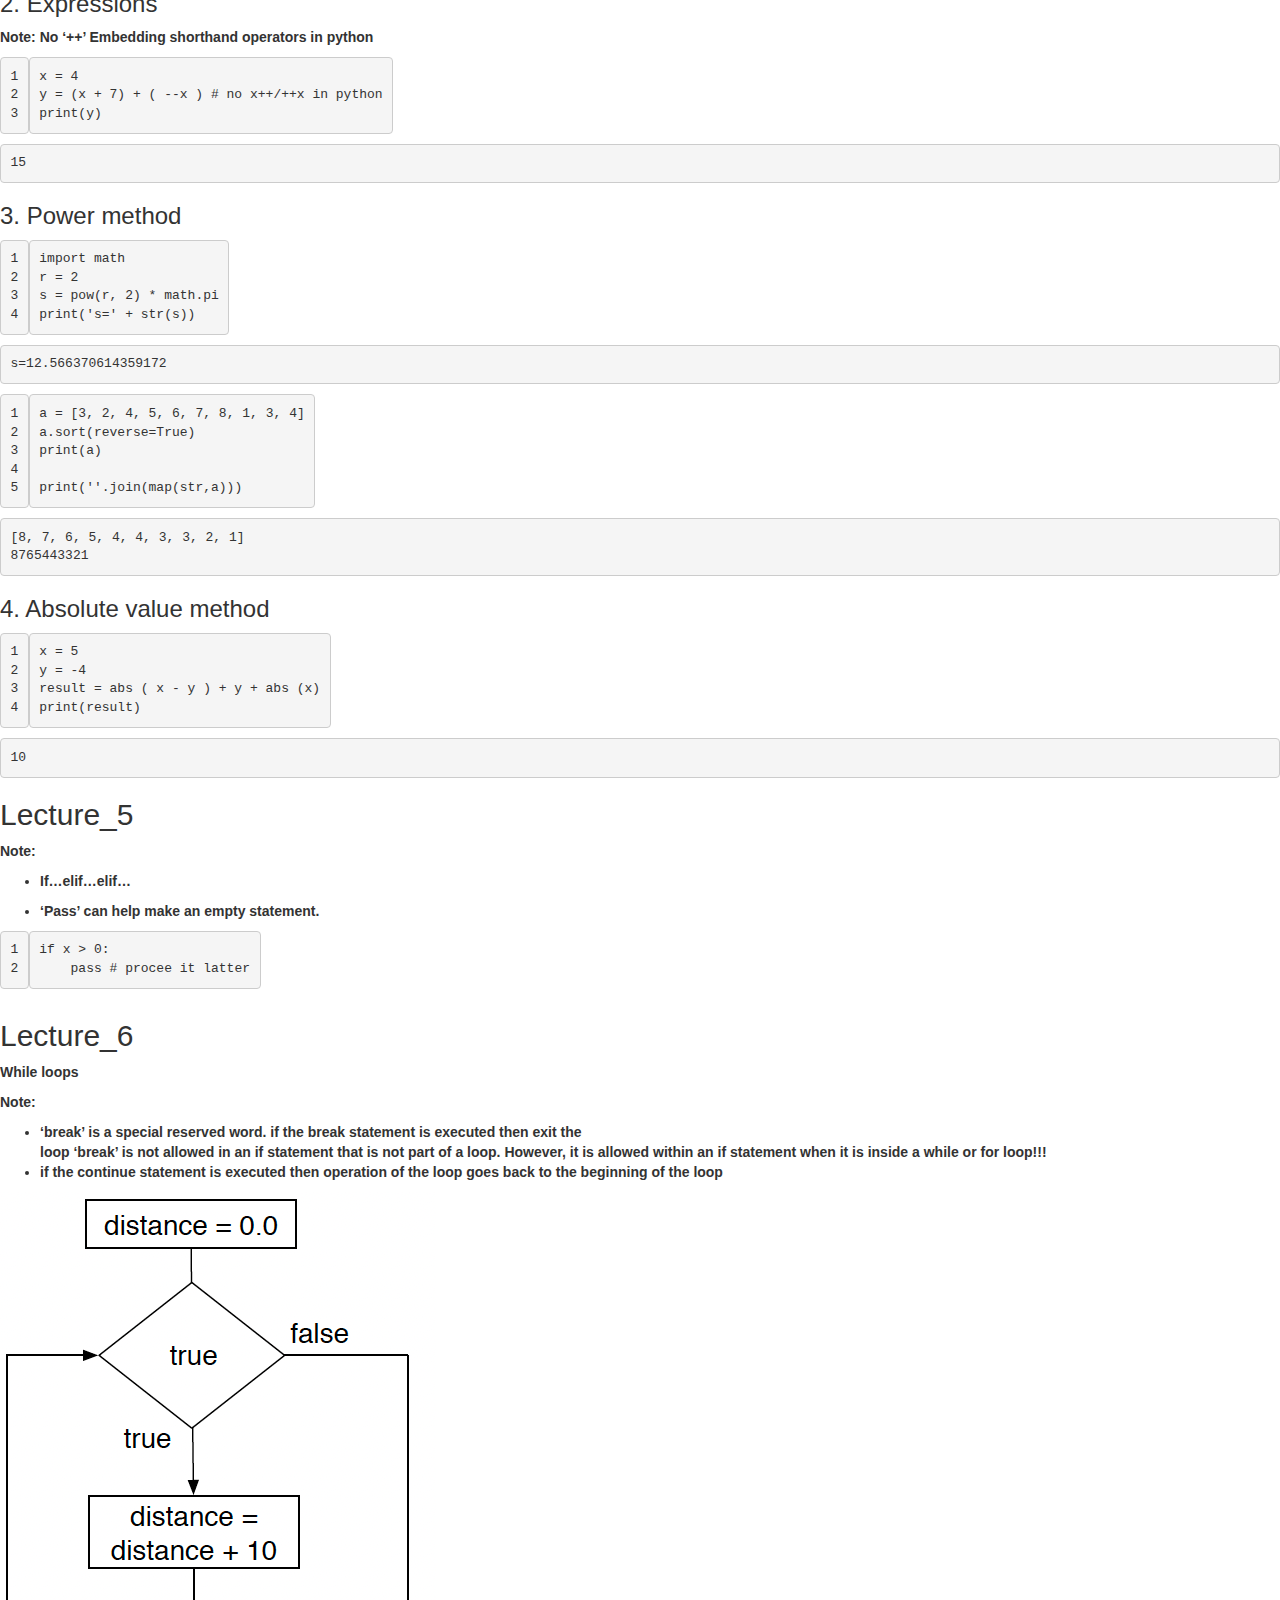
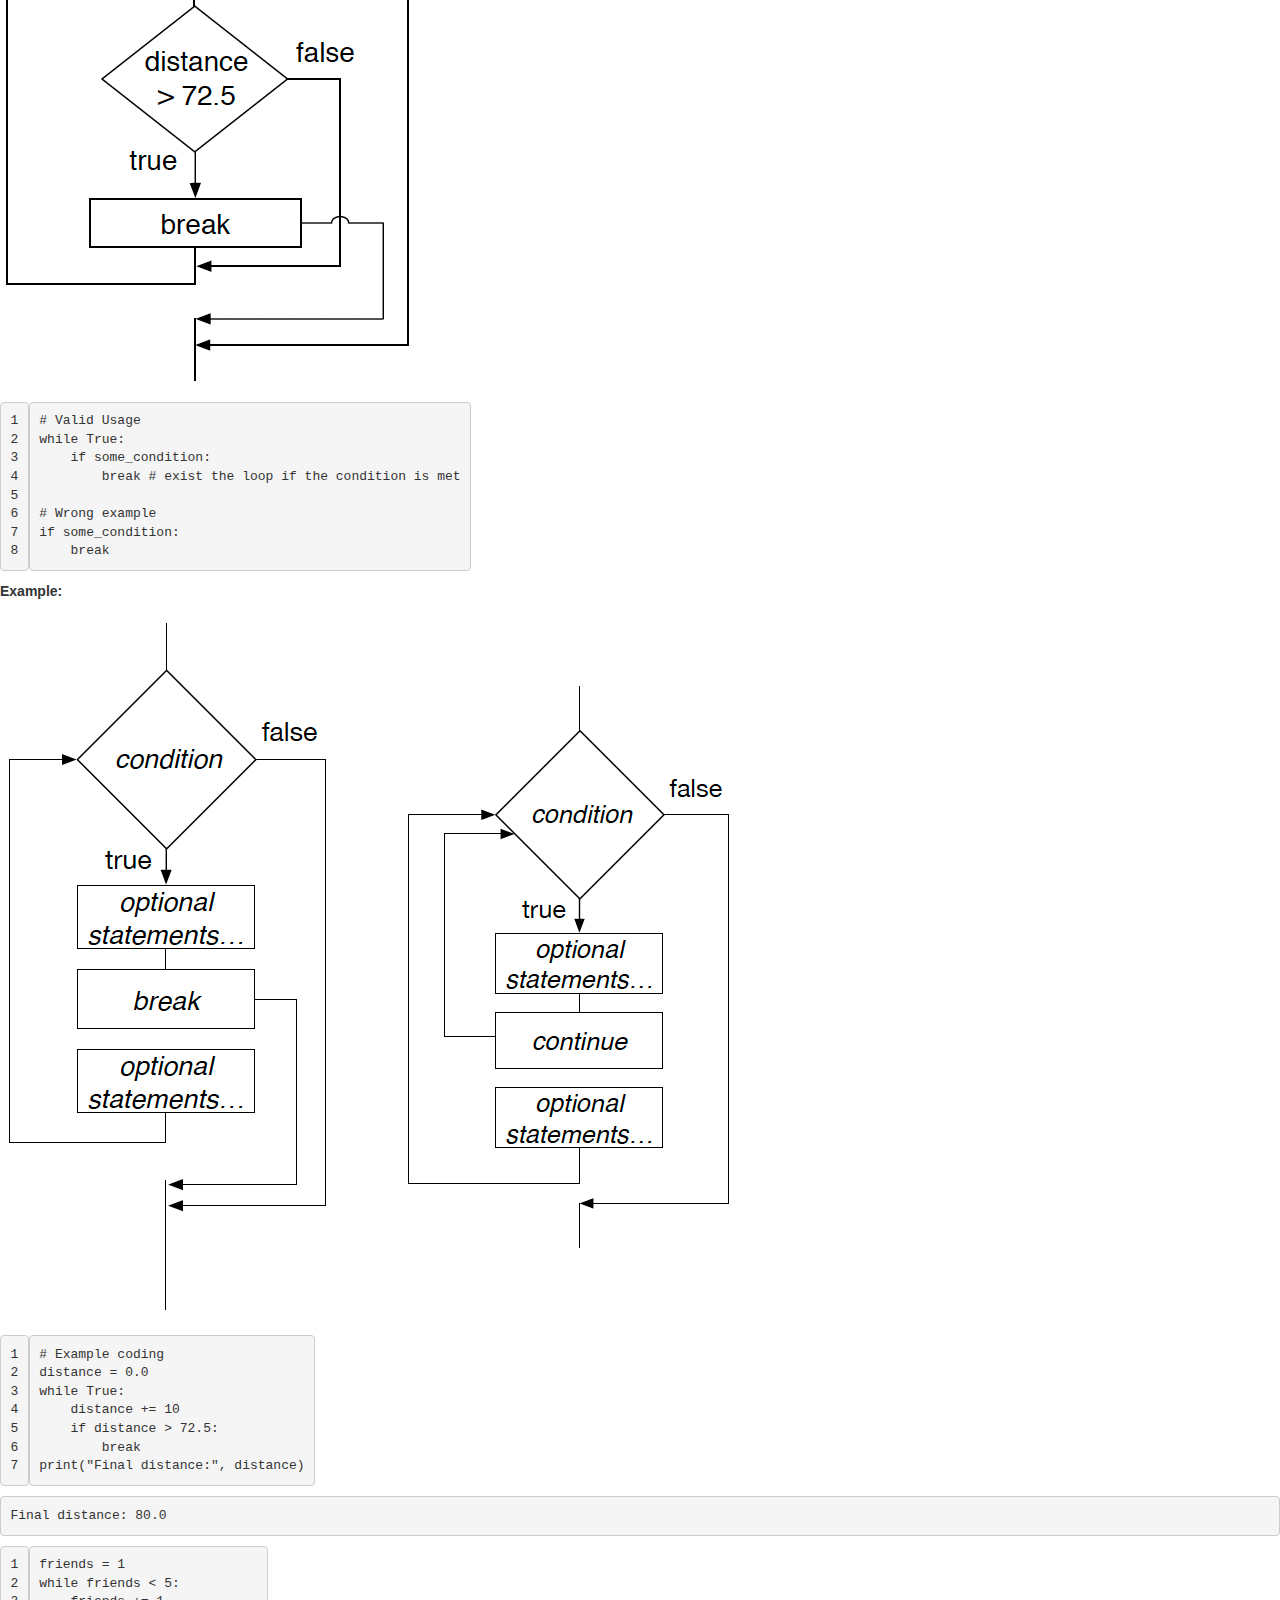
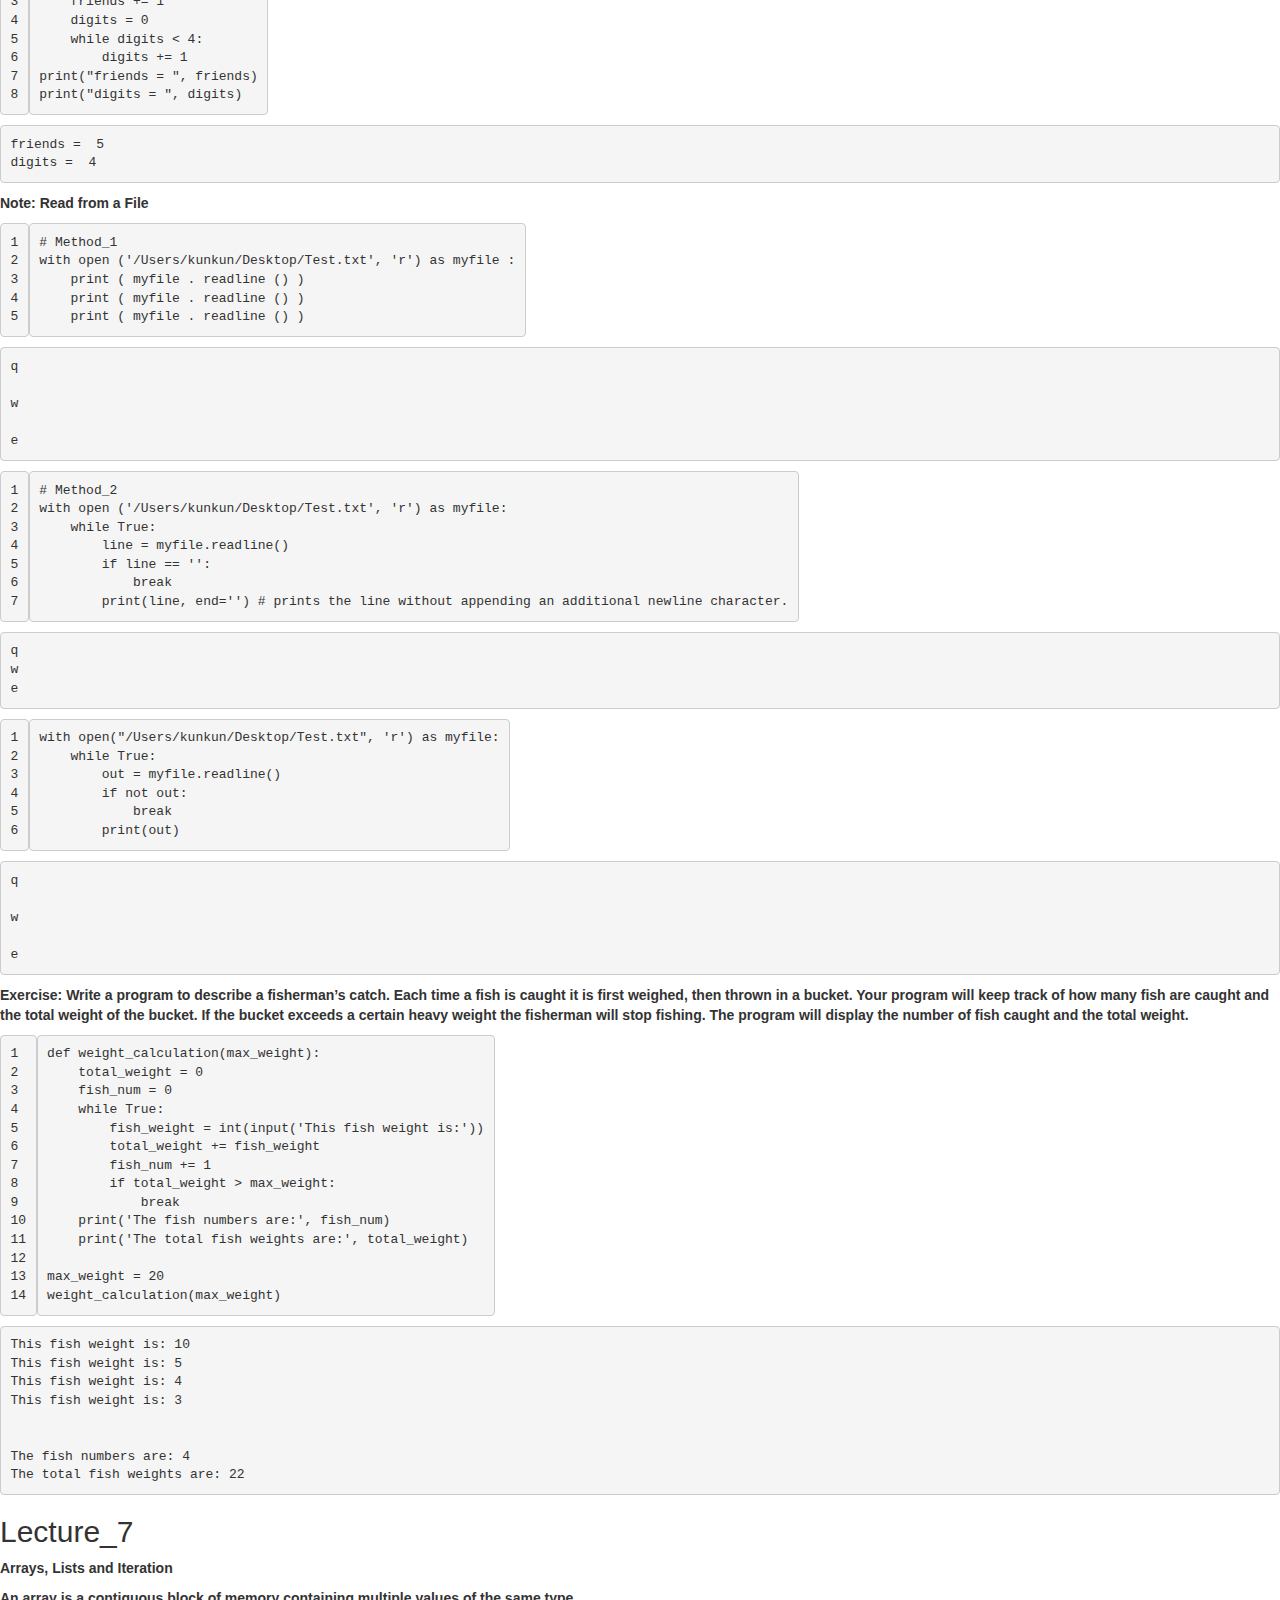
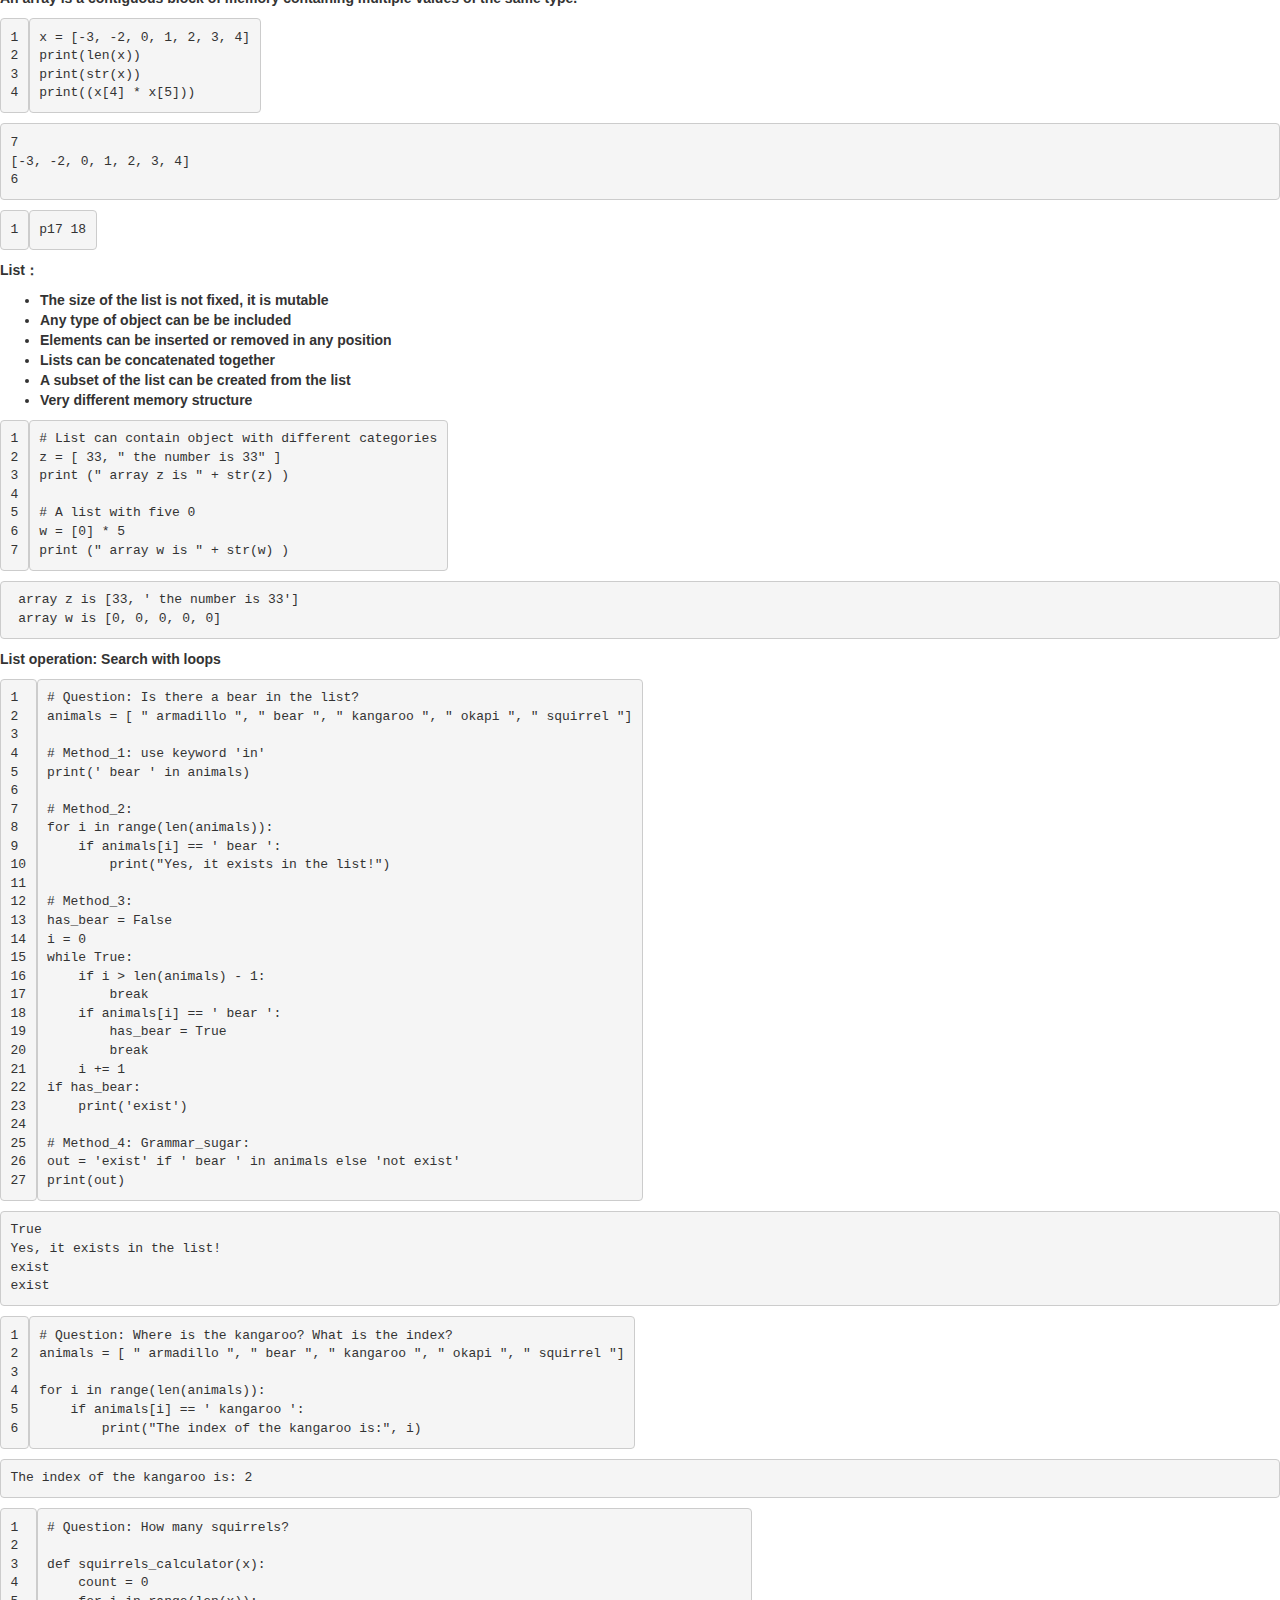
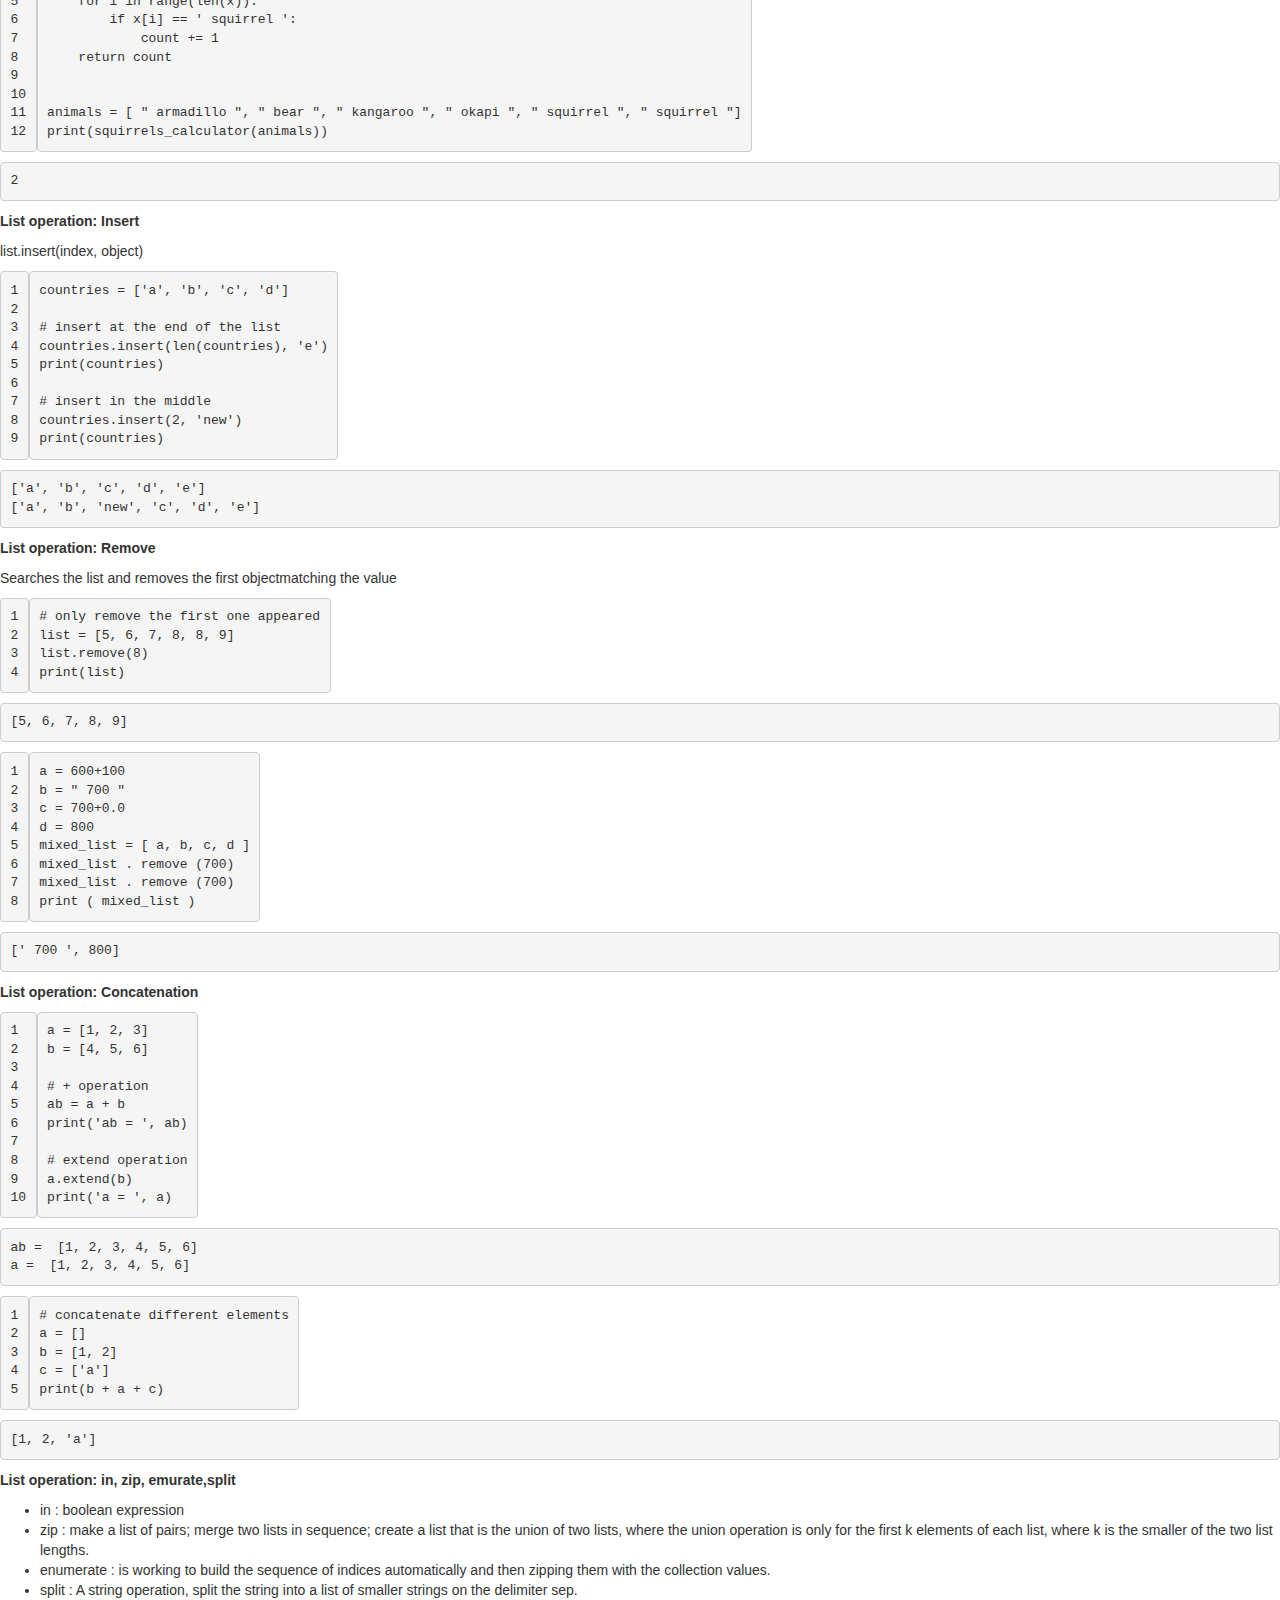
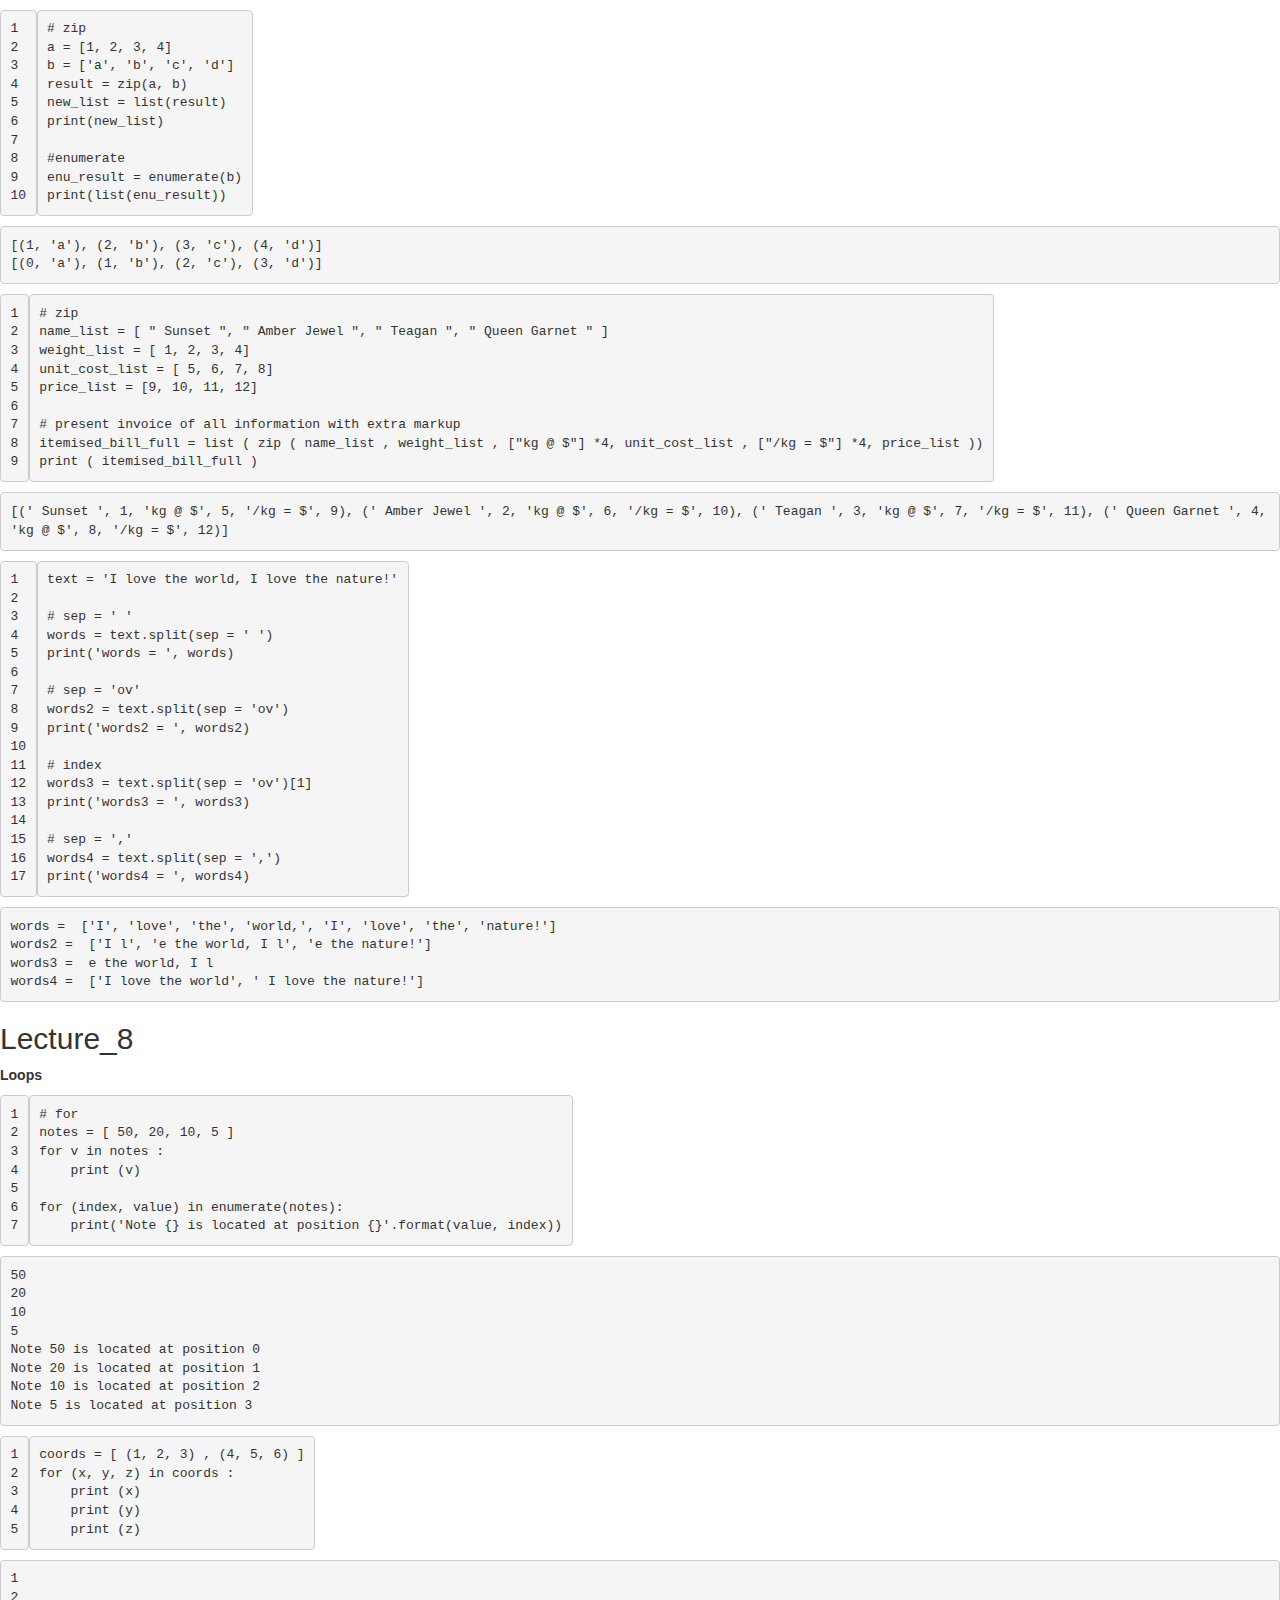
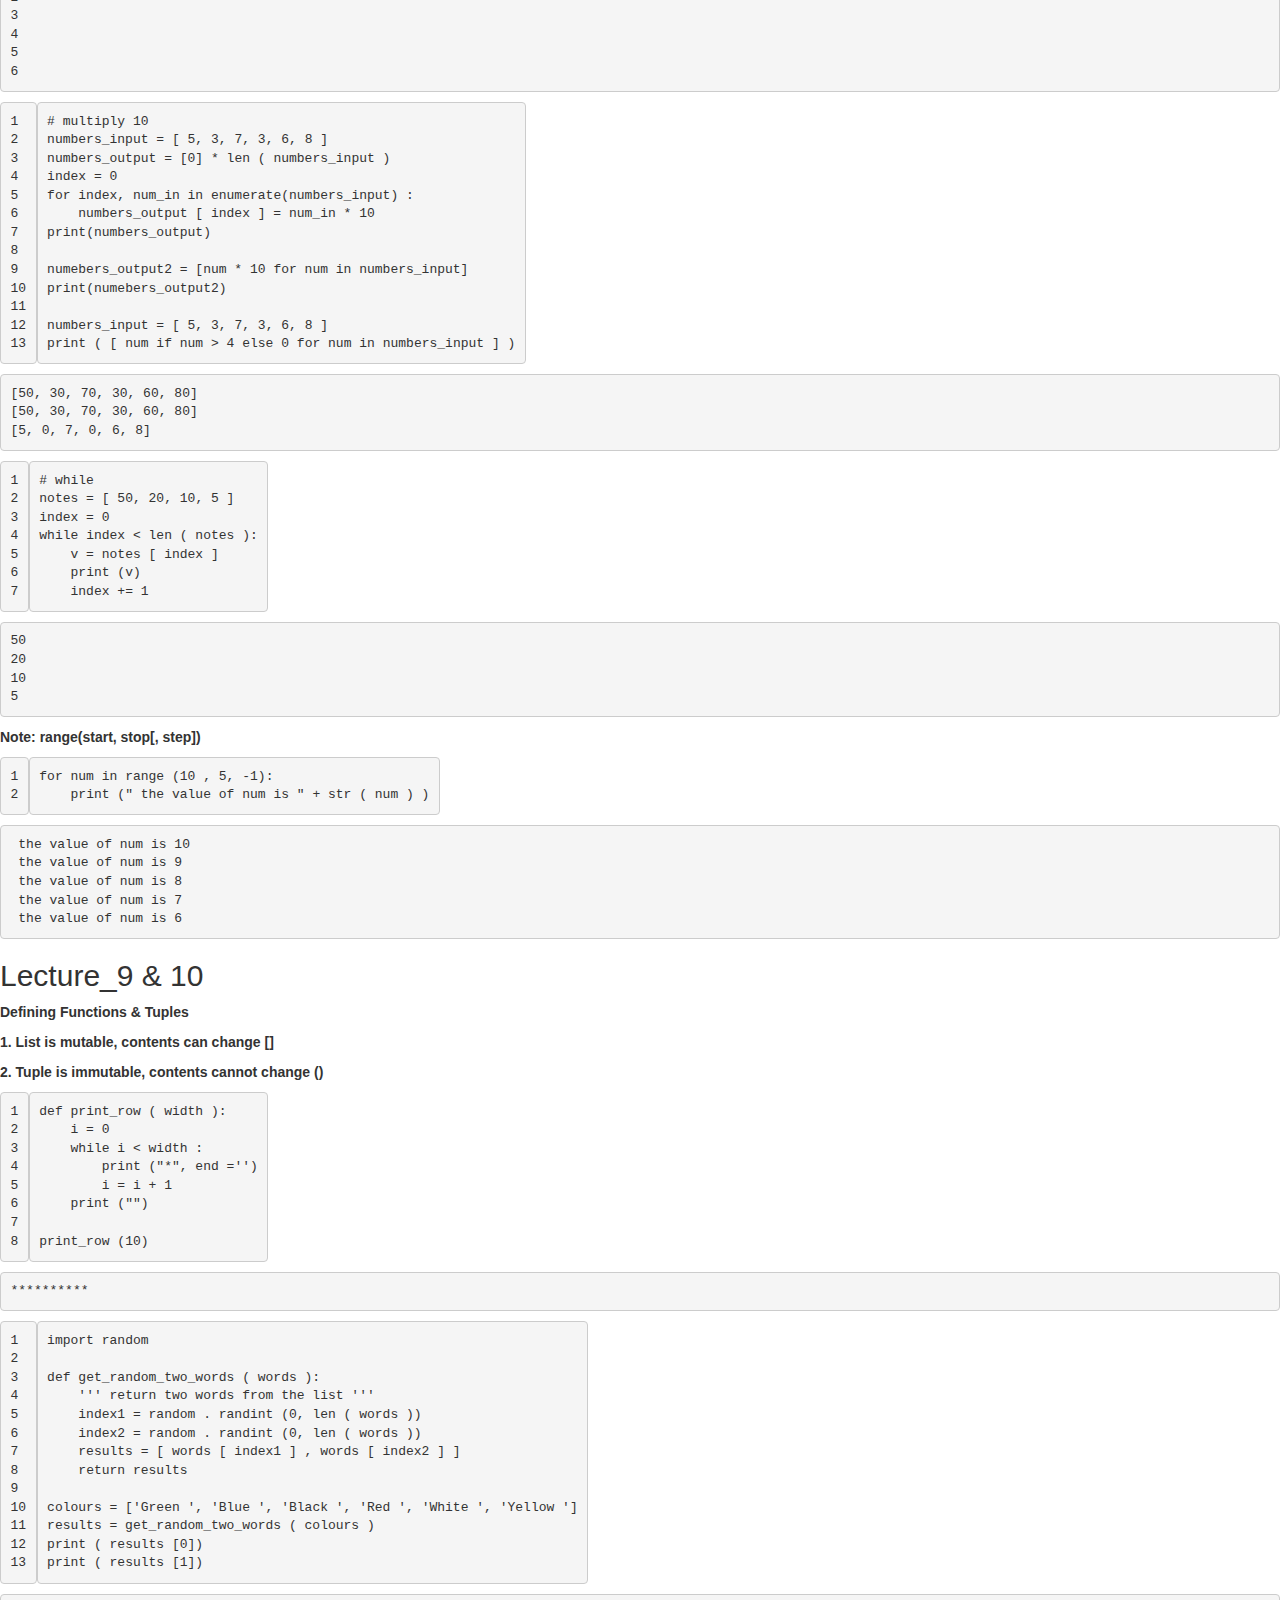
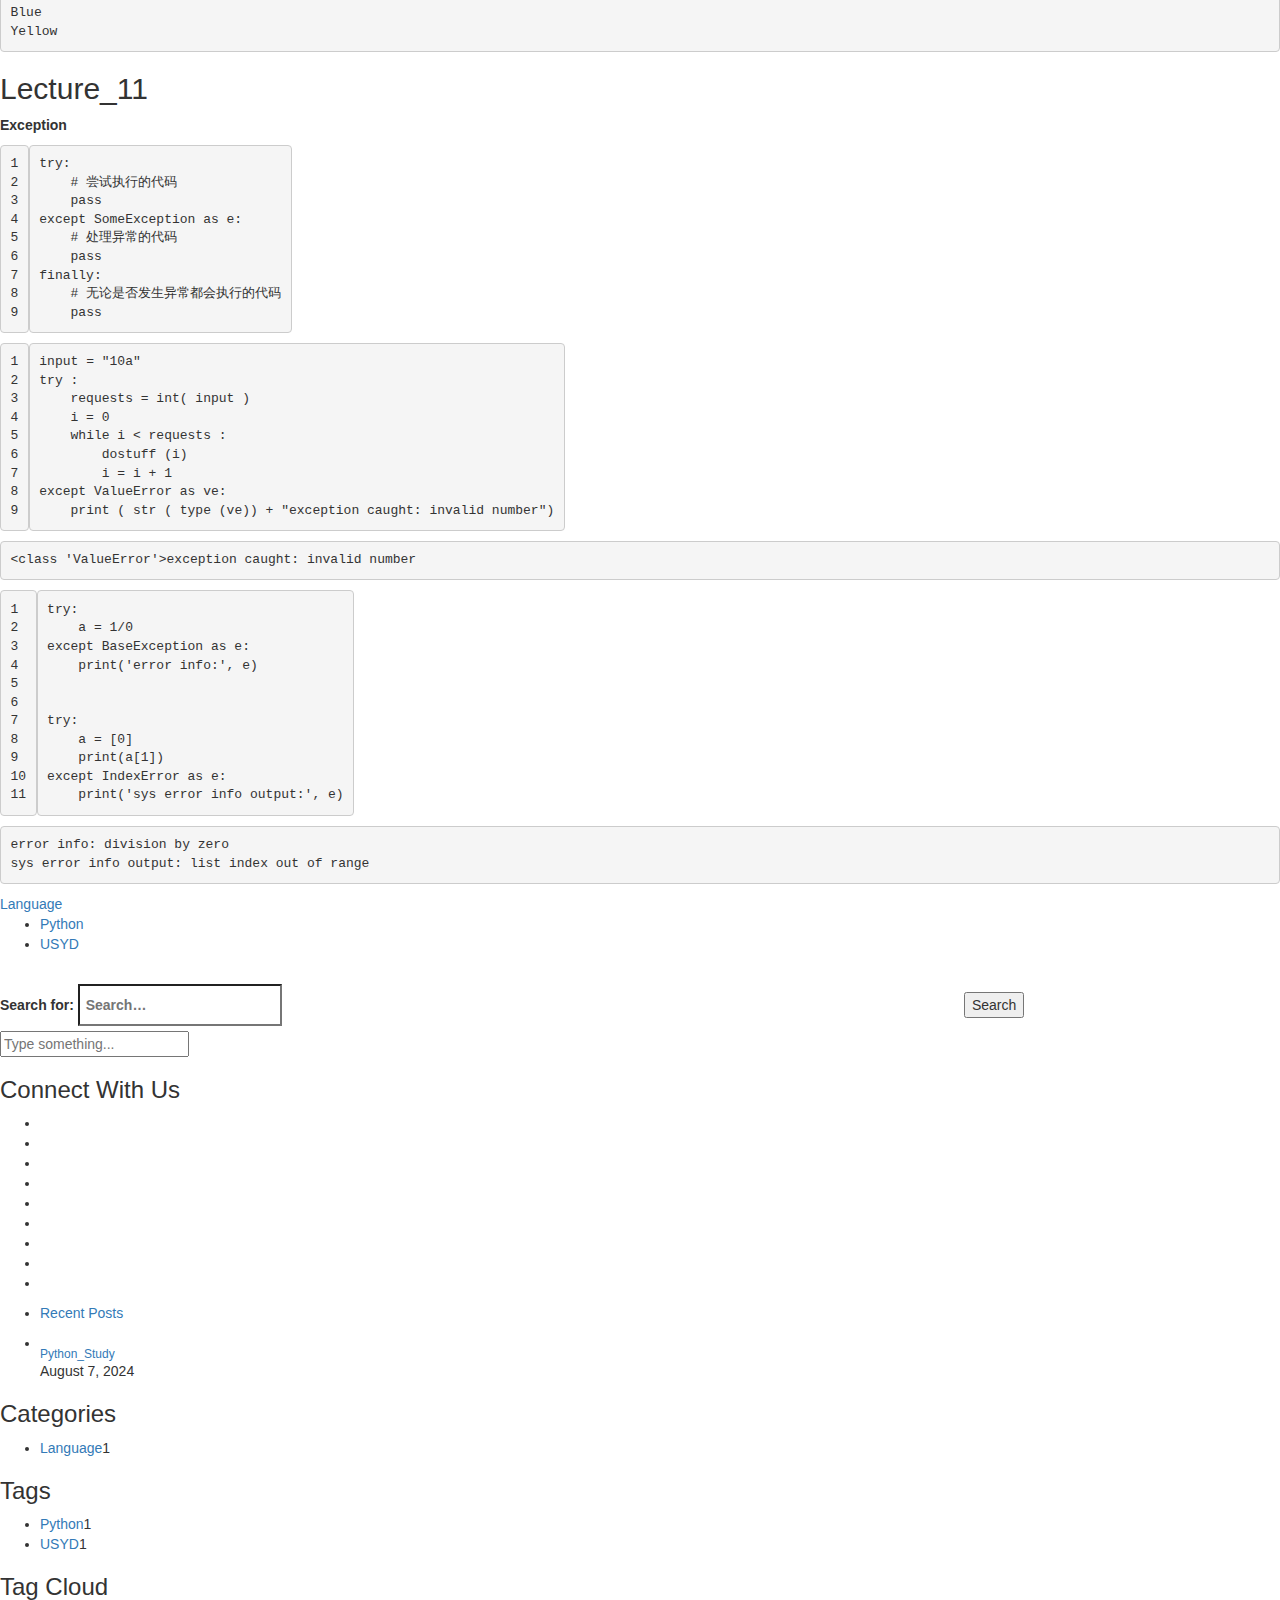
==== commit bba7cffd: "Site updated: 2024-08-07 22:27:19" ====
--- a/index.html
+++ b/index.html
@@ -2,12 +2,27 @@
 <html>
 <head>
   <meta charset="utf-8">
-  
-  <meta name="renderer" content="webkit">
-  <meta http-equiv="X-UA-Compatible" content="IE=edge" >
-  <link rel="dns-prefetch" href="https://zgszlsy.github.io/blog">
+
+  <!-- PACE Progress Bar START -->
+  
+    
+<script src="https://raw.githubusercontent.com/HubSpot/pace/v1.0.2/pace.min.js"></script>
+
+    
+<link rel="stylesheet" href="https://github.com/HubSpot/pace/raw/master/themes/orange/pace-theme-flash.css">
+
+  
+  
+
+  <!-- PACE Progress Bar START -->
+
+  
   <title>Hexo</title>
   <meta name="viewport" content="width=device-width, initial-scale=1, maximum-scale=1">
+  
+  
+  
+  
   <meta property="og:type" content="website">
 <meta property="og:title" content="Hexo">
 <meta property="og:url" content="https://zgszlsy.github.io/blog/index.html">
@@ -16,144 +31,168 @@
 <meta property="article:author" content="John Doe">
 <meta name="twitter:card" content="summary">
   
-    <link rel="alternative" href="/atom.xml" title="Hexo" type="application/atom+xml">
-  
-  
-    <link rel="icon" href="/favicon.png">
-  
-  <link rel="stylesheet" type="text/css" href="/blog/./main.0cf68a.css">
+    <link rel="alternate" href="/atom.xml" title="Hexo" type="application/atom+xml">
+  
+  <link rel="icon" href="/blog/css/images/favicon.ico">
+  
+  <link href="https://fonts.googleapis.com/css?family=Open+Sans|Montserrat:700" rel="stylesheet" type="text/css">
+  <link href="https://fonts.googleapis.com/css?family=Roboto:400,300,300italic,400italic" rel="stylesheet" type="text/css">
+  <link href="https://cdn.bootcss.com/font-awesome/4.6.3/css/font-awesome.min.css" rel="stylesheet">
   <style type="text/css">
-  
-    #container.show {
-      background: linear-gradient(200deg,#a0cfe4,#e8c37e);
-    }
-  </style>
-  
-
-  
-
+    @font-face{font-family:futura-pt;src:url(https://use.typekit.net/af/9749f0/00000000000000000001008f/27/l?subset_id=2&fvd=n5) format("woff2");font-weight:500;font-style:normal;}
+    @font-face{font-family:futura-pt;src:url(https://use.typekit.net/af/90cf9f/000000000000000000010091/27/l?subset_id=2&fvd=n7) format("woff2");font-weight:500;font-style:normal;}
+    @font-face{font-family:futura-pt;src:url(https://use.typekit.net/af/8a5494/000000000000000000013365/27/l?subset_id=2&fvd=n4) format("woff2");font-weight:lighter;font-style:normal;}
+    @font-face{font-family:futura-pt;src:url(https://use.typekit.net/af/d337d8/000000000000000000010095/27/l?subset_id=2&fvd=i4) format("woff2");font-weight:400;font-style:italic;}</style>
+    
+  <link rel="stylesheet" id="athemes-headings-fonts-css" href="//fonts.googleapis.com/css?family=Yanone+Kaffeesatz%3A200%2C300%2C400%2C700&amp;ver=4.6.1" type="text/css" media="all">
+  
+<link rel="stylesheet" href="/blog/css/style.css">
+
+
+  
+<script src="https://code.jquery.com/jquery-3.1.1.min.js"></script>
+
+
+  <!-- Bootstrap core CSS -->
+  <link rel="stylesheet" href="https://netdna.bootstrapcdn.com/bootstrap/3.0.2/css/bootstrap.min.css" >
+  <link rel="stylesheet" href="/blog/css/hiero.css" >
+  <link rel="stylesheet" href="/blog/css/glyphs.css" >
+  
+    <link rel="stylesheet" href="/blog/css/vdonate.css" >
+  
+
+  <!-- Custom CSS -->
+  
+<link rel="stylesheet" href="/blog/css/my.css">
+
+  <!-- Google Adsense -->
+  
+  <script async src="//pagead2.googlesyndication.com/pagead/js/adsbygoogle.js"></script>
+  <script>
+      (adsbygoogle = window.adsbygoogle || []).push({
+          google_ad_client: "ca-pub-0123456789ABCDEF",
+          enable_page_level_ads: true
+      });
+  </script>
+  
 <meta name="generator" content="Hexo 7.0.0"></head>
 
-<body>
-  <div id="container" q-class="show:isCtnShow">
-    <canvas id="anm-canvas" class="anm-canvas"></canvas>
-    <div class="left-col" q-class="show:isShow">
-      
-<div class="overlay" style="background: #4d4d4d"></div>
-<div class="intrude-less">
-	<header id="header" class="inner">
-		<a href="/" class="profilepic">
-			<img src="" class="js-avatar">
-		</a>
-		<hgroup>
-		  <h1 class="header-author"><a href="/"></a></h1>
-		</hgroup>
-		
-
-		<nav class="header-menu">
-			<ul>
-			
-				<li><a href="/blog/">主页</a></li>
-	        
-				<li><a href="/blog/tags/%E7%AC%94%E8%AE%B0/">笔记</a></li>
-	        
-			</ul>
-		</nav>
-		<nav class="header-smart-menu">
-    		
-    			
-    			<a q-on="click: openSlider(e, 'innerArchive')" href="javascript:void(0)">所有文章</a>
-    			
+<script>
+var themeMenus = {};
+
+  themeMenus["/blog/"] = "Home"; 
+
+  themeMenus["/blog/archives"] = "Archives"; 
+
+  themeMenus["/blog/categories"] = "Categories"; 
+
+  themeMenus["/blog/tags"] = "Tags"; 
+
+  themeMenus["/blog/about"] = "About"; 
+
+</script>
+
+
+  <body>
+
+
+  <header id="allheader" class="site-header" role="banner">
+  <div class="clearfix container">
+      <div class="site-branding">
+
+          <h1 class="site-title">
             
-    			
-    			<a q-on="click: openSlider(e, 'friends')" href="javascript:void(0)">友链</a>
-    			
+              <a href="/blog/" title="Hexo" rel="home"> Hexo </a>
             
-    			
-    			<a q-on="click: openSlider(e, 'aboutme')" href="javascript:void(0)">关于我</a>
-    			
+          </h1>
+
+          
             
-		</nav>
-		<nav class="header-nav">
-			<div class="social">
-				
-			</div>
-		</nav>
-	</header>		
-</div>
-
-    </div>
-    <div class="mid-col" q-class="show:isShow,hide:isShow|isFalse">
-      
-<nav id="mobile-nav">
-  	<div class="overlay js-overlay" style="background: #4d4d4d"></div>
-	<div class="btnctn js-mobile-btnctn">
-  		<div class="slider-trigger list" q-on="click: openSlider(e)"><i class="icon icon-sort"></i></div>
-	</div>
-	<div class="intrude-less">
-		<header id="header" class="inner">
-			<div class="profilepic">
-				<img src="" class="js-avatar">
-			</div>
-			<hgroup>
-			  <h1 class="header-author js-header-author"></h1>
-			</hgroup>
-			
-			
-			
-				
-			
-				
-			
-			
-			
-			<nav class="header-nav">
-				<div class="social">
-					
-				</div>
-			</nav>
-
-			<nav class="header-menu js-header-menu">
-				<ul style="width: 50%">
-				
-				
-					<li style="width: 50%"><a href="/blog/">主页</a></li>
-		        
-					<li style="width: 50%"><a href="/blog/tags/%E7%AC%94%E8%AE%B0/">笔记</a></li>
-		        
-				</ul>
-			</nav>
-		</header>				
-	</div>
-	<div class="mobile-mask" style="display:none" q-show="isShow"></div>
-</nav>
-
-      <div id="wrapper" class="body-wrap">
-        <div class="menu-l">
-          <div class="canvas-wrap">
-            <canvas data-colors="#eaeaea" data-sectionHeight="100" data-contentId="js-content" id="myCanvas1" class="anm-canvas"></canvas>
-          </div>
-          <div id="js-content" class="content-ll">
+          <nav id="main-navigation" class="main-navigation" role="navigation">
+            <a class="nav-open">Menu</a>
+            <a class="nav-close">Close</a>
+            <div class="clearfix sf-menu">
+
+              <ul id="main-nav" class="nmenu sf-js-enabled">
+                    
+                      <li class="menu-item menu-item-type-custom menu-item-object-custom menu-item-home menu-item-1663"> <a class="" href="/blog/">Home</a> </li>
+                    
+                      <li class="menu-item menu-item-type-custom menu-item-object-custom menu-item-home menu-item-1663"> <a class="" href="/blog/archives">Archives</a> </li>
+                    
+                      <li class="menu-item menu-item-type-custom menu-item-object-custom menu-item-home menu-item-1663"> <a class="" href="/blog/categories">Categories</a> </li>
+                    
+                      <li class="menu-item menu-item-type-custom menu-item-object-custom menu-item-home menu-item-1663"> <a class="" href="/blog/tags">Tags</a> </li>
+                    
+                      <li class="menu-item menu-item-type-custom menu-item-object-custom menu-item-home menu-item-1663"> <a class="" href="/blog/about">About</a> </li>
+                    
+              </ul>
+            </div>
+          </nav>
+
+
+      </div>
+  </div>
+</header>
+
+
+  <div id="originBgDiv" style="background: #fff; width: 100%;">
+
+      <div style="max-height:600px; overflow: hidden;  display: flex; display: -webkit-flex; align-items: center;">
+        <img id="originBg" width="100%" alt="" src="">
+      </div>
+
+  </div>
+
+  <script>
+  function setAboutIMG(){
+      var imgUrls = "css/images/pose.jpg,https://source.unsplash.com/collection/954550/1920x1080".split(",");
+      var random = Math.floor((Math.random() * imgUrls.length ));
+      if (imgUrls[random].startsWith('http') || imgUrls[random].indexOf('://') >= 0) {
+        document.getElementById("originBg").src=imgUrls[random];
+      } else {
+        document.getElementById("originBg").src='/blog/' + imgUrls[random];
+      }
+  }
+  bgDiv=document.getElementById("originBgDiv");
+  if(location.pathname.match('about')){
+    setAboutIMG();
+    bgDiv.style.display='block';
+  }else{
+    bgDiv.style.display='none';
+  }
+  </script>
+
+
+
+  <div id="container">
+    <div id="wrap">
             
-  
-    <article id="post-Python_Lecture_Notes" class="article article-type-post  article-index" itemscope itemprop="blogPost">
-  <div class="article-inner">
+      <div id="content" class="outer">
+        
+          <section id="main">
+  
+    <article id="post-Python_Lecture_Notes"  class="article article-type-post" itemscope itemprop="blogPost" >
+  <div id="articleInner" class="clearfix post-1016 post type-post status-publish format-standard has-post-thumbnail hentry category-template-2 category-uncategorized tag-codex tag-edge-case tag-featured-image tag-image tag-template">
+    
     
       <header class="article-header">
         
   
-    <h1 itemprop="name">
+    <h1 class="thumb" itemprop="name">
       <a class="article-title" href="/blog/2024/08/07/Python_Lecture_Notes/">Python_Study</a>
     </h1>
   
 
-        
-        <a href="/blog/2024/08/07/Python_Lecture_Notes/" class="archive-article-date">
-  	<time datetime="2024-08-07T05:30:00.000Z" itemprop="datePublished"><i class="icon-calendar icon"></i>2024-08-07</time>
-</a>
-        
       </header>
     
+    <div class="article-meta">
+      
+	Posted on <a href="/blog/2024/08/07/Python_Lecture_Notes/" class="article-date">
+	  <time datetime="2024-08-07T05:30:00.000Z" itemprop="datePublished">August 7, 2024</time>
+	</a>
+
+      
+    </div>
     <div class="article-entry" itemprop="articleBody">
       
         <h2 id="Lecture-2"><a href="#Lecture-2" class="headerlink" title="Lecture_2"></a>Lecture_2</h2><h3 id="1-How-to-use-input"><a href="#1-How-to-use-input" class="headerlink" title="1. How to use input ( )"></a>1. How to use input ( )</h3><figure class="highlight python"><table><tr><td class="gutter"><pre><span class="line">1</span><br><span class="line">2</span><br><span class="line">3</span><br></pre></td><td class="code"><pre><span class="line"><span class="built_in">print</span>(<span class="string">&quot;Do you like python?&quot;</span>)</span><br><span class="line">response = <span class="built_in">input</span>()</span><br><span class="line"><span class="built_in">print</span>(response)</span><br></pre></td></tr></table></figure>
@@ -473,326 +512,330 @@
 </code></pre>
 
       
-
+    </div>
+    <footer class="entry-meta entry-footer">
       
-    </div>
-    <div class="article-info article-info-index">
+	<span class="ico-folder"></span>
+    <a class="article-category-link" href="/blog/categories/Language/">Language</a>
+
       
+  <span class="ico-tags"></span>
+  <ul class="article-tag-list" itemprop="keywords"><li class="article-tag-list-item"><a class="article-tag-list-link" href="/blog/tags/Python/" rel="tag">Python</a></li><li class="article-tag-list-item"><a class="article-tag-list-link" href="/blog/tags/USYD/" rel="tag">USYD</a></li></ul>
+
       
-	<div class="article-tag tagcloud">
-		<i class="icon-price-tags icon"></i>
-		<ul class="article-tag-list">
-			 
-        		<li class="article-tag-list-item">
-        			<a href="javascript:void(0)" class="js-tag article-tag-list-link color2">Python</a>
-        		</li>
-      		 
-        		<li class="article-tag-list-item">
-        			<a href="javascript:void(0)" class="js-tag article-tag-list-link color5">USYD</a>
-        		</li>
-      		
-		</ul>
-	</div>
-
+            
       
-	<div class="article-category tagcloud">
-		<i class="icon-book icon"></i>
-		<ul class="article-tag-list">
-			 
-        		<li class="article-tag-list-item">
-        			<a href="/blog/categories/Language//" class="article-tag-list-link color4">Language</a>
-        		</li>
-      		
-		</ul>
-	</div>
-
-
-      
-        <p class="article-more-link">
-          <a class="article-more-a" href="/blog/2024/08/07/Python_Lecture_Notes/">展开全文 >></a>
-        </p>
-      
-
-      
-      <div class="clearfix"></div>
-    </div>
-  </div>
+    </footer>
+  </div>
+  
 </article>
 
-<aside class="wrap-side-operation">
-    <div class="mod-side-operation">
+<!-- Table of Contents -->
+
+    
+
+  
+
+
+</section>
+          <aside id="sidebar">
+  
+    <div class="widget-wrap" style="margin: 20px 0;">
+	<div id="search-form-wrap">
+
+    <form class="search-form">
+        <label style="width: 75%;">
+            <span class="screen-reader-text">Search for:</span>
+            <input type="search" class="search-field" style="height: 42px;" placeholder=" Search…" value="" name="s" title="Search for:">
+        </label>
+        <input type="submit" class="search-form-submit" value="Search">
+    </form>
+    <div class="ins-search">
+    <div class="ins-search-mask"></div>
+    <div class="ins-search-container">
+        <div class="ins-input-wrapper">
+            <input type="text" class="ins-search-input" placeholder="Type something..."/>
+            <span class="ins-close ins-selectable"><i class="fa fa-times-circle"></i></span>
+        </div>
+        <div class="ins-section-wrapper">
+            <div class="ins-section-container"></div>
+        </div>
+    </div>
+</div>
+<script>
+(function (window) {
+    var INSIGHT_CONFIG = {
+        TRANSLATION: {
+            POSTS: 'Posts',
+            PAGES: 'Pages',
+            CATEGORIES: 'Categories',
+            TAGS: 'Tags',
+            UNTITLED: '(Untitled)',
+        },
+        ROOT_URL: '/blog/',
+        CONTENT_URL: '/blog/content.json',
+    };
+    window.INSIGHT_CONFIG = INSIGHT_CONFIG;
+})(window);
+</script>
+
+<script src="/blog/js/insight.js"></script>
+
+
+</div>
+</div>
+  
+    
+  <div class="widget-wrap">
+    <h3 class="widget-title">Connect With Us</h3>
+    <div class="widget widget_athemes_social_icons">
+
+    	<ul class="clearfix widget-social-icons">   
+    	
+          
+     			  <li><a target="_blank" rel="noopener" href="https://github.com/iTimeTraveler" title="Github"><i class="fa fa-github" aria-hidden="true"></i></a></li> 
+          
+   		
+          
+     			  <li><a target="_blank" rel="noopener" href="http://www.yoursite.com" title="Weibo"><i class="fa fa-weibo" aria-hidden="true"></i></a></li> 
+          
+   		
+          
+     			  <li><a href="" title="Twitter"><i class="fa fa-twitter" aria-hidden="true"></i></a></li> 
+          
+   		
+          
+     			  <li><a href="" title="Facebook"><i class="fa fa-facebook" aria-hidden="true"></i></a></li> 
+          
+   		
+          
+     			  <li><a href="" title="Google-plus"><i class="fa fa-google-plus" aria-hidden="true"></i></a></li> 
+          
+   		
+          
+     			  <li><a href="" title="Instagram"><i class="fa fa-instagram" aria-hidden="true"></i></a></li> 
+          
+   		
+          
+     			  <li><a href="" title="Pinterest"><i class="fa fa-pinterest" aria-hidden="true"></i></a></li> 
+          
+   		
+          
+     			  <li><a href="" title="Flickr"><i class="fa fa-flickr" aria-hidden="true"></i></a></li> 
+          
+   		
+          
+            <li><a href="mailto:?subject=请联系我&body=我能帮你什么" title="email"><i class="fa fa-envelope" aria-hidden="true"></i></a></li> 
+          
+   		
+   		</ul>
+
+
+   		<!--
+   		<ul class="clearfix widget-social-icons">   		
+   		<li class="widget-si-twitter"><a target="_blank" rel="noopener" href="http://twitter.com" title="Twitter"><i class="ico-twitter"></i></a></li> 
+		<li class="widget-si-facebook"><a target="_blank" rel="noopener" href="http://facebook.com" title="Facebook"><i class="ico-facebook"></i></a></li>
+			<li class="widget-si-gplus"><a target="_blank" rel="noopener" href="http://plus.google.com" title="Google+"><i class="ico-gplus"></i></a></li>
+			<li class="widget-si-pinterest"><a target="_blank" rel="noopener" href="http://pinterest.com" title="Pinterest"><i class="ico-pinterest"></i></a></li>
+			<li class="widget-si-flickr"><a target="_blank" rel="noopener" href="http://flickr.com" title="Flickr"><i class="ico-flickr"></i></a></li>
+			<li class="widget-si-instagram"><a target="_blank" rel="noopener" href="http://instagram.com" title="Instagram"><i class="ico-instagram"></i></a></li>
+		</ul> -->
+
+    </div>
+  </div>
+
+
+  
+    
+  <div class="widget_athemes_tabs">
+    <ul id="widget-tab" class="clearfix widget-tab-nav">
+      <li class="active"><a>Recent Posts</a></li>
+    </ul>
+    <div class="widget">
+      <ul>
         
-        <div class="jump-container" id="js-jump-container" style="display:none;">
-            <a href="javascript:void(0)" class="mod-side-operation__jump-to-top">
-                <i class="icon-font icon-back"></i>
-            </a>
-            <div id="js-jump-plan-container" class="jump-plan-container" style="top: -11px;">
-                <i class="icon-font icon-plane jump-plane"></i>
+          <li class="clearfix">
+
+            
+              <div class="widget-entry-summary" style="margin: 0;">
+            
+
+              <h6 style="margin: 0;"><a href="/blog/2024/08/07/Python_Lecture_Notes/">Python_Study</a></h6>
+              <span>August 7, 2024</span>
             </div>
-        </div>
+
+          </li>
         
+      </ul>
+    </div>
+  </div>
+
+  
+    
+  <div class="widget-wrap">
+    <h3 class="widget-title">Categories</h3>
+    <div class="widget">
+      <ul class="category-list"><li class="category-list-item"><a class="category-list-link" href="/blog/categories/Language/">Language</a><span class="category-list-count">1</span></li></ul>
+    </div>
+  </div>
+
+
+  
+    
+  <div class="widget-wrap">
+    <h3 class="widget-title">Tags</h3>
+    <div class="widget">
+      <ul class="tag-list" itemprop="keywords"><li class="tag-list-item"><a class="tag-list-link" href="/blog/tags/Python/" rel="tag">Python</a><span class="tag-list-count">1</span></li><li class="tag-list-item"><a class="tag-list-link" href="/blog/tags/USYD/" rel="tag">USYD</a><span class="tag-list-count">1</span></li></ul>
+    </div>
+  </div>
+
+
+  
+    
+  <div class="widget-wrap">
+    <h3 class="widget-title">Tag Cloud</h3>
+    <div class="widget tagcloud">
+      <a href="/blog/tags/Python/" style="font-size: 10px;">Python</a> <a href="/blog/tags/USYD/" style="font-size: 10px;">USYD</a>
+    </div>
+  </div>
+
+  
+    
+  <div class="widget-wrap">
+    <h3 class="widget-title">Archives</h3>
+
+    <div class="widget">
+      <ul class="archive-list"><li class="archive-list-item"><a class="archive-list-link" href="/blog/archives/2024/08/">August 2024</a><span class="archive-list-count">1</span></li></ul>
+    </div>
+  </div>
+
+
+  
+</aside>
         
-    </div>
-</aside>
-
-
-
-
-  
-  
-
-
-          </div>
-        </div>
       </div>
-      <footer id="footer">
-  <div class="outer">
-    <div id="footer-info">
-    	<div class="footer-left">
-    		&copy; 2024 John Doe
-    	</div>
-      	<div class="footer-right">
-      		<a href="http://hexo.io/" target="_blank">Hexo</a>  Theme <a href="https://github.com/litten/hexo-theme-yilia" target="_blank">Yilia</a> by Litten
-      	</div>
-    </div>
+      <footer id="footer" class="site-footer">
+  
+
+  <div class="clearfix container">
+      <div class="site-info">
+	      &copy; 2024 Hexo All Rights Reserved.
+          
+            <span id="busuanzi_container_site_uv">
+              本站访客数<span id="busuanzi_value_site_uv"></span>人次  
+              本站总访问量<span id="busuanzi_value_site_pv"></span>次
+            </span>
+          
+      </div>
+      <div class="site-credit">
+        Theme by <a href="https://github.com/iTimeTraveler/hexo-theme-hiero" target="_blank">hiero</a>
+      </div>
   </div>
 </footer>
-    </div>
-    <script>
-	var yiliaConfig = {
-		mathjax: false,
-		isHome: true,
-		isPost: false,
-		isArchive: false,
-		isTag: false,
-		isCategory: false,
-		open_in_new: false,
-		toc_hide_index: true,
-		root: "/blog/",
-		innerArchive: true,
-		showTags: true
-	}
+
+
+<!-- min height -->
+
+<script>
+    var contentdiv = document.getElementById("content");
+
+    contentdiv.style.minHeight = document.body.offsetHeight - document.getElementById("allheader").offsetHeight - document.getElementById("footer").offsetHeight + "px";
 </script>
 
-<script>!function(t){function n(e){if(r[e])return r[e].exports;var i=r[e]={exports:{},id:e,loaded:!1};return t[e].call(i.exports,i,i.exports,n),i.loaded=!0,i.exports}var r={};n.m=t,n.c=r,n.p="./",n(0)}([function(t,n,r){r(195),t.exports=r(191)},function(t,n,r){var e=r(3),i=r(52),o=r(27),u=r(28),c=r(53),f="prototype",a=function(t,n,r){var s,l,h,v,p=t&a.F,d=t&a.G,y=t&a.S,g=t&a.P,b=t&a.B,m=d?e:y?e[n]||(e[n]={}):(e[n]||{})[f],x=d?i:i[n]||(i[n]={}),w=x[f]||(x[f]={});d&&(r=n);for(s in r)l=!p&&m&&void 0!==m[s],h=(l?m:r)[s],v=b&&l?c(h,e):g&&"function"==typeof h?c(Function.call,h):h,m&&u(m,s,h,t&a.U),x[s]!=h&&o(x,s,v),g&&w[s]!=h&&(w[s]=h)};e.core=i,a.F=1,a.G=2,a.S=4,a.P=8,a.B=16,a.W=32,a.U=64,a.R=128,t.exports=a},function(t,n,r){var e=r(6);t.exports=function(t){if(!e(t))throw TypeError(t+" is not an object!");return t}},function(t,n){var r=t.exports="undefined"!=typeof window&&window.Math==Math?window:"undefined"!=typeof self&&self.Math==Math?self:Function("return this")();"number"==typeof __g&&(__g=r)},function(t,n){t.exports=function(t){try{return!!t()}catch(t){return!0}}},function(t,n){var r=t.exports="undefined"!=typeof window&&window.Math==Math?window:"undefined"!=typeof self&&self.Math==Math?self:Function("return this")();"number"==typeof __g&&(__g=r)},function(t,n){t.exports=function(t){return"object"==typeof t?null!==t:"function"==typeof t}},function(t,n,r){var e=r(126)("wks"),i=r(76),o=r(3).Symbol,u="function"==typeof o;(t.exports=function(t){return e[t]||(e[t]=u&&o[t]||(u?o:i)("Symbol."+t))}).store=e},function(t,n){var r={}.hasOwnProperty;t.exports=function(t,n){return r.call(t,n)}},function(t,n,r){var e=r(94),i=r(33);t.exports=function(t){return e(i(t))}},function(t,n,r){t.exports=!r(4)(function(){return 7!=Object.defineProperty({},"a",{get:function(){return 7}}).a})},function(t,n,r){var e=r(2),i=r(167),o=r(50),u=Object.defineProperty;n.f=r(10)?Object.defineProperty:function(t,n,r){if(e(t),n=o(n,!0),e(r),i)try{return u(t,n,r)}catch(t){}if("get"in r||"set"in r)throw TypeError("Accessors not supported!");return"value"in r&&(t[n]=r.value),t}},function(t,n,r){t.exports=!r(18)(function(){return 7!=Object.defineProperty({},"a",{get:function(){return 7}}).a})},function(t,n,r){var e=r(14),i=r(22);t.exports=r(12)?function(t,n,r){return e.f(t,n,i(1,r))}:function(t,n,r){return t[n]=r,t}},function(t,n,r){var e=r(20),i=r(58),o=r(42),u=Object.defineProperty;n.f=r(12)?Object.defineProperty:function(t,n,r){if(e(t),n=o(n,!0),e(r),i)try{return u(t,n,r)}catch(t){}if("get"in r||"set"in r)throw TypeError("Accessors not supported!");return"value"in r&&(t[n]=r.value),t}},function(t,n,r){var e=r(40)("wks"),i=r(23),o=r(5).Symbol,u="function"==typeof o;(t.exports=function(t){return e[t]||(e[t]=u&&o[t]||(u?o:i)("Symbol."+t))}).store=e},function(t,n,r){var e=r(67),i=Math.min;t.exports=function(t){return t>0?i(e(t),9007199254740991):0}},function(t,n,r){var e=r(46);t.exports=function(t){return Object(e(t))}},function(t,n){t.exports=function(t){try{return!!t()}catch(t){return!0}}},function(t,n,r){var e=r(63),i=r(34);t.exports=Object.keys||function(t){return e(t,i)}},function(t,n,r){var e=r(21);t.exports=function(t){if(!e(t))throw TypeError(t+" is not an object!");return t}},function(t,n){t.exports=function(t){return"object"==typeof t?null!==t:"function"==typeof t}},function(t,n){t.exports=function(t,n){return{enumerable:!(1&t),configurable:!(2&t),writable:!(4&t),value:n}}},function(t,n){var r=0,e=Math.random();t.exports=function(t){return"Symbol(".concat(void 0===t?"":t,")_",(++r+e).toString(36))}},function(t,n){var r={}.hasOwnProperty;t.exports=function(t,n){return r.call(t,n)}},function(t,n){var r=t.exports={version:"2.4.0"};"number"==typeof __e&&(__e=r)},function(t,n){t.exports=function(t){if("function"!=typeof t)throw TypeError(t+" is not a function!");return t}},function(t,n,r){var e=r(11),i=r(66);t.exports=r(10)?function(t,n,r){return e.f(t,n,i(1,r))}:function(t,n,r){return t[n]=r,t}},function(t,n,r){var e=r(3),i=r(27),o=r(24),u=r(76)("src"),c="toString",f=Function[c],a=(""+f).split(c);r(52).inspectSource=function(t){return f.call(t)},(t.exports=function(t,n,r,c){var f="function"==typeof r;f&&(o(r,"name")||i(r,"name",n)),t[n]!==r&&(f&&(o(r,u)||i(r,u,t[n]?""+t[n]:a.join(String(n)))),t===e?t[n]=r:c?t[n]?t[n]=r:i(t,n,r):(delete t[n],i(t,n,r)))})(Function.prototype,c,function(){return"function"==typeof this&&this[u]||f.call(this)})},function(t,n,r){var e=r(1),i=r(4),o=r(46),u=function(t,n,r,e){var i=String(o(t)),u="<"+n;return""!==r&&(u+=" "+r+'="'+String(e).replace(/"/g,"&quot;")+'"'),u+">"+i+"</"+n+">"};t.exports=function(t,n){var r={};r[t]=n(u),e(e.P+e.F*i(function(){var n=""[t]('"');return n!==n.toLowerCase()||n.split('"').length>3}),"String",r)}},function(t,n,r){var e=r(115),i=r(46);t.exports=function(t){return e(i(t))}},function(t,n,r){var e=r(116),i=r(66),o=r(30),u=r(50),c=r(24),f=r(167),a=Object.getOwnPropertyDescriptor;n.f=r(10)?a:function(t,n){if(t=o(t),n=u(n,!0),f)try{return a(t,n)}catch(t){}if(c(t,n))return i(!e.f.call(t,n),t[n])}},function(t,n,r){var e=r(24),i=r(17),o=r(145)("IE_PROTO"),u=Object.prototype;t.exports=Object.getPrototypeOf||function(t){return t=i(t),e(t,o)?t[o]:"function"==typeof t.constructor&&t instanceof t.constructor?t.constructor.prototype:t instanceof Object?u:null}},function(t,n){t.exports=function(t){if(void 0==t)throw TypeError("Can't call method on  "+t);return t}},function(t,n){t.exports="constructor,hasOwnProperty,isPrototypeOf,propertyIsEnumerable,toLocaleString,toString,valueOf".split(",")},function(t,n){t.exports={}},function(t,n){t.exports=!0},function(t,n){n.f={}.propertyIsEnumerable},function(t,n,r){var e=r(14).f,i=r(8),o=r(15)("toStringTag");t.exports=function(t,n,r){t&&!i(t=r?t:t.prototype,o)&&e(t,o,{configurable:!0,value:n})}},function(t,n,r){var e=r(40)("keys"),i=r(23);t.exports=function(t){return e[t]||(e[t]=i(t))}},function(t,n,r){var e=r(5),i="__core-js_shared__",o=e[i]||(e[i]={});t.exports=function(t){return o[t]||(o[t]={})}},function(t,n){var r=Math.ceil,e=Math.floor;t.exports=function(t){return isNaN(t=+t)?0:(t>0?e:r)(t)}},function(t,n,r){var e=r(21);t.exports=function(t,n){if(!e(t))return t;var r,i;if(n&&"function"==typeof(r=t.toString)&&!e(i=r.call(t)))return i;if("function"==typeof(r=t.valueOf)&&!e(i=r.call(t)))return i;if(!n&&"function"==typeof(r=t.toString)&&!e(i=r.call(t)))return i;throw TypeError("Can't convert object to primitive value")}},function(t,n,r){var e=r(5),i=r(25),o=r(36),u=r(44),c=r(14).f;t.exports=function(t){var n=i.Symbol||(i.Symbol=o?{}:e.Symbol||{});"_"==t.charAt(0)||t in n||c(n,t,{value:u.f(t)})}},function(t,n,r){n.f=r(15)},function(t,n){var r={}.toString;t.exports=function(t){return r.call(t).slice(8,-1)}},function(t,n){t.exports=function(t){if(void 0==t)throw TypeError("Can't call method on  "+t);return t}},function(t,n,r){var e=r(4);t.exports=function(t,n){return!!t&&e(function(){n?t.call(null,function(){},1):t.call(null)})}},function(t,n,r){var e=r(53),i=r(115),o=r(17),u=r(16),c=r(203);t.exports=function(t,n){var r=1==t,f=2==t,a=3==t,s=4==t,l=6==t,h=5==t||l,v=n||c;return function(n,c,p){for(var d,y,g=o(n),b=i(g),m=e(c,p,3),x=u(b.length),w=0,S=r?v(n,x):f?v(n,0):void 0;x>w;w++)if((h||w in b)&&(d=b[w],y=m(d,w,g),t))if(r)S[w]=y;else if(y)switch(t){case 3:return!0;case 5:return d;case 6:return w;case 2:S.push(d)}else if(s)return!1;return l?-1:a||s?s:S}}},function(t,n,r){var e=r(1),i=r(52),o=r(4);t.exports=function(t,n){var r=(i.Object||{})[t]||Object[t],u={};u[t]=n(r),e(e.S+e.F*o(function(){r(1)}),"Object",u)}},function(t,n,r){var e=r(6);t.exports=function(t,n){if(!e(t))return t;var r,i;if(n&&"function"==typeof(r=t.toString)&&!e(i=r.call(t)))return i;if("function"==typeof(r=t.valueOf)&&!e(i=r.call(t)))return i;if(!n&&"function"==typeof(r=t.toString)&&!e(i=r.call(t)))return i;throw TypeError("Can't convert object to primitive value")}},function(t,n,r){var e=r(5),i=r(25),o=r(91),u=r(13),c="prototype",f=function(t,n,r){var a,s,l,h=t&f.F,v=t&f.G,p=t&f.S,d=t&f.P,y=t&f.B,g=t&f.W,b=v?i:i[n]||(i[n]={}),m=b[c],x=v?e:p?e[n]:(e[n]||{})[c];v&&(r=n);for(a in r)(s=!h&&x&&void 0!==x[a])&&a in b||(l=s?x[a]:r[a],b[a]=v&&"function"!=typeof x[a]?r[a]:y&&s?o(l,e):g&&x[a]==l?function(t){var n=function(n,r,e){if(this instanceof t){switch(arguments.length){case 0:return new t;case 1:return new t(n);case 2:return new t(n,r)}return new t(n,r,e)}return t.apply(this,arguments)};return n[c]=t[c],n}(l):d&&"function"==typeof l?o(Function.call,l):l,d&&((b.virtual||(b.virtual={}))[a]=l,t&f.R&&m&&!m[a]&&u(m,a,l)))};f.F=1,f.G=2,f.S=4,f.P=8,f.B=16,f.W=32,f.U=64,f.R=128,t.exports=f},function(t,n){var r=t.exports={version:"2.4.0"};"number"==typeof __e&&(__e=r)},function(t,n,r){var e=r(26);t.exports=function(t,n,r){if(e(t),void 0===n)return t;switch(r){case 1:return function(r){return t.call(n,r)};case 2:return function(r,e){return t.call(n,r,e)};case 3:return function(r,e,i){return t.call(n,r,e,i)}}return function(){return t.apply(n,arguments)}}},function(t,n,r){var e=r(183),i=r(1),o=r(126)("metadata"),u=o.store||(o.store=new(r(186))),c=function(t,n,r){var i=u.get(t);if(!i){if(!r)return;u.set(t,i=new e)}var o=i.get(n);if(!o){if(!r)return;i.set(n,o=new e)}return o},f=function(t,n,r){var e=c(n,r,!1);return void 0!==e&&e.has(t)},a=function(t,n,r){var e=c(n,r,!1);return void 0===e?void 0:e.get(t)},s=function(t,n,r,e){c(r,e,!0).set(t,n)},l=function(t,n){var r=c(t,n,!1),e=[];return r&&r.forEach(function(t,n){e.push(n)}),e},h=function(t){return void 0===t||"symbol"==typeof t?t:String(t)},v=function(t){i(i.S,"Reflect",t)};t.exports={store:u,map:c,has:f,get:a,set:s,keys:l,key:h,exp:v}},function(t,n,r){"use strict";if(r(10)){var e=r(69),i=r(3),o=r(4),u=r(1),c=r(127),f=r(152),a=r(53),s=r(68),l=r(66),h=r(27),v=r(73),p=r(67),d=r(16),y=r(75),g=r(50),b=r(24),m=r(180),x=r(114),w=r(6),S=r(17),_=r(137),O=r(70),E=r(32),P=r(71).f,j=r(154),F=r(76),M=r(7),A=r(48),N=r(117),T=r(146),I=r(155),k=r(80),L=r(123),R=r(74),C=r(130),D=r(160),U=r(11),W=r(31),G=U.f,B=W.f,V=i.RangeError,z=i.TypeError,q=i.Uint8Array,K="ArrayBuffer",J="Shared"+K,Y="BYTES_PER_ELEMENT",H="prototype",$=Array[H],X=f.ArrayBuffer,Q=f.DataView,Z=A(0),tt=A(2),nt=A(3),rt=A(4),et=A(5),it=A(6),ot=N(!0),ut=N(!1),ct=I.values,ft=I.keys,at=I.entries,st=$.lastIndexOf,lt=$.reduce,ht=$.reduceRight,vt=$.join,pt=$.sort,dt=$.slice,yt=$.toString,gt=$.toLocaleString,bt=M("iterator"),mt=M("toStringTag"),xt=F("typed_constructor"),wt=F("def_constructor"),St=c.CONSTR,_t=c.TYPED,Ot=c.VIEW,Et="Wrong length!",Pt=A(1,function(t,n){return Tt(T(t,t[wt]),n)}),jt=o(function(){return 1===new q(new Uint16Array([1]).buffer)[0]}),Ft=!!q&&!!q[H].set&&o(function(){new q(1).set({})}),Mt=function(t,n){if(void 0===t)throw z(Et);var r=+t,e=d(t);if(n&&!m(r,e))throw V(Et);return e},At=function(t,n){var r=p(t);if(r<0||r%n)throw V("Wrong offset!");return r},Nt=function(t){if(w(t)&&_t in t)return t;throw z(t+" is not a typed array!")},Tt=function(t,n){if(!(w(t)&&xt in t))throw z("It is not a typed array constructor!");return new t(n)},It=function(t,n){return kt(T(t,t[wt]),n)},kt=function(t,n){for(var r=0,e=n.length,i=Tt(t,e);e>r;)i[r]=n[r++];return i},Lt=function(t,n,r){G(t,n,{get:function(){return this._d[r]}})},Rt=function(t){var n,r,e,i,o,u,c=S(t),f=arguments.length,s=f>1?arguments[1]:void 0,l=void 0!==s,h=j(c);if(void 0!=h&&!_(h)){for(u=h.call(c),e=[],n=0;!(o=u.next()).done;n++)e.push(o.value);c=e}for(l&&f>2&&(s=a(s,arguments[2],2)),n=0,r=d(c.length),i=Tt(this,r);r>n;n++)i[n]=l?s(c[n],n):c[n];return i},Ct=function(){for(var t=0,n=arguments.length,r=Tt(this,n);n>t;)r[t]=arguments[t++];return r},Dt=!!q&&o(function(){gt.call(new q(1))}),Ut=function(){return gt.apply(Dt?dt.call(Nt(this)):Nt(this),arguments)},Wt={copyWithin:function(t,n){return D.call(Nt(this),t,n,arguments.length>2?arguments[2]:void 0)},every:function(t){return rt(Nt(this),t,arguments.length>1?arguments[1]:void 0)},fill:function(t){return C.apply(Nt(this),arguments)},filter:function(t){return It(this,tt(Nt(this),t,arguments.length>1?arguments[1]:void 0))},find:function(t){return et(Nt(this),t,arguments.length>1?arguments[1]:void 0)},findIndex:function(t){return it(Nt(this),t,arguments.length>1?arguments[1]:void 0)},forEach:function(t){Z(Nt(this),t,arguments.length>1?arguments[1]:void 0)},indexOf:function(t){return ut(Nt(this),t,arguments.length>1?arguments[1]:void 0)},includes:function(t){return ot(Nt(this),t,arguments.length>1?arguments[1]:void 0)},join:function(t){return vt.apply(Nt(this),arguments)},lastIndexOf:function(t){return st.apply(Nt(this),arguments)},map:function(t){return Pt(Nt(this),t,arguments.length>1?arguments[1]:void 0)},reduce:function(t){return lt.apply(Nt(this),arguments)},reduceRight:function(t){return ht.apply(Nt(this),arguments)},reverse:function(){for(var t,n=this,r=Nt(n).length,e=Math.floor(r/2),i=0;i<e;)t=n[i],n[i++]=n[--r],n[r]=t;return n},some:function(t){return nt(Nt(this),t,arguments.length>1?arguments[1]:void 0)},sort:function(t){return pt.call(Nt(this),t)},subarray:function(t,n){var r=Nt(this),e=r.length,i=y(t,e);return new(T(r,r[wt]))(r.buffer,r.byteOffset+i*r.BYTES_PER_ELEMENT,d((void 0===n?e:y(n,e))-i))}},Gt=function(t,n){return It(this,dt.call(Nt(this),t,n))},Bt=function(t){Nt(this);var n=At(arguments[1],1),r=this.length,e=S(t),i=d(e.length),o=0;if(i+n>r)throw V(Et);for(;o<i;)this[n+o]=e[o++]},Vt={entries:function(){return at.call(Nt(this))},keys:function(){return ft.call(Nt(this))},values:function(){return ct.call(Nt(this))}},zt=function(t,n){return w(t)&&t[_t]&&"symbol"!=typeof n&&n in t&&String(+n)==String(n)},qt=function(t,n){return zt(t,n=g(n,!0))?l(2,t[n]):B(t,n)},Kt=function(t,n,r){return!(zt(t,n=g(n,!0))&&w(r)&&b(r,"value"))||b(r,"get")||b(r,"set")||r.configurable||b(r,"writable")&&!r.writable||b(r,"enumerable")&&!r.enumerable?G(t,n,r):(t[n]=r.value,t)};St||(W.f=qt,U.f=Kt),u(u.S+u.F*!St,"Object",{getOwnPropertyDescriptor:qt,defineProperty:Kt}),o(function(){yt.call({})})&&(yt=gt=function(){return vt.call(this)});var Jt=v({},Wt);v(Jt,Vt),h(Jt,bt,Vt.values),v(Jt,{slice:Gt,set:Bt,constructor:function(){},toString:yt,toLocaleString:Ut}),Lt(Jt,"buffer","b"),Lt(Jt,"byteOffset","o"),Lt(Jt,"byteLength","l"),Lt(Jt,"length","e"),G(Jt,mt,{get:function(){return this[_t]}}),t.exports=function(t,n,r,f){f=!!f;var a=t+(f?"Clamped":"")+"Array",l="Uint8Array"!=a,v="get"+t,p="set"+t,y=i[a],g=y||{},b=y&&E(y),m=!y||!c.ABV,S={},_=y&&y[H],j=function(t,r){var e=t._d;return e.v[v](r*n+e.o,jt)},F=function(t,r,e){var i=t._d;f&&(e=(e=Math.round(e))<0?0:e>255?255:255&e),i.v[p](r*n+i.o,e,jt)},M=function(t,n){G(t,n,{get:function(){return j(this,n)},set:function(t){return F(this,n,t)},enumerable:!0})};m?(y=r(function(t,r,e,i){s(t,y,a,"_d");var o,u,c,f,l=0,v=0;if(w(r)){if(!(r instanceof X||(f=x(r))==K||f==J))return _t in r?kt(y,r):Rt.call(y,r);o=r,v=At(e,n);var p=r.byteLength;if(void 0===i){if(p%n)throw V(Et);if((u=p-v)<0)throw V(Et)}else if((u=d(i)*n)+v>p)throw V(Et);c=u/n}else c=Mt(r,!0),u=c*n,o=new X(u);for(h(t,"_d",{b:o,o:v,l:u,e:c,v:new Q(o)});l<c;)M(t,l++)}),_=y[H]=O(Jt),h(_,"constructor",y)):L(function(t){new y(null),new y(t)},!0)||(y=r(function(t,r,e,i){s(t,y,a);var o;return w(r)?r instanceof X||(o=x(r))==K||o==J?void 0!==i?new g(r,At(e,n),i):void 0!==e?new g(r,At(e,n)):new g(r):_t in r?kt(y,r):Rt.call(y,r):new g(Mt(r,l))}),Z(b!==Function.prototype?P(g).concat(P(b)):P(g),function(t){t in y||h(y,t,g[t])}),y[H]=_,e||(_.constructor=y));var A=_[bt],N=!!A&&("values"==A.name||void 0==A.name),T=Vt.values;h(y,xt,!0),h(_,_t,a),h(_,Ot,!0),h(_,wt,y),(f?new y(1)[mt]==a:mt in _)||G(_,mt,{get:function(){return a}}),S[a]=y,u(u.G+u.W+u.F*(y!=g),S),u(u.S,a,{BYTES_PER_ELEMENT:n,from:Rt,of:Ct}),Y in _||h(_,Y,n),u(u.P,a,Wt),R(a),u(u.P+u.F*Ft,a,{set:Bt}),u(u.P+u.F*!N,a,Vt),u(u.P+u.F*(_.toString!=yt),a,{toString:yt}),u(u.P+u.F*o(function(){new y(1).slice()}),a,{slice:Gt}),u(u.P+u.F*(o(function(){return[1,2].toLocaleString()!=new y([1,2]).toLocaleString()})||!o(function(){_.toLocaleString.call([1,2])})),a,{toLocaleString:Ut}),k[a]=N?A:T,e||N||h(_,bt,T)}}else t.exports=function(){}},function(t,n){var r={}.toString;t.exports=function(t){return r.call(t).slice(8,-1)}},function(t,n,r){var e=r(21),i=r(5).document,o=e(i)&&e(i.createElement);t.exports=function(t){return o?i.createElement(t):{}}},function(t,n,r){t.exports=!r(12)&&!r(18)(function(){return 7!=Object.defineProperty(r(57)("div"),"a",{get:function(){return 7}}).a})},function(t,n,r){"use strict";var e=r(36),i=r(51),o=r(64),u=r(13),c=r(8),f=r(35),a=r(96),s=r(38),l=r(103),h=r(15)("iterator"),v=!([].keys&&"next"in[].keys()),p="keys",d="values",y=function(){return this};t.exports=function(t,n,r,g,b,m,x){a(r,n,g);var w,S,_,O=function(t){if(!v&&t in F)return F[t];switch(t){case p:case d:return function(){return new r(this,t)}}return function(){return new r(this,t)}},E=n+" Iterator",P=b==d,j=!1,F=t.prototype,M=F[h]||F["@@iterator"]||b&&F[b],A=M||O(b),N=b?P?O("entries"):A:void 0,T="Array"==n?F.entries||M:M;if(T&&(_=l(T.call(new t)))!==Object.prototype&&(s(_,E,!0),e||c(_,h)||u(_,h,y)),P&&M&&M.name!==d&&(j=!0,A=function(){return M.call(this)}),e&&!x||!v&&!j&&F[h]||u(F,h,A),f[n]=A,f[E]=y,b)if(w={values:P?A:O(d),keys:m?A:O(p),entries:N},x)for(S in w)S in F||o(F,S,w[S]);else i(i.P+i.F*(v||j),n,w);return w}},function(t,n,r){var e=r(20),i=r(100),o=r(34),u=r(39)("IE_PROTO"),c=function(){},f="prototype",a=function(){var t,n=r(57)("iframe"),e=o.length;for(n.style.display="none",r(93).appendChild(n),n.src="javascript:",t=n.contentWindow.document,t.open(),t.write("<script>document.F=Object<\/script>"),t.close(),a=t.F;e--;)delete a[f][o[e]];return a()};t.exports=Object.create||function(t,n){var r;return null!==t?(c[f]=e(t),r=new c,c[f]=null,r[u]=t):r=a(),void 0===n?r:i(r,n)}},function(t,n,r){var e=r(63),i=r(34).concat("length","prototype");n.f=Object.getOwnPropertyNames||function(t){return e(t,i)}},function(t,n){n.f=Object.getOwnPropertySymbols},function(t,n,r){var e=r(8),i=r(9),o=r(90)(!1),u=r(39)("IE_PROTO");t.exports=function(t,n){var r,c=i(t),f=0,a=[];for(r in c)r!=u&&e(c,r)&&a.push(r);for(;n.length>f;)e(c,r=n[f++])&&(~o(a,r)||a.push(r));return a}},function(t,n,r){t.exports=r(13)},function(t,n,r){var e=r(76)("meta"),i=r(6),o=r(24),u=r(11).f,c=0,f=Object.isExtensible||function(){return!0},a=!r(4)(function(){return f(Object.preventExtensions({}))}),s=function(t){u(t,e,{value:{i:"O"+ ++c,w:{}}})},l=function(t,n){if(!i(t))return"symbol"==typeof t?t:("string"==typeof t?"S":"P")+t;if(!o(t,e)){if(!f(t))return"F";if(!n)return"E";s(t)}return t[e].i},h=function(t,n){if(!o(t,e)){if(!f(t))return!0;if(!n)return!1;s(t)}return t[e].w},v=function(t){return a&&p.NEED&&f(t)&&!o(t,e)&&s(t),t},p=t.exports={KEY:e,NEED:!1,fastKey:l,getWeak:h,onFreeze:v}},function(t,n){t.exports=function(t,n){return{enumerable:!(1&t),configurable:!(2&t),writable:!(4&t),value:n}}},function(t,n){var r=Math.ceil,e=Math.floor;t.exports=function(t){return isNaN(t=+t)?0:(t>0?e:r)(t)}},function(t,n){t.exports=function(t,n,r,e){if(!(t instanceof n)||void 0!==e&&e in t)throw TypeError(r+": incorrect invocation!");return t}},function(t,n){t.exports=!1},function(t,n,r){var e=r(2),i=r(173),o=r(133),u=r(145)("IE_PROTO"),c=function(){},f="prototype",a=function(){var t,n=r(132)("iframe"),e=o.length;for(n.style.display="none",r(135).appendChild(n),n.src="javascript:",t=n.contentWindow.document,t.open(),t.write("<script>document.F=Object<\/script>"),t.close(),a=t.F;e--;)delete a[f][o[e]];return a()};t.exports=Object.create||function(t,n){var r;return null!==t?(c[f]=e(t),r=new c,c[f]=null,r[u]=t):r=a(),void 0===n?r:i(r,n)}},function(t,n,r){var e=r(175),i=r(133).concat("length","prototype");n.f=Object.getOwnPropertyNames||function(t){return e(t,i)}},function(t,n,r){var e=r(175),i=r(133);t.exports=Object.keys||function(t){return e(t,i)}},function(t,n,r){var e=r(28);t.exports=function(t,n,r){for(var i in n)e(t,i,n[i],r);return t}},function(t,n,r){"use strict";var e=r(3),i=r(11),o=r(10),u=r(7)("species");t.exports=function(t){var n=e[t];o&&n&&!n[u]&&i.f(n,u,{configurable:!0,get:function(){return this}})}},function(t,n,r){var e=r(67),i=Math.max,o=Math.min;t.exports=function(t,n){return t=e(t),t<0?i(t+n,0):o(t,n)}},function(t,n){var r=0,e=Math.random();t.exports=function(t){return"Symbol(".concat(void 0===t?"":t,")_",(++r+e).toString(36))}},function(t,n,r){var e=r(33);t.exports=function(t){return Object(e(t))}},function(t,n,r){var e=r(7)("unscopables"),i=Array.prototype;void 0==i[e]&&r(27)(i,e,{}),t.exports=function(t){i[e][t]=!0}},function(t,n,r){var e=r(53),i=r(169),o=r(137),u=r(2),c=r(16),f=r(154),a={},s={},n=t.exports=function(t,n,r,l,h){var v,p,d,y,g=h?function(){return t}:f(t),b=e(r,l,n?2:1),m=0;if("function"!=typeof g)throw TypeError(t+" is not iterable!");if(o(g)){for(v=c(t.length);v>m;m++)if((y=n?b(u(p=t[m])[0],p[1]):b(t[m]))===a||y===s)return y}else for(d=g.call(t);!(p=d.next()).done;)if((y=i(d,b,p.value,n))===a||y===s)return y};n.BREAK=a,n.RETURN=s},function(t,n){t.exports={}},function(t,n,r){var e=r(11).f,i=r(24),o=r(7)("toStringTag");t.exports=function(t,n,r){t&&!i(t=r?t:t.prototype,o)&&e(t,o,{configurable:!0,value:n})}},function(t,n,r){var e=r(1),i=r(46),o=r(4),u=r(150),c="["+u+"]",f="​-",a=RegExp("^"+c+c+"*"),s=RegExp(c+c+"*$"),l=function(t,n,r){var i={},c=o(function(){return!!u[t]()||f[t]()!=f}),a=i[t]=c?n(h):u[t];r&&(i[r]=a),e(e.P+e.F*c,"String",i)},h=l.trim=function(t,n){return t=String(i(t)),1&n&&(t=t.replace(a,"")),2&n&&(t=t.replace(s,"")),t};t.exports=l},function(t,n,r){t.exports={default:r(86),__esModule:!0}},function(t,n,r){t.exports={default:r(87),__esModule:!0}},function(t,n,r){"use strict";function e(t){return t&&t.__esModule?t:{default:t}}n.__esModule=!0;var i=r(84),o=e(i),u=r(83),c=e(u),f="function"==typeof c.default&&"symbol"==typeof o.default?function(t){return typeof t}:function(t){return t&&"function"==typeof c.default&&t.constructor===c.default&&t!==c.default.prototype?"symbol":typeof t};n.default="function"==typeof c.default&&"symbol"===f(o.default)?function(t){return void 0===t?"undefined":f(t)}:function(t){return t&&"function"==typeof c.default&&t.constructor===c.default&&t!==c.default.prototype?"symbol":void 0===t?"undefined":f(t)}},function(t,n,r){r(110),r(108),r(111),r(112),t.exports=r(25).Symbol},function(t,n,r){r(109),r(113),t.exports=r(44).f("iterator")},function(t,n){t.exports=function(t){if("function"!=typeof t)throw TypeError(t+" is not a function!");return t}},function(t,n){t.exports=function(){}},function(t,n,r){var e=r(9),i=r(106),o=r(105);t.exports=function(t){return function(n,r,u){var c,f=e(n),a=i(f.length),s=o(u,a);if(t&&r!=r){for(;a>s;)if((c=f[s++])!=c)return!0}else for(;a>s;s++)if((t||s in f)&&f[s]===r)return t||s||0;return!t&&-1}}},function(t,n,r){var e=r(88);t.exports=function(t,n,r){if(e(t),void 0===n)return t;switch(r){case 1:return function(r){return t.call(n,r)};case 2:return function(r,e){return t.call(n,r,e)};case 3:return function(r,e,i){return t.call(n,r,e,i)}}return function(){return t.apply(n,arguments)}}},function(t,n,r){var e=r(19),i=r(62),o=r(37);t.exports=function(t){var n=e(t),r=i.f;if(r)for(var u,c=r(t),f=o.f,a=0;c.length>a;)f.call(t,u=c[a++])&&n.push(u);return n}},function(t,n,r){t.exports=r(5).document&&document.documentElement},function(t,n,r){var e=r(56);t.exports=Object("z").propertyIsEnumerable(0)?Object:function(t){return"String"==e(t)?t.split(""):Object(t)}},function(t,n,r){var e=r(56);t.exports=Array.isArray||function(t){return"Array"==e(t)}},function(t,n,r){"use strict";var e=r(60),i=r(22),o=r(38),u={};r(13)(u,r(15)("iterator"),function(){return this}),t.exports=function(t,n,r){t.prototype=e(u,{next:i(1,r)}),o(t,n+" Iterator")}},function(t,n){t.exports=function(t,n){return{value:n,done:!!t}}},function(t,n,r){var e=r(19),i=r(9);t.exports=function(t,n){for(var r,o=i(t),u=e(o),c=u.length,f=0;c>f;)if(o[r=u[f++]]===n)return r}},function(t,n,r){var e=r(23)("meta"),i=r(21),o=r(8),u=r(14).f,c=0,f=Object.isExtensible||function(){return!0},a=!r(18)(function(){return f(Object.preventExtensions({}))}),s=function(t){u(t,e,{value:{i:"O"+ ++c,w:{}}})},l=function(t,n){if(!i(t))return"symbol"==typeof t?t:("string"==typeof t?"S":"P")+t;if(!o(t,e)){if(!f(t))return"F";if(!n)return"E";s(t)}return t[e].i},h=function(t,n){if(!o(t,e)){if(!f(t))return!0;if(!n)return!1;s(t)}return t[e].w},v=function(t){return a&&p.NEED&&f(t)&&!o(t,e)&&s(t),t},p=t.exports={KEY:e,NEED:!1,fastKey:l,getWeak:h,onFreeze:v}},function(t,n,r){var e=r(14),i=r(20),o=r(19);t.exports=r(12)?Object.defineProperties:function(t,n){i(t);for(var r,u=o(n),c=u.length,f=0;c>f;)e.f(t,r=u[f++],n[r]);return t}},function(t,n,r){var e=r(37),i=r(22),o=r(9),u=r(42),c=r(8),f=r(58),a=Object.getOwnPropertyDescriptor;n.f=r(12)?a:function(t,n){if(t=o(t),n=u(n,!0),f)try{return a(t,n)}catch(t){}if(c(t,n))return i(!e.f.call(t,n),t[n])}},function(t,n,r){var e=r(9),i=r(61).f,o={}.toString,u="object"==typeof window&&window&&Object.getOwnPropertyNames?Object.getOwnPropertyNames(window):[],c=function(t){try{return i(t)}catch(t){return u.slice()}};t.exports.f=function(t){return u&&"[object Window]"==o.call(t)?c(t):i(e(t))}},function(t,n,r){var e=r(8),i=r(77),o=r(39)("IE_PROTO"),u=Object.prototype;t.exports=Object.getPrototypeOf||function(t){return t=i(t),e(t,o)?t[o]:"function"==typeof t.constructor&&t instanceof t.constructor?t.constructor.prototype:t instanceof Object?u:null}},function(t,n,r){var e=r(41),i=r(33);t.exports=function(t){return function(n,r){var o,u,c=String(i(n)),f=e(r),a=c.length;return f<0||f>=a?t?"":void 0:(o=c.charCodeAt(f),o<55296||o>56319||f+1===a||(u=c.charCodeAt(f+1))<56320||u>57343?t?c.charAt(f):o:t?c.slice(f,f+2):u-56320+(o-55296<<10)+65536)}}},function(t,n,r){var e=r(41),i=Math.max,o=Math.min;t.exports=function(t,n){return t=e(t),t<0?i(t+n,0):o(t,n)}},function(t,n,r){var e=r(41),i=Math.min;t.exports=function(t){return t>0?i(e(t),9007199254740991):0}},function(t,n,r){"use strict";var e=r(89),i=r(97),o=r(35),u=r(9);t.exports=r(59)(Array,"Array",function(t,n){this._t=u(t),this._i=0,this._k=n},function(){var t=this._t,n=this._k,r=this._i++;return!t||r>=t.length?(this._t=void 0,i(1)):"keys"==n?i(0,r):"values"==n?i(0,t[r]):i(0,[r,t[r]])},"values"),o.Arguments=o.Array,e("keys"),e("values"),e("entries")},function(t,n){},function(t,n,r){"use strict";var e=r(104)(!0);r(59)(String,"String",function(t){this._t=String(t),this._i=0},function(){var t,n=this._t,r=this._i;return r>=n.length?{value:void 0,done:!0}:(t=e(n,r),this._i+=t.length,{value:t,done:!1})})},function(t,n,r){"use strict";var e=r(5),i=r(8),o=r(12),u=r(51),c=r(64),f=r(99).KEY,a=r(18),s=r(40),l=r(38),h=r(23),v=r(15),p=r(44),d=r(43),y=r(98),g=r(92),b=r(95),m=r(20),x=r(9),w=r(42),S=r(22),_=r(60),O=r(102),E=r(101),P=r(14),j=r(19),F=E.f,M=P.f,A=O.f,N=e.Symbol,T=e.JSON,I=T&&T.stringify,k="prototype",L=v("_hidden"),R=v("toPrimitive"),C={}.propertyIsEnumerable,D=s("symbol-registry"),U=s("symbols"),W=s("op-symbols"),G=Object[k],B="function"==typeof N,V=e.QObject,z=!V||!V[k]||!V[k].findChild,q=o&&a(function(){return 7!=_(M({},"a",{get:function(){return M(this,"a",{value:7}).a}})).a})?function(t,n,r){var e=F(G,n);e&&delete G[n],M(t,n,r),e&&t!==G&&M(G,n,e)}:M,K=function(t){var n=U[t]=_(N[k]);return n._k=t,n},J=B&&"symbol"==typeof N.iterator?function(t){return"symbol"==typeof t}:function(t){return t instanceof N},Y=function(t,n,r){return t===G&&Y(W,n,r),m(t),n=w(n,!0),m(r),i(U,n)?(r.enumerable?(i(t,L)&&t[L][n]&&(t[L][n]=!1),r=_(r,{enumerable:S(0,!1)})):(i(t,L)||M(t,L,S(1,{})),t[L][n]=!0),q(t,n,r)):M(t,n,r)},H=function(t,n){m(t);for(var r,e=g(n=x(n)),i=0,o=e.length;o>i;)Y(t,r=e[i++],n[r]);return t},$=function(t,n){return void 0===n?_(t):H(_(t),n)},X=function(t){var n=C.call(this,t=w(t,!0));return!(this===G&&i(U,t)&&!i(W,t))&&(!(n||!i(this,t)||!i(U,t)||i(this,L)&&this[L][t])||n)},Q=function(t,n){if(t=x(t),n=w(n,!0),t!==G||!i(U,n)||i(W,n)){var r=F(t,n);return!r||!i(U,n)||i(t,L)&&t[L][n]||(r.enumerable=!0),r}},Z=function(t){for(var n,r=A(x(t)),e=[],o=0;r.length>o;)i(U,n=r[o++])||n==L||n==f||e.push(n);return e},tt=function(t){for(var n,r=t===G,e=A(r?W:x(t)),o=[],u=0;e.length>u;)!i(U,n=e[u++])||r&&!i(G,n)||o.push(U[n]);return o};B||(N=function(){if(this instanceof N)throw TypeError("Symbol is not a constructor!");var t=h(arguments.length>0?arguments[0]:void 0),n=function(r){this===G&&n.call(W,r),i(this,L)&&i(this[L],t)&&(this[L][t]=!1),q(this,t,S(1,r))};return o&&z&&q(G,t,{configurable:!0,set:n}),K(t)},c(N[k],"toString",function(){return this._k}),E.f=Q,P.f=Y,r(61).f=O.f=Z,r(37).f=X,r(62).f=tt,o&&!r(36)&&c(G,"propertyIsEnumerable",X,!0),p.f=function(t){return K(v(t))}),u(u.G+u.W+u.F*!B,{Symbol:N});for(var nt="hasInstance,isConcatSpreadable,iterator,match,replace,search,species,split,toPrimitive,toStringTag,unscopables".split(","),rt=0;nt.length>rt;)v(nt[rt++]);for(var nt=j(v.store),rt=0;nt.length>rt;)d(nt[rt++]);u(u.S+u.F*!B,"Symbol",{for:function(t){return i(D,t+="")?D[t]:D[t]=N(t)},keyFor:function(t){if(J(t))return y(D,t);throw TypeError(t+" is not a symbol!")},useSetter:function(){z=!0},useSimple:function(){z=!1}}),u(u.S+u.F*!B,"Object",{create:$,defineProperty:Y,defineProperties:H,getOwnPropertyDescriptor:Q,getOwnPropertyNames:Z,getOwnPropertySymbols:tt}),T&&u(u.S+u.F*(!B||a(function(){var t=N();return"[null]"!=I([t])||"{}"!=I({a:t})||"{}"!=I(Object(t))})),"JSON",{stringify:function(t){if(void 0!==t&&!J(t)){for(var n,r,e=[t],i=1;arguments.length>i;)e.push(arguments[i++]);return n=e[1],"function"==typeof n&&(r=n),!r&&b(n)||(n=function(t,n){if(r&&(n=r.call(this,t,n)),!J(n))return n}),e[1]=n,I.apply(T,e)}}}),N[k][R]||r(13)(N[k],R,N[k].valueOf),l(N,"Symbol"),l(Math,"Math",!0),l(e.JSON,"JSON",!0)},function(t,n,r){r(43)("asyncIterator")},function(t,n,r){r(43)("observable")},function(t,n,r){r(107);for(var e=r(5),i=r(13),o=r(35),u=r(15)("toStringTag"),c=["NodeList","DOMTokenList","MediaList","StyleSheetList","CSSRuleList"],f=0;f<5;f++){var a=c[f],s=e[a],l=s&&s.prototype;l&&!l[u]&&i(l,u,a),o[a]=o.Array}},function(t,n,r){var e=r(45),i=r(7)("toStringTag"),o="Arguments"==e(function(){return arguments}()),u=function(t,n){try{return t[n]}catch(t){}};t.exports=function(t){var n,r,c;return void 0===t?"Undefined":null===t?"Null":"string"==typeof(r=u(n=Object(t),i))?r:o?e(n):"Object"==(c=e(n))&&"function"==typeof n.callee?"Arguments":c}},function(t,n,r){var e=r(45);t.exports=Object("z").propertyIsEnumerable(0)?Object:function(t){return"String"==e(t)?t.split(""):Object(t)}},function(t,n){n.f={}.propertyIsEnumerable},function(t,n,r){var e=r(30),i=r(16),o=r(75);t.exports=function(t){return function(n,r,u){var c,f=e(n),a=i(f.length),s=o(u,a);if(t&&r!=r){for(;a>s;)if((c=f[s++])!=c)return!0}else for(;a>s;s++)if((t||s in f)&&f[s]===r)return t||s||0;return!t&&-1}}},function(t,n,r){"use strict";var e=r(3),i=r(1),o=r(28),u=r(73),c=r(65),f=r(79),a=r(68),s=r(6),l=r(4),h=r(123),v=r(81),p=r(136);t.exports=function(t,n,r,d,y,g){var b=e[t],m=b,x=y?"set":"add",w=m&&m.prototype,S={},_=function(t){var n=w[t];o(w,t,"delete"==t?function(t){return!(g&&!s(t))&&n.call(this,0===t?0:t)}:"has"==t?function(t){return!(g&&!s(t))&&n.call(this,0===t?0:t)}:"get"==t?function(t){return g&&!s(t)?void 0:n.call(this,0===t?0:t)}:"add"==t?function(t){return n.call(this,0===t?0:t),this}:function(t,r){return n.call(this,0===t?0:t,r),this})};if("function"==typeof m&&(g||w.forEach&&!l(function(){(new m).entries().next()}))){var O=new m,E=O[x](g?{}:-0,1)!=O,P=l(function(){O.has(1)}),j=h(function(t){new m(t)}),F=!g&&l(function(){for(var t=new m,n=5;n--;)t[x](n,n);return!t.has(-0)});j||(m=n(function(n,r){a(n,m,t);var e=p(new b,n,m);return void 0!=r&&f(r,y,e[x],e),e}),m.prototype=w,w.constructor=m),(P||F)&&(_("delete"),_("has"),y&&_("get")),(F||E)&&_(x),g&&w.clear&&delete w.clear}else m=d.getConstructor(n,t,y,x),u(m.prototype,r),c.NEED=!0;return v(m,t),S[t]=m,i(i.G+i.W+i.F*(m!=b),S),g||d.setStrong(m,t,y),m}},function(t,n,r){"use strict";var e=r(27),i=r(28),o=r(4),u=r(46),c=r(7);t.exports=function(t,n,r){var f=c(t),a=r(u,f,""[t]),s=a[0],l=a[1];o(function(){var n={};return n[f]=function(){return 7},7!=""[t](n)})&&(i(String.prototype,t,s),e(RegExp.prototype,f,2==n?function(t,n){return l.call(t,this,n)}:function(t){return l.call(t,this)}))}
-},function(t,n,r){"use strict";var e=r(2);t.exports=function(){var t=e(this),n="";return t.global&&(n+="g"),t.ignoreCase&&(n+="i"),t.multiline&&(n+="m"),t.unicode&&(n+="u"),t.sticky&&(n+="y"),n}},function(t,n){t.exports=function(t,n,r){var e=void 0===r;switch(n.length){case 0:return e?t():t.call(r);case 1:return e?t(n[0]):t.call(r,n[0]);case 2:return e?t(n[0],n[1]):t.call(r,n[0],n[1]);case 3:return e?t(n[0],n[1],n[2]):t.call(r,n[0],n[1],n[2]);case 4:return e?t(n[0],n[1],n[2],n[3]):t.call(r,n[0],n[1],n[2],n[3])}return t.apply(r,n)}},function(t,n,r){var e=r(6),i=r(45),o=r(7)("match");t.exports=function(t){var n;return e(t)&&(void 0!==(n=t[o])?!!n:"RegExp"==i(t))}},function(t,n,r){var e=r(7)("iterator"),i=!1;try{var o=[7][e]();o.return=function(){i=!0},Array.from(o,function(){throw 2})}catch(t){}t.exports=function(t,n){if(!n&&!i)return!1;var r=!1;try{var o=[7],u=o[e]();u.next=function(){return{done:r=!0}},o[e]=function(){return u},t(o)}catch(t){}return r}},function(t,n,r){t.exports=r(69)||!r(4)(function(){var t=Math.random();__defineSetter__.call(null,t,function(){}),delete r(3)[t]})},function(t,n){n.f=Object.getOwnPropertySymbols},function(t,n,r){var e=r(3),i="__core-js_shared__",o=e[i]||(e[i]={});t.exports=function(t){return o[t]||(o[t]={})}},function(t,n,r){for(var e,i=r(3),o=r(27),u=r(76),c=u("typed_array"),f=u("view"),a=!(!i.ArrayBuffer||!i.DataView),s=a,l=0,h="Int8Array,Uint8Array,Uint8ClampedArray,Int16Array,Uint16Array,Int32Array,Uint32Array,Float32Array,Float64Array".split(",");l<9;)(e=i[h[l++]])?(o(e.prototype,c,!0),o(e.prototype,f,!0)):s=!1;t.exports={ABV:a,CONSTR:s,TYPED:c,VIEW:f}},function(t,n){"use strict";var r={versions:function(){var t=window.navigator.userAgent;return{trident:t.indexOf("Trident")>-1,presto:t.indexOf("Presto")>-1,webKit:t.indexOf("AppleWebKit")>-1,gecko:t.indexOf("Gecko")>-1&&-1==t.indexOf("KHTML"),mobile:!!t.match(/AppleWebKit.*Mobile.*/),ios:!!t.match(/\(i[^;]+;( U;)? CPU.+Mac OS X/),android:t.indexOf("Android")>-1||t.indexOf("Linux")>-1,iPhone:t.indexOf("iPhone")>-1||t.indexOf("Mac")>-1,iPad:t.indexOf("iPad")>-1,webApp:-1==t.indexOf("Safari"),weixin:-1==t.indexOf("MicroMessenger")}}()};t.exports=r},function(t,n,r){"use strict";var e=r(85),i=function(t){return t&&t.__esModule?t:{default:t}}(e),o=function(){function t(t,n,e){return n||e?String.fromCharCode(n||e):r[t]||t}function n(t){return e[t]}var r={"&quot;":'"',"&lt;":"<","&gt;":">","&amp;":"&","&nbsp;":" "},e={};for(var u in r)e[r[u]]=u;return r["&apos;"]="'",e["'"]="&#39;",{encode:function(t){return t?(""+t).replace(/['<> "&]/g,n).replace(/\r?\n/g,"<br/>").replace(/\s/g,"&nbsp;"):""},decode:function(n){return n?(""+n).replace(/<br\s*\/?>/gi,"\n").replace(/&quot;|&lt;|&gt;|&amp;|&nbsp;|&apos;|&#(\d+);|&#(\d+)/g,t).replace(/\u00a0/g," "):""},encodeBase16:function(t){if(!t)return t;t+="";for(var n=[],r=0,e=t.length;e>r;r++)n.push(t.charCodeAt(r).toString(16).toUpperCase());return n.join("")},encodeBase16forJSON:function(t){if(!t)return t;t=t.replace(/[\u4E00-\u9FBF]/gi,function(t){return escape(t).replace("%u","\\u")});for(var n=[],r=0,e=t.length;e>r;r++)n.push(t.charCodeAt(r).toString(16).toUpperCase());return n.join("")},decodeBase16:function(t){if(!t)return t;t+="";for(var n=[],r=0,e=t.length;e>r;r+=2)n.push(String.fromCharCode("0x"+t.slice(r,r+2)));return n.join("")},encodeObject:function(t){if(t instanceof Array)for(var n=0,r=t.length;r>n;n++)t[n]=o.encodeObject(t[n]);else if("object"==(void 0===t?"undefined":(0,i.default)(t)))for(var e in t)t[e]=o.encodeObject(t[e]);else if("string"==typeof t)return o.encode(t);return t},loadScript:function(t){var n=document.createElement("script");document.getElementsByTagName("body")[0].appendChild(n),n.setAttribute("src",t)},addLoadEvent:function(t){var n=window.onload;"function"!=typeof window.onload?window.onload=t:window.onload=function(){n(),t()}}}}();t.exports=o},function(t,n,r){"use strict";var e=r(17),i=r(75),o=r(16);t.exports=function(t){for(var n=e(this),r=o(n.length),u=arguments.length,c=i(u>1?arguments[1]:void 0,r),f=u>2?arguments[2]:void 0,a=void 0===f?r:i(f,r);a>c;)n[c++]=t;return n}},function(t,n,r){"use strict";var e=r(11),i=r(66);t.exports=function(t,n,r){n in t?e.f(t,n,i(0,r)):t[n]=r}},function(t,n,r){var e=r(6),i=r(3).document,o=e(i)&&e(i.createElement);t.exports=function(t){return o?i.createElement(t):{}}},function(t,n){t.exports="constructor,hasOwnProperty,isPrototypeOf,propertyIsEnumerable,toLocaleString,toString,valueOf".split(",")},function(t,n,r){var e=r(7)("match");t.exports=function(t){var n=/./;try{"/./"[t](n)}catch(r){try{return n[e]=!1,!"/./"[t](n)}catch(t){}}return!0}},function(t,n,r){t.exports=r(3).document&&document.documentElement},function(t,n,r){var e=r(6),i=r(144).set;t.exports=function(t,n,r){var o,u=n.constructor;return u!==r&&"function"==typeof u&&(o=u.prototype)!==r.prototype&&e(o)&&i&&i(t,o),t}},function(t,n,r){var e=r(80),i=r(7)("iterator"),o=Array.prototype;t.exports=function(t){return void 0!==t&&(e.Array===t||o[i]===t)}},function(t,n,r){var e=r(45);t.exports=Array.isArray||function(t){return"Array"==e(t)}},function(t,n,r){"use strict";var e=r(70),i=r(66),o=r(81),u={};r(27)(u,r(7)("iterator"),function(){return this}),t.exports=function(t,n,r){t.prototype=e(u,{next:i(1,r)}),o(t,n+" Iterator")}},function(t,n,r){"use strict";var e=r(69),i=r(1),o=r(28),u=r(27),c=r(24),f=r(80),a=r(139),s=r(81),l=r(32),h=r(7)("iterator"),v=!([].keys&&"next"in[].keys()),p="keys",d="values",y=function(){return this};t.exports=function(t,n,r,g,b,m,x){a(r,n,g);var w,S,_,O=function(t){if(!v&&t in F)return F[t];switch(t){case p:case d:return function(){return new r(this,t)}}return function(){return new r(this,t)}},E=n+" Iterator",P=b==d,j=!1,F=t.prototype,M=F[h]||F["@@iterator"]||b&&F[b],A=M||O(b),N=b?P?O("entries"):A:void 0,T="Array"==n?F.entries||M:M;if(T&&(_=l(T.call(new t)))!==Object.prototype&&(s(_,E,!0),e||c(_,h)||u(_,h,y)),P&&M&&M.name!==d&&(j=!0,A=function(){return M.call(this)}),e&&!x||!v&&!j&&F[h]||u(F,h,A),f[n]=A,f[E]=y,b)if(w={values:P?A:O(d),keys:m?A:O(p),entries:N},x)for(S in w)S in F||o(F,S,w[S]);else i(i.P+i.F*(v||j),n,w);return w}},function(t,n){var r=Math.expm1;t.exports=!r||r(10)>22025.465794806718||r(10)<22025.465794806718||-2e-17!=r(-2e-17)?function(t){return 0==(t=+t)?t:t>-1e-6&&t<1e-6?t+t*t/2:Math.exp(t)-1}:r},function(t,n){t.exports=Math.sign||function(t){return 0==(t=+t)||t!=t?t:t<0?-1:1}},function(t,n,r){var e=r(3),i=r(151).set,o=e.MutationObserver||e.WebKitMutationObserver,u=e.process,c=e.Promise,f="process"==r(45)(u);t.exports=function(){var t,n,r,a=function(){var e,i;for(f&&(e=u.domain)&&e.exit();t;){i=t.fn,t=t.next;try{i()}catch(e){throw t?r():n=void 0,e}}n=void 0,e&&e.enter()};if(f)r=function(){u.nextTick(a)};else if(o){var s=!0,l=document.createTextNode("");new o(a).observe(l,{characterData:!0}),r=function(){l.data=s=!s}}else if(c&&c.resolve){var h=c.resolve();r=function(){h.then(a)}}else r=function(){i.call(e,a)};return function(e){var i={fn:e,next:void 0};n&&(n.next=i),t||(t=i,r()),n=i}}},function(t,n,r){var e=r(6),i=r(2),o=function(t,n){if(i(t),!e(n)&&null!==n)throw TypeError(n+": can't set as prototype!")};t.exports={set:Object.setPrototypeOf||("__proto__"in{}?function(t,n,e){try{e=r(53)(Function.call,r(31).f(Object.prototype,"__proto__").set,2),e(t,[]),n=!(t instanceof Array)}catch(t){n=!0}return function(t,r){return o(t,r),n?t.__proto__=r:e(t,r),t}}({},!1):void 0),check:o}},function(t,n,r){var e=r(126)("keys"),i=r(76);t.exports=function(t){return e[t]||(e[t]=i(t))}},function(t,n,r){var e=r(2),i=r(26),o=r(7)("species");t.exports=function(t,n){var r,u=e(t).constructor;return void 0===u||void 0==(r=e(u)[o])?n:i(r)}},function(t,n,r){var e=r(67),i=r(46);t.exports=function(t){return function(n,r){var o,u,c=String(i(n)),f=e(r),a=c.length;return f<0||f>=a?t?"":void 0:(o=c.charCodeAt(f),o<55296||o>56319||f+1===a||(u=c.charCodeAt(f+1))<56320||u>57343?t?c.charAt(f):o:t?c.slice(f,f+2):u-56320+(o-55296<<10)+65536)}}},function(t,n,r){var e=r(122),i=r(46);t.exports=function(t,n,r){if(e(n))throw TypeError("String#"+r+" doesn't accept regex!");return String(i(t))}},function(t,n,r){"use strict";var e=r(67),i=r(46);t.exports=function(t){var n=String(i(this)),r="",o=e(t);if(o<0||o==1/0)throw RangeError("Count can't be negative");for(;o>0;(o>>>=1)&&(n+=n))1&o&&(r+=n);return r}},function(t,n){t.exports="\t\n\v\f\r   ᠎             　\u2028\u2029\ufeff"},function(t,n,r){var e,i,o,u=r(53),c=r(121),f=r(135),a=r(132),s=r(3),l=s.process,h=s.setImmediate,v=s.clearImmediate,p=s.MessageChannel,d=0,y={},g="onreadystatechange",b=function(){var t=+this;if(y.hasOwnProperty(t)){var n=y[t];delete y[t],n()}},m=function(t){b.call(t.data)};h&&v||(h=function(t){for(var n=[],r=1;arguments.length>r;)n.push(arguments[r++]);return y[++d]=function(){c("function"==typeof t?t:Function(t),n)},e(d),d},v=function(t){delete y[t]},"process"==r(45)(l)?e=function(t){l.nextTick(u(b,t,1))}:p?(i=new p,o=i.port2,i.port1.onmessage=m,e=u(o.postMessage,o,1)):s.addEventListener&&"function"==typeof postMessage&&!s.importScripts?(e=function(t){s.postMessage(t+"","*")},s.addEventListener("message",m,!1)):e=g in a("script")?function(t){f.appendChild(a("script"))[g]=function(){f.removeChild(this),b.call(t)}}:function(t){setTimeout(u(b,t,1),0)}),t.exports={set:h,clear:v}},function(t,n,r){"use strict";var e=r(3),i=r(10),o=r(69),u=r(127),c=r(27),f=r(73),a=r(4),s=r(68),l=r(67),h=r(16),v=r(71).f,p=r(11).f,d=r(130),y=r(81),g="ArrayBuffer",b="DataView",m="prototype",x="Wrong length!",w="Wrong index!",S=e[g],_=e[b],O=e.Math,E=e.RangeError,P=e.Infinity,j=S,F=O.abs,M=O.pow,A=O.floor,N=O.log,T=O.LN2,I="buffer",k="byteLength",L="byteOffset",R=i?"_b":I,C=i?"_l":k,D=i?"_o":L,U=function(t,n,r){var e,i,o,u=Array(r),c=8*r-n-1,f=(1<<c)-1,a=f>>1,s=23===n?M(2,-24)-M(2,-77):0,l=0,h=t<0||0===t&&1/t<0?1:0;for(t=F(t),t!=t||t===P?(i=t!=t?1:0,e=f):(e=A(N(t)/T),t*(o=M(2,-e))<1&&(e--,o*=2),t+=e+a>=1?s/o:s*M(2,1-a),t*o>=2&&(e++,o/=2),e+a>=f?(i=0,e=f):e+a>=1?(i=(t*o-1)*M(2,n),e+=a):(i=t*M(2,a-1)*M(2,n),e=0));n>=8;u[l++]=255&i,i/=256,n-=8);for(e=e<<n|i,c+=n;c>0;u[l++]=255&e,e/=256,c-=8);return u[--l]|=128*h,u},W=function(t,n,r){var e,i=8*r-n-1,o=(1<<i)-1,u=o>>1,c=i-7,f=r-1,a=t[f--],s=127&a;for(a>>=7;c>0;s=256*s+t[f],f--,c-=8);for(e=s&(1<<-c)-1,s>>=-c,c+=n;c>0;e=256*e+t[f],f--,c-=8);if(0===s)s=1-u;else{if(s===o)return e?NaN:a?-P:P;e+=M(2,n),s-=u}return(a?-1:1)*e*M(2,s-n)},G=function(t){return t[3]<<24|t[2]<<16|t[1]<<8|t[0]},B=function(t){return[255&t]},V=function(t){return[255&t,t>>8&255]},z=function(t){return[255&t,t>>8&255,t>>16&255,t>>24&255]},q=function(t){return U(t,52,8)},K=function(t){return U(t,23,4)},J=function(t,n,r){p(t[m],n,{get:function(){return this[r]}})},Y=function(t,n,r,e){var i=+r,o=l(i);if(i!=o||o<0||o+n>t[C])throw E(w);var u=t[R]._b,c=o+t[D],f=u.slice(c,c+n);return e?f:f.reverse()},H=function(t,n,r,e,i,o){var u=+r,c=l(u);if(u!=c||c<0||c+n>t[C])throw E(w);for(var f=t[R]._b,a=c+t[D],s=e(+i),h=0;h<n;h++)f[a+h]=s[o?h:n-h-1]},$=function(t,n){s(t,S,g);var r=+n,e=h(r);if(r!=e)throw E(x);return e};if(u.ABV){if(!a(function(){new S})||!a(function(){new S(.5)})){S=function(t){return new j($(this,t))};for(var X,Q=S[m]=j[m],Z=v(j),tt=0;Z.length>tt;)(X=Z[tt++])in S||c(S,X,j[X]);o||(Q.constructor=S)}var nt=new _(new S(2)),rt=_[m].setInt8;nt.setInt8(0,2147483648),nt.setInt8(1,2147483649),!nt.getInt8(0)&&nt.getInt8(1)||f(_[m],{setInt8:function(t,n){rt.call(this,t,n<<24>>24)},setUint8:function(t,n){rt.call(this,t,n<<24>>24)}},!0)}else S=function(t){var n=$(this,t);this._b=d.call(Array(n),0),this[C]=n},_=function(t,n,r){s(this,_,b),s(t,S,b);var e=t[C],i=l(n);if(i<0||i>e)throw E("Wrong offset!");if(r=void 0===r?e-i:h(r),i+r>e)throw E(x);this[R]=t,this[D]=i,this[C]=r},i&&(J(S,k,"_l"),J(_,I,"_b"),J(_,k,"_l"),J(_,L,"_o")),f(_[m],{getInt8:function(t){return Y(this,1,t)[0]<<24>>24},getUint8:function(t){return Y(this,1,t)[0]},getInt16:function(t){var n=Y(this,2,t,arguments[1]);return(n[1]<<8|n[0])<<16>>16},getUint16:function(t){var n=Y(this,2,t,arguments[1]);return n[1]<<8|n[0]},getInt32:function(t){return G(Y(this,4,t,arguments[1]))},getUint32:function(t){return G(Y(this,4,t,arguments[1]))>>>0},getFloat32:function(t){return W(Y(this,4,t,arguments[1]),23,4)},getFloat64:function(t){return W(Y(this,8,t,arguments[1]),52,8)},setInt8:function(t,n){H(this,1,t,B,n)},setUint8:function(t,n){H(this,1,t,B,n)},setInt16:function(t,n){H(this,2,t,V,n,arguments[2])},setUint16:function(t,n){H(this,2,t,V,n,arguments[2])},setInt32:function(t,n){H(this,4,t,z,n,arguments[2])},setUint32:function(t,n){H(this,4,t,z,n,arguments[2])},setFloat32:function(t,n){H(this,4,t,K,n,arguments[2])},setFloat64:function(t,n){H(this,8,t,q,n,arguments[2])}});y(S,g),y(_,b),c(_[m],u.VIEW,!0),n[g]=S,n[b]=_},function(t,n,r){var e=r(3),i=r(52),o=r(69),u=r(182),c=r(11).f;t.exports=function(t){var n=i.Symbol||(i.Symbol=o?{}:e.Symbol||{});"_"==t.charAt(0)||t in n||c(n,t,{value:u.f(t)})}},function(t,n,r){var e=r(114),i=r(7)("iterator"),o=r(80);t.exports=r(52).getIteratorMethod=function(t){if(void 0!=t)return t[i]||t["@@iterator"]||o[e(t)]}},function(t,n,r){"use strict";var e=r(78),i=r(170),o=r(80),u=r(30);t.exports=r(140)(Array,"Array",function(t,n){this._t=u(t),this._i=0,this._k=n},function(){var t=this._t,n=this._k,r=this._i++;return!t||r>=t.length?(this._t=void 0,i(1)):"keys"==n?i(0,r):"values"==n?i(0,t[r]):i(0,[r,t[r]])},"values"),o.Arguments=o.Array,e("keys"),e("values"),e("entries")},function(t,n){function r(t,n){t.classList?t.classList.add(n):t.className+=" "+n}t.exports=r},function(t,n){function r(t,n){if(t.classList)t.classList.remove(n);else{var r=new RegExp("(^|\\b)"+n.split(" ").join("|")+"(\\b|$)","gi");t.className=t.className.replace(r," ")}}t.exports=r},function(t,n){function r(){throw new Error("setTimeout has not been defined")}function e(){throw new Error("clearTimeout has not been defined")}function i(t){if(s===setTimeout)return setTimeout(t,0);if((s===r||!s)&&setTimeout)return s=setTimeout,setTimeout(t,0);try{return s(t,0)}catch(n){try{return s.call(null,t,0)}catch(n){return s.call(this,t,0)}}}function o(t){if(l===clearTimeout)return clearTimeout(t);if((l===e||!l)&&clearTimeout)return l=clearTimeout,clearTimeout(t);try{return l(t)}catch(n){try{return l.call(null,t)}catch(n){return l.call(this,t)}}}function u(){d&&v&&(d=!1,v.length?p=v.concat(p):y=-1,p.length&&c())}function c(){if(!d){var t=i(u);d=!0;for(var n=p.length;n;){for(v=p,p=[];++y<n;)v&&v[y].run();y=-1,n=p.length}v=null,d=!1,o(t)}}function f(t,n){this.fun=t,this.array=n}function a(){}var s,l,h=t.exports={};!function(){try{s="function"==typeof setTimeout?setTimeout:r}catch(t){s=r}try{l="function"==typeof clearTimeout?clearTimeout:e}catch(t){l=e}}();var v,p=[],d=!1,y=-1;h.nextTick=function(t){var n=new Array(arguments.length-1);if(arguments.length>1)for(var r=1;r<arguments.length;r++)n[r-1]=arguments[r];p.push(new f(t,n)),1!==p.length||d||i(c)},f.prototype.run=function(){this.fun.apply(null,this.array)},h.title="browser",h.browser=!0,h.env={},h.argv=[],h.version="",h.versions={},h.on=a,h.addListener=a,h.once=a,h.off=a,h.removeListener=a,h.removeAllListeners=a,h.emit=a,h.prependListener=a,h.prependOnceListener=a,h.listeners=function(t){return[]},h.binding=function(t){throw new Error("process.binding is not supported")},h.cwd=function(){return"/"},h.chdir=function(t){throw new Error("process.chdir is not supported")},h.umask=function(){return 0}},function(t,n,r){var e=r(45);t.exports=function(t,n){if("number"!=typeof t&&"Number"!=e(t))throw TypeError(n);return+t}},function(t,n,r){"use strict";var e=r(17),i=r(75),o=r(16);t.exports=[].copyWithin||function(t,n){var r=e(this),u=o(r.length),c=i(t,u),f=i(n,u),a=arguments.length>2?arguments[2]:void 0,s=Math.min((void 0===a?u:i(a,u))-f,u-c),l=1;for(f<c&&c<f+s&&(l=-1,f+=s-1,c+=s-1);s-- >0;)f in r?r[c]=r[f]:delete r[c],c+=l,f+=l;return r}},function(t,n,r){var e=r(79);t.exports=function(t,n){var r=[];return e(t,!1,r.push,r,n),r}},function(t,n,r){var e=r(26),i=r(17),o=r(115),u=r(16);t.exports=function(t,n,r,c,f){e(n);var a=i(t),s=o(a),l=u(a.length),h=f?l-1:0,v=f?-1:1;if(r<2)for(;;){if(h in s){c=s[h],h+=v;break}if(h+=v,f?h<0:l<=h)throw TypeError("Reduce of empty array with no initial value")}for(;f?h>=0:l>h;h+=v)h in s&&(c=n(c,s[h],h,a));return c}},function(t,n,r){"use strict";var e=r(26),i=r(6),o=r(121),u=[].slice,c={},f=function(t,n,r){if(!(n in c)){for(var e=[],i=0;i<n;i++)e[i]="a["+i+"]";c[n]=Function("F,a","return new F("+e.join(",")+")")}return c[n](t,r)};t.exports=Function.bind||function(t){var n=e(this),r=u.call(arguments,1),c=function(){var e=r.concat(u.call(arguments));return this instanceof c?f(n,e.length,e):o(n,e,t)};return i(n.prototype)&&(c.prototype=n.prototype),c}},function(t,n,r){"use strict";var e=r(11).f,i=r(70),o=r(73),u=r(53),c=r(68),f=r(46),a=r(79),s=r(140),l=r(170),h=r(74),v=r(10),p=r(65).fastKey,d=v?"_s":"size",y=function(t,n){var r,e=p(n);if("F"!==e)return t._i[e];for(r=t._f;r;r=r.n)if(r.k==n)return r};t.exports={getConstructor:function(t,n,r,s){var l=t(function(t,e){c(t,l,n,"_i"),t._i=i(null),t._f=void 0,t._l=void 0,t[d]=0,void 0!=e&&a(e,r,t[s],t)});return o(l.prototype,{clear:function(){for(var t=this,n=t._i,r=t._f;r;r=r.n)r.r=!0,r.p&&(r.p=r.p.n=void 0),delete n[r.i];t._f=t._l=void 0,t[d]=0},delete:function(t){var n=this,r=y(n,t);if(r){var e=r.n,i=r.p;delete n._i[r.i],r.r=!0,i&&(i.n=e),e&&(e.p=i),n._f==r&&(n._f=e),n._l==r&&(n._l=i),n[d]--}return!!r},forEach:function(t){c(this,l,"forEach");for(var n,r=u(t,arguments.length>1?arguments[1]:void 0,3);n=n?n.n:this._f;)for(r(n.v,n.k,this);n&&n.r;)n=n.p},has:function(t){return!!y(this,t)}}),v&&e(l.prototype,"size",{get:function(){return f(this[d])}}),l},def:function(t,n,r){var e,i,o=y(t,n);return o?o.v=r:(t._l=o={i:i=p(n,!0),k:n,v:r,p:e=t._l,n:void 0,r:!1},t._f||(t._f=o),e&&(e.n=o),t[d]++,"F"!==i&&(t._i[i]=o)),t},getEntry:y,setStrong:function(t,n,r){s(t,n,function(t,n){this._t=t,this._k=n,this._l=void 0},function(){for(var t=this,n=t._k,r=t._l;r&&r.r;)r=r.p;return t._t&&(t._l=r=r?r.n:t._t._f)?"keys"==n?l(0,r.k):"values"==n?l(0,r.v):l(0,[r.k,r.v]):(t._t=void 0,l(1))},r?"entries":"values",!r,!0),h(n)}}},function(t,n,r){var e=r(114),i=r(161);t.exports=function(t){return function(){if(e(this)!=t)throw TypeError(t+"#toJSON isn't generic");return i(this)}}},function(t,n,r){"use strict";var e=r(73),i=r(65).getWeak,o=r(2),u=r(6),c=r(68),f=r(79),a=r(48),s=r(24),l=a(5),h=a(6),v=0,p=function(t){return t._l||(t._l=new d)},d=function(){this.a=[]},y=function(t,n){return l(t.a,function(t){return t[0]===n})};d.prototype={get:function(t){var n=y(this,t);if(n)return n[1]},has:function(t){return!!y(this,t)},set:function(t,n){var r=y(this,t);r?r[1]=n:this.a.push([t,n])},delete:function(t){var n=h(this.a,function(n){return n[0]===t});return~n&&this.a.splice(n,1),!!~n}},t.exports={getConstructor:function(t,n,r,o){var a=t(function(t,e){c(t,a,n,"_i"),t._i=v++,t._l=void 0,void 0!=e&&f(e,r,t[o],t)});return e(a.prototype,{delete:function(t){if(!u(t))return!1;var n=i(t);return!0===n?p(this).delete(t):n&&s(n,this._i)&&delete n[this._i]},has:function(t){if(!u(t))return!1;var n=i(t);return!0===n?p(this).has(t):n&&s(n,this._i)}}),a},def:function(t,n,r){var e=i(o(n),!0);return!0===e?p(t).set(n,r):e[t._i]=r,t},ufstore:p}},function(t,n,r){t.exports=!r(10)&&!r(4)(function(){return 7!=Object.defineProperty(r(132)("div"),"a",{get:function(){return 7}}).a})},function(t,n,r){var e=r(6),i=Math.floor;t.exports=function(t){return!e(t)&&isFinite(t)&&i(t)===t}},function(t,n,r){var e=r(2);t.exports=function(t,n,r,i){try{return i?n(e(r)[0],r[1]):n(r)}catch(n){var o=t.return;throw void 0!==o&&e(o.call(t)),n}}},function(t,n){t.exports=function(t,n){return{value:n,done:!!t}}},function(t,n){t.exports=Math.log1p||function(t){return(t=+t)>-1e-8&&t<1e-8?t-t*t/2:Math.log(1+t)}},function(t,n,r){"use strict";var e=r(72),i=r(125),o=r(116),u=r(17),c=r(115),f=Object.assign;t.exports=!f||r(4)(function(){var t={},n={},r=Symbol(),e="abcdefghijklmnopqrst";return t[r]=7,e.split("").forEach(function(t){n[t]=t}),7!=f({},t)[r]||Object.keys(f({},n)).join("")!=e})?function(t,n){for(var r=u(t),f=arguments.length,a=1,s=i.f,l=o.f;f>a;)for(var h,v=c(arguments[a++]),p=s?e(v).concat(s(v)):e(v),d=p.length,y=0;d>y;)l.call(v,h=p[y++])&&(r[h]=v[h]);return r}:f},function(t,n,r){var e=r(11),i=r(2),o=r(72);t.exports=r(10)?Object.defineProperties:function(t,n){i(t);for(var r,u=o(n),c=u.length,f=0;c>f;)e.f(t,r=u[f++],n[r]);return t}},function(t,n,r){var e=r(30),i=r(71).f,o={}.toString,u="object"==typeof window&&window&&Object.getOwnPropertyNames?Object.getOwnPropertyNames(window):[],c=function(t){try{return i(t)}catch(t){return u.slice()}};t.exports.f=function(t){return u&&"[object Window]"==o.call(t)?c(t):i(e(t))}},function(t,n,r){var e=r(24),i=r(30),o=r(117)(!1),u=r(145)("IE_PROTO");t.exports=function(t,n){var r,c=i(t),f=0,a=[];for(r in c)r!=u&&e(c,r)&&a.push(r);for(;n.length>f;)e(c,r=n[f++])&&(~o(a,r)||a.push(r));return a}},function(t,n,r){var e=r(72),i=r(30),o=r(116).f;t.exports=function(t){return function(n){for(var r,u=i(n),c=e(u),f=c.length,a=0,s=[];f>a;)o.call(u,r=c[a++])&&s.push(t?[r,u[r]]:u[r]);return s}}},function(t,n,r){var e=r(71),i=r(125),o=r(2),u=r(3).Reflect;t.exports=u&&u.ownKeys||function(t){var n=e.f(o(t)),r=i.f;return r?n.concat(r(t)):n}},function(t,n,r){var e=r(3).parseFloat,i=r(82).trim;t.exports=1/e(r(150)+"-0")!=-1/0?function(t){var n=i(String(t),3),r=e(n);return 0===r&&"-"==n.charAt(0)?-0:r}:e},function(t,n,r){var e=r(3).parseInt,i=r(82).trim,o=r(150),u=/^[\-+]?0[xX]/;t.exports=8!==e(o+"08")||22!==e(o+"0x16")?function(t,n){var r=i(String(t),3);return e(r,n>>>0||(u.test(r)?16:10))}:e},function(t,n){t.exports=Object.is||function(t,n){return t===n?0!==t||1/t==1/n:t!=t&&n!=n}},function(t,n,r){var e=r(16),i=r(149),o=r(46);t.exports=function(t,n,r,u){var c=String(o(t)),f=c.length,a=void 0===r?" ":String(r),s=e(n);if(s<=f||""==a)return c;var l=s-f,h=i.call(a,Math.ceil(l/a.length));return h.length>l&&(h=h.slice(0,l)),u?h+c:c+h}},function(t,n,r){n.f=r(7)},function(t,n,r){"use strict";var e=r(164);t.exports=r(118)("Map",function(t){return function(){return t(this,arguments.length>0?arguments[0]:void 0)}},{get:function(t){var n=e.getEntry(this,t);return n&&n.v},set:function(t,n){return e.def(this,0===t?0:t,n)}},e,!0)},function(t,n,r){r(10)&&"g"!=/./g.flags&&r(11).f(RegExp.prototype,"flags",{configurable:!0,get:r(120)})},function(t,n,r){"use strict";var e=r(164);t.exports=r(118)("Set",function(t){return function(){return t(this,arguments.length>0?arguments[0]:void 0)}},{add:function(t){return e.def(this,t=0===t?0:t,t)}},e)},function(t,n,r){"use strict";var e,i=r(48)(0),o=r(28),u=r(65),c=r(172),f=r(166),a=r(6),s=u.getWeak,l=Object.isExtensible,h=f.ufstore,v={},p=function(t){return function(){return t(this,arguments.length>0?arguments[0]:void 0)}},d={get:function(t){if(a(t)){var n=s(t);return!0===n?h(this).get(t):n?n[this._i]:void 0}},set:function(t,n){return f.def(this,t,n)}},y=t.exports=r(118)("WeakMap",p,d,f,!0,!0);7!=(new y).set((Object.freeze||Object)(v),7).get(v)&&(e=f.getConstructor(p),c(e.prototype,d),u.NEED=!0,i(["delete","has","get","set"],function(t){var n=y.prototype,r=n[t];o(n,t,function(n,i){if(a(n)&&!l(n)){this._f||(this._f=new e);var o=this._f[t](n,i);return"set"==t?this:o}return r.call(this,n,i)})}))},,,,function(t,n){"use strict";function r(){var t=document.querySelector("#page-nav");if(t&&!document.querySelector("#page-nav .extend.prev")&&(t.innerHTML='<a class="extend prev disabled" rel="prev">&laquo; Prev</a>'+t.innerHTML),t&&!document.querySelector("#page-nav .extend.next")&&(t.innerHTML=t.innerHTML+'<a class="extend next disabled" rel="next">Next &raquo;</a>'),yiliaConfig&&yiliaConfig.open_in_new){document.querySelectorAll(".article-entry a:not(.article-more-a)").forEach(function(t){var n=t.getAttribute("target");n&&""!==n||t.setAttribute("target","_blank")})}if(yiliaConfig&&yiliaConfig.toc_hide_index){document.querySelectorAll(".toc-number").forEach(function(t){t.style.display="none"})}var n=document.querySelector("#js-aboutme");n&&0!==n.length&&(n.innerHTML=n.innerText)}t.exports={init:r}},function(t,n,r){"use strict";function e(t){return t&&t.__esModule?t:{default:t}}function i(t,n){var r=/\/|index.html/g;return t.replace(r,"")===n.replace(r,"")}function o(){for(var t=document.querySelectorAll(".js-header-menu li a"),n=window.location.pathname,r=0,e=t.length;r<e;r++){var o=t[r];i(n,o.getAttribute("href"))&&(0,h.default)(o,"active")}}function u(t){for(var n=t.offsetLeft,r=t.offsetParent;null!==r;)n+=r.offsetLeft,r=r.offsetParent;return n}function c(t){for(var n=t.offsetTop,r=t.offsetParent;null!==r;)n+=r.offsetTop,r=r.offsetParent;return n}function f(t,n,r,e,i){var o=u(t),f=c(t)-n;if(f-r<=i){var a=t.$newDom;a||(a=t.cloneNode(!0),(0,d.default)(t,a),t.$newDom=a,a.style.position="fixed",a.style.top=(r||f)+"px",a.style.left=o+"px",a.style.zIndex=e||2,a.style.width="100%",a.style.color="#fff"),a.style.visibility="visible",t.style.visibility="hidden"}else{t.style.visibility="visible";var s=t.$newDom;s&&(s.style.visibility="hidden")}}function a(){var t=document.querySelector(".js-overlay"),n=document.querySelector(".js-header-menu");f(t,document.body.scrollTop,-63,2,0),f(n,document.body.scrollTop,1,3,0)}function s(){document.querySelector("#container").addEventListener("scroll",function(t){a()}),window.addEventListener("scroll",function(t){a()}),a()}var l=r(156),h=e(l),v=r(157),p=(e(v),r(382)),d=e(p),y=r(128),g=e(y),b=r(190),m=e(b),x=r(129);(function(){g.default.versions.mobile&&window.screen.width<800&&(o(),s())})(),(0,x.addLoadEvent)(function(){m.default.init()}),t.exports={}},,,,function(t,n,r){(function(t){"use strict";function n(t,n,r){t[n]||Object[e](t,n,{writable:!0,configurable:!0,value:r})}if(r(381),r(391),r(198),t._babelPolyfill)throw new Error("only one instance of babel-polyfill is allowed");t._babelPolyfill=!0;var e="defineProperty";n(String.prototype,"padLeft","".padStart),n(String.prototype,"padRight","".padEnd),"pop,reverse,shift,keys,values,entries,indexOf,every,some,forEach,map,filter,find,findIndex,includes,join,slice,concat,push,splice,unshift,sort,lastIndexOf,reduce,reduceRight,copyWithin,fill".split(",").forEach(function(t){[][t]&&n(Array,t,Function.call.bind([][t]))})}).call(n,function(){return this}())},,,function(t,n,r){r(210),t.exports=r(52).RegExp.escape},,,,function(t,n,r){var e=r(6),i=r(138),o=r(7)("species");t.exports=function(t){var n;return i(t)&&(n=t.constructor,"function"!=typeof n||n!==Array&&!i(n.prototype)||(n=void 0),e(n)&&null===(n=n[o])&&(n=void 0)),void 0===n?Array:n}},function(t,n,r){var e=r(202);t.exports=function(t,n){return new(e(t))(n)}},function(t,n,r){"use strict";var e=r(2),i=r(50),o="number";t.exports=function(t){if("string"!==t&&t!==o&&"default"!==t)throw TypeError("Incorrect hint");return i(e(this),t!=o)}},function(t,n,r){var e=r(72),i=r(125),o=r(116);t.exports=function(t){var n=e(t),r=i.f;if(r)for(var u,c=r(t),f=o.f,a=0;c.length>a;)f.call(t,u=c[a++])&&n.push(u);return n}},function(t,n,r){var e=r(72),i=r(30);t.exports=function(t,n){for(var r,o=i(t),u=e(o),c=u.length,f=0;c>f;)if(o[r=u[f++]]===n)return r}},function(t,n,r){"use strict";var e=r(208),i=r(121),o=r(26);t.exports=function(){for(var t=o(this),n=arguments.length,r=Array(n),u=0,c=e._,f=!1;n>u;)(r[u]=arguments[u++])===c&&(f=!0);return function(){var e,o=this,u=arguments.length,a=0,s=0;if(!f&&!u)return i(t,r,o);if(e=r.slice(),f)for(;n>a;a++)e[a]===c&&(e[a]=arguments[s++]);for(;u>s;)e.push(arguments[s++]);return i(t,e,o)}}},function(t,n,r){t.exports=r(3)},function(t,n){t.exports=function(t,n){var r=n===Object(n)?function(t){return n[t]}:n;return function(n){return String(n).replace(t,r)}}},function(t,n,r){var e=r(1),i=r(209)(/[\\^$*+?.()|[\]{}]/g,"\\$&");e(e.S,"RegExp",{escape:function(t){return i(t)}})},function(t,n,r){var e=r(1);e(e.P,"Array",{copyWithin:r(160)}),r(78)("copyWithin")},function(t,n,r){"use strict";var e=r(1),i=r(48)(4);e(e.P+e.F*!r(47)([].every,!0),"Array",{every:function(t){return i(this,t,arguments[1])}})},function(t,n,r){var e=r(1);e(e.P,"Array",{fill:r(130)}),r(78)("fill")},function(t,n,r){"use strict";var e=r(1),i=r(48)(2);e(e.P+e.F*!r(47)([].filter,!0),"Array",{filter:function(t){return i(this,t,arguments[1])}})},function(t,n,r){"use strict";var e=r(1),i=r(48)(6),o="findIndex",u=!0;o in[]&&Array(1)[o](function(){u=!1}),e(e.P+e.F*u,"Array",{findIndex:function(t){return i(this,t,arguments.length>1?arguments[1]:void 0)}}),r(78)(o)},function(t,n,r){"use strict";var e=r(1),i=r(48)(5),o="find",u=!0;o in[]&&Array(1)[o](function(){u=!1}),e(e.P+e.F*u,"Array",{find:function(t){return i(this,t,arguments.length>1?arguments[1]:void 0)}}),r(78)(o)},function(t,n,r){"use strict";var e=r(1),i=r(48)(0),o=r(47)([].forEach,!0);e(e.P+e.F*!o,"Array",{forEach:function(t){return i(this,t,arguments[1])}})},function(t,n,r){"use strict";var e=r(53),i=r(1),o=r(17),u=r(169),c=r(137),f=r(16),a=r(131),s=r(154);i(i.S+i.F*!r(123)(function(t){Array.from(t)}),"Array",{from:function(t){var n,r,i,l,h=o(t),v="function"==typeof this?this:Array,p=arguments.length,d=p>1?arguments[1]:void 0,y=void 0!==d,g=0,b=s(h);if(y&&(d=e(d,p>2?arguments[2]:void 0,2)),void 0==b||v==Array&&c(b))for(n=f(h.length),r=new v(n);n>g;g++)a(r,g,y?d(h[g],g):h[g]);else for(l=b.call(h),r=new v;!(i=l.next()).done;g++)a(r,g,y?u(l,d,[i.value,g],!0):i.value);return r.length=g,r}})},function(t,n,r){"use strict";var e=r(1),i=r(117)(!1),o=[].indexOf,u=!!o&&1/[1].indexOf(1,-0)<0;e(e.P+e.F*(u||!r(47)(o)),"Array",{indexOf:function(t){return u?o.apply(this,arguments)||0:i(this,t,arguments[1])}})},function(t,n,r){var e=r(1);e(e.S,"Array",{isArray:r(138)})},function(t,n,r){"use strict";var e=r(1),i=r(30),o=[].join;e(e.P+e.F*(r(115)!=Object||!r(47)(o)),"Array",{join:function(t){return o.call(i(this),void 0===t?",":t)}})},function(t,n,r){"use strict";var e=r(1),i=r(30),o=r(67),u=r(16),c=[].lastIndexOf,f=!!c&&1/[1].lastIndexOf(1,-0)<0;e(e.P+e.F*(f||!r(47)(c)),"Array",{lastIndexOf:function(t){if(f)return c.apply(this,arguments)||0;var n=i(this),r=u(n.length),e=r-1;for(arguments.length>1&&(e=Math.min(e,o(arguments[1]))),e<0&&(e=r+e);e>=0;e--)if(e in n&&n[e]===t)return e||0;return-1}})},function(t,n,r){"use strict";var e=r(1),i=r(48)(1);e(e.P+e.F*!r(47)([].map,!0),"Array",{map:function(t){return i(this,t,arguments[1])}})},function(t,n,r){"use strict";var e=r(1),i=r(131);e(e.S+e.F*r(4)(function(){function t(){}return!(Array.of.call(t)instanceof t)}),"Array",{of:function(){for(var t=0,n=arguments.length,r=new("function"==typeof this?this:Array)(n);n>t;)i(r,t,arguments[t++]);return r.length=n,r}})},function(t,n,r){"use strict";var e=r(1),i=r(162);e(e.P+e.F*!r(47)([].reduceRight,!0),"Array",{reduceRight:function(t){return i(this,t,arguments.length,arguments[1],!0)}})},function(t,n,r){"use strict";var e=r(1),i=r(162);e(e.P+e.F*!r(47)([].reduce,!0),"Array",{reduce:function(t){return i(this,t,arguments.length,arguments[1],!1)}})},function(t,n,r){"use strict";var e=r(1),i=r(135),o=r(45),u=r(75),c=r(16),f=[].slice;e(e.P+e.F*r(4)(function(){i&&f.call(i)}),"Array",{slice:function(t,n){var r=c(this.length),e=o(this);if(n=void 0===n?r:n,"Array"==e)return f.call(this,t,n);for(var i=u(t,r),a=u(n,r),s=c(a-i),l=Array(s),h=0;h<s;h++)l[h]="String"==e?this.charAt(i+h):this[i+h];return l}})},function(t,n,r){"use strict";var e=r(1),i=r(48)(3);e(e.P+e.F*!r(47)([].some,!0),"Array",{some:function(t){return i(this,t,arguments[1])}})},function(t,n,r){"use strict";var e=r(1),i=r(26),o=r(17),u=r(4),c=[].sort,f=[1,2,3];e(e.P+e.F*(u(function(){f.sort(void 0)})||!u(function(){f.sort(null)})||!r(47)(c)),"Array",{sort:function(t){return void 0===t?c.call(o(this)):c.call(o(this),i(t))}})},function(t,n,r){r(74)("Array")},function(t,n,r){var e=r(1);e(e.S,"Date",{now:function(){return(new Date).getTime()}})},function(t,n,r){"use strict";var e=r(1),i=r(4),o=Date.prototype.getTime,u=function(t){return t>9?t:"0"+t};e(e.P+e.F*(i(function(){return"0385-07-25T07:06:39.999Z"!=new Date(-5e13-1).toISOString()})||!i(function(){new Date(NaN).toISOString()})),"Date",{toISOString:function(){
-if(!isFinite(o.call(this)))throw RangeError("Invalid time value");var t=this,n=t.getUTCFullYear(),r=t.getUTCMilliseconds(),e=n<0?"-":n>9999?"+":"";return e+("00000"+Math.abs(n)).slice(e?-6:-4)+"-"+u(t.getUTCMonth()+1)+"-"+u(t.getUTCDate())+"T"+u(t.getUTCHours())+":"+u(t.getUTCMinutes())+":"+u(t.getUTCSeconds())+"."+(r>99?r:"0"+u(r))+"Z"}})},function(t,n,r){"use strict";var e=r(1),i=r(17),o=r(50);e(e.P+e.F*r(4)(function(){return null!==new Date(NaN).toJSON()||1!==Date.prototype.toJSON.call({toISOString:function(){return 1}})}),"Date",{toJSON:function(t){var n=i(this),r=o(n);return"number"!=typeof r||isFinite(r)?n.toISOString():null}})},function(t,n,r){var e=r(7)("toPrimitive"),i=Date.prototype;e in i||r(27)(i,e,r(204))},function(t,n,r){var e=Date.prototype,i="Invalid Date",o="toString",u=e[o],c=e.getTime;new Date(NaN)+""!=i&&r(28)(e,o,function(){var t=c.call(this);return t===t?u.call(this):i})},function(t,n,r){var e=r(1);e(e.P,"Function",{bind:r(163)})},function(t,n,r){"use strict";var e=r(6),i=r(32),o=r(7)("hasInstance"),u=Function.prototype;o in u||r(11).f(u,o,{value:function(t){if("function"!=typeof this||!e(t))return!1;if(!e(this.prototype))return t instanceof this;for(;t=i(t);)if(this.prototype===t)return!0;return!1}})},function(t,n,r){var e=r(11).f,i=r(66),o=r(24),u=Function.prototype,c="name",f=Object.isExtensible||function(){return!0};c in u||r(10)&&e(u,c,{configurable:!0,get:function(){try{var t=this,n=(""+t).match(/^\s*function ([^ (]*)/)[1];return o(t,c)||!f(t)||e(t,c,i(5,n)),n}catch(t){return""}}})},function(t,n,r){var e=r(1),i=r(171),o=Math.sqrt,u=Math.acosh;e(e.S+e.F*!(u&&710==Math.floor(u(Number.MAX_VALUE))&&u(1/0)==1/0),"Math",{acosh:function(t){return(t=+t)<1?NaN:t>94906265.62425156?Math.log(t)+Math.LN2:i(t-1+o(t-1)*o(t+1))}})},function(t,n,r){function e(t){return isFinite(t=+t)&&0!=t?t<0?-e(-t):Math.log(t+Math.sqrt(t*t+1)):t}var i=r(1),o=Math.asinh;i(i.S+i.F*!(o&&1/o(0)>0),"Math",{asinh:e})},function(t,n,r){var e=r(1),i=Math.atanh;e(e.S+e.F*!(i&&1/i(-0)<0),"Math",{atanh:function(t){return 0==(t=+t)?t:Math.log((1+t)/(1-t))/2}})},function(t,n,r){var e=r(1),i=r(142);e(e.S,"Math",{cbrt:function(t){return i(t=+t)*Math.pow(Math.abs(t),1/3)}})},function(t,n,r){var e=r(1);e(e.S,"Math",{clz32:function(t){return(t>>>=0)?31-Math.floor(Math.log(t+.5)*Math.LOG2E):32}})},function(t,n,r){var e=r(1),i=Math.exp;e(e.S,"Math",{cosh:function(t){return(i(t=+t)+i(-t))/2}})},function(t,n,r){var e=r(1),i=r(141);e(e.S+e.F*(i!=Math.expm1),"Math",{expm1:i})},function(t,n,r){var e=r(1),i=r(142),o=Math.pow,u=o(2,-52),c=o(2,-23),f=o(2,127)*(2-c),a=o(2,-126),s=function(t){return t+1/u-1/u};e(e.S,"Math",{fround:function(t){var n,r,e=Math.abs(t),o=i(t);return e<a?o*s(e/a/c)*a*c:(n=(1+c/u)*e,r=n-(n-e),r>f||r!=r?o*(1/0):o*r)}})},function(t,n,r){var e=r(1),i=Math.abs;e(e.S,"Math",{hypot:function(t,n){for(var r,e,o=0,u=0,c=arguments.length,f=0;u<c;)r=i(arguments[u++]),f<r?(e=f/r,o=o*e*e+1,f=r):r>0?(e=r/f,o+=e*e):o+=r;return f===1/0?1/0:f*Math.sqrt(o)}})},function(t,n,r){var e=r(1),i=Math.imul;e(e.S+e.F*r(4)(function(){return-5!=i(4294967295,5)||2!=i.length}),"Math",{imul:function(t,n){var r=65535,e=+t,i=+n,o=r&e,u=r&i;return 0|o*u+((r&e>>>16)*u+o*(r&i>>>16)<<16>>>0)}})},function(t,n,r){var e=r(1);e(e.S,"Math",{log10:function(t){return Math.log(t)/Math.LN10}})},function(t,n,r){var e=r(1);e(e.S,"Math",{log1p:r(171)})},function(t,n,r){var e=r(1);e(e.S,"Math",{log2:function(t){return Math.log(t)/Math.LN2}})},function(t,n,r){var e=r(1);e(e.S,"Math",{sign:r(142)})},function(t,n,r){var e=r(1),i=r(141),o=Math.exp;e(e.S+e.F*r(4)(function(){return-2e-17!=!Math.sinh(-2e-17)}),"Math",{sinh:function(t){return Math.abs(t=+t)<1?(i(t)-i(-t))/2:(o(t-1)-o(-t-1))*(Math.E/2)}})},function(t,n,r){var e=r(1),i=r(141),o=Math.exp;e(e.S,"Math",{tanh:function(t){var n=i(t=+t),r=i(-t);return n==1/0?1:r==1/0?-1:(n-r)/(o(t)+o(-t))}})},function(t,n,r){var e=r(1);e(e.S,"Math",{trunc:function(t){return(t>0?Math.floor:Math.ceil)(t)}})},function(t,n,r){"use strict";var e=r(3),i=r(24),o=r(45),u=r(136),c=r(50),f=r(4),a=r(71).f,s=r(31).f,l=r(11).f,h=r(82).trim,v="Number",p=e[v],d=p,y=p.prototype,g=o(r(70)(y))==v,b="trim"in String.prototype,m=function(t){var n=c(t,!1);if("string"==typeof n&&n.length>2){n=b?n.trim():h(n,3);var r,e,i,o=n.charCodeAt(0);if(43===o||45===o){if(88===(r=n.charCodeAt(2))||120===r)return NaN}else if(48===o){switch(n.charCodeAt(1)){case 66:case 98:e=2,i=49;break;case 79:case 111:e=8,i=55;break;default:return+n}for(var u,f=n.slice(2),a=0,s=f.length;a<s;a++)if((u=f.charCodeAt(a))<48||u>i)return NaN;return parseInt(f,e)}}return+n};if(!p(" 0o1")||!p("0b1")||p("+0x1")){p=function(t){var n=arguments.length<1?0:t,r=this;return r instanceof p&&(g?f(function(){y.valueOf.call(r)}):o(r)!=v)?u(new d(m(n)),r,p):m(n)};for(var x,w=r(10)?a(d):"MAX_VALUE,MIN_VALUE,NaN,NEGATIVE_INFINITY,POSITIVE_INFINITY,EPSILON,isFinite,isInteger,isNaN,isSafeInteger,MAX_SAFE_INTEGER,MIN_SAFE_INTEGER,parseFloat,parseInt,isInteger".split(","),S=0;w.length>S;S++)i(d,x=w[S])&&!i(p,x)&&l(p,x,s(d,x));p.prototype=y,y.constructor=p,r(28)(e,v,p)}},function(t,n,r){var e=r(1);e(e.S,"Number",{EPSILON:Math.pow(2,-52)})},function(t,n,r){var e=r(1),i=r(3).isFinite;e(e.S,"Number",{isFinite:function(t){return"number"==typeof t&&i(t)}})},function(t,n,r){var e=r(1);e(e.S,"Number",{isInteger:r(168)})},function(t,n,r){var e=r(1);e(e.S,"Number",{isNaN:function(t){return t!=t}})},function(t,n,r){var e=r(1),i=r(168),o=Math.abs;e(e.S,"Number",{isSafeInteger:function(t){return i(t)&&o(t)<=9007199254740991}})},function(t,n,r){var e=r(1);e(e.S,"Number",{MAX_SAFE_INTEGER:9007199254740991})},function(t,n,r){var e=r(1);e(e.S,"Number",{MIN_SAFE_INTEGER:-9007199254740991})},function(t,n,r){var e=r(1),i=r(178);e(e.S+e.F*(Number.parseFloat!=i),"Number",{parseFloat:i})},function(t,n,r){var e=r(1),i=r(179);e(e.S+e.F*(Number.parseInt!=i),"Number",{parseInt:i})},function(t,n,r){"use strict";var e=r(1),i=r(67),o=r(159),u=r(149),c=1..toFixed,f=Math.floor,a=[0,0,0,0,0,0],s="Number.toFixed: incorrect invocation!",l="0",h=function(t,n){for(var r=-1,e=n;++r<6;)e+=t*a[r],a[r]=e%1e7,e=f(e/1e7)},v=function(t){for(var n=6,r=0;--n>=0;)r+=a[n],a[n]=f(r/t),r=r%t*1e7},p=function(){for(var t=6,n="";--t>=0;)if(""!==n||0===t||0!==a[t]){var r=String(a[t]);n=""===n?r:n+u.call(l,7-r.length)+r}return n},d=function(t,n,r){return 0===n?r:n%2==1?d(t,n-1,r*t):d(t*t,n/2,r)},y=function(t){for(var n=0,r=t;r>=4096;)n+=12,r/=4096;for(;r>=2;)n+=1,r/=2;return n};e(e.P+e.F*(!!c&&("0.000"!==8e-5.toFixed(3)||"1"!==.9.toFixed(0)||"1.25"!==1.255.toFixed(2)||"1000000000000000128"!==(0xde0b6b3a7640080).toFixed(0))||!r(4)(function(){c.call({})})),"Number",{toFixed:function(t){var n,r,e,c,f=o(this,s),a=i(t),g="",b=l;if(a<0||a>20)throw RangeError(s);if(f!=f)return"NaN";if(f<=-1e21||f>=1e21)return String(f);if(f<0&&(g="-",f=-f),f>1e-21)if(n=y(f*d(2,69,1))-69,r=n<0?f*d(2,-n,1):f/d(2,n,1),r*=4503599627370496,(n=52-n)>0){for(h(0,r),e=a;e>=7;)h(1e7,0),e-=7;for(h(d(10,e,1),0),e=n-1;e>=23;)v(1<<23),e-=23;v(1<<e),h(1,1),v(2),b=p()}else h(0,r),h(1<<-n,0),b=p()+u.call(l,a);return a>0?(c=b.length,b=g+(c<=a?"0."+u.call(l,a-c)+b:b.slice(0,c-a)+"."+b.slice(c-a))):b=g+b,b}})},function(t,n,r){"use strict";var e=r(1),i=r(4),o=r(159),u=1..toPrecision;e(e.P+e.F*(i(function(){return"1"!==u.call(1,void 0)})||!i(function(){u.call({})})),"Number",{toPrecision:function(t){var n=o(this,"Number#toPrecision: incorrect invocation!");return void 0===t?u.call(n):u.call(n,t)}})},function(t,n,r){var e=r(1);e(e.S+e.F,"Object",{assign:r(172)})},function(t,n,r){var e=r(1);e(e.S,"Object",{create:r(70)})},function(t,n,r){var e=r(1);e(e.S+e.F*!r(10),"Object",{defineProperties:r(173)})},function(t,n,r){var e=r(1);e(e.S+e.F*!r(10),"Object",{defineProperty:r(11).f})},function(t,n,r){var e=r(6),i=r(65).onFreeze;r(49)("freeze",function(t){return function(n){return t&&e(n)?t(i(n)):n}})},function(t,n,r){var e=r(30),i=r(31).f;r(49)("getOwnPropertyDescriptor",function(){return function(t,n){return i(e(t),n)}})},function(t,n,r){r(49)("getOwnPropertyNames",function(){return r(174).f})},function(t,n,r){var e=r(17),i=r(32);r(49)("getPrototypeOf",function(){return function(t){return i(e(t))}})},function(t,n,r){var e=r(6);r(49)("isExtensible",function(t){return function(n){return!!e(n)&&(!t||t(n))}})},function(t,n,r){var e=r(6);r(49)("isFrozen",function(t){return function(n){return!e(n)||!!t&&t(n)}})},function(t,n,r){var e=r(6);r(49)("isSealed",function(t){return function(n){return!e(n)||!!t&&t(n)}})},function(t,n,r){var e=r(1);e(e.S,"Object",{is:r(180)})},function(t,n,r){var e=r(17),i=r(72);r(49)("keys",function(){return function(t){return i(e(t))}})},function(t,n,r){var e=r(6),i=r(65).onFreeze;r(49)("preventExtensions",function(t){return function(n){return t&&e(n)?t(i(n)):n}})},function(t,n,r){var e=r(6),i=r(65).onFreeze;r(49)("seal",function(t){return function(n){return t&&e(n)?t(i(n)):n}})},function(t,n,r){var e=r(1);e(e.S,"Object",{setPrototypeOf:r(144).set})},function(t,n,r){"use strict";var e=r(114),i={};i[r(7)("toStringTag")]="z",i+""!="[object z]"&&r(28)(Object.prototype,"toString",function(){return"[object "+e(this)+"]"},!0)},function(t,n,r){var e=r(1),i=r(178);e(e.G+e.F*(parseFloat!=i),{parseFloat:i})},function(t,n,r){var e=r(1),i=r(179);e(e.G+e.F*(parseInt!=i),{parseInt:i})},function(t,n,r){"use strict";var e,i,o,u=r(69),c=r(3),f=r(53),a=r(114),s=r(1),l=r(6),h=r(26),v=r(68),p=r(79),d=r(146),y=r(151).set,g=r(143)(),b="Promise",m=c.TypeError,x=c.process,w=c[b],x=c.process,S="process"==a(x),_=function(){},O=!!function(){try{var t=w.resolve(1),n=(t.constructor={})[r(7)("species")]=function(t){t(_,_)};return(S||"function"==typeof PromiseRejectionEvent)&&t.then(_)instanceof n}catch(t){}}(),E=function(t,n){return t===n||t===w&&n===o},P=function(t){var n;return!(!l(t)||"function"!=typeof(n=t.then))&&n},j=function(t){return E(w,t)?new F(t):new i(t)},F=i=function(t){var n,r;this.promise=new t(function(t,e){if(void 0!==n||void 0!==r)throw m("Bad Promise constructor");n=t,r=e}),this.resolve=h(n),this.reject=h(r)},M=function(t){try{t()}catch(t){return{error:t}}},A=function(t,n){if(!t._n){t._n=!0;var r=t._c;g(function(){for(var e=t._v,i=1==t._s,o=0;r.length>o;)!function(n){var r,o,u=i?n.ok:n.fail,c=n.resolve,f=n.reject,a=n.domain;try{u?(i||(2==t._h&&I(t),t._h=1),!0===u?r=e:(a&&a.enter(),r=u(e),a&&a.exit()),r===n.promise?f(m("Promise-chain cycle")):(o=P(r))?o.call(r,c,f):c(r)):f(e)}catch(t){f(t)}}(r[o++]);t._c=[],t._n=!1,n&&!t._h&&N(t)})}},N=function(t){y.call(c,function(){var n,r,e,i=t._v;if(T(t)&&(n=M(function(){S?x.emit("unhandledRejection",i,t):(r=c.onunhandledrejection)?r({promise:t,reason:i}):(e=c.console)&&e.error&&e.error("Unhandled promise rejection",i)}),t._h=S||T(t)?2:1),t._a=void 0,n)throw n.error})},T=function(t){if(1==t._h)return!1;for(var n,r=t._a||t._c,e=0;r.length>e;)if(n=r[e++],n.fail||!T(n.promise))return!1;return!0},I=function(t){y.call(c,function(){var n;S?x.emit("rejectionHandled",t):(n=c.onrejectionhandled)&&n({promise:t,reason:t._v})})},k=function(t){var n=this;n._d||(n._d=!0,n=n._w||n,n._v=t,n._s=2,n._a||(n._a=n._c.slice()),A(n,!0))},L=function(t){var n,r=this;if(!r._d){r._d=!0,r=r._w||r;try{if(r===t)throw m("Promise can't be resolved itself");(n=P(t))?g(function(){var e={_w:r,_d:!1};try{n.call(t,f(L,e,1),f(k,e,1))}catch(t){k.call(e,t)}}):(r._v=t,r._s=1,A(r,!1))}catch(t){k.call({_w:r,_d:!1},t)}}};O||(w=function(t){v(this,w,b,"_h"),h(t),e.call(this);try{t(f(L,this,1),f(k,this,1))}catch(t){k.call(this,t)}},e=function(t){this._c=[],this._a=void 0,this._s=0,this._d=!1,this._v=void 0,this._h=0,this._n=!1},e.prototype=r(73)(w.prototype,{then:function(t,n){var r=j(d(this,w));return r.ok="function"!=typeof t||t,r.fail="function"==typeof n&&n,r.domain=S?x.domain:void 0,this._c.push(r),this._a&&this._a.push(r),this._s&&A(this,!1),r.promise},catch:function(t){return this.then(void 0,t)}}),F=function(){var t=new e;this.promise=t,this.resolve=f(L,t,1),this.reject=f(k,t,1)}),s(s.G+s.W+s.F*!O,{Promise:w}),r(81)(w,b),r(74)(b),o=r(52)[b],s(s.S+s.F*!O,b,{reject:function(t){var n=j(this);return(0,n.reject)(t),n.promise}}),s(s.S+s.F*(u||!O),b,{resolve:function(t){if(t instanceof w&&E(t.constructor,this))return t;var n=j(this);return(0,n.resolve)(t),n.promise}}),s(s.S+s.F*!(O&&r(123)(function(t){w.all(t).catch(_)})),b,{all:function(t){var n=this,r=j(n),e=r.resolve,i=r.reject,o=M(function(){var r=[],o=0,u=1;p(t,!1,function(t){var c=o++,f=!1;r.push(void 0),u++,n.resolve(t).then(function(t){f||(f=!0,r[c]=t,--u||e(r))},i)}),--u||e(r)});return o&&i(o.error),r.promise},race:function(t){var n=this,r=j(n),e=r.reject,i=M(function(){p(t,!1,function(t){n.resolve(t).then(r.resolve,e)})});return i&&e(i.error),r.promise}})},function(t,n,r){var e=r(1),i=r(26),o=r(2),u=(r(3).Reflect||{}).apply,c=Function.apply;e(e.S+e.F*!r(4)(function(){u(function(){})}),"Reflect",{apply:function(t,n,r){var e=i(t),f=o(r);return u?u(e,n,f):c.call(e,n,f)}})},function(t,n,r){var e=r(1),i=r(70),o=r(26),u=r(2),c=r(6),f=r(4),a=r(163),s=(r(3).Reflect||{}).construct,l=f(function(){function t(){}return!(s(function(){},[],t)instanceof t)}),h=!f(function(){s(function(){})});e(e.S+e.F*(l||h),"Reflect",{construct:function(t,n){o(t),u(n);var r=arguments.length<3?t:o(arguments[2]);if(h&&!l)return s(t,n,r);if(t==r){switch(n.length){case 0:return new t;case 1:return new t(n[0]);case 2:return new t(n[0],n[1]);case 3:return new t(n[0],n[1],n[2]);case 4:return new t(n[0],n[1],n[2],n[3])}var e=[null];return e.push.apply(e,n),new(a.apply(t,e))}var f=r.prototype,v=i(c(f)?f:Object.prototype),p=Function.apply.call(t,v,n);return c(p)?p:v}})},function(t,n,r){var e=r(11),i=r(1),o=r(2),u=r(50);i(i.S+i.F*r(4)(function(){Reflect.defineProperty(e.f({},1,{value:1}),1,{value:2})}),"Reflect",{defineProperty:function(t,n,r){o(t),n=u(n,!0),o(r);try{return e.f(t,n,r),!0}catch(t){return!1}}})},function(t,n,r){var e=r(1),i=r(31).f,o=r(2);e(e.S,"Reflect",{deleteProperty:function(t,n){var r=i(o(t),n);return!(r&&!r.configurable)&&delete t[n]}})},function(t,n,r){"use strict";var e=r(1),i=r(2),o=function(t){this._t=i(t),this._i=0;var n,r=this._k=[];for(n in t)r.push(n)};r(139)(o,"Object",function(){var t,n=this,r=n._k;do{if(n._i>=r.length)return{value:void 0,done:!0}}while(!((t=r[n._i++])in n._t));return{value:t,done:!1}}),e(e.S,"Reflect",{enumerate:function(t){return new o(t)}})},function(t,n,r){var e=r(31),i=r(1),o=r(2);i(i.S,"Reflect",{getOwnPropertyDescriptor:function(t,n){return e.f(o(t),n)}})},function(t,n,r){var e=r(1),i=r(32),o=r(2);e(e.S,"Reflect",{getPrototypeOf:function(t){return i(o(t))}})},function(t,n,r){function e(t,n){var r,c,s=arguments.length<3?t:arguments[2];return a(t)===s?t[n]:(r=i.f(t,n))?u(r,"value")?r.value:void 0!==r.get?r.get.call(s):void 0:f(c=o(t))?e(c,n,s):void 0}var i=r(31),o=r(32),u=r(24),c=r(1),f=r(6),a=r(2);c(c.S,"Reflect",{get:e})},function(t,n,r){var e=r(1);e(e.S,"Reflect",{has:function(t,n){return n in t}})},function(t,n,r){var e=r(1),i=r(2),o=Object.isExtensible;e(e.S,"Reflect",{isExtensible:function(t){return i(t),!o||o(t)}})},function(t,n,r){var e=r(1);e(e.S,"Reflect",{ownKeys:r(177)})},function(t,n,r){var e=r(1),i=r(2),o=Object.preventExtensions;e(e.S,"Reflect",{preventExtensions:function(t){i(t);try{return o&&o(t),!0}catch(t){return!1}}})},function(t,n,r){var e=r(1),i=r(144);i&&e(e.S,"Reflect",{setPrototypeOf:function(t,n){i.check(t,n);try{return i.set(t,n),!0}catch(t){return!1}}})},function(t,n,r){function e(t,n,r){var f,h,v=arguments.length<4?t:arguments[3],p=o.f(s(t),n);if(!p){if(l(h=u(t)))return e(h,n,r,v);p=a(0)}return c(p,"value")?!(!1===p.writable||!l(v)||(f=o.f(v,n)||a(0),f.value=r,i.f(v,n,f),0)):void 0!==p.set&&(p.set.call(v,r),!0)}var i=r(11),o=r(31),u=r(32),c=r(24),f=r(1),a=r(66),s=r(2),l=r(6);f(f.S,"Reflect",{set:e})},function(t,n,r){var e=r(3),i=r(136),o=r(11).f,u=r(71).f,c=r(122),f=r(120),a=e.RegExp,s=a,l=a.prototype,h=/a/g,v=/a/g,p=new a(h)!==h;if(r(10)&&(!p||r(4)(function(){return v[r(7)("match")]=!1,a(h)!=h||a(v)==v||"/a/i"!=a(h,"i")}))){a=function(t,n){var r=this instanceof a,e=c(t),o=void 0===n;return!r&&e&&t.constructor===a&&o?t:i(p?new s(e&&!o?t.source:t,n):s((e=t instanceof a)?t.source:t,e&&o?f.call(t):n),r?this:l,a)};for(var d=u(s),y=0;d.length>y;)!function(t){t in a||o(a,t,{configurable:!0,get:function(){return s[t]},set:function(n){s[t]=n}})}(d[y++]);l.constructor=a,a.prototype=l,r(28)(e,"RegExp",a)}r(74)("RegExp")},function(t,n,r){r(119)("match",1,function(t,n,r){return[function(r){"use strict";var e=t(this),i=void 0==r?void 0:r[n];return void 0!==i?i.call(r,e):new RegExp(r)[n](String(e))},r]})},function(t,n,r){r(119)("replace",2,function(t,n,r){return[function(e,i){"use strict";var o=t(this),u=void 0==e?void 0:e[n];return void 0!==u?u.call(e,o,i):r.call(String(o),e,i)},r]})},function(t,n,r){r(119)("search",1,function(t,n,r){return[function(r){"use strict";var e=t(this),i=void 0==r?void 0:r[n];return void 0!==i?i.call(r,e):new RegExp(r)[n](String(e))},r]})},function(t,n,r){r(119)("split",2,function(t,n,e){"use strict";var i=r(122),o=e,u=[].push,c="split",f="length",a="lastIndex";if("c"=="abbc"[c](/(b)*/)[1]||4!="test"[c](/(?:)/,-1)[f]||2!="ab"[c](/(?:ab)*/)[f]||4!="."[c](/(.?)(.?)/)[f]||"."[c](/()()/)[f]>1||""[c](/.?/)[f]){var s=void 0===/()??/.exec("")[1];e=function(t,n){var r=String(this);if(void 0===t&&0===n)return[];if(!i(t))return o.call(r,t,n);var e,c,l,h,v,p=[],d=(t.ignoreCase?"i":"")+(t.multiline?"m":"")+(t.unicode?"u":"")+(t.sticky?"y":""),y=0,g=void 0===n?4294967295:n>>>0,b=new RegExp(t.source,d+"g");for(s||(e=new RegExp("^"+b.source+"$(?!\\s)",d));(c=b.exec(r))&&!((l=c.index+c[0][f])>y&&(p.push(r.slice(y,c.index)),!s&&c[f]>1&&c[0].replace(e,function(){for(v=1;v<arguments[f]-2;v++)void 0===arguments[v]&&(c[v]=void 0)}),c[f]>1&&c.index<r[f]&&u.apply(p,c.slice(1)),h=c[0][f],y=l,p[f]>=g));)b[a]===c.index&&b[a]++;return y===r[f]?!h&&b.test("")||p.push(""):p.push(r.slice(y)),p[f]>g?p.slice(0,g):p}}else"0"[c](void 0,0)[f]&&(e=function(t,n){return void 0===t&&0===n?[]:o.call(this,t,n)});return[function(r,i){var o=t(this),u=void 0==r?void 0:r[n];return void 0!==u?u.call(r,o,i):e.call(String(o),r,i)},e]})},function(t,n,r){"use strict";r(184);var e=r(2),i=r(120),o=r(10),u="toString",c=/./[u],f=function(t){r(28)(RegExp.prototype,u,t,!0)};r(4)(function(){return"/a/b"!=c.call({source:"a",flags:"b"})})?f(function(){var t=e(this);return"/".concat(t.source,"/","flags"in t?t.flags:!o&&t instanceof RegExp?i.call(t):void 0)}):c.name!=u&&f(function(){return c.call(this)})},function(t,n,r){"use strict";r(29)("anchor",function(t){return function(n){return t(this,"a","name",n)}})},function(t,n,r){"use strict";r(29)("big",function(t){return function(){return t(this,"big","","")}})},function(t,n,r){"use strict";r(29)("blink",function(t){return function(){return t(this,"blink","","")}})},function(t,n,r){"use strict";r(29)("bold",function(t){return function(){return t(this,"b","","")}})},function(t,n,r){"use strict";var e=r(1),i=r(147)(!1);e(e.P,"String",{codePointAt:function(t){return i(this,t)}})},function(t,n,r){"use strict";var e=r(1),i=r(16),o=r(148),u="endsWith",c=""[u];e(e.P+e.F*r(134)(u),"String",{endsWith:function(t){var n=o(this,t,u),r=arguments.length>1?arguments[1]:void 0,e=i(n.length),f=void 0===r?e:Math.min(i(r),e),a=String(t);return c?c.call(n,a,f):n.slice(f-a.length,f)===a}})},function(t,n,r){"use strict";r(29)("fixed",function(t){return function(){return t(this,"tt","","")}})},function(t,n,r){"use strict";r(29)("fontcolor",function(t){return function(n){return t(this,"font","color",n)}})},function(t,n,r){"use strict";r(29)("fontsize",function(t){return function(n){return t(this,"font","size",n)}})},function(t,n,r){var e=r(1),i=r(75),o=String.fromCharCode,u=String.fromCodePoint;e(e.S+e.F*(!!u&&1!=u.length),"String",{fromCodePoint:function(t){for(var n,r=[],e=arguments.length,u=0;e>u;){if(n=+arguments[u++],i(n,1114111)!==n)throw RangeError(n+" is not a valid code point");r.push(n<65536?o(n):o(55296+((n-=65536)>>10),n%1024+56320))}return r.join("")}})},function(t,n,r){"use strict";var e=r(1),i=r(148),o="includes";e(e.P+e.F*r(134)(o),"String",{includes:function(t){return!!~i(this,t,o).indexOf(t,arguments.length>1?arguments[1]:void 0)}})},function(t,n,r){"use strict";r(29)("italics",function(t){return function(){return t(this,"i","","")}})},function(t,n,r){"use strict";var e=r(147)(!0);r(140)(String,"String",function(t){this._t=String(t),this._i=0},function(){var t,n=this._t,r=this._i;return r>=n.length?{value:void 0,done:!0}:(t=e(n,r),this._i+=t.length,{value:t,done:!1})})},function(t,n,r){"use strict";r(29)("link",function(t){return function(n){return t(this,"a","href",n)}})},function(t,n,r){var e=r(1),i=r(30),o=r(16);e(e.S,"String",{raw:function(t){for(var n=i(t.raw),r=o(n.length),e=arguments.length,u=[],c=0;r>c;)u.push(String(n[c++])),c<e&&u.push(String(arguments[c]));return u.join("")}})},function(t,n,r){var e=r(1);e(e.P,"String",{repeat:r(149)})},function(t,n,r){"use strict";r(29)("small",function(t){return function(){return t(this,"small","","")}})},function(t,n,r){"use strict";var e=r(1),i=r(16),o=r(148),u="startsWith",c=""[u];e(e.P+e.F*r(134)(u),"String",{startsWith:function(t){var n=o(this,t,u),r=i(Math.min(arguments.length>1?arguments[1]:void 0,n.length)),e=String(t);return c?c.call(n,e,r):n.slice(r,r+e.length)===e}})},function(t,n,r){"use strict";r(29)("strike",function(t){return function(){return t(this,"strike","","")}})},function(t,n,r){"use strict";r(29)("sub",function(t){return function(){return t(this,"sub","","")}})},function(t,n,r){"use strict";r(29)("sup",function(t){return function(){return t(this,"sup","","")}})},function(t,n,r){"use strict";r(82)("trim",function(t){return function(){return t(this,3)}})},function(t,n,r){"use strict";var e=r(3),i=r(24),o=r(10),u=r(1),c=r(28),f=r(65).KEY,a=r(4),s=r(126),l=r(81),h=r(76),v=r(7),p=r(182),d=r(153),y=r(206),g=r(205),b=r(138),m=r(2),x=r(30),w=r(50),S=r(66),_=r(70),O=r(174),E=r(31),P=r(11),j=r(72),F=E.f,M=P.f,A=O.f,N=e.Symbol,T=e.JSON,I=T&&T.stringify,k="prototype",L=v("_hidden"),R=v("toPrimitive"),C={}.propertyIsEnumerable,D=s("symbol-registry"),U=s("symbols"),W=s("op-symbols"),G=Object[k],B="function"==typeof N,V=e.QObject,z=!V||!V[k]||!V[k].findChild,q=o&&a(function(){return 7!=_(M({},"a",{get:function(){return M(this,"a",{value:7}).a}})).a})?function(t,n,r){var e=F(G,n);e&&delete G[n],M(t,n,r),e&&t!==G&&M(G,n,e)}:M,K=function(t){var n=U[t]=_(N[k]);return n._k=t,n},J=B&&"symbol"==typeof N.iterator?function(t){return"symbol"==typeof t}:function(t){return t instanceof N},Y=function(t,n,r){return t===G&&Y(W,n,r),m(t),n=w(n,!0),m(r),i(U,n)?(r.enumerable?(i(t,L)&&t[L][n]&&(t[L][n]=!1),r=_(r,{enumerable:S(0,!1)})):(i(t,L)||M(t,L,S(1,{})),t[L][n]=!0),q(t,n,r)):M(t,n,r)},H=function(t,n){m(t);for(var r,e=g(n=x(n)),i=0,o=e.length;o>i;)Y(t,r=e[i++],n[r]);return t},$=function(t,n){return void 0===n?_(t):H(_(t),n)},X=function(t){var n=C.call(this,t=w(t,!0));return!(this===G&&i(U,t)&&!i(W,t))&&(!(n||!i(this,t)||!i(U,t)||i(this,L)&&this[L][t])||n)},Q=function(t,n){if(t=x(t),n=w(n,!0),t!==G||!i(U,n)||i(W,n)){var r=F(t,n);return!r||!i(U,n)||i(t,L)&&t[L][n]||(r.enumerable=!0),r}},Z=function(t){for(var n,r=A(x(t)),e=[],o=0;r.length>o;)i(U,n=r[o++])||n==L||n==f||e.push(n);return e},tt=function(t){for(var n,r=t===G,e=A(r?W:x(t)),o=[],u=0;e.length>u;)!i(U,n=e[u++])||r&&!i(G,n)||o.push(U[n]);return o};B||(N=function(){if(this instanceof N)throw TypeError("Symbol is not a constructor!");var t=h(arguments.length>0?arguments[0]:void 0),n=function(r){this===G&&n.call(W,r),i(this,L)&&i(this[L],t)&&(this[L][t]=!1),q(this,t,S(1,r))};return o&&z&&q(G,t,{configurable:!0,set:n}),K(t)},c(N[k],"toString",function(){return this._k}),E.f=Q,P.f=Y,r(71).f=O.f=Z,r(116).f=X,r(125).f=tt,o&&!r(69)&&c(G,"propertyIsEnumerable",X,!0),p.f=function(t){return K(v(t))}),u(u.G+u.W+u.F*!B,{Symbol:N});for(var nt="hasInstance,isConcatSpreadable,iterator,match,replace,search,species,split,toPrimitive,toStringTag,unscopables".split(","),rt=0;nt.length>rt;)v(nt[rt++]);for(var nt=j(v.store),rt=0;nt.length>rt;)d(nt[rt++]);u(u.S+u.F*!B,"Symbol",{for:function(t){return i(D,t+="")?D[t]:D[t]=N(t)},keyFor:function(t){if(J(t))return y(D,t);throw TypeError(t+" is not a symbol!")},useSetter:function(){z=!0},useSimple:function(){z=!1}}),u(u.S+u.F*!B,"Object",{create:$,defineProperty:Y,defineProperties:H,getOwnPropertyDescriptor:Q,getOwnPropertyNames:Z,getOwnPropertySymbols:tt}),T&&u(u.S+u.F*(!B||a(function(){var t=N();return"[null]"!=I([t])||"{}"!=I({a:t})||"{}"!=I(Object(t))})),"JSON",{stringify:function(t){if(void 0!==t&&!J(t)){for(var n,r,e=[t],i=1;arguments.length>i;)e.push(arguments[i++]);return n=e[1],"function"==typeof n&&(r=n),!r&&b(n)||(n=function(t,n){if(r&&(n=r.call(this,t,n)),!J(n))return n}),e[1]=n,I.apply(T,e)}}}),N[k][R]||r(27)(N[k],R,N[k].valueOf),l(N,"Symbol"),l(Math,"Math",!0),l(e.JSON,"JSON",!0)},function(t,n,r){"use strict";var e=r(1),i=r(127),o=r(152),u=r(2),c=r(75),f=r(16),a=r(6),s=r(3).ArrayBuffer,l=r(146),h=o.ArrayBuffer,v=o.DataView,p=i.ABV&&s.isView,d=h.prototype.slice,y=i.VIEW,g="ArrayBuffer";e(e.G+e.W+e.F*(s!==h),{ArrayBuffer:h}),e(e.S+e.F*!i.CONSTR,g,{isView:function(t){return p&&p(t)||a(t)&&y in t}}),e(e.P+e.U+e.F*r(4)(function(){return!new h(2).slice(1,void 0).byteLength}),g,{slice:function(t,n){if(void 0!==d&&void 0===n)return d.call(u(this),t);for(var r=u(this).byteLength,e=c(t,r),i=c(void 0===n?r:n,r),o=new(l(this,h))(f(i-e)),a=new v(this),s=new v(o),p=0;e<i;)s.setUint8(p++,a.getUint8(e++));return o}}),r(74)(g)},function(t,n,r){var e=r(1);e(e.G+e.W+e.F*!r(127).ABV,{DataView:r(152).DataView})},function(t,n,r){r(55)("Float32",4,function(t){return function(n,r,e){return t(this,n,r,e)}})},function(t,n,r){r(55)("Float64",8,function(t){return function(n,r,e){return t(this,n,r,e)}})},function(t,n,r){r(55)("Int16",2,function(t){return function(n,r,e){return t(this,n,r,e)}})},function(t,n,r){r(55)("Int32",4,function(t){return function(n,r,e){return t(this,n,r,e)}})},function(t,n,r){r(55)("Int8",1,function(t){return function(n,r,e){return t(this,n,r,e)}})},function(t,n,r){r(55)("Uint16",2,function(t){return function(n,r,e){return t(this,n,r,e)}})},function(t,n,r){r(55)("Uint32",4,function(t){return function(n,r,e){return t(this,n,r,e)}})},function(t,n,r){r(55)("Uint8",1,function(t){return function(n,r,e){return t(this,n,r,e)}})},function(t,n,r){r(55)("Uint8",1,function(t){return function(n,r,e){return t(this,n,r,e)}},!0)},function(t,n,r){"use strict";var e=r(166);r(118)("WeakSet",function(t){return function(){return t(this,arguments.length>0?arguments[0]:void 0)}},{add:function(t){return e.def(this,t,!0)}},e,!1,!0)},function(t,n,r){"use strict";var e=r(1),i=r(117)(!0);e(e.P,"Array",{includes:function(t){return i(this,t,arguments.length>1?arguments[1]:void 0)}}),r(78)("includes")},function(t,n,r){var e=r(1),i=r(143)(),o=r(3).process,u="process"==r(45)(o);e(e.G,{asap:function(t){var n=u&&o.domain;i(n?n.bind(t):t)}})},function(t,n,r){var e=r(1),i=r(45);e(e.S,"Error",{isError:function(t){return"Error"===i(t)}})},function(t,n,r){var e=r(1);e(e.P+e.R,"Map",{toJSON:r(165)("Map")})},function(t,n,r){var e=r(1);e(e.S,"Math",{iaddh:function(t,n,r,e){var i=t>>>0,o=n>>>0,u=r>>>0;return o+(e>>>0)+((i&u|(i|u)&~(i+u>>>0))>>>31)|0}})},function(t,n,r){var e=r(1);e(e.S,"Math",{imulh:function(t,n){var r=65535,e=+t,i=+n,o=e&r,u=i&r,c=e>>16,f=i>>16,a=(c*u>>>0)+(o*u>>>16);return c*f+(a>>16)+((o*f>>>0)+(a&r)>>16)}})},function(t,n,r){var e=r(1);e(e.S,"Math",{isubh:function(t,n,r,e){var i=t>>>0,o=n>>>0,u=r>>>0;return o-(e>>>0)-((~i&u|~(i^u)&i-u>>>0)>>>31)|0}})},function(t,n,r){var e=r(1);e(e.S,"Math",{umulh:function(t,n){var r=65535,e=+t,i=+n,o=e&r,u=i&r,c=e>>>16,f=i>>>16,a=(c*u>>>0)+(o*u>>>16);return c*f+(a>>>16)+((o*f>>>0)+(a&r)>>>16)}})},function(t,n,r){"use strict";var e=r(1),i=r(17),o=r(26),u=r(11);r(10)&&e(e.P+r(124),"Object",{__defineGetter__:function(t,n){u.f(i(this),t,{get:o(n),enumerable:!0,configurable:!0})}})},function(t,n,r){"use strict";var e=r(1),i=r(17),o=r(26),u=r(11);r(10)&&e(e.P+r(124),"Object",{__defineSetter__:function(t,n){u.f(i(this),t,{set:o(n),enumerable:!0,configurable:!0})}})},function(t,n,r){var e=r(1),i=r(176)(!0);e(e.S,"Object",{entries:function(t){return i(t)}})},function(t,n,r){var e=r(1),i=r(177),o=r(30),u=r(31),c=r(131);e(e.S,"Object",{getOwnPropertyDescriptors:function(t){for(var n,r=o(t),e=u.f,f=i(r),a={},s=0;f.length>s;)c(a,n=f[s++],e(r,n));return a}})},function(t,n,r){"use strict";var e=r(1),i=r(17),o=r(50),u=r(32),c=r(31).f;r(10)&&e(e.P+r(124),"Object",{__lookupGetter__:function(t){var n,r=i(this),e=o(t,!0);do{if(n=c(r,e))return n.get}while(r=u(r))}})},function(t,n,r){"use strict";var e=r(1),i=r(17),o=r(50),u=r(32),c=r(31).f;r(10)&&e(e.P+r(124),"Object",{__lookupSetter__:function(t){var n,r=i(this),e=o(t,!0);do{if(n=c(r,e))return n.set}while(r=u(r))}})},function(t,n,r){var e=r(1),i=r(176)(!1);e(e.S,"Object",{values:function(t){return i(t)}})},function(t,n,r){"use strict";var e=r(1),i=r(3),o=r(52),u=r(143)(),c=r(7)("observable"),f=r(26),a=r(2),s=r(68),l=r(73),h=r(27),v=r(79),p=v.RETURN,d=function(t){return null==t?void 0:f(t)},y=function(t){var n=t._c;n&&(t._c=void 0,n())},g=function(t){return void 0===t._o},b=function(t){g(t)||(t._o=void 0,y(t))},m=function(t,n){a(t),this._c=void 0,this._o=t,t=new x(this);try{var r=n(t),e=r;null!=r&&("function"==typeof r.unsubscribe?r=function(){e.unsubscribe()}:f(r),this._c=r)}catch(n){return void t.error(n)}g(this)&&y(this)};m.prototype=l({},{unsubscribe:function(){b(this)}});var x=function(t){this._s=t};x.prototype=l({},{next:function(t){var n=this._s;if(!g(n)){var r=n._o;try{var e=d(r.next);if(e)return e.call(r,t)}catch(t){try{b(n)}finally{throw t}}}},error:function(t){var n=this._s;if(g(n))throw t;var r=n._o;n._o=void 0;try{var e=d(r.error);if(!e)throw t;t=e.call(r,t)}catch(t){try{y(n)}finally{throw t}}return y(n),t},complete:function(t){var n=this._s;if(!g(n)){var r=n._o;n._o=void 0;try{var e=d(r.complete);t=e?e.call(r,t):void 0}catch(t){try{y(n)}finally{throw t}}return y(n),t}}});var w=function(t){s(this,w,"Observable","_f")._f=f(t)};l(w.prototype,{subscribe:function(t){return new m(t,this._f)},forEach:function(t){var n=this;return new(o.Promise||i.Promise)(function(r,e){f(t);var i=n.subscribe({next:function(n){try{return t(n)}catch(t){e(t),i.unsubscribe()}},error:e,complete:r})})}}),l(w,{from:function(t){var n="function"==typeof this?this:w,r=d(a(t)[c]);if(r){var e=a(r.call(t));return e.constructor===n?e:new n(function(t){return e.subscribe(t)})}return new n(function(n){var r=!1;return u(function(){if(!r){try{if(v(t,!1,function(t){if(n.next(t),r)return p})===p)return}catch(t){if(r)throw t;return void n.error(t)}n.complete()}}),function(){r=!0}})},of:function(){for(var t=0,n=arguments.length,r=Array(n);t<n;)r[t]=arguments[t++];return new("function"==typeof this?this:w)(function(t){var n=!1;return u(function(){if(!n){for(var e=0;e<r.length;++e)if(t.next(r[e]),n)return;t.complete()}}),function(){n=!0}})}}),h(w.prototype,c,function(){return this}),e(e.G,{Observable:w}),r(74)("Observable")},function(t,n,r){var e=r(54),i=r(2),o=e.key,u=e.set;e.exp({defineMetadata:function(t,n,r,e){u(t,n,i(r),o(e))}})},function(t,n,r){var e=r(54),i=r(2),o=e.key,u=e.map,c=e.store;e.exp({deleteMetadata:function(t,n){var r=arguments.length<3?void 0:o(arguments[2]),e=u(i(n),r,!1);if(void 0===e||!e.delete(t))return!1;if(e.size)return!0;var f=c.get(n);return f.delete(r),!!f.size||c.delete(n)}})},function(t,n,r){var e=r(185),i=r(161),o=r(54),u=r(2),c=r(32),f=o.keys,a=o.key,s=function(t,n){var r=f(t,n),o=c(t);if(null===o)return r;var u=s(o,n);return u.length?r.length?i(new e(r.concat(u))):u:r};o.exp({getMetadataKeys:function(t){return s(u(t),arguments.length<2?void 0:a(arguments[1]))}})},function(t,n,r){var e=r(54),i=r(2),o=r(32),u=e.has,c=e.get,f=e.key,a=function(t,n,r){if(u(t,n,r))return c(t,n,r);var e=o(n);return null!==e?a(t,e,r):void 0};e.exp({getMetadata:function(t,n){return a(t,i(n),arguments.length<3?void 0:f(arguments[2]))}})},function(t,n,r){var e=r(54),i=r(2),o=e.keys,u=e.key;e.exp({getOwnMetadataKeys:function(t){
-return o(i(t),arguments.length<2?void 0:u(arguments[1]))}})},function(t,n,r){var e=r(54),i=r(2),o=e.get,u=e.key;e.exp({getOwnMetadata:function(t,n){return o(t,i(n),arguments.length<3?void 0:u(arguments[2]))}})},function(t,n,r){var e=r(54),i=r(2),o=r(32),u=e.has,c=e.key,f=function(t,n,r){if(u(t,n,r))return!0;var e=o(n);return null!==e&&f(t,e,r)};e.exp({hasMetadata:function(t,n){return f(t,i(n),arguments.length<3?void 0:c(arguments[2]))}})},function(t,n,r){var e=r(54),i=r(2),o=e.has,u=e.key;e.exp({hasOwnMetadata:function(t,n){return o(t,i(n),arguments.length<3?void 0:u(arguments[2]))}})},function(t,n,r){var e=r(54),i=r(2),o=r(26),u=e.key,c=e.set;e.exp({metadata:function(t,n){return function(r,e){c(t,n,(void 0!==e?i:o)(r),u(e))}}})},function(t,n,r){var e=r(1);e(e.P+e.R,"Set",{toJSON:r(165)("Set")})},function(t,n,r){"use strict";var e=r(1),i=r(147)(!0);e(e.P,"String",{at:function(t){return i(this,t)}})},function(t,n,r){"use strict";var e=r(1),i=r(46),o=r(16),u=r(122),c=r(120),f=RegExp.prototype,a=function(t,n){this._r=t,this._s=n};r(139)(a,"RegExp String",function(){var t=this._r.exec(this._s);return{value:t,done:null===t}}),e(e.P,"String",{matchAll:function(t){if(i(this),!u(t))throw TypeError(t+" is not a regexp!");var n=String(this),r="flags"in f?String(t.flags):c.call(t),e=new RegExp(t.source,~r.indexOf("g")?r:"g"+r);return e.lastIndex=o(t.lastIndex),new a(e,n)}})},function(t,n,r){"use strict";var e=r(1),i=r(181);e(e.P,"String",{padEnd:function(t){return i(this,t,arguments.length>1?arguments[1]:void 0,!1)}})},function(t,n,r){"use strict";var e=r(1),i=r(181);e(e.P,"String",{padStart:function(t){return i(this,t,arguments.length>1?arguments[1]:void 0,!0)}})},function(t,n,r){"use strict";r(82)("trimLeft",function(t){return function(){return t(this,1)}},"trimStart")},function(t,n,r){"use strict";r(82)("trimRight",function(t){return function(){return t(this,2)}},"trimEnd")},function(t,n,r){r(153)("asyncIterator")},function(t,n,r){r(153)("observable")},function(t,n,r){var e=r(1);e(e.S,"System",{global:r(3)})},function(t,n,r){for(var e=r(155),i=r(28),o=r(3),u=r(27),c=r(80),f=r(7),a=f("iterator"),s=f("toStringTag"),l=c.Array,h=["NodeList","DOMTokenList","MediaList","StyleSheetList","CSSRuleList"],v=0;v<5;v++){var p,d=h[v],y=o[d],g=y&&y.prototype;if(g){g[a]||u(g,a,l),g[s]||u(g,s,d),c[d]=l;for(p in e)g[p]||i(g,p,e[p],!0)}}},function(t,n,r){var e=r(1),i=r(151);e(e.G+e.B,{setImmediate:i.set,clearImmediate:i.clear})},function(t,n,r){var e=r(3),i=r(1),o=r(121),u=r(207),c=e.navigator,f=!!c&&/MSIE .\./.test(c.userAgent),a=function(t){return f?function(n,r){return t(o(u,[].slice.call(arguments,2),"function"==typeof n?n:Function(n)),r)}:t};i(i.G+i.B+i.F*f,{setTimeout:a(e.setTimeout),setInterval:a(e.setInterval)})},function(t,n,r){r(330),r(269),r(271),r(270),r(273),r(275),r(280),r(274),r(272),r(282),r(281),r(277),r(278),r(276),r(268),r(279),r(283),r(284),r(236),r(238),r(237),r(286),r(285),r(256),r(266),r(267),r(257),r(258),r(259),r(260),r(261),r(262),r(263),r(264),r(265),r(239),r(240),r(241),r(242),r(243),r(244),r(245),r(246),r(247),r(248),r(249),r(250),r(251),r(252),r(253),r(254),r(255),r(317),r(322),r(329),r(320),r(312),r(313),r(318),r(323),r(325),r(308),r(309),r(310),r(311),r(314),r(315),r(316),r(319),r(321),r(324),r(326),r(327),r(328),r(231),r(233),r(232),r(235),r(234),r(220),r(218),r(224),r(221),r(227),r(229),r(217),r(223),r(214),r(228),r(212),r(226),r(225),r(219),r(222),r(211),r(213),r(216),r(215),r(230),r(155),r(302),r(307),r(184),r(303),r(304),r(305),r(306),r(287),r(183),r(185),r(186),r(342),r(331),r(332),r(337),r(340),r(341),r(335),r(338),r(336),r(339),r(333),r(334),r(288),r(289),r(290),r(291),r(292),r(295),r(293),r(294),r(296),r(297),r(298),r(299),r(301),r(300),r(343),r(369),r(372),r(371),r(373),r(374),r(370),r(375),r(376),r(354),r(357),r(353),r(351),r(352),r(355),r(356),r(346),r(368),r(377),r(345),r(347),r(349),r(348),r(350),r(359),r(360),r(362),r(361),r(364),r(363),r(365),r(366),r(367),r(344),r(358),r(380),r(379),r(378),t.exports=r(52)},function(t,n){function r(t,n){if("string"==typeof n)return t.insertAdjacentHTML("afterend",n);var r=t.nextSibling;return r?t.parentNode.insertBefore(n,r):t.parentNode.appendChild(n)}t.exports=r},,,,,,,,,function(t,n,r){(function(n,r){!function(n){"use strict";function e(t,n,r,e){var i=n&&n.prototype instanceof o?n:o,u=Object.create(i.prototype),c=new p(e||[]);return u._invoke=s(t,r,c),u}function i(t,n,r){try{return{type:"normal",arg:t.call(n,r)}}catch(t){return{type:"throw",arg:t}}}function o(){}function u(){}function c(){}function f(t){["next","throw","return"].forEach(function(n){t[n]=function(t){return this._invoke(n,t)}})}function a(t){function n(r,e,o,u){var c=i(t[r],t,e);if("throw"!==c.type){var f=c.arg,a=f.value;return a&&"object"==typeof a&&m.call(a,"__await")?Promise.resolve(a.__await).then(function(t){n("next",t,o,u)},function(t){n("throw",t,o,u)}):Promise.resolve(a).then(function(t){f.value=t,o(f)},u)}u(c.arg)}function e(t,r){function e(){return new Promise(function(e,i){n(t,r,e,i)})}return o=o?o.then(e,e):e()}"object"==typeof r&&r.domain&&(n=r.domain.bind(n));var o;this._invoke=e}function s(t,n,r){var e=P;return function(o,u){if(e===F)throw new Error("Generator is already running");if(e===M){if("throw"===o)throw u;return y()}for(r.method=o,r.arg=u;;){var c=r.delegate;if(c){var f=l(c,r);if(f){if(f===A)continue;return f}}if("next"===r.method)r.sent=r._sent=r.arg;else if("throw"===r.method){if(e===P)throw e=M,r.arg;r.dispatchException(r.arg)}else"return"===r.method&&r.abrupt("return",r.arg);e=F;var a=i(t,n,r);if("normal"===a.type){if(e=r.done?M:j,a.arg===A)continue;return{value:a.arg,done:r.done}}"throw"===a.type&&(e=M,r.method="throw",r.arg=a.arg)}}}function l(t,n){var r=t.iterator[n.method];if(r===g){if(n.delegate=null,"throw"===n.method){if(t.iterator.return&&(n.method="return",n.arg=g,l(t,n),"throw"===n.method))return A;n.method="throw",n.arg=new TypeError("The iterator does not provide a 'throw' method")}return A}var e=i(r,t.iterator,n.arg);if("throw"===e.type)return n.method="throw",n.arg=e.arg,n.delegate=null,A;var o=e.arg;return o?o.done?(n[t.resultName]=o.value,n.next=t.nextLoc,"return"!==n.method&&(n.method="next",n.arg=g),n.delegate=null,A):o:(n.method="throw",n.arg=new TypeError("iterator result is not an object"),n.delegate=null,A)}function h(t){var n={tryLoc:t[0]};1 in t&&(n.catchLoc=t[1]),2 in t&&(n.finallyLoc=t[2],n.afterLoc=t[3]),this.tryEntries.push(n)}function v(t){var n=t.completion||{};n.type="normal",delete n.arg,t.completion=n}function p(t){this.tryEntries=[{tryLoc:"root"}],t.forEach(h,this),this.reset(!0)}function d(t){if(t){var n=t[w];if(n)return n.call(t);if("function"==typeof t.next)return t;if(!isNaN(t.length)){var r=-1,e=function n(){for(;++r<t.length;)if(m.call(t,r))return n.value=t[r],n.done=!1,n;return n.value=g,n.done=!0,n};return e.next=e}}return{next:y}}function y(){return{value:g,done:!0}}var g,b=Object.prototype,m=b.hasOwnProperty,x="function"==typeof Symbol?Symbol:{},w=x.iterator||"@@iterator",S=x.asyncIterator||"@@asyncIterator",_=x.toStringTag||"@@toStringTag",O="object"==typeof t,E=n.regeneratorRuntime;if(E)return void(O&&(t.exports=E));E=n.regeneratorRuntime=O?t.exports:{},E.wrap=e;var P="suspendedStart",j="suspendedYield",F="executing",M="completed",A={},N={};N[w]=function(){return this};var T=Object.getPrototypeOf,I=T&&T(T(d([])));I&&I!==b&&m.call(I,w)&&(N=I);var k=c.prototype=o.prototype=Object.create(N);u.prototype=k.constructor=c,c.constructor=u,c[_]=u.displayName="GeneratorFunction",E.isGeneratorFunction=function(t){var n="function"==typeof t&&t.constructor;return!!n&&(n===u||"GeneratorFunction"===(n.displayName||n.name))},E.mark=function(t){return Object.setPrototypeOf?Object.setPrototypeOf(t,c):(t.__proto__=c,_ in t||(t[_]="GeneratorFunction")),t.prototype=Object.create(k),t},E.awrap=function(t){return{__await:t}},f(a.prototype),a.prototype[S]=function(){return this},E.AsyncIterator=a,E.async=function(t,n,r,i){var o=new a(e(t,n,r,i));return E.isGeneratorFunction(n)?o:o.next().then(function(t){return t.done?t.value:o.next()})},f(k),k[_]="Generator",k.toString=function(){return"[object Generator]"},E.keys=function(t){var n=[];for(var r in t)n.push(r);return n.reverse(),function r(){for(;n.length;){var e=n.pop();if(e in t)return r.value=e,r.done=!1,r}return r.done=!0,r}},E.values=d,p.prototype={constructor:p,reset:function(t){if(this.prev=0,this.next=0,this.sent=this._sent=g,this.done=!1,this.delegate=null,this.method="next",this.arg=g,this.tryEntries.forEach(v),!t)for(var n in this)"t"===n.charAt(0)&&m.call(this,n)&&!isNaN(+n.slice(1))&&(this[n]=g)},stop:function(){this.done=!0;var t=this.tryEntries[0],n=t.completion;if("throw"===n.type)throw n.arg;return this.rval},dispatchException:function(t){function n(n,e){return o.type="throw",o.arg=t,r.next=n,e&&(r.method="next",r.arg=g),!!e}if(this.done)throw t;for(var r=this,e=this.tryEntries.length-1;e>=0;--e){var i=this.tryEntries[e],o=i.completion;if("root"===i.tryLoc)return n("end");if(i.tryLoc<=this.prev){var u=m.call(i,"catchLoc"),c=m.call(i,"finallyLoc");if(u&&c){if(this.prev<i.catchLoc)return n(i.catchLoc,!0);if(this.prev<i.finallyLoc)return n(i.finallyLoc)}else if(u){if(this.prev<i.catchLoc)return n(i.catchLoc,!0)}else{if(!c)throw new Error("try statement without catch or finally");if(this.prev<i.finallyLoc)return n(i.finallyLoc)}}}},abrupt:function(t,n){for(var r=this.tryEntries.length-1;r>=0;--r){var e=this.tryEntries[r];if(e.tryLoc<=this.prev&&m.call(e,"finallyLoc")&&this.prev<e.finallyLoc){var i=e;break}}i&&("break"===t||"continue"===t)&&i.tryLoc<=n&&n<=i.finallyLoc&&(i=null);var o=i?i.completion:{};return o.type=t,o.arg=n,i?(this.method="next",this.next=i.finallyLoc,A):this.complete(o)},complete:function(t,n){if("throw"===t.type)throw t.arg;return"break"===t.type||"continue"===t.type?this.next=t.arg:"return"===t.type?(this.rval=this.arg=t.arg,this.method="return",this.next="end"):"normal"===t.type&&n&&(this.next=n),A},finish:function(t){for(var n=this.tryEntries.length-1;n>=0;--n){var r=this.tryEntries[n];if(r.finallyLoc===t)return this.complete(r.completion,r.afterLoc),v(r),A}},catch:function(t){for(var n=this.tryEntries.length-1;n>=0;--n){var r=this.tryEntries[n];if(r.tryLoc===t){var e=r.completion;if("throw"===e.type){var i=e.arg;v(r)}return i}}throw new Error("illegal catch attempt")},delegateYield:function(t,n,r){return this.delegate={iterator:d(t),resultName:n,nextLoc:r},"next"===this.method&&(this.arg=g),A}}}("object"==typeof n?n:"object"==typeof window?window:"object"==typeof self?self:this)}).call(n,function(){return this}(),r(158))}])</script><script src="/blog/./main.0cf68a.js"></script><script>!function(){!function(e){var t=document.createElement("script");document.getElementsByTagName("body")[0].appendChild(t),t.setAttribute("src",e)}("/blog/slider.e37972.js")}()</script>
-
-
-    
-<div class="tools-col" q-class="show:isShow,hide:isShow|isFalse" q-on="click:stop(e)">
-  <div class="tools-nav header-menu">
-    
-    
-      
-      
-      
-    
-      
-      
-      
-    
-      
-      
-      
-    
-    
-
-    <ul style="width: 70%">
-    
-    
-      
-      <li style="width: 33.333333333333336%" q-on="click: openSlider(e, 'innerArchive')"><a href="javascript:void(0)" q-class="active:innerArchive">所有文章</a></li>
-      
-        
-      
-      <li style="width: 33.333333333333336%" q-on="click: openSlider(e, 'friends')"><a href="javascript:void(0)" q-class="active:friends">友链</a></li>
-      
-        
-      
-      <li style="width: 33.333333333333336%" q-on="click: openSlider(e, 'aboutme')"><a href="javascript:void(0)" q-class="active:aboutme">关于我</a></li>
-      
-        
-    </ul>
-  </div>
-  <div class="tools-wrap">
-    
-    	<section class="tools-section tools-section-all" q-show="innerArchive">
-        <div class="search-wrap">
-          <input class="search-ipt" q-model="search" type="text" placeholder="find something…">
-          <i class="icon-search icon" q-show="search|isEmptyStr"></i>
-          <i class="icon-close icon" q-show="search|isNotEmptyStr" q-on="click:clearChose(e)"></i>
-        </div>
-        <div class="widget tagcloud search-tag">
-          <p class="search-tag-wording">tag:</p>
-          <label class="search-switch">
-            <input type="checkbox" q-on="click:toggleTag(e)" q-attr="checked:showTags">
-          </label>
-          <ul class="article-tag-list" q-show="showTags">
-             
-              <li class="article-tag-list-item">
-                <a href="javascript:void(0)" class="js-tag color2">Python</a>
-              </li>
-             
-              <li class="article-tag-list-item">
-                <a href="javascript:void(0)" class="js-tag color5">USYD</a>
-              </li>
-            
-            <div class="clearfix"></div>
-          </ul>
-        </div>
-        <ul class="search-ul">
-          <p q-show="jsonFail" style="padding: 20px; font-size: 12px;">
-            缺失模块。<br/>1、请确保node版本大于6.2<br/>2、在博客根目录（注意不是yilia根目录）执行以下命令：<br/> npm i hexo-generator-json-content --save<br/><br/>
-            3、在根目录_config.yml里添加配置：
-<pre style="font-size: 12px;" q-show="jsonFail">
-  jsonContent:
-    meta: false
-    pages: false
-    posts:
-      title: true
-      date: true
-      path: true
-      text: false
-      raw: false
-      content: false
-      slug: false
-      updated: false
-      comments: false
-      link: false
-      permalink: false
-      excerpt: false
-      categories: false
-      tags: true
-</pre>
-          </p>
-          <li class="search-li" q-repeat="items" q-show="isShow">
-            <a q-attr="href:path|urlformat" class="search-title"><i class="icon-quo-left icon"></i><span q-text="title"></span></a>
-            <p class="search-time">
-              <i class="icon-calendar icon"></i>
-              <span q-text="date|dateformat"></span>
-            </p>
-            <p class="search-tag">
-              <i class="icon-price-tags icon"></i>
-              <span q-repeat="tags" q-on="click:choseTag(e, name)" q-text="name|tagformat"></span>
-            </p>
-          </li>
-        </ul>
-    	</section>
-    
-
-    
-    	<section class="tools-section tools-section-friends" q-show="friends">
-  		
-        <ul class="search-ul">
-          
-            <li class="search-li">
-              <a href="http://localhost:4000/" target="_blank" class="search-title"><i class="icon-quo-left icon"></i>友情链接1</a>
-            </li>
-          
-            <li class="search-li">
-              <a href="http://localhost:4000/" target="_blank" class="search-title"><i class="icon-quo-left icon"></i>友情链接2</a>
-            </li>
-          
-            <li class="search-li">
-              <a href="http://localhost:4000/" target="_blank" class="search-title"><i class="icon-quo-left icon"></i>友情链接3</a>
-            </li>
-          
-            <li class="search-li">
-              <a href="http://localhost:4000/" target="_blank" class="search-title"><i class="icon-quo-left icon"></i>友情链接4</a>
-            </li>
-          
-            <li class="search-li">
-              <a href="http://localhost:4000/" target="_blank" class="search-title"><i class="icon-quo-left icon"></i>友情链接5</a>
-            </li>
-          
-            <li class="search-li">
-              <a href="http://localhost:4000/" target="_blank" class="search-title"><i class="icon-quo-left icon"></i>友情链接6</a>
-            </li>
-          
-        </ul>
-  		
-    	</section>
-    
-
-    
-    	<section class="tools-section tools-section-me" q-show="aboutme">
-  	  	
-  	  		<div class="aboutme-wrap" id="js-aboutme">很惭愧&lt;br&gt;&lt;br&gt;只做了一点微小的工作&lt;br&gt;谢谢大家</div>
-  	  	
-    	</section>
-    
-  </div>
-  
-</div>
-    <!-- Root element of PhotoSwipe. Must have class pswp. -->
-<div class="pswp" tabindex="-1" role="dialog" aria-hidden="true">
-
-    <!-- Background of PhotoSwipe. 
-         It's a separate element as animating opacity is faster than rgba(). -->
-    <div class="pswp__bg"></div>
-
-    <!-- Slides wrapper with overflow:hidden. -->
-    <div class="pswp__scroll-wrap">
-
-        <!-- Container that holds slides. 
-            PhotoSwipe keeps only 3 of them in the DOM to save memory.
-            Don't modify these 3 pswp__item elements, data is added later on. -->
-        <div class="pswp__container">
-            <div class="pswp__item"></div>
-            <div class="pswp__item"></div>
-            <div class="pswp__item"></div>
-        </div>
-
-        <!-- Default (PhotoSwipeUI_Default) interface on top of sliding area. Can be changed. -->
-        <div class="pswp__ui pswp__ui--hidden">
-
-            <div class="pswp__top-bar">
-
-                <!--  Controls are self-explanatory. Order can be changed. -->
-
-                <div class="pswp__counter"></div>
-
-                <button class="pswp__button pswp__button--close" title="Close (Esc)"></button>
-
-                <button class="pswp__button pswp__button--share" style="display:none" title="Share"></button>
-
-                <button class="pswp__button pswp__button--fs" title="Toggle fullscreen"></button>
-
-                <button class="pswp__button pswp__button--zoom" title="Zoom in/out"></button>
-
-                <!-- Preloader demo http://codepen.io/dimsemenov/pen/yyBWoR -->
-                <!-- element will get class pswp__preloader--active when preloader is running -->
-                <div class="pswp__preloader">
-                    <div class="pswp__preloader__icn">
-                      <div class="pswp__preloader__cut">
-                        <div class="pswp__preloader__donut"></div>
-                      </div>
-                    </div>
-                </div>
-            </div>
-
-            <div class="pswp__share-modal pswp__share-modal--hidden pswp__single-tap">
-                <div class="pswp__share-tooltip"></div> 
-            </div>
-
-            <button class="pswp__button pswp__button--arrow--left" title="Previous (arrow left)">
-            </button>
-
-            <button class="pswp__button pswp__button--arrow--right" title="Next (arrow right)">
-            </button>
-
-            <div class="pswp__caption">
-                <div class="pswp__caption__center"></div>
-            </div>
-
-        </div>
-
-    </div>
-
-</div>
-  </div>
+<!-- Custome JS -->
+
+<script src="/blog/js/my.js"></script>
+
+    </div>
+    <!-- <nav id="mobile-nav">
+  
+    <a href="/blog/" class="mobile-nav-link">Home</a>
+  
+    <a href="/blog/archives" class="mobile-nav-link">Archives</a>
+  
+    <a href="/blog/categories" class="mobile-nav-link">Categories</a>
+  
+    <a href="/blog/tags" class="mobile-nav-link">Tags</a>
+  
+    <a href="/blog/about" class="mobile-nav-link">About</a>
+  
+</nav> -->
+    
+
+<!-- mathjax config similar to math.stackexchange -->
+
+<script type="text/x-mathjax-config">
+  MathJax.Hub.Config({
+    tex2jax: {
+      inlineMath: [ ['$','$'], ["\\(","\\)"] ],
+      processEscapes: true
+    }
+  });
+</script>
+
+<script type="text/x-mathjax-config">
+    MathJax.Hub.Config({
+      tex2jax: {
+        skipTags: ['script', 'noscript', 'style', 'textarea', 'pre', 'code']
+      }
+    });
+</script>
+
+<script type="text/x-mathjax-config">
+    MathJax.Hub.Queue(function() {
+        var all = MathJax.Hub.getAllJax(), i;
+        for(i=0; i < all.length; i += 1) {
+            all[i].SourceElement().parentNode.className += ' has-jax';
+        }
+    });
+</script>
+
+<script type="text/javascript" src="https://cdnjs.cloudflare.com/ajax/libs/mathjax/2.7.4/MathJax.js?config=TeX-AMS-MML_HTMLorMML">
+</script>
+
+
+
+  
+<link rel="stylesheet" href="https://cdnjs.cloudflare.com/ajax/libs/fancybox/2.1.5/jquery.fancybox.min.css">
+
+  
+<script src="https://cdnjs.cloudflare.com/ajax/libs/fancybox/2.1.5/jquery.fancybox.min.js"></script>
+
+
+
+
+<script src="/blog/js/scripts.js"></script>
+
+
+<script src="https://stackpath.bootstrapcdn.com/bootstrap/3.3.7/js/bootstrap.min.js"></script>
+
+
+<script src="/blog/js/main.js"></script>
+
+
+
+
+
+
+
+
+  <div style="display: none;">
+    <script src="https://s95.cnzz.com/z_stat.php?id=1260716016&web_id=1260716016" language="JavaScript"></script>
+  </div>
+
+
+
+	<script async src="https://dnqof95d40fo6.cloudfront.net/atw7f8.js">
+	</script>
+
+
+
+
+
+
+  </div>
+
+  <a id="rocket" href="#top" class=""></a>
+  <script type="text/javascript" src="/js/totop.js" async=""></script>
 </body>
-</html>+</html>
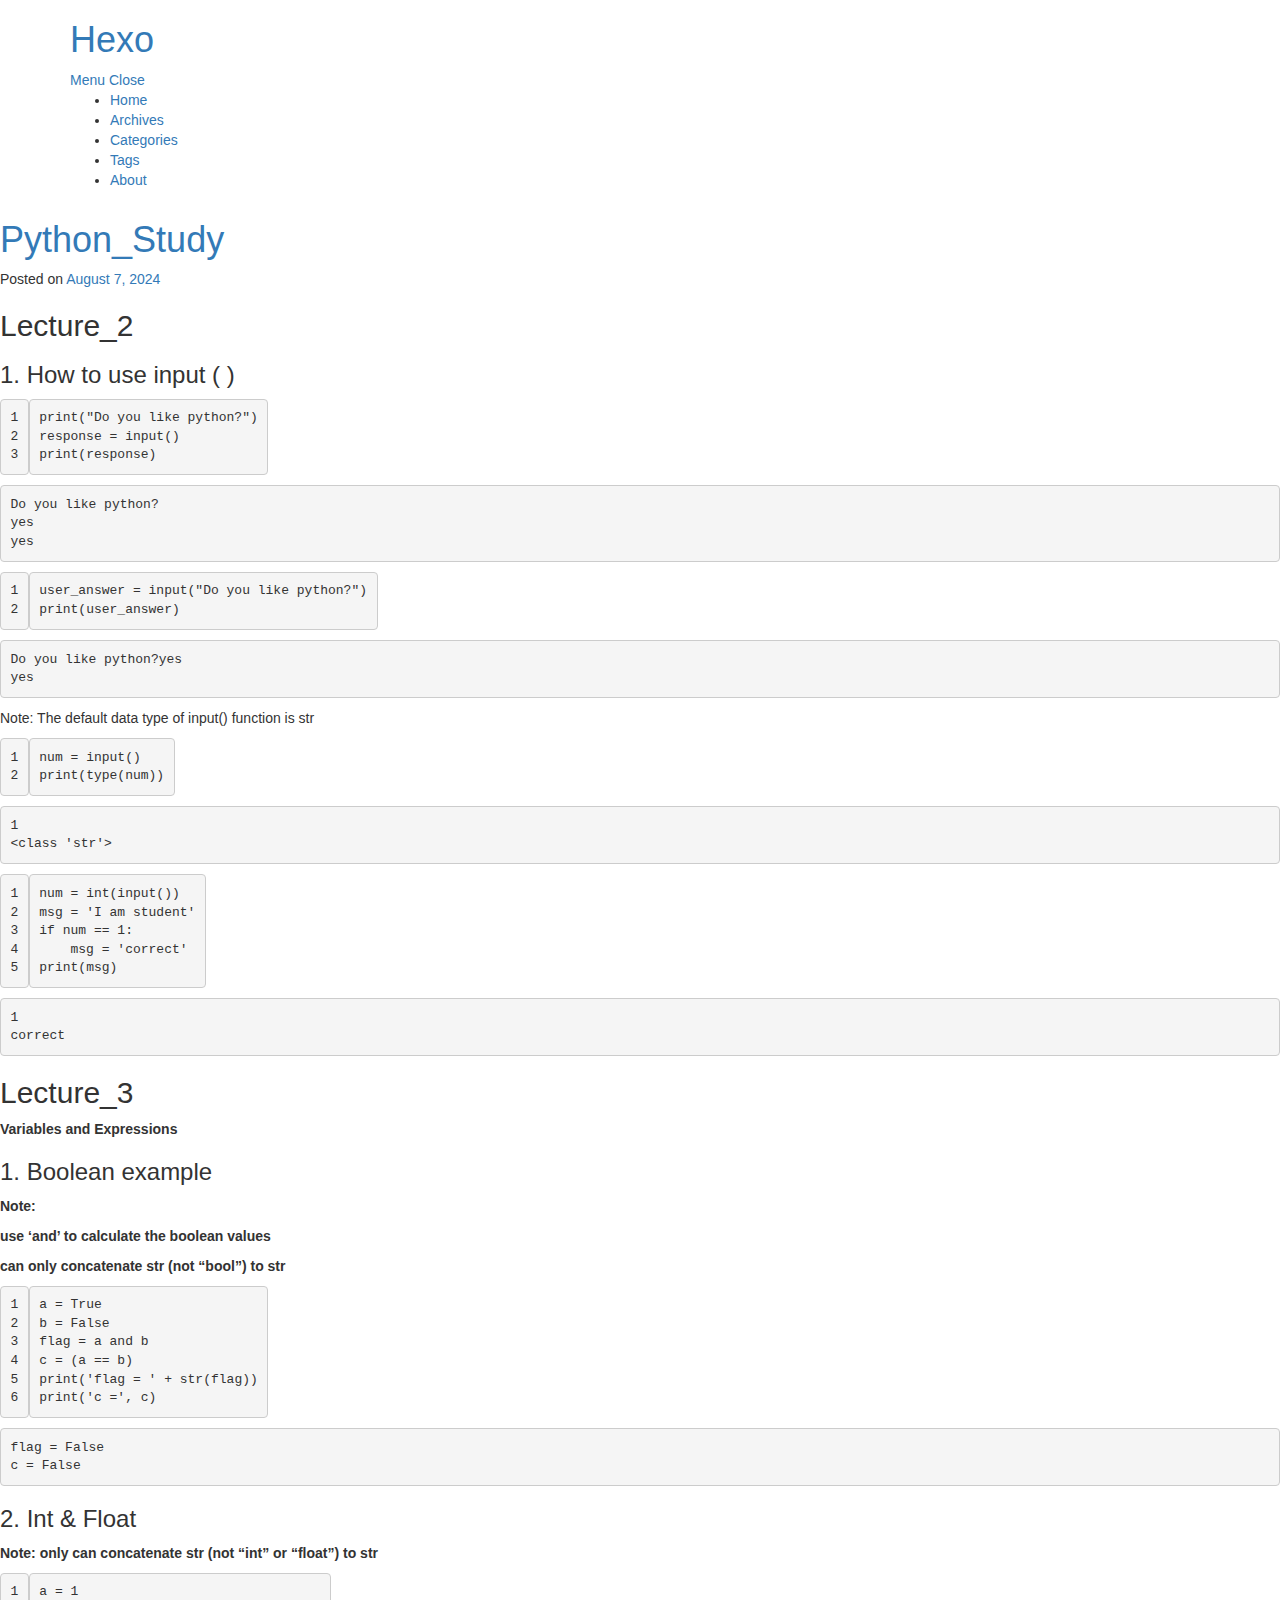
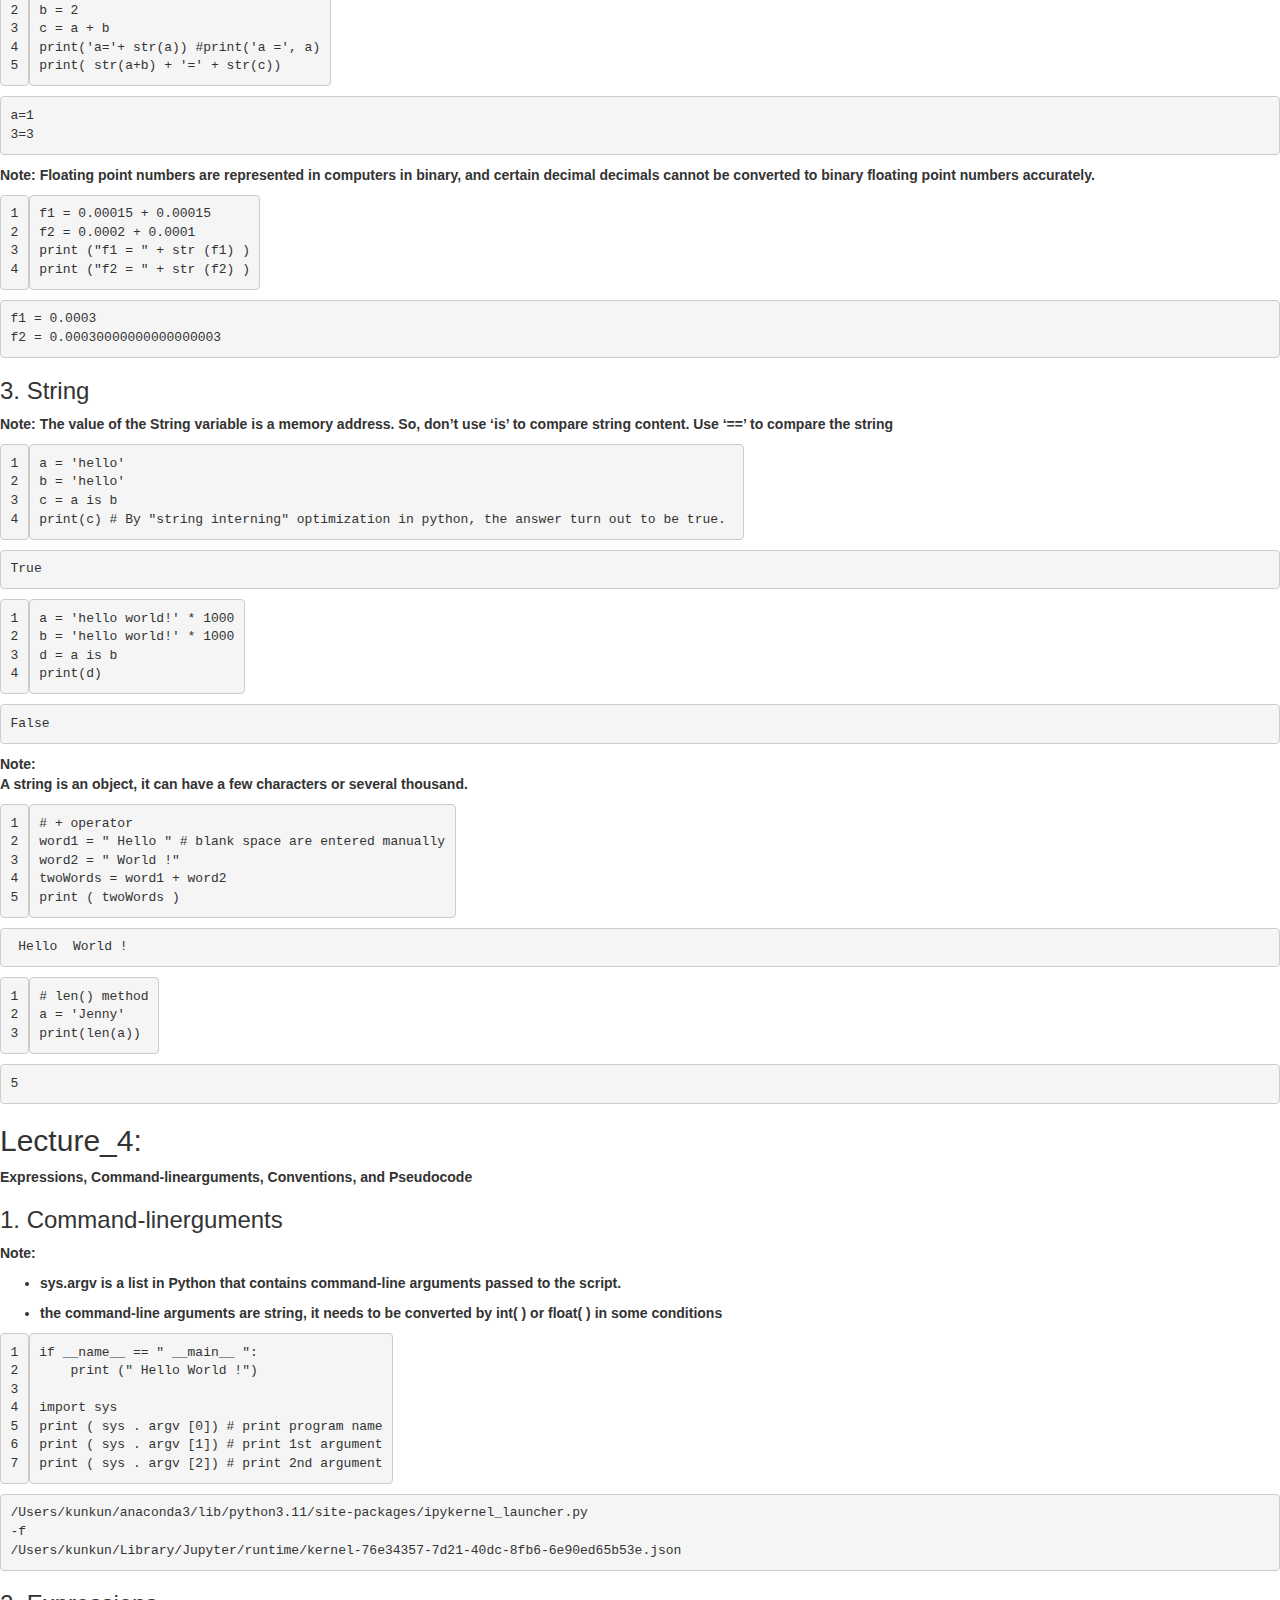
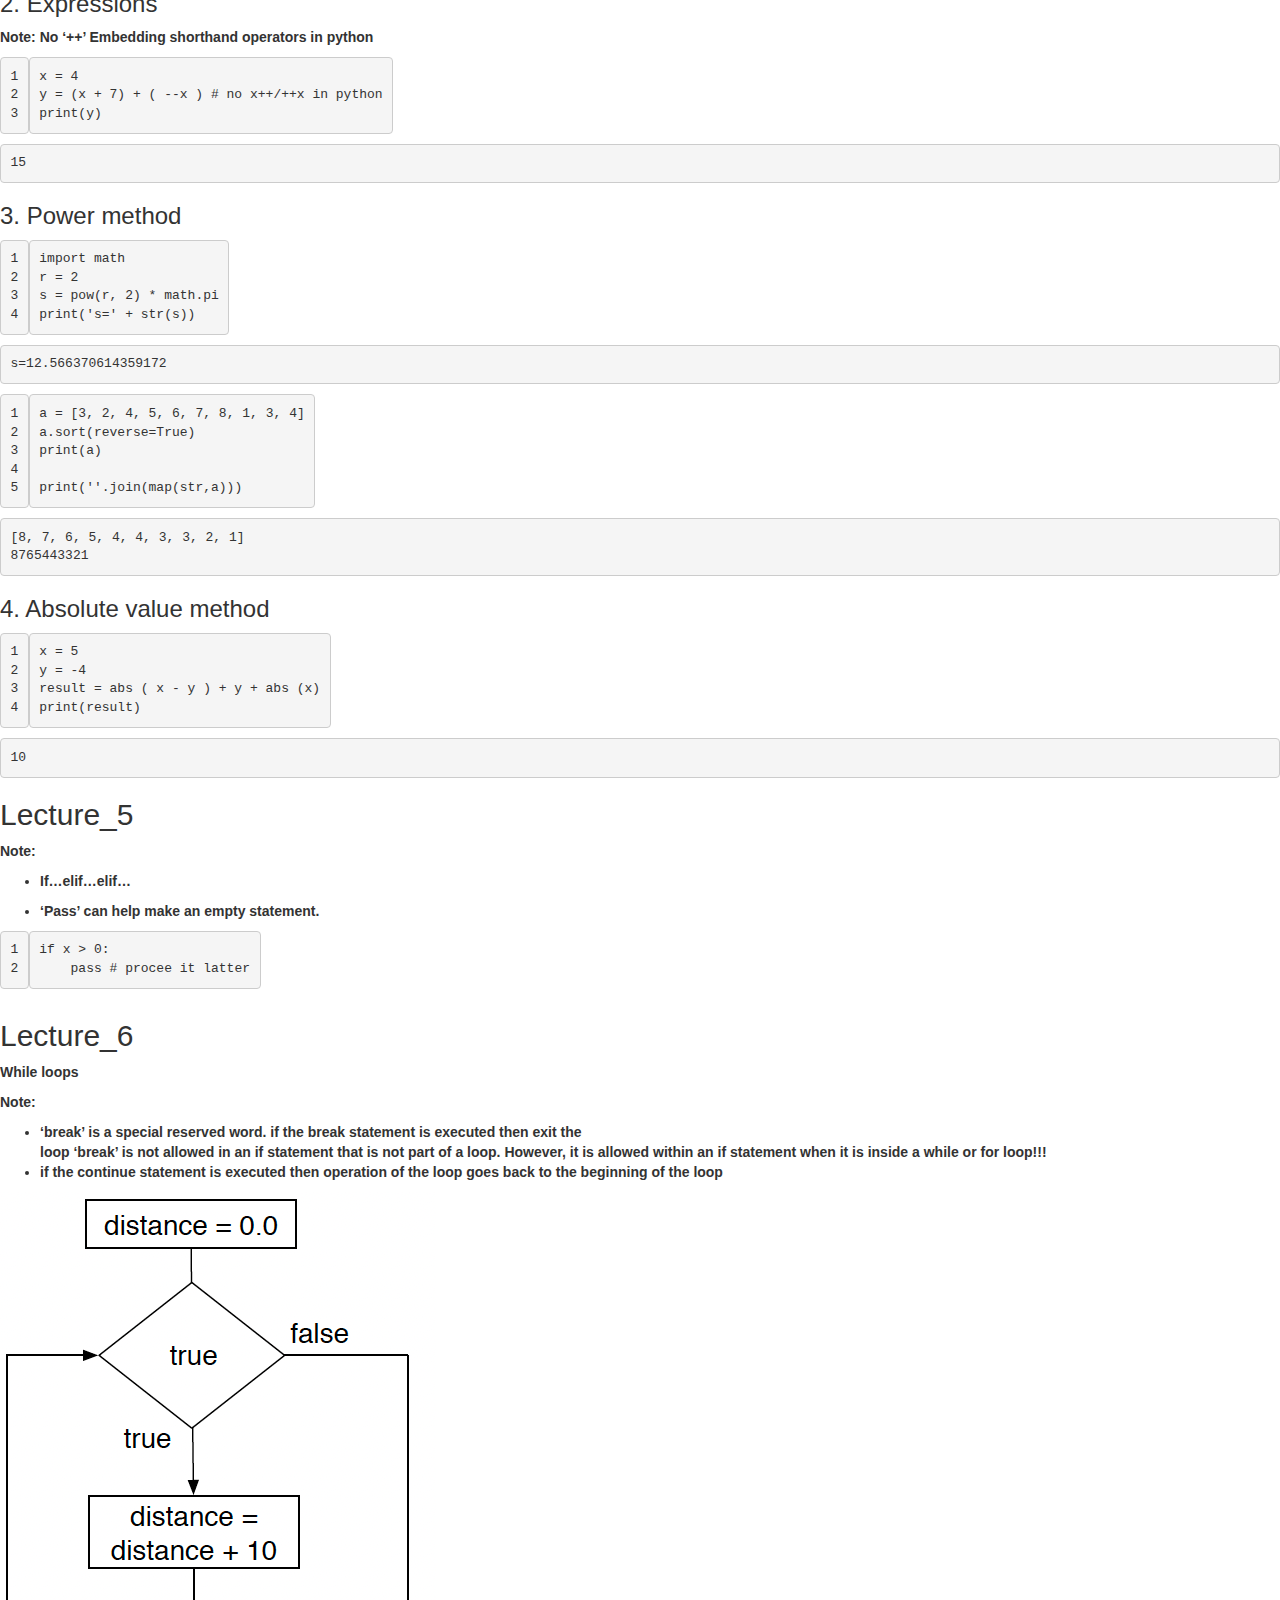
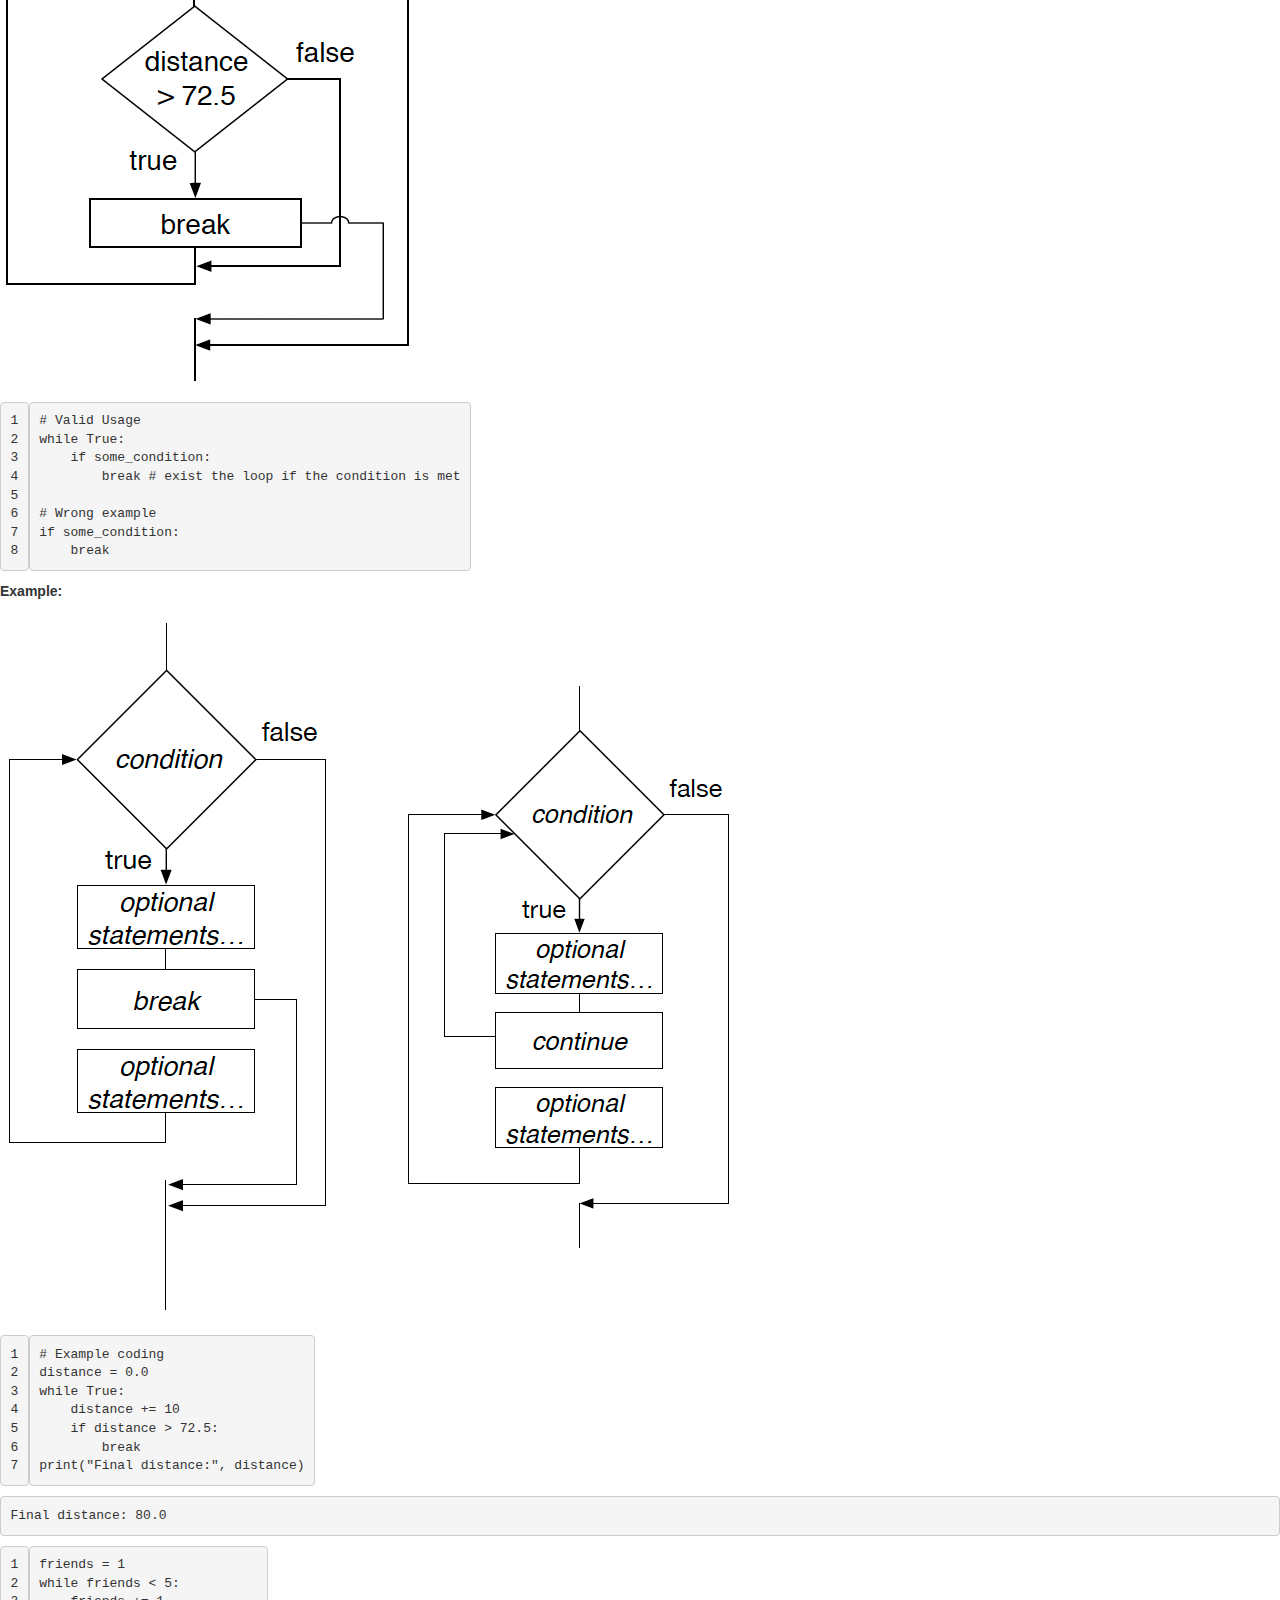
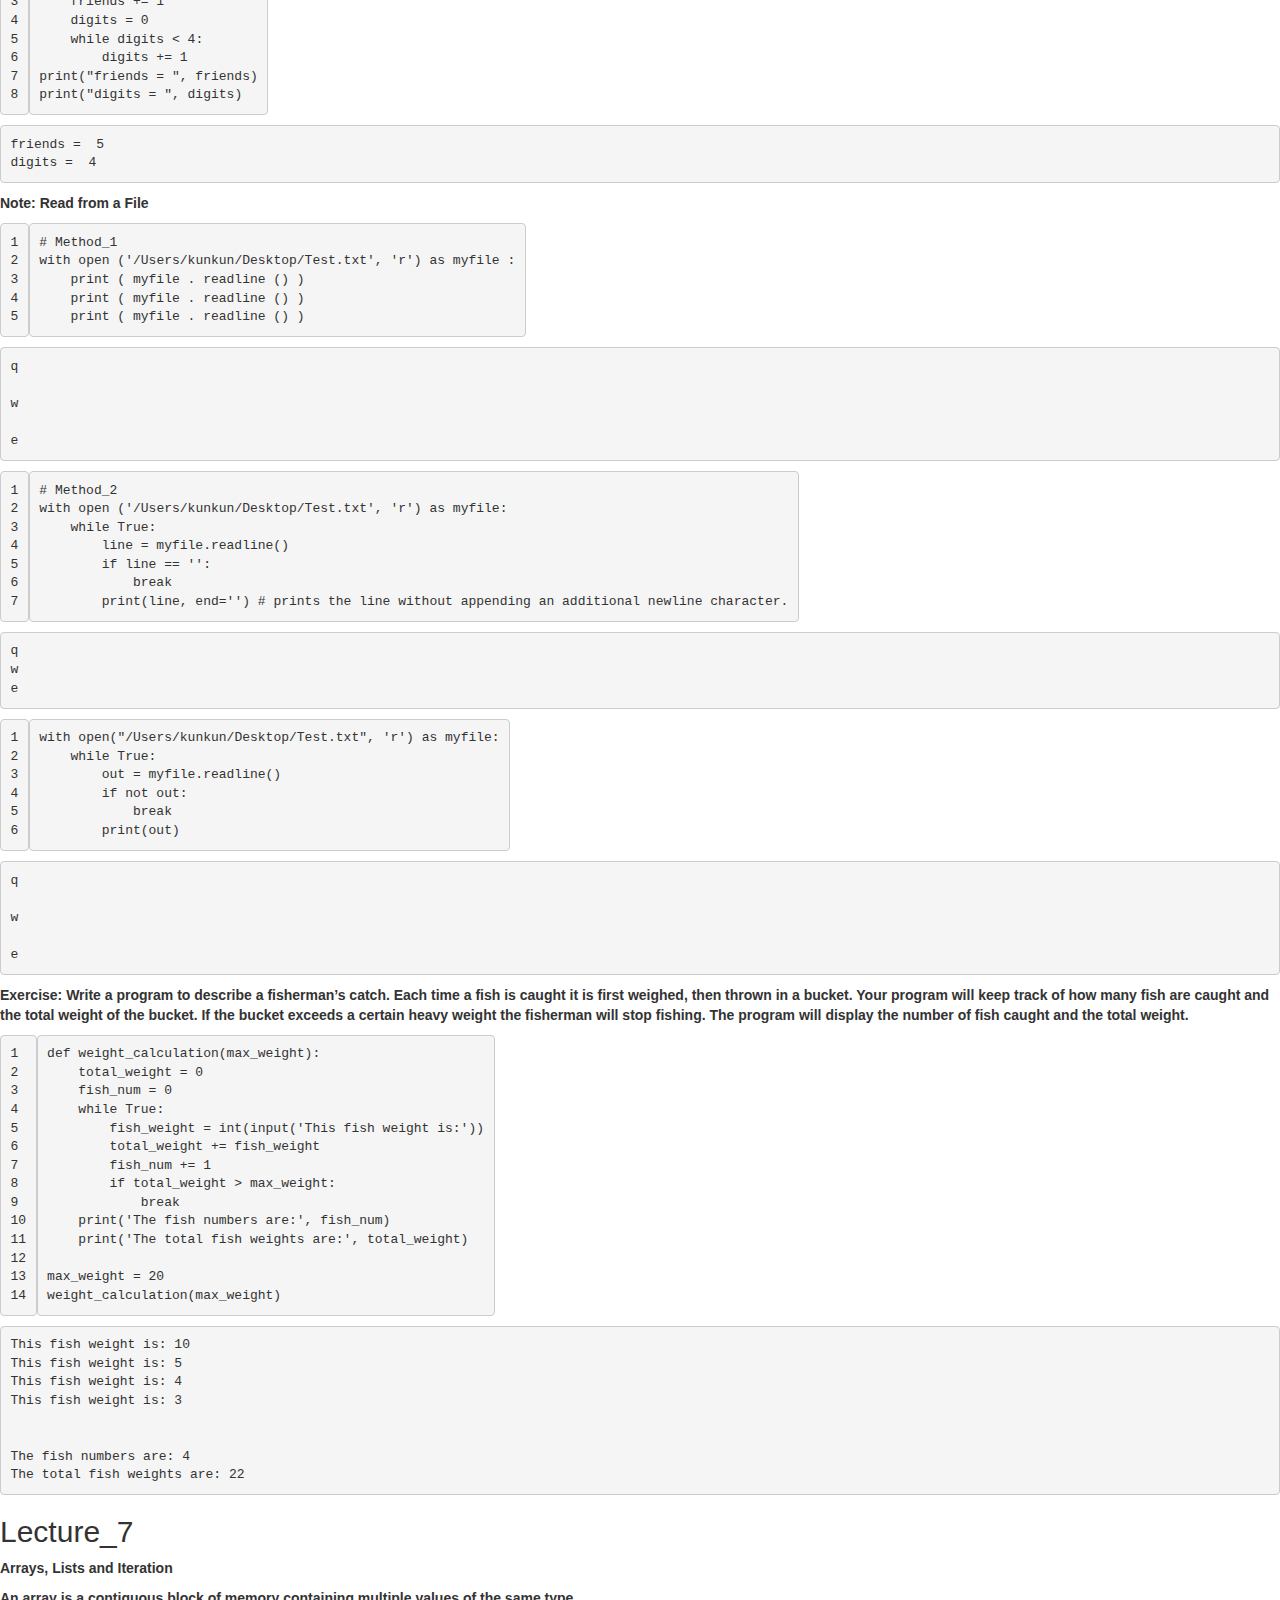
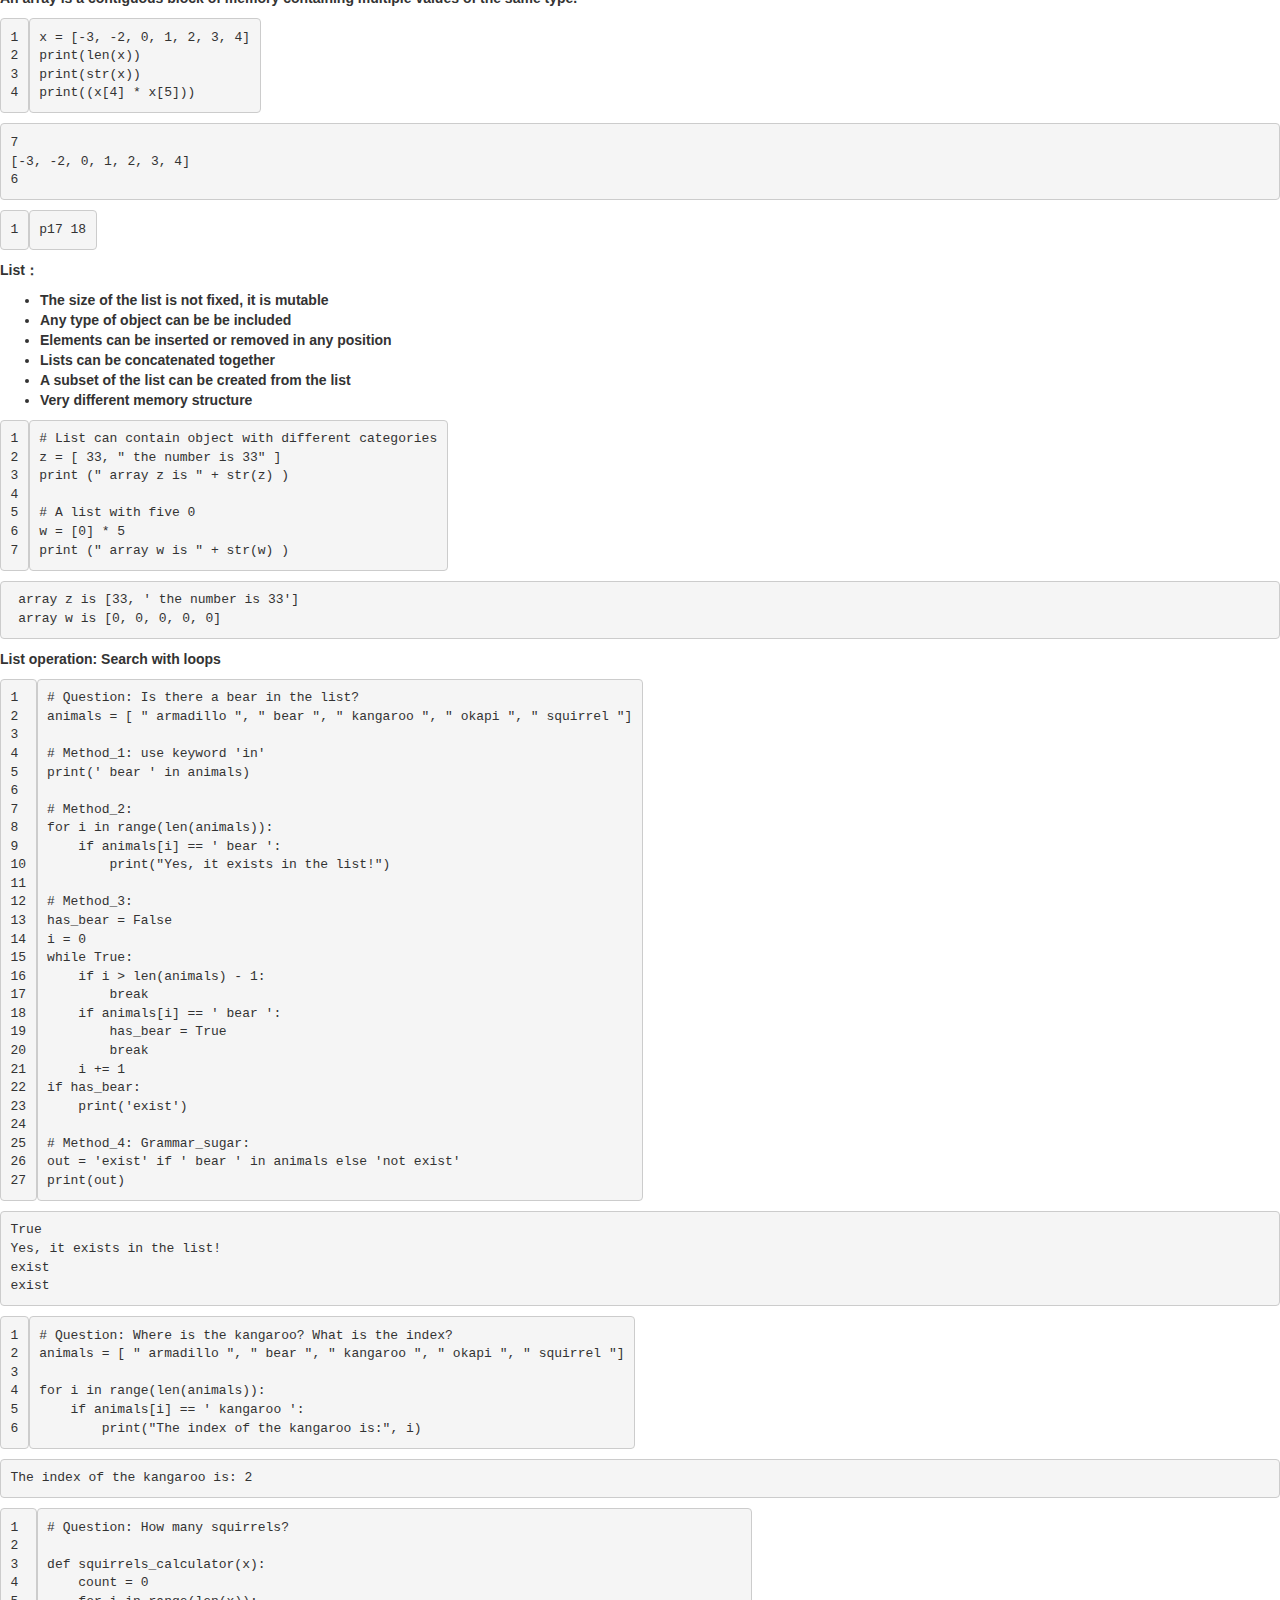
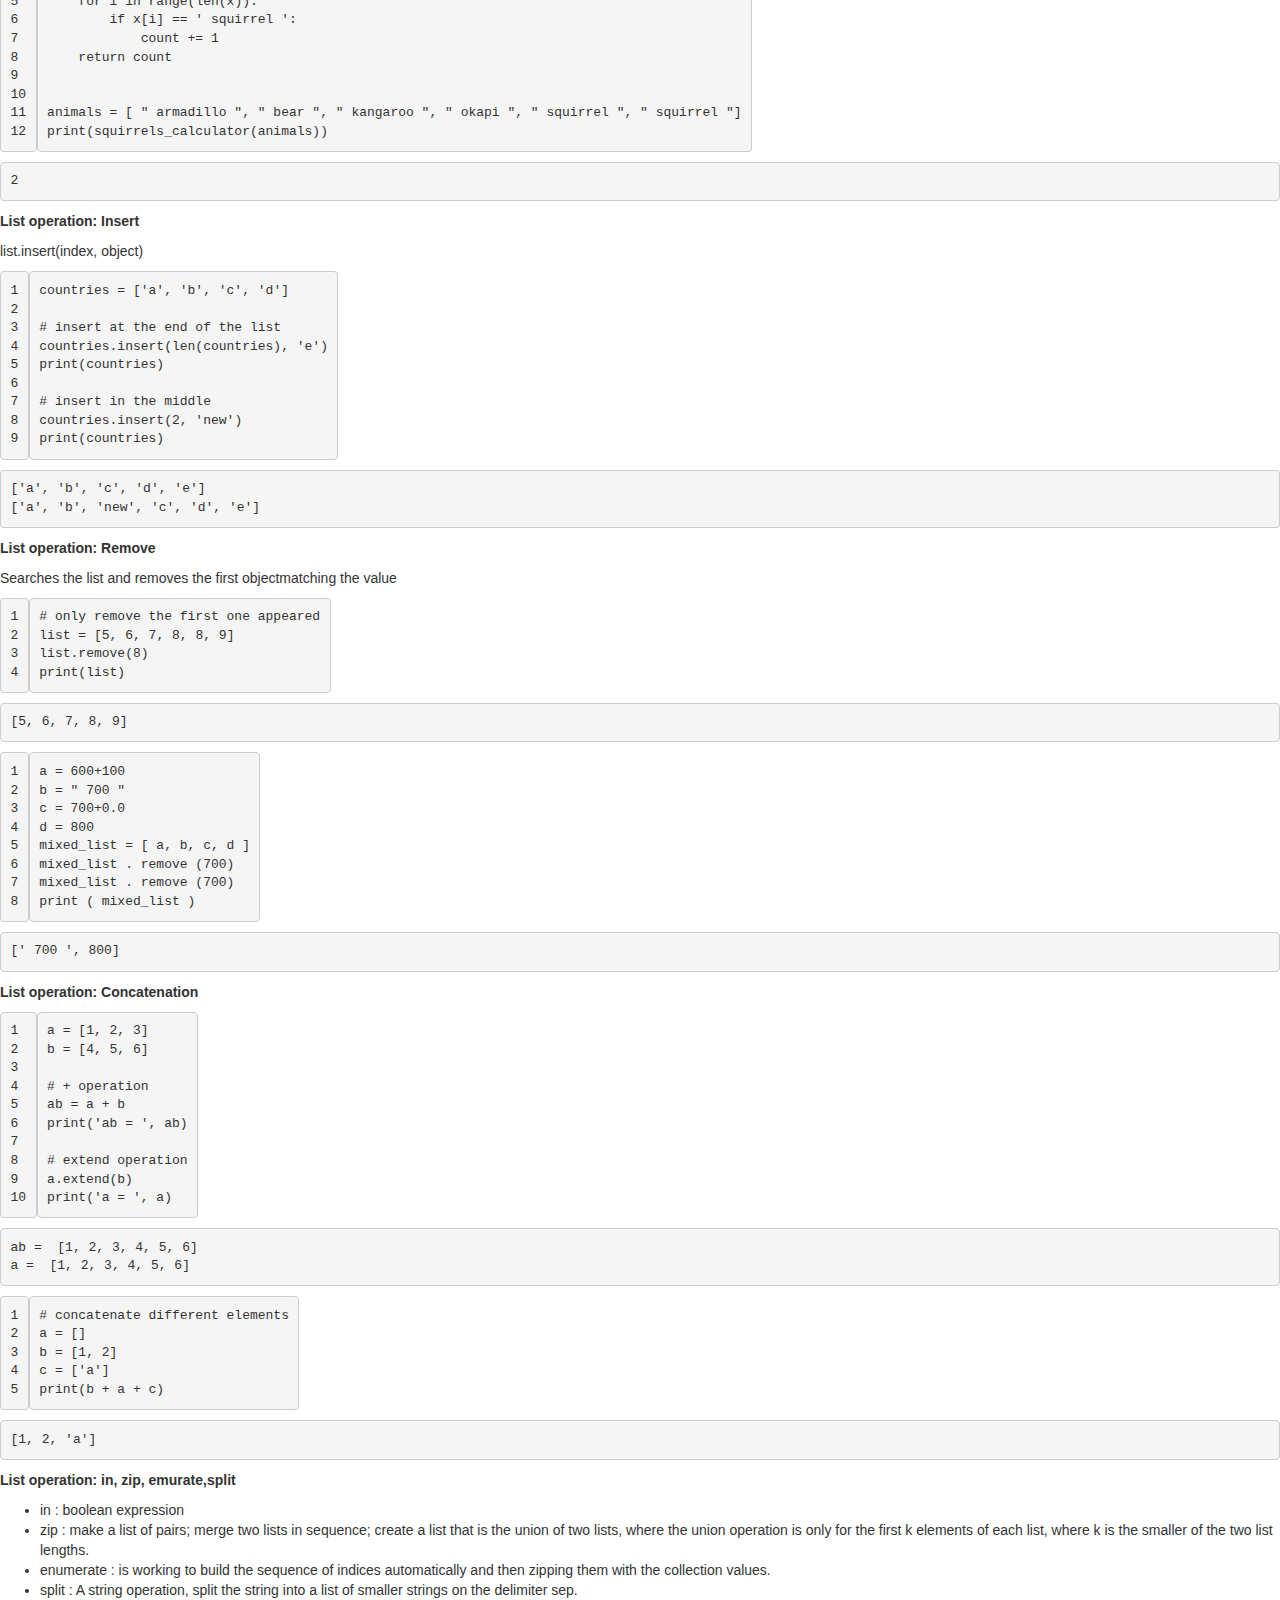
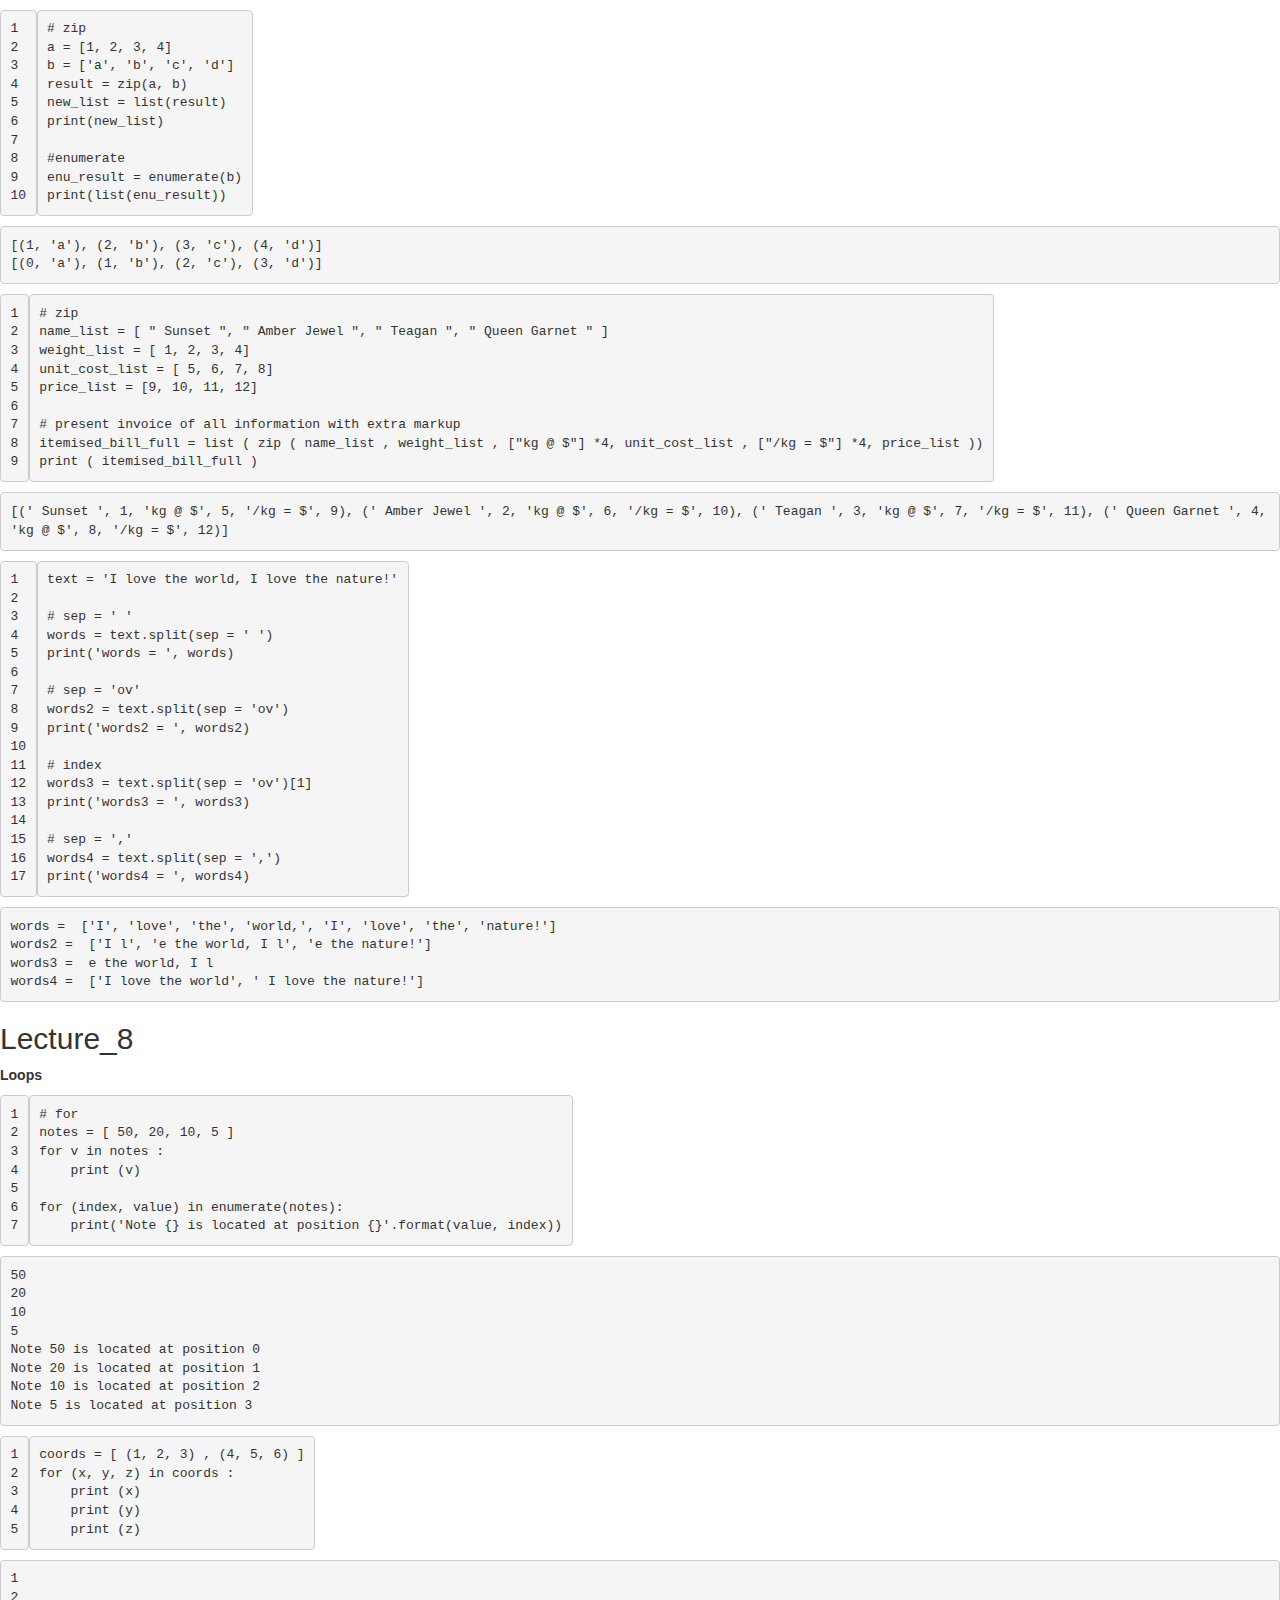
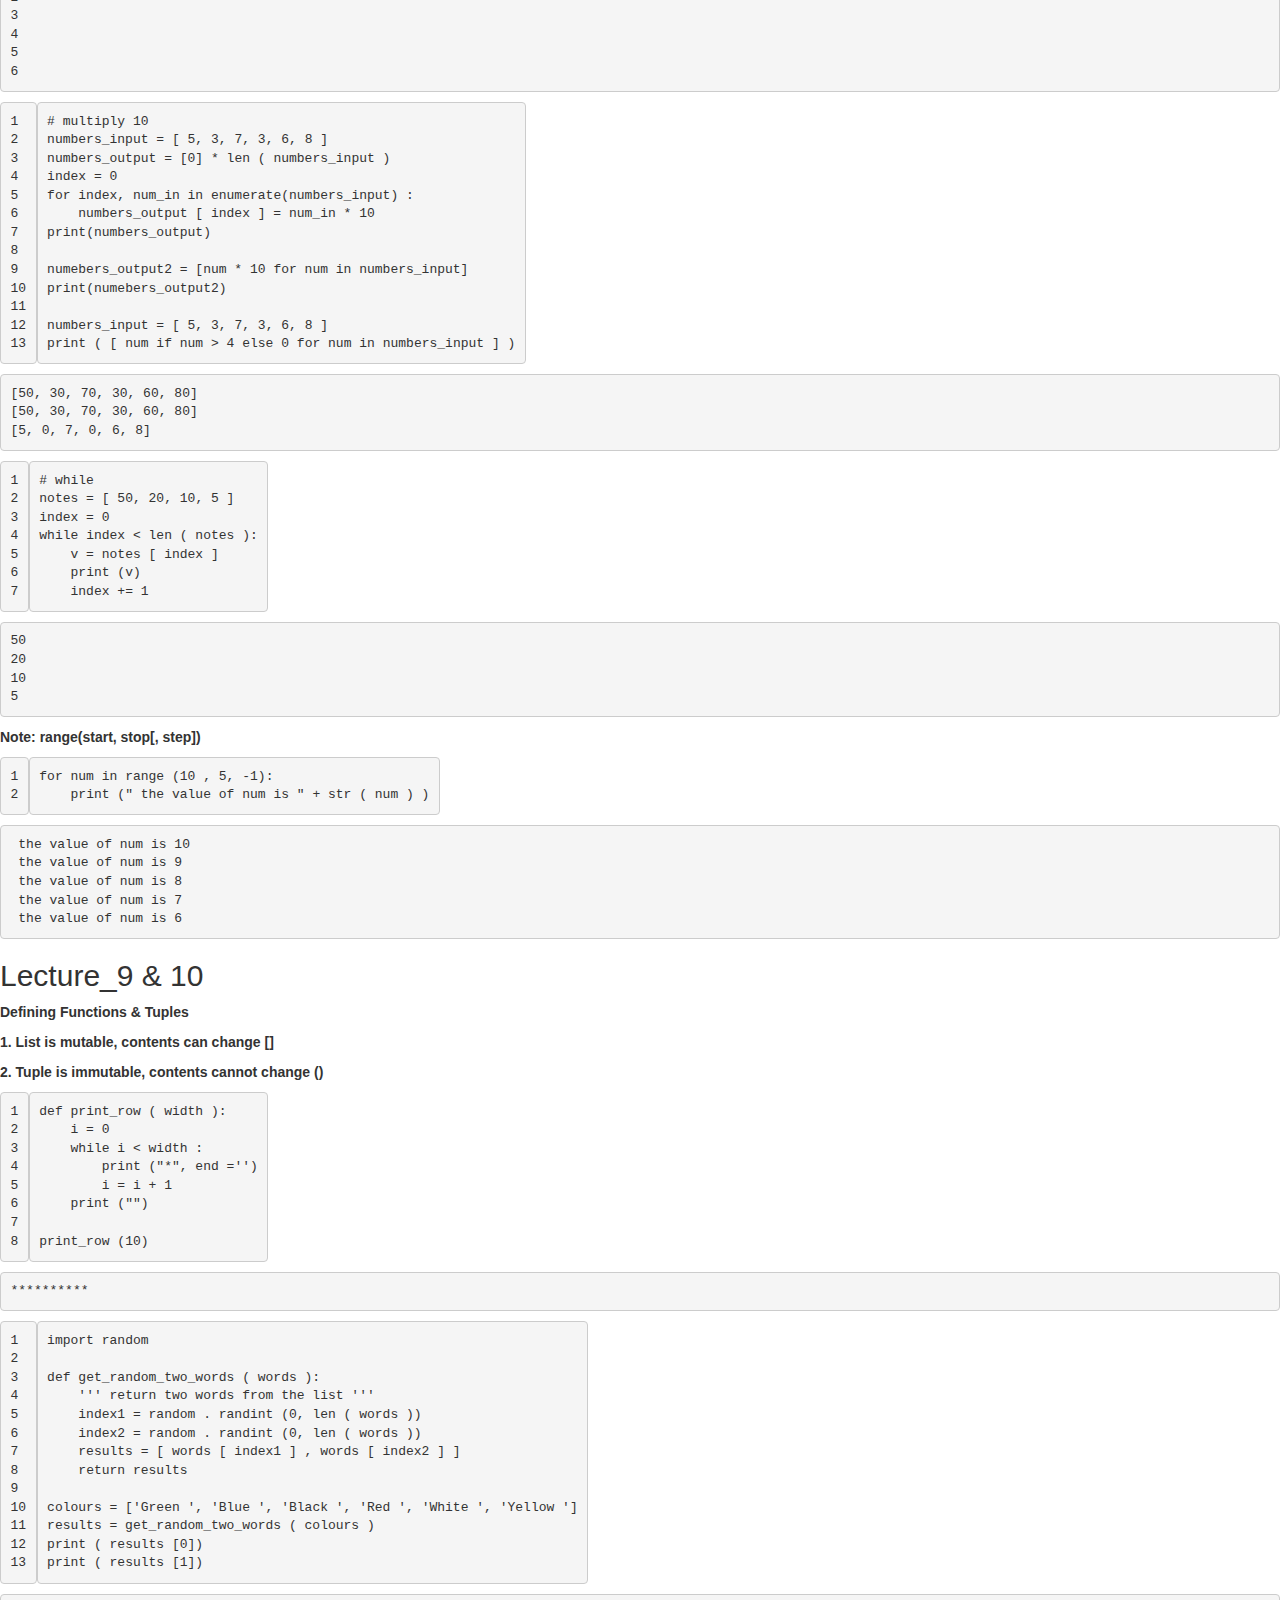
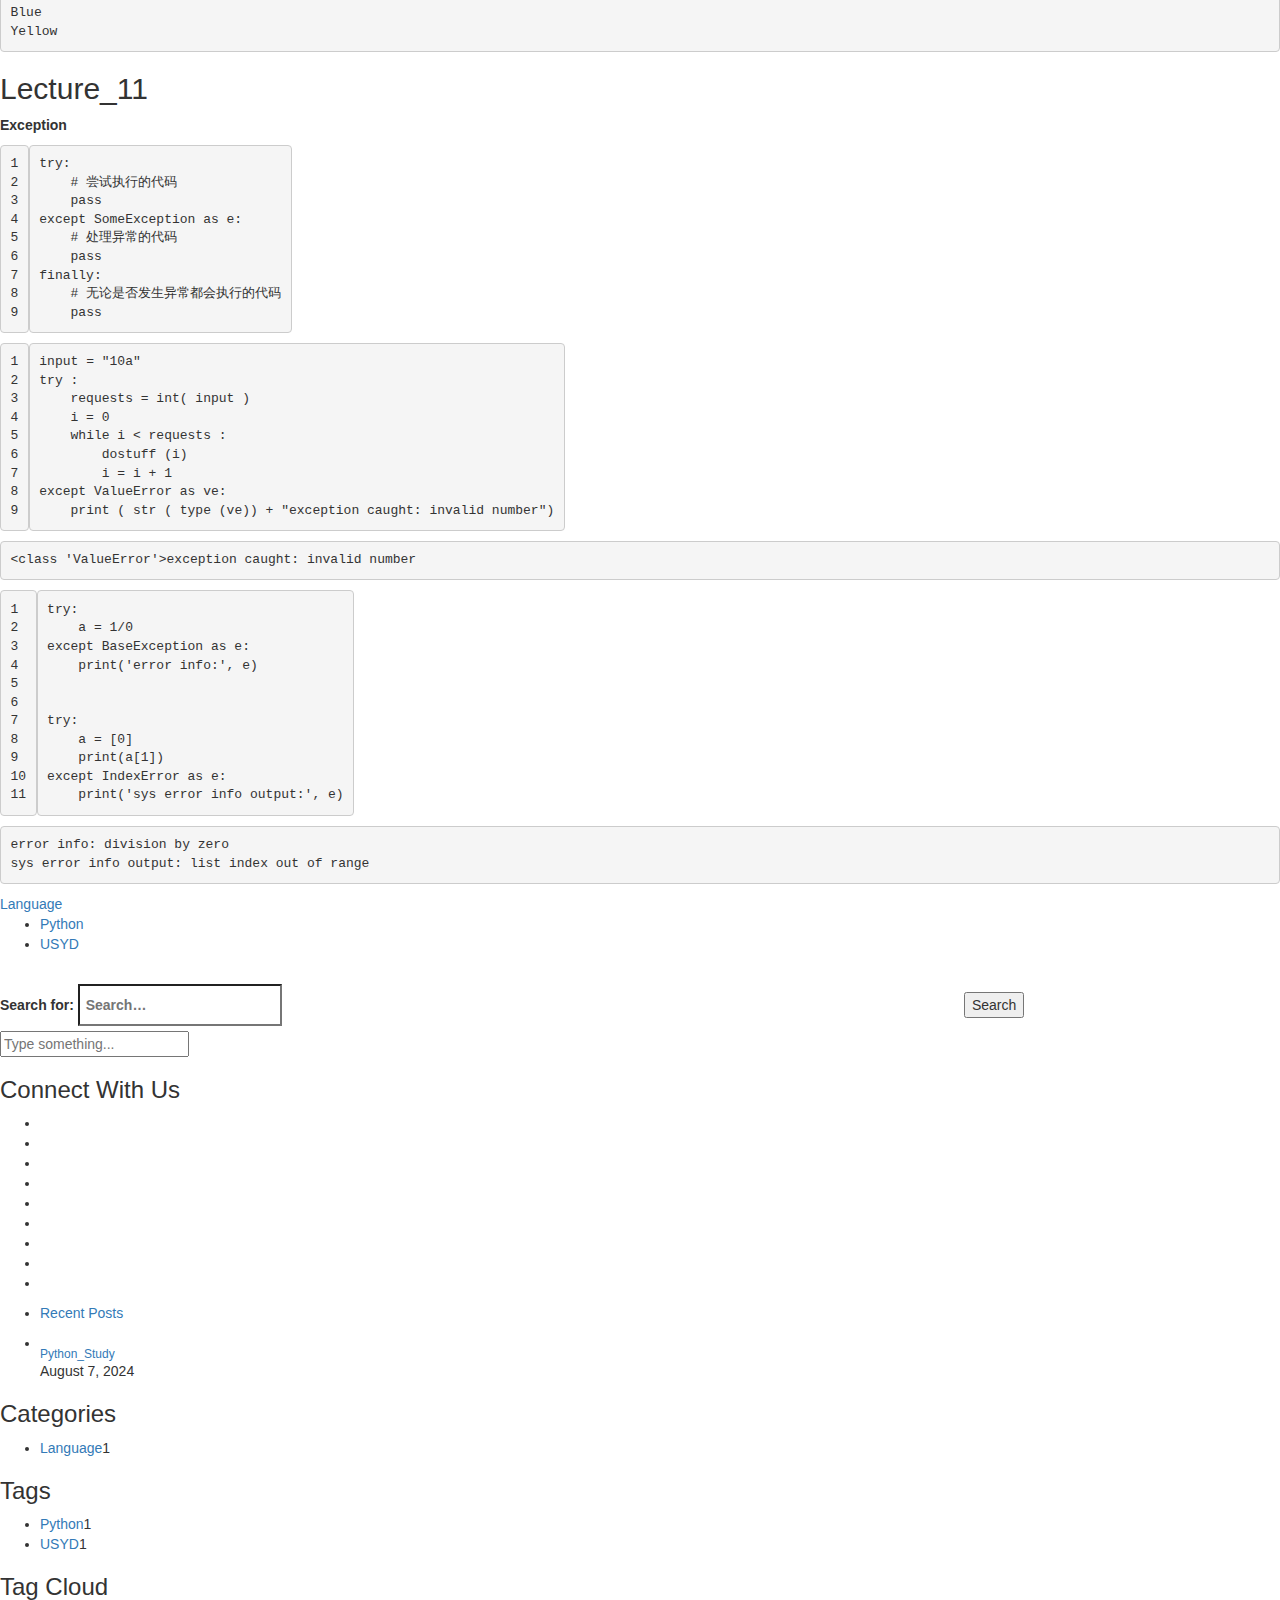
==== commit ba962e29: "Site updated: 2024-08-07 22:51:45" ====
--- a/index.html
+++ b/index.html
@@ -206,7 +206,7 @@
 <pre><code>Do you like python?yes
 yes
 </code></pre>
-<p><strong>Note: The default data type of input() function is str</strong></p>
+<p>Note: The default data type of input() function is str</p>
 <figure class="highlight python"><table><tr><td class="gutter"><pre><span class="line">1</span><br><span class="line">2</span><br></pre></td><td class="code"><pre><span class="line">num = <span class="built_in">input</span>()</span><br><span class="line"><span class="built_in">print</span>(<span class="built_in">type</span>(num))</span><br></pre></td></tr></table></figure>
 
 <pre><code>1
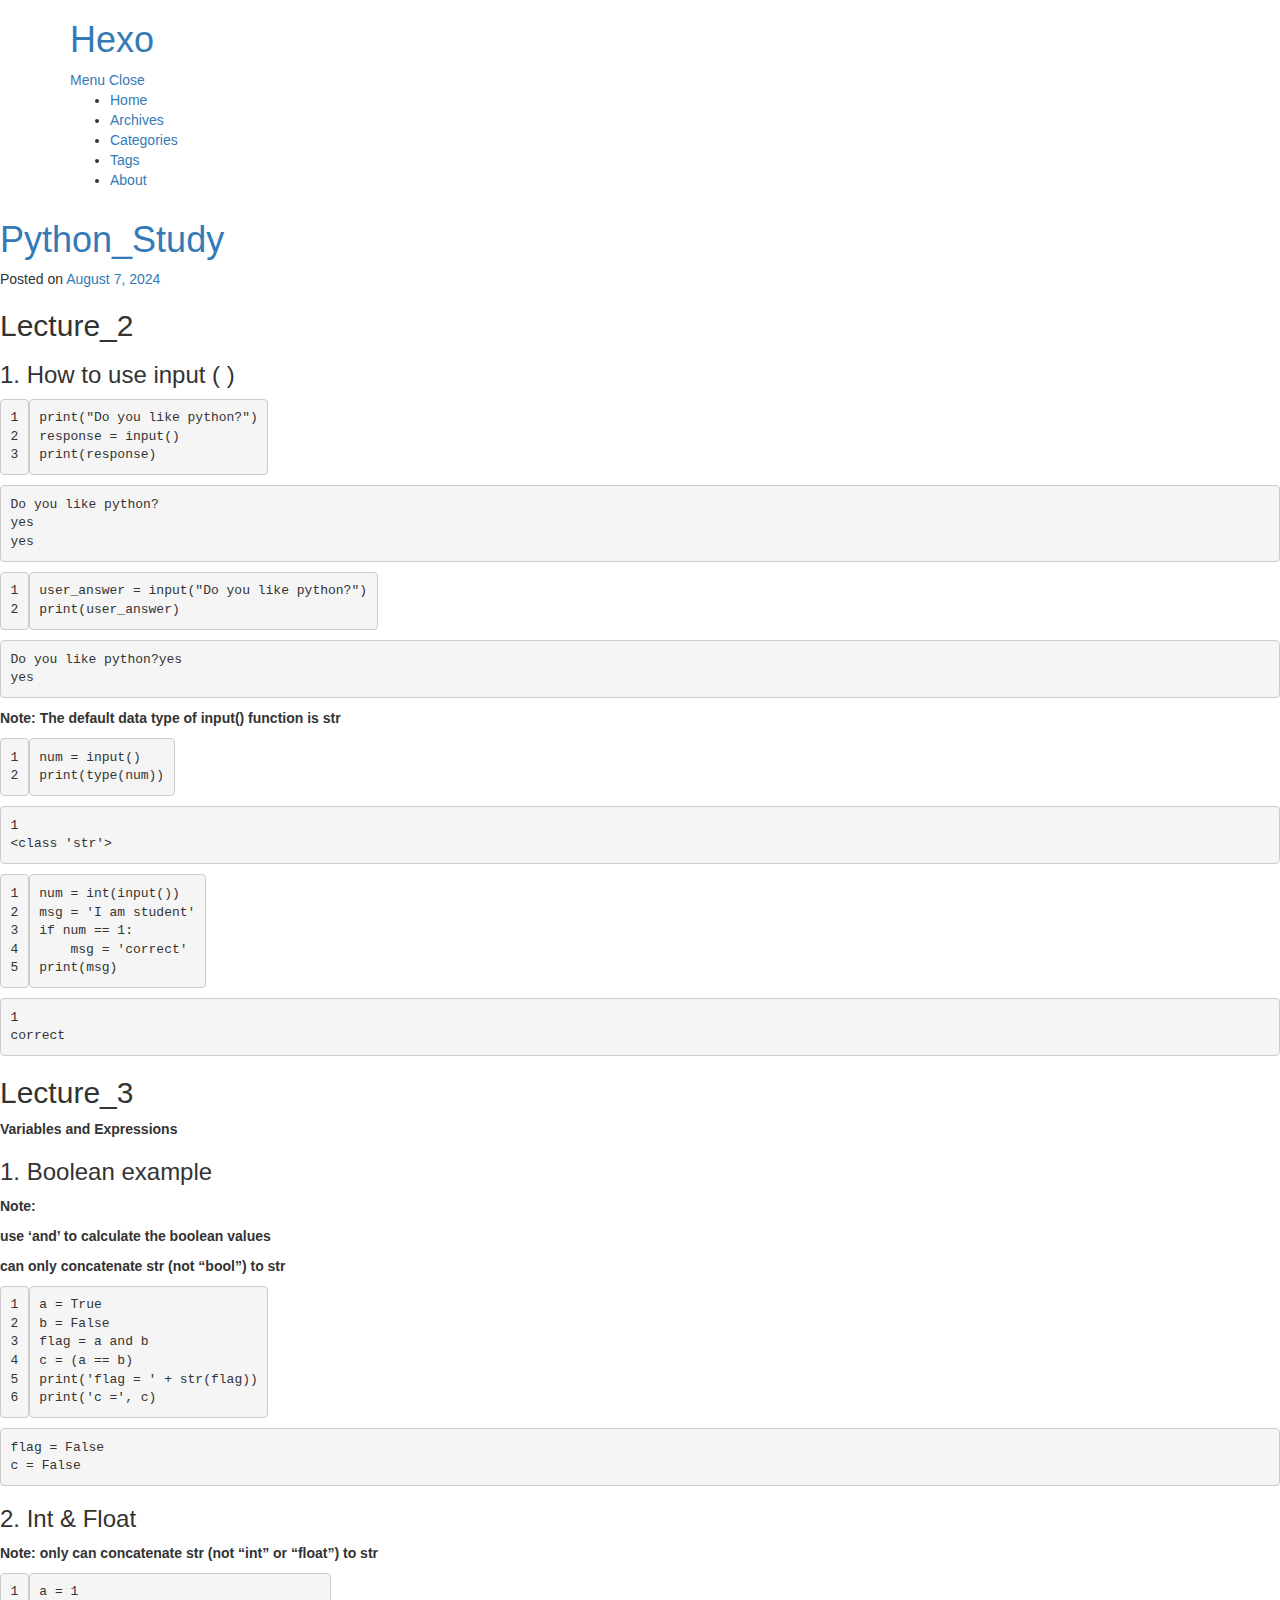
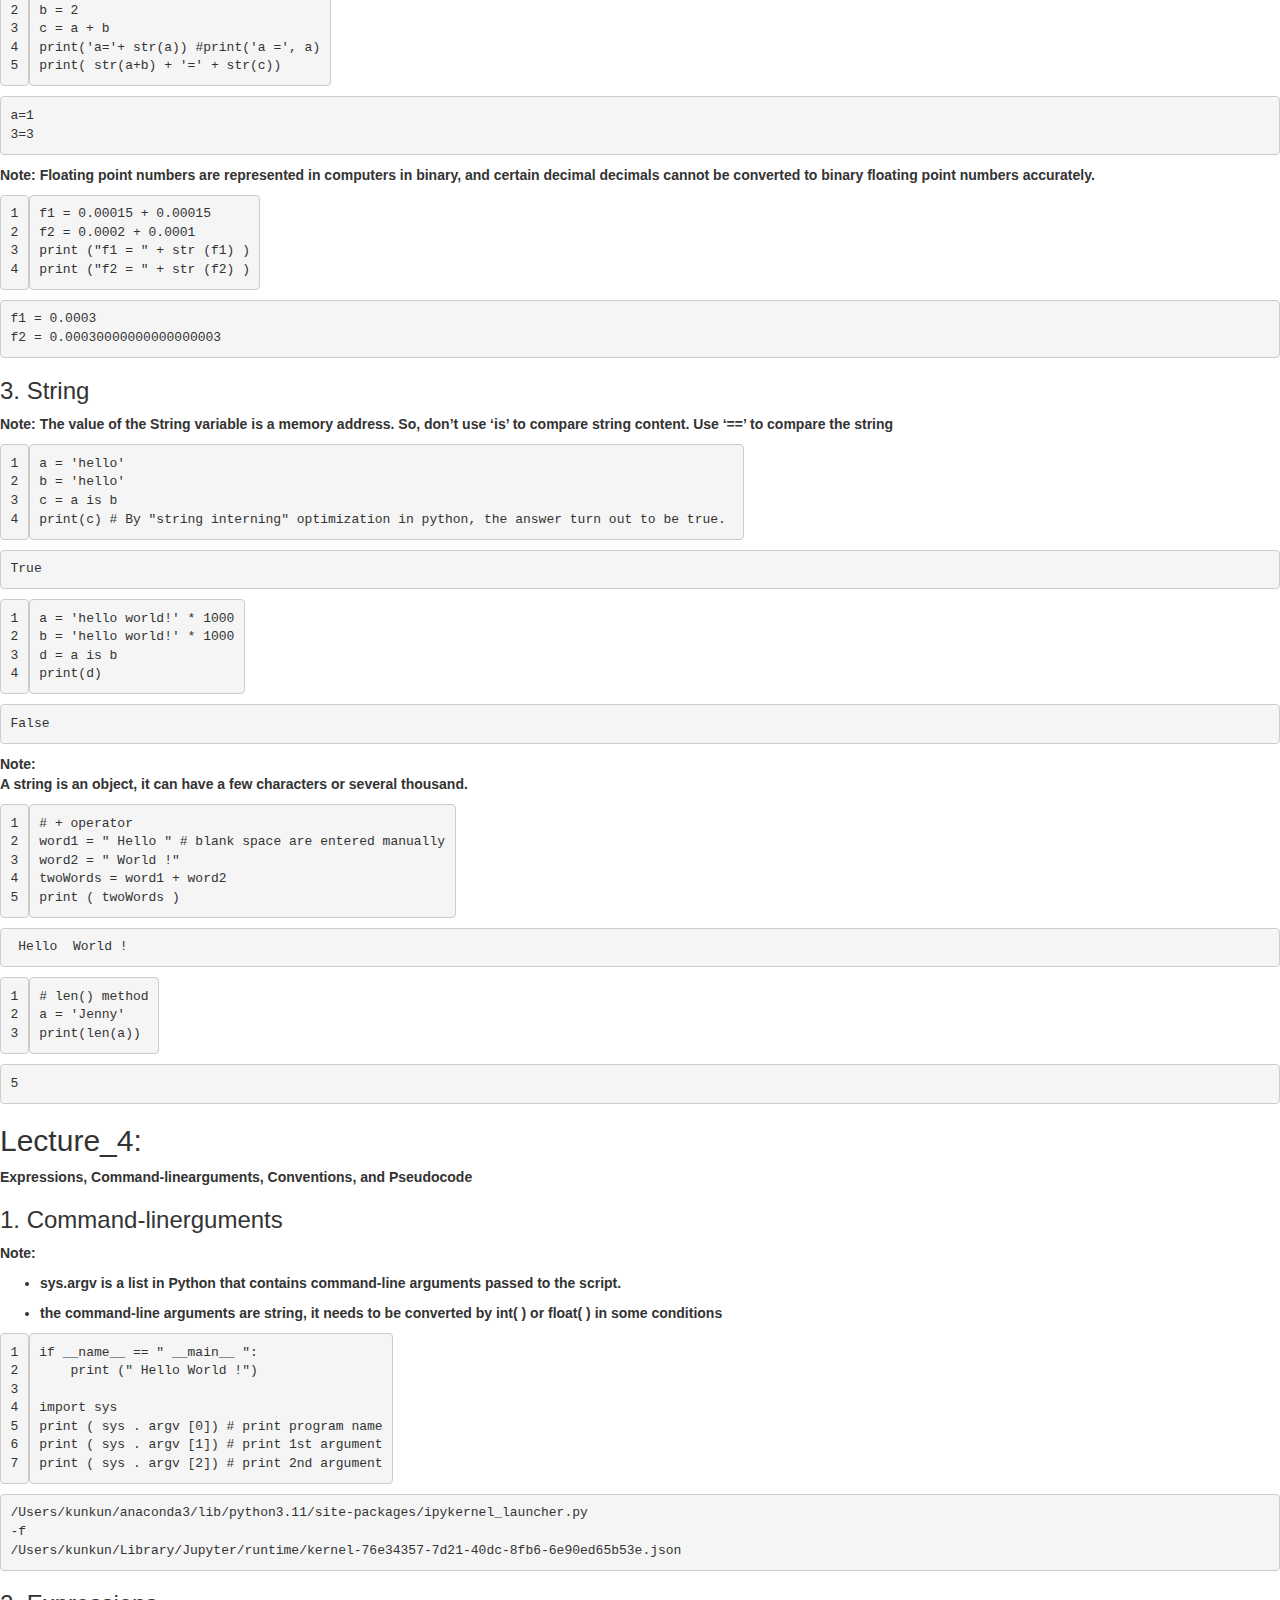
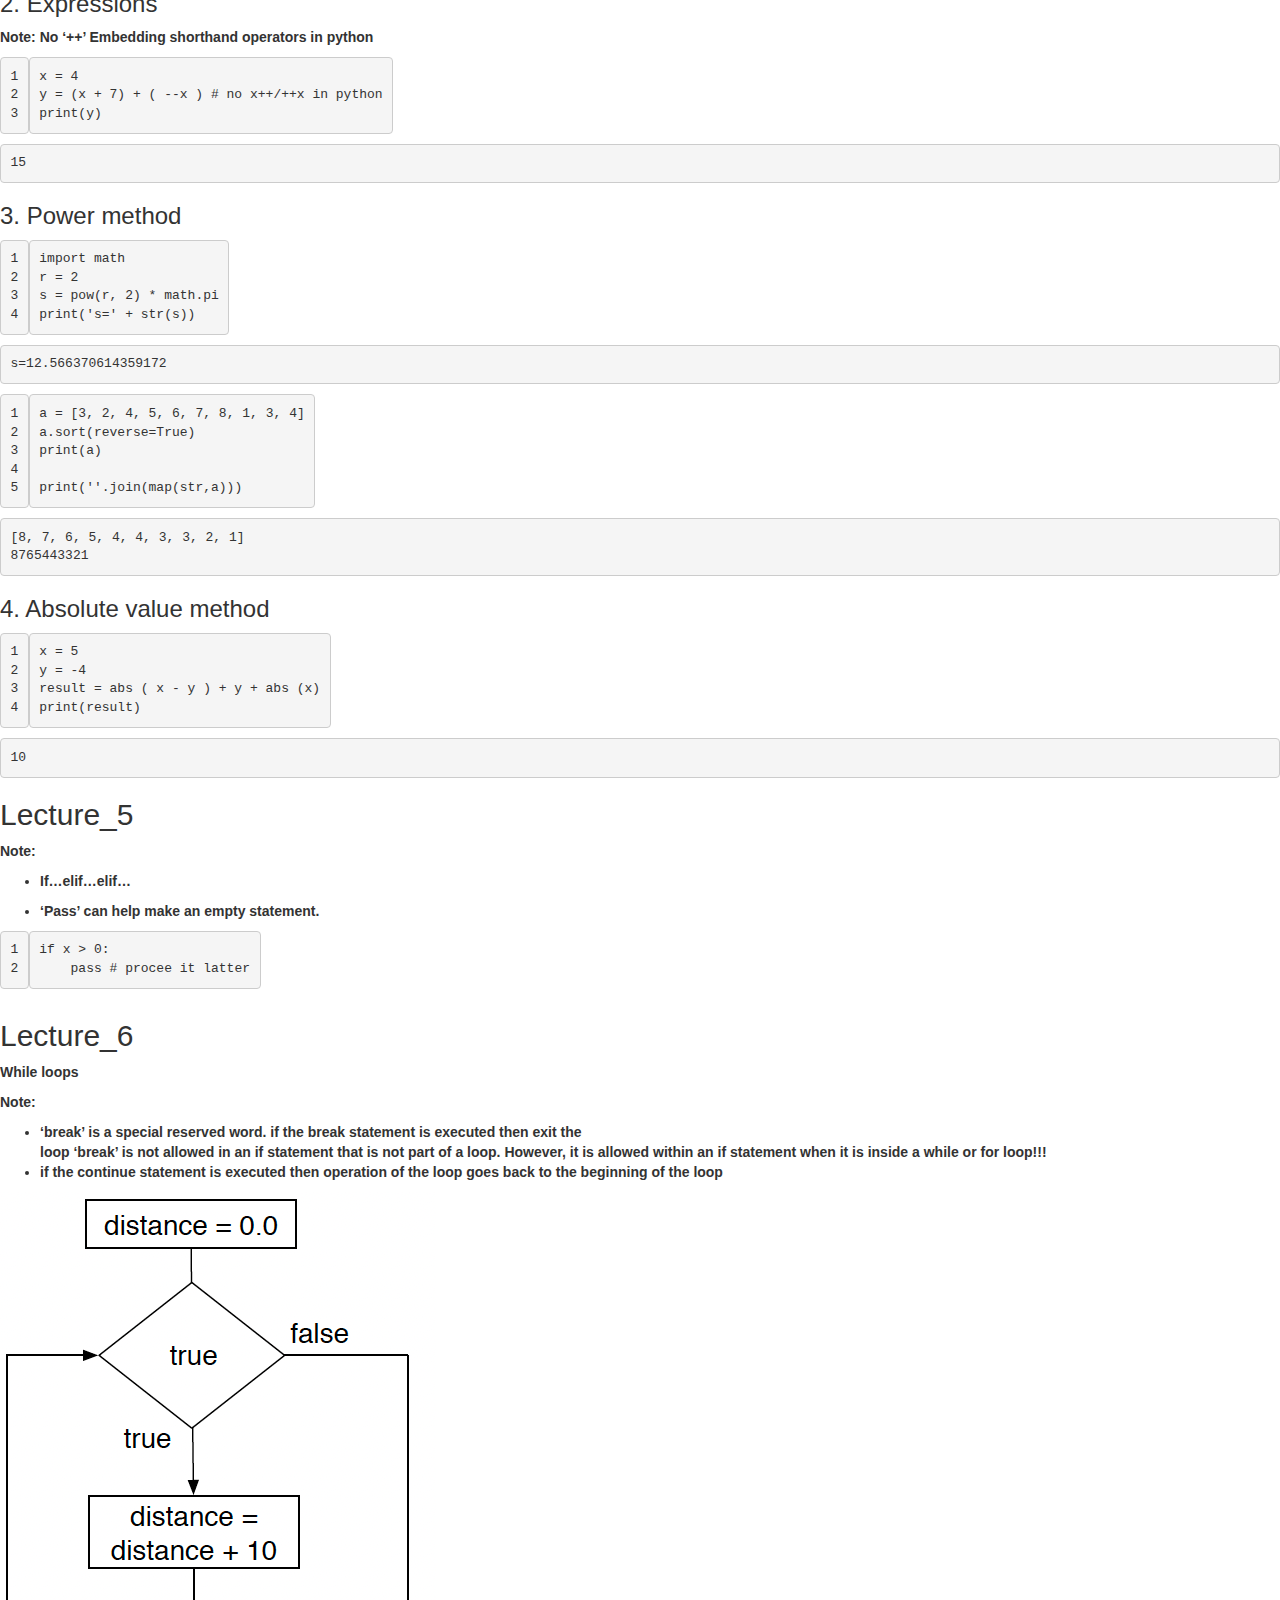
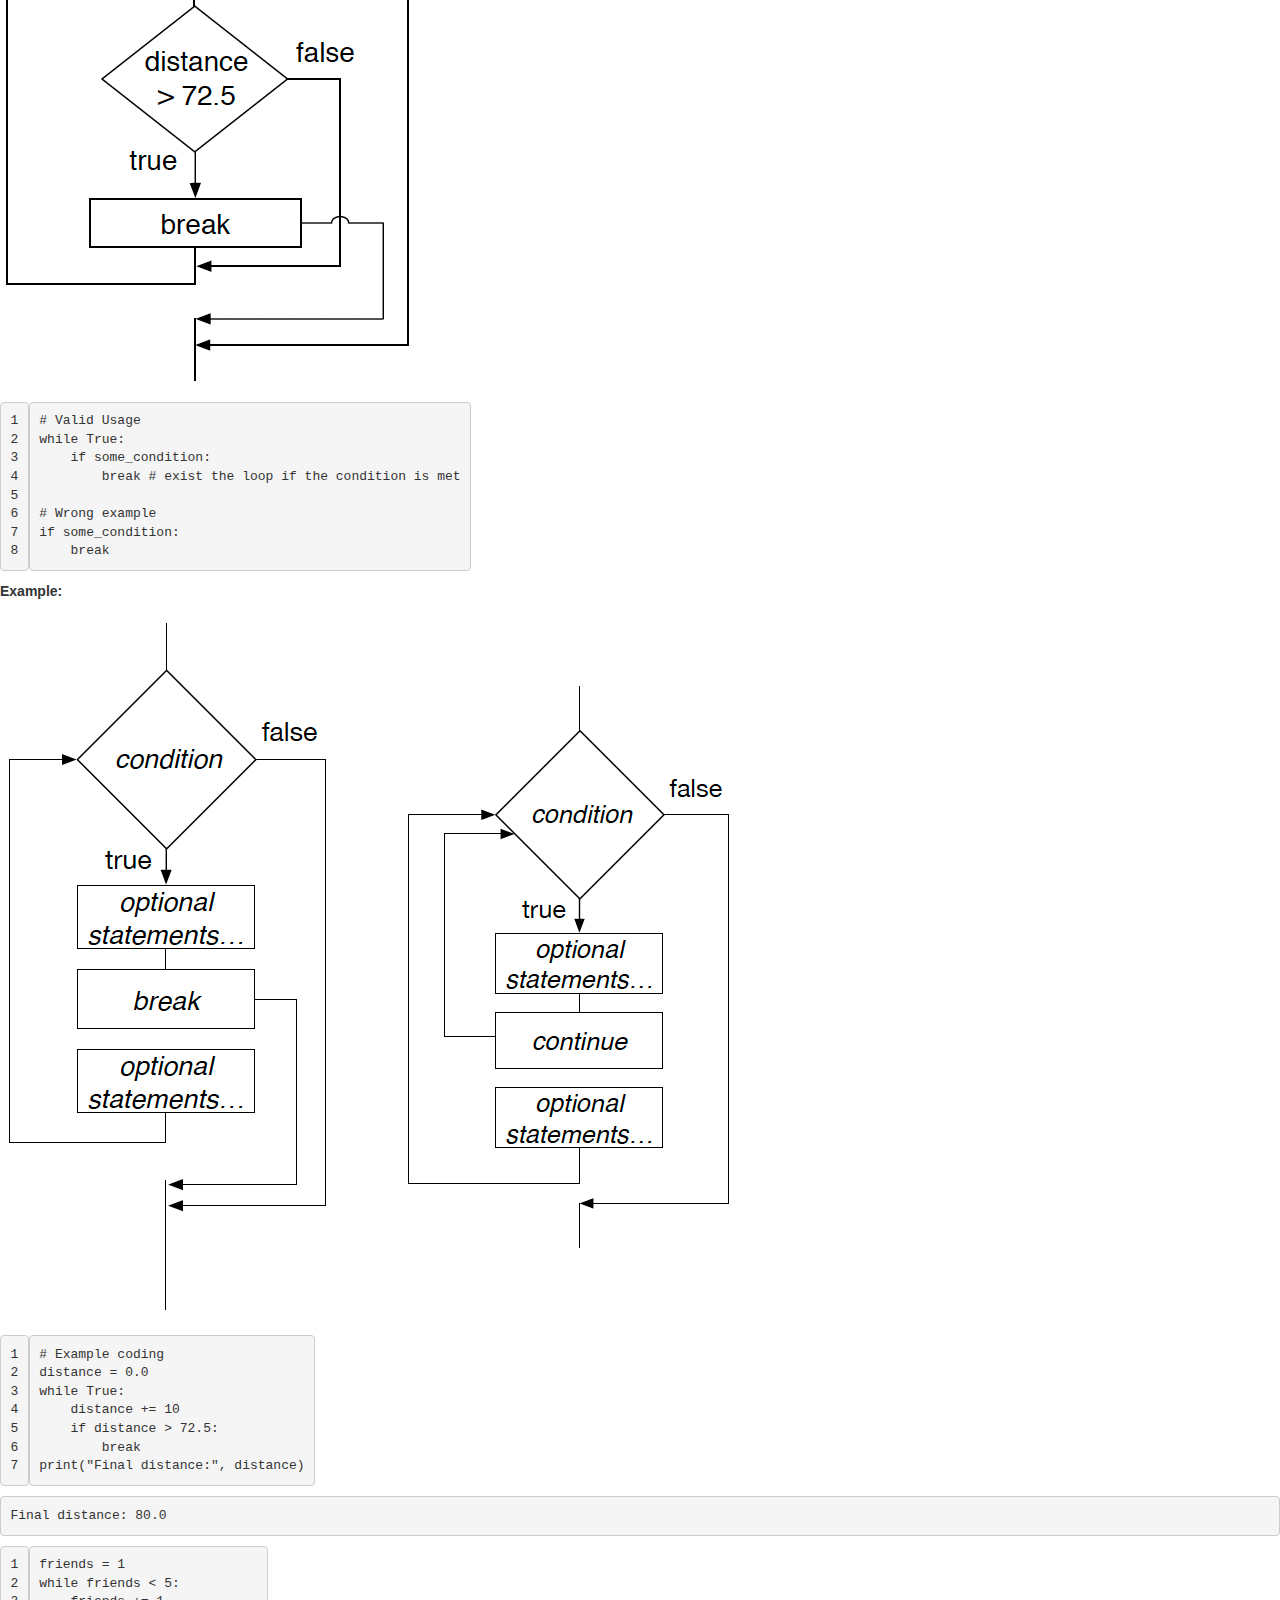
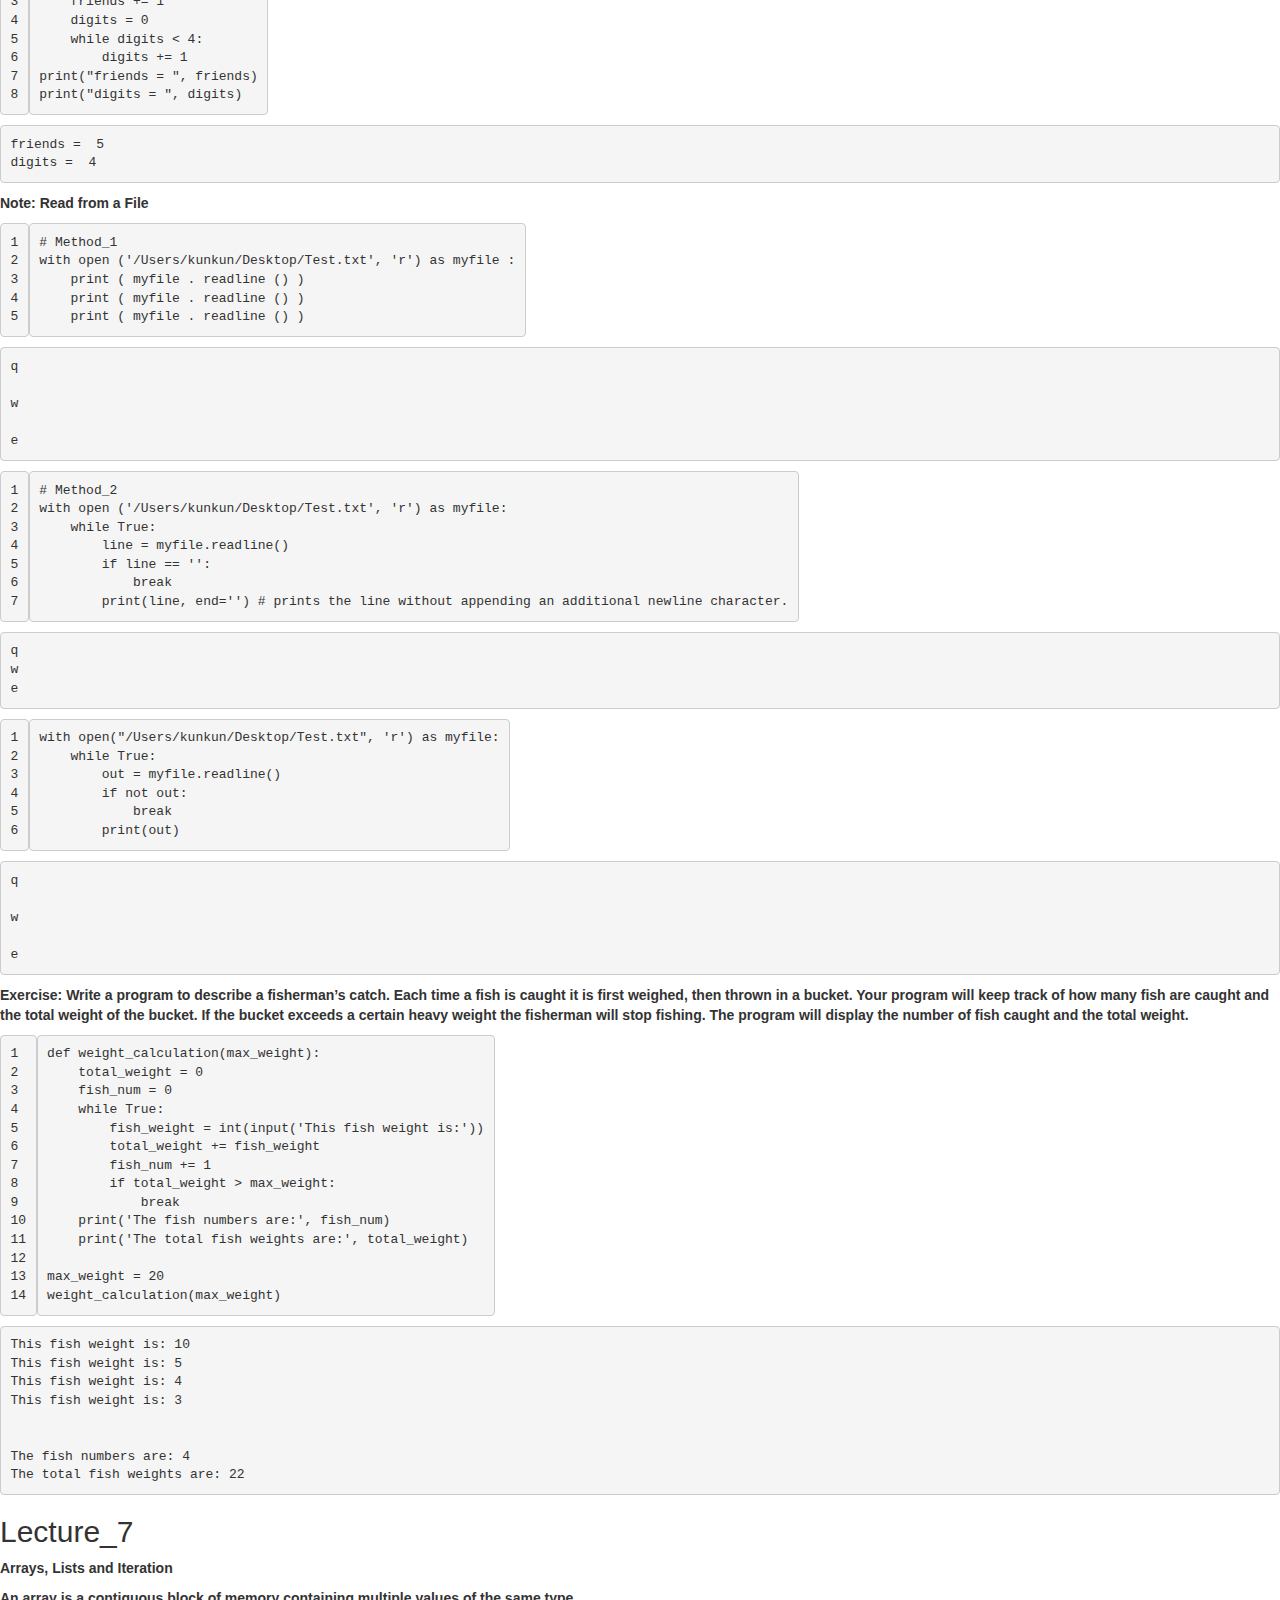
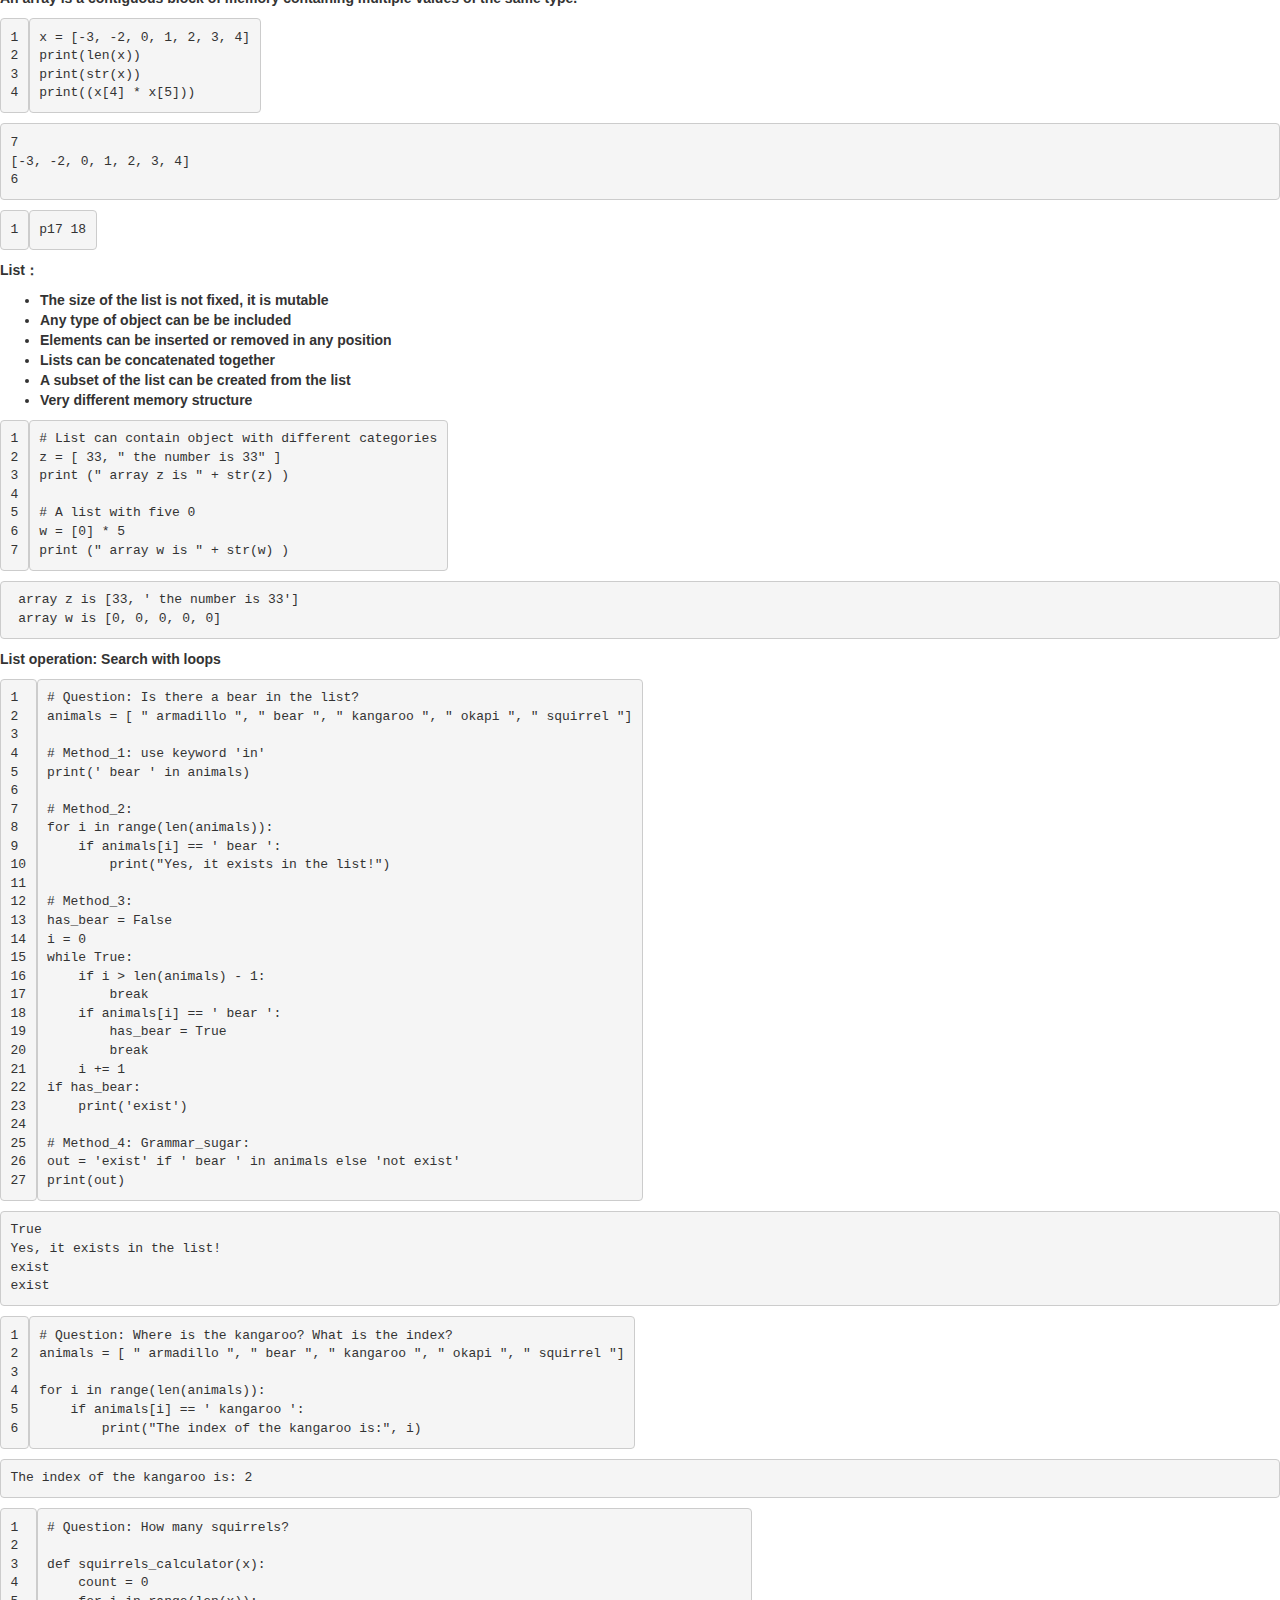
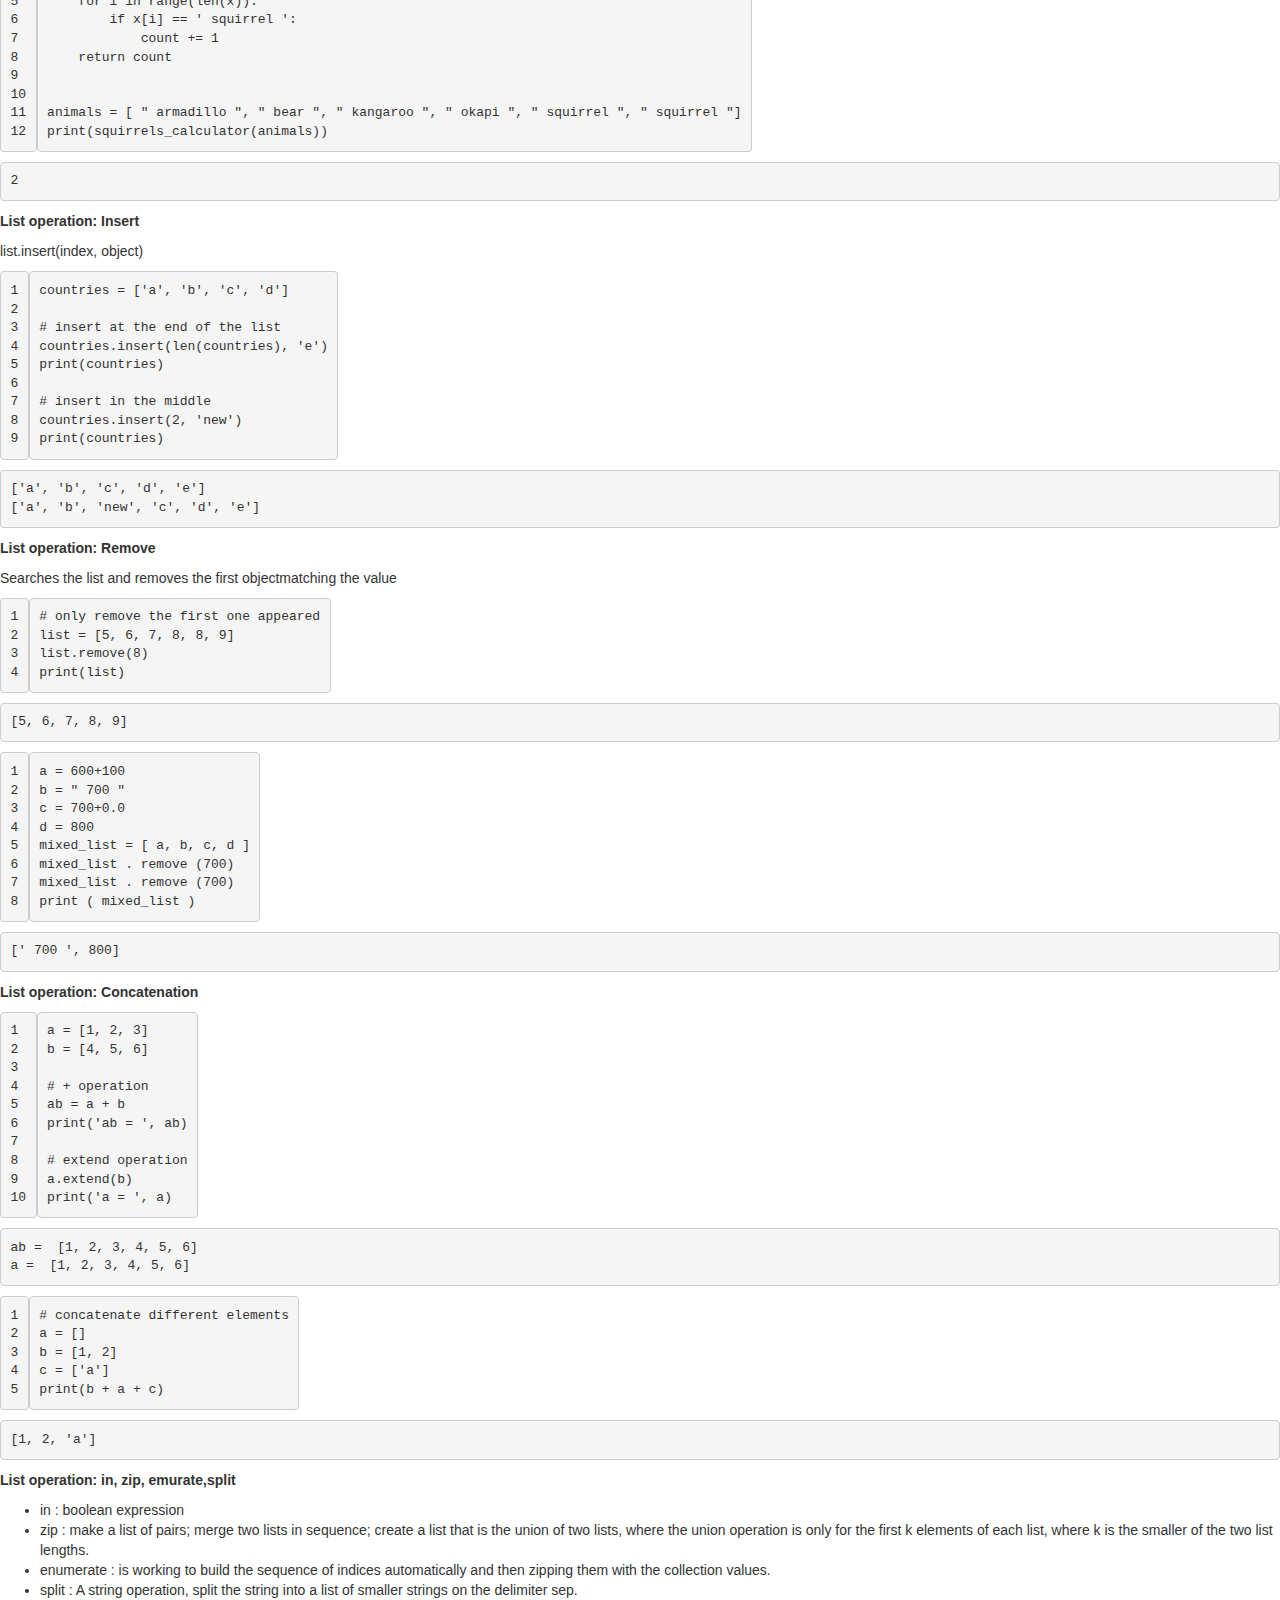
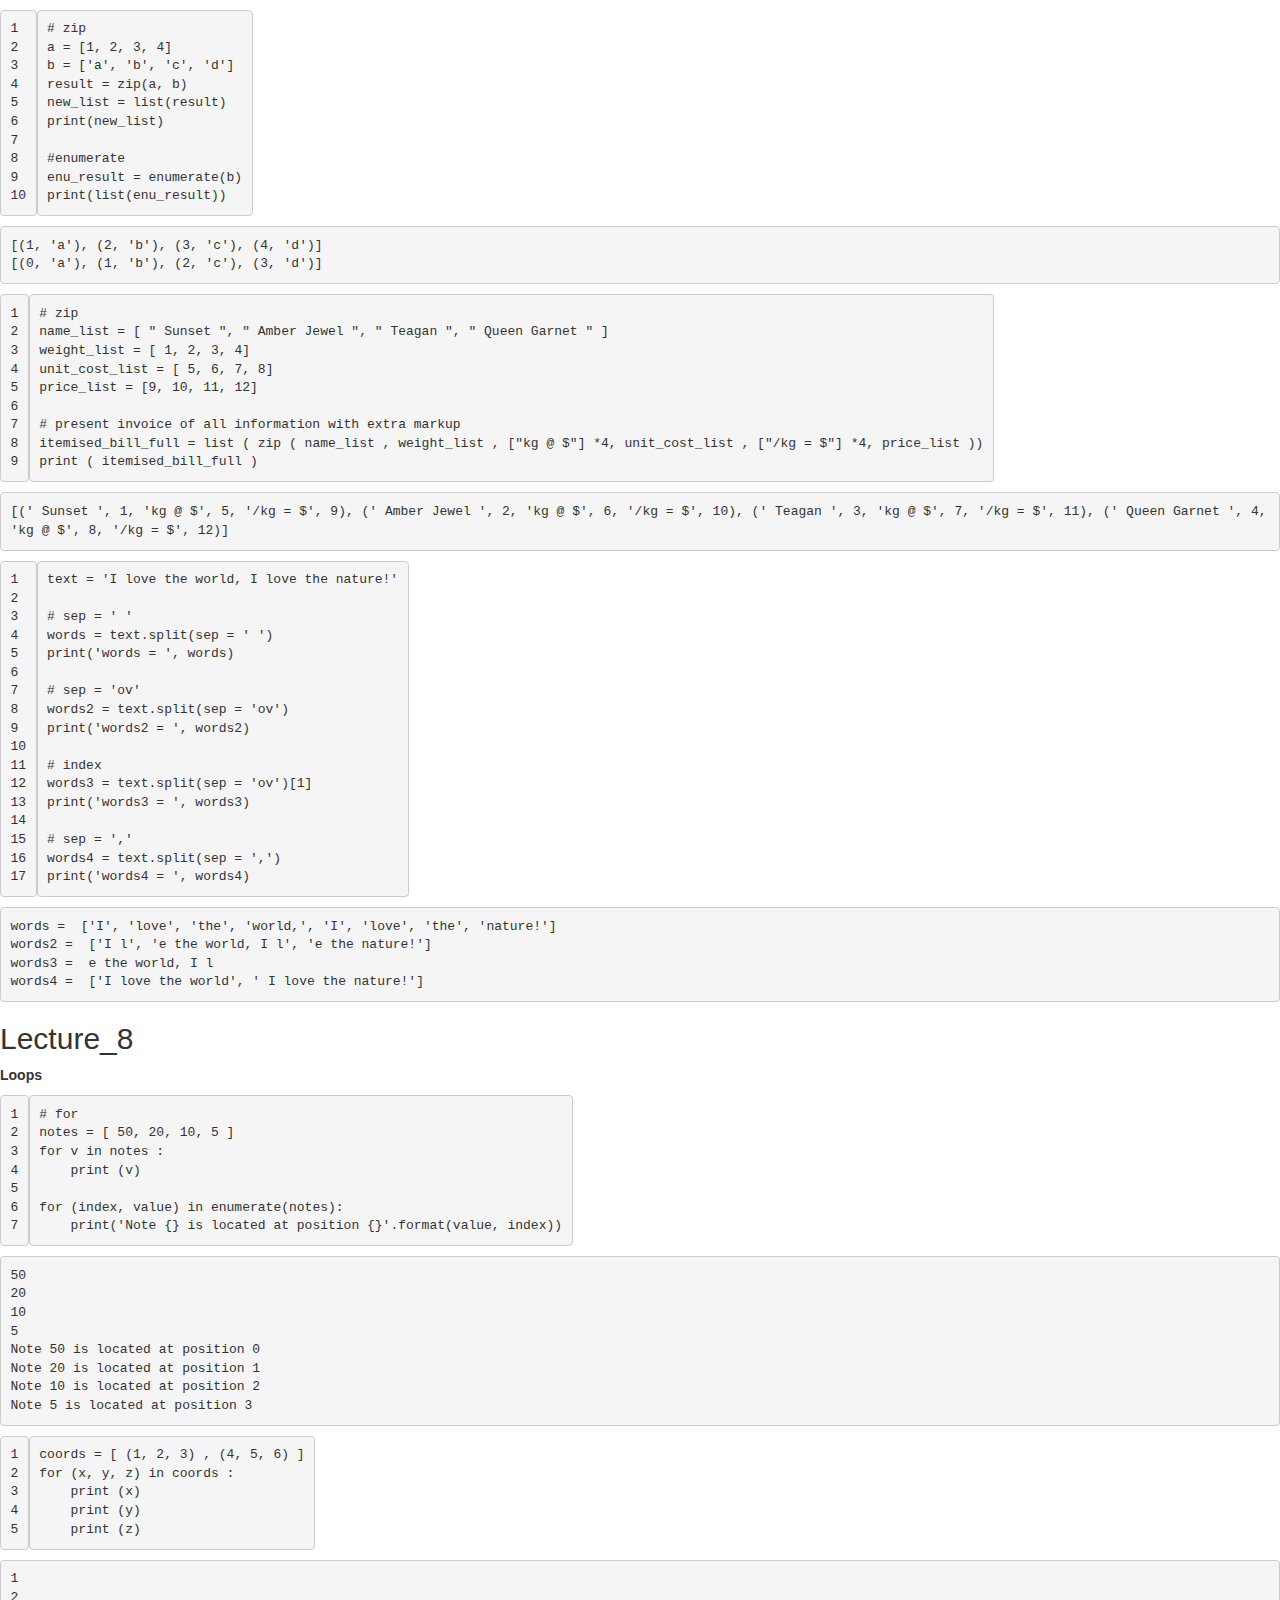
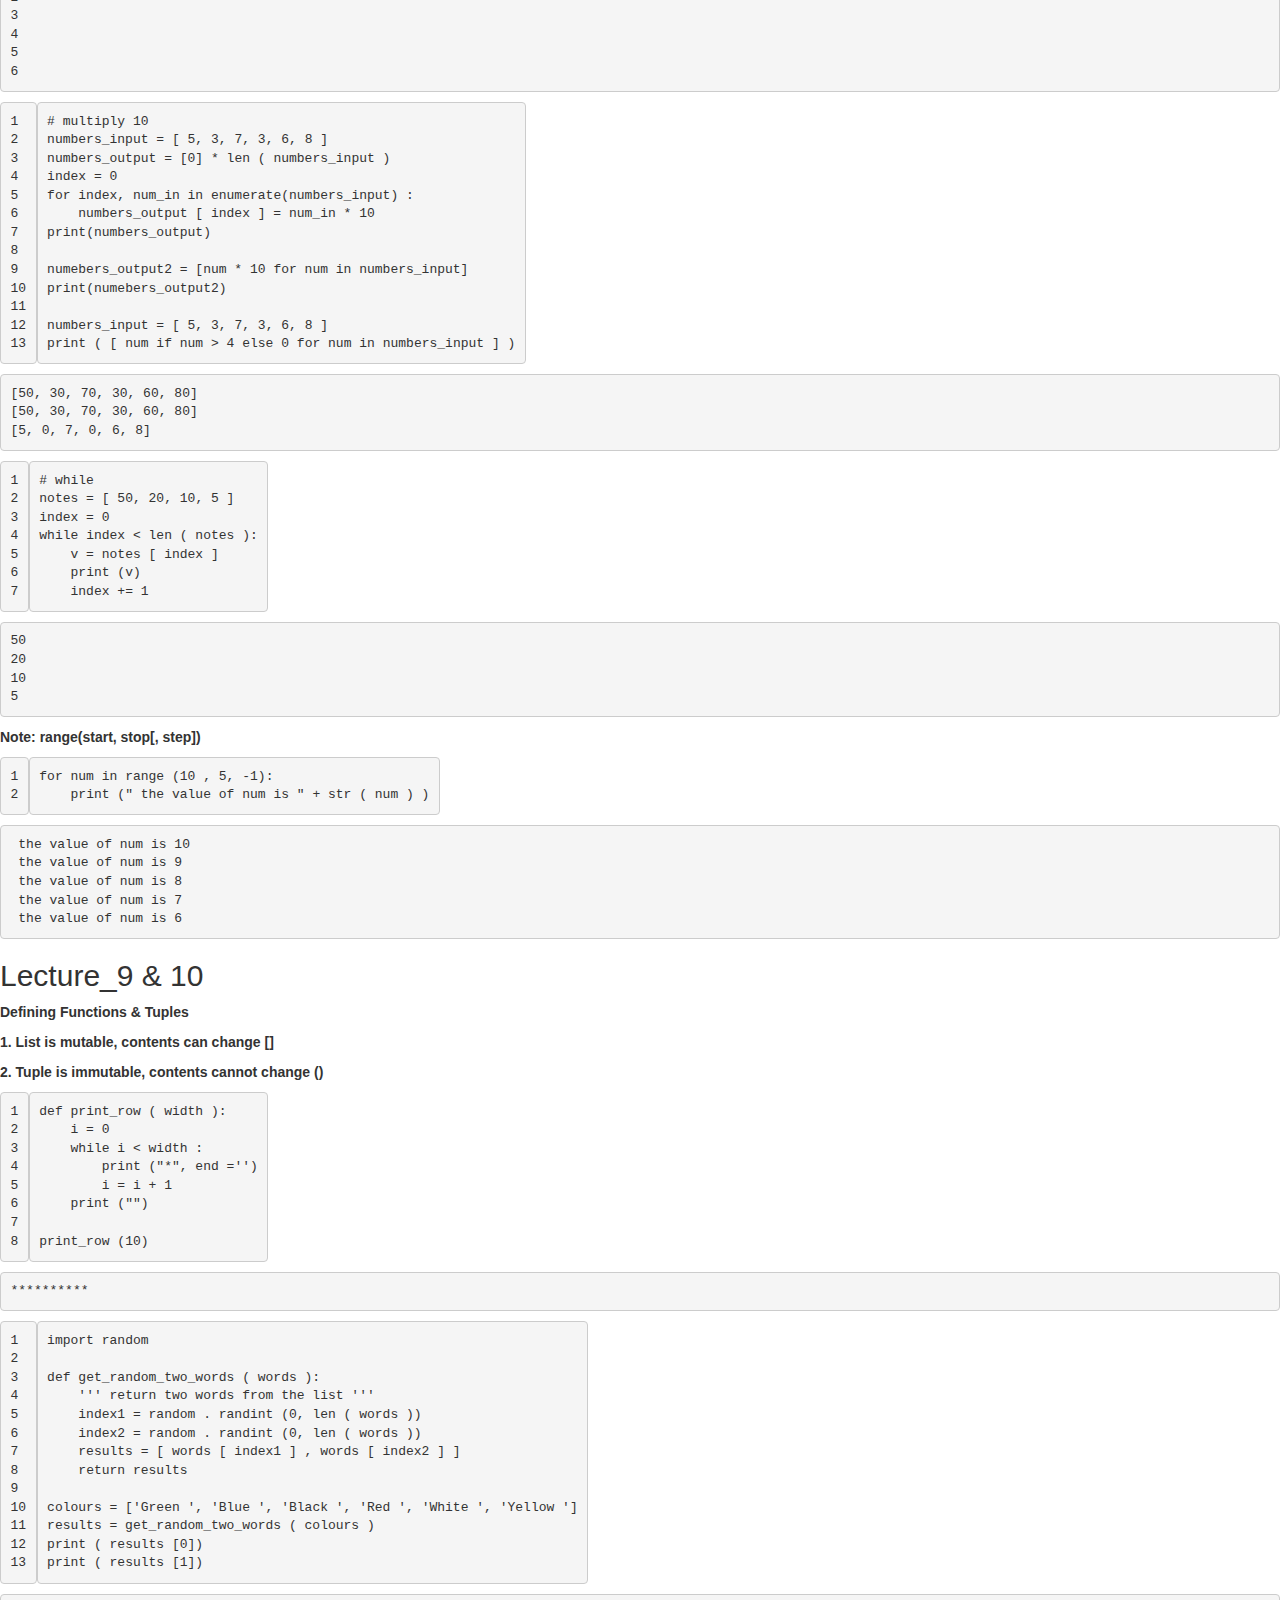
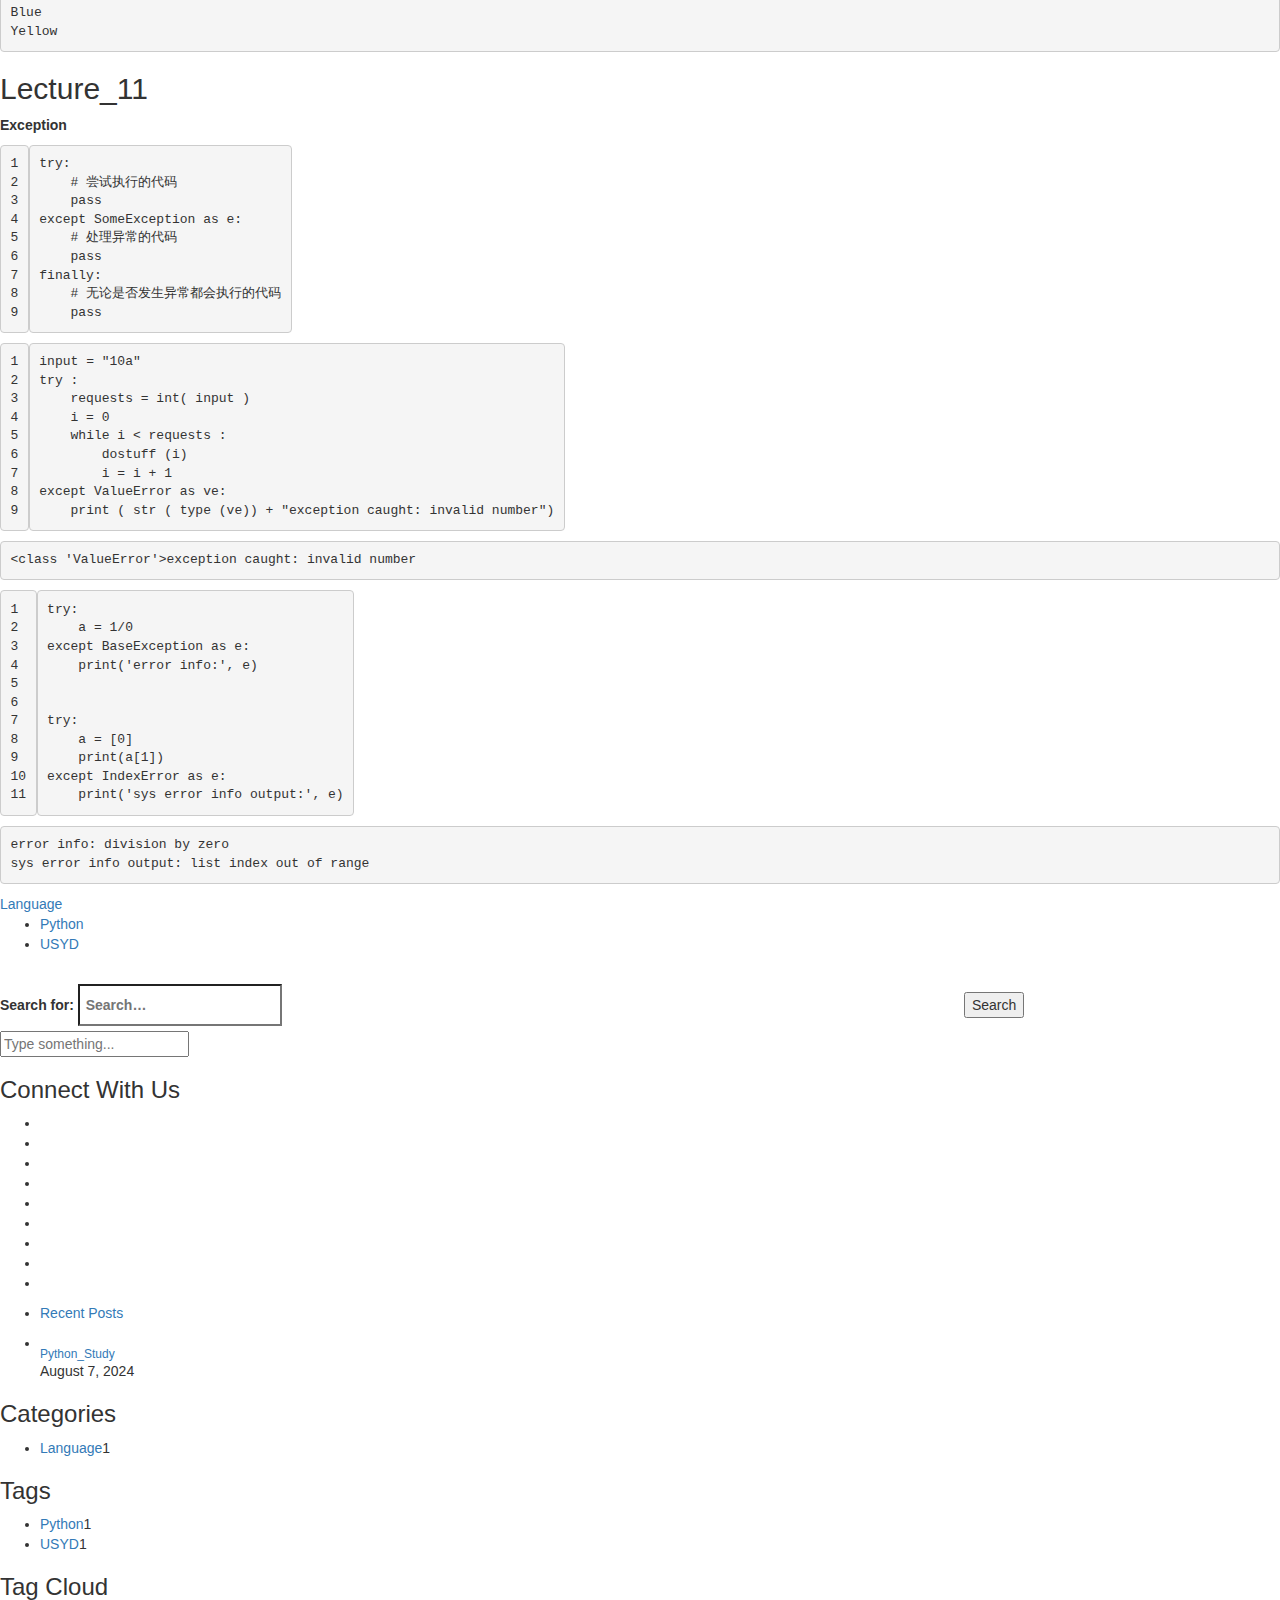
==== commit 93499391: "Site updated: 2024-08-07 22:56:08" ====
--- a/index.html
+++ b/index.html
@@ -206,7 +206,7 @@
 <pre><code>Do you like python?yes
 yes
 </code></pre>
-<p>Note: The default data type of input() function is str</p>
+<p><strong>Note: The default data type of input() function is str</strong></p>
 <figure class="highlight python"><table><tr><td class="gutter"><pre><span class="line">1</span><br><span class="line">2</span><br></pre></td><td class="code"><pre><span class="line">num = <span class="built_in">input</span>()</span><br><span class="line"><span class="built_in">print</span>(<span class="built_in">type</span>(num))</span><br></pre></td></tr></table></figure>
 
 <pre><code>1
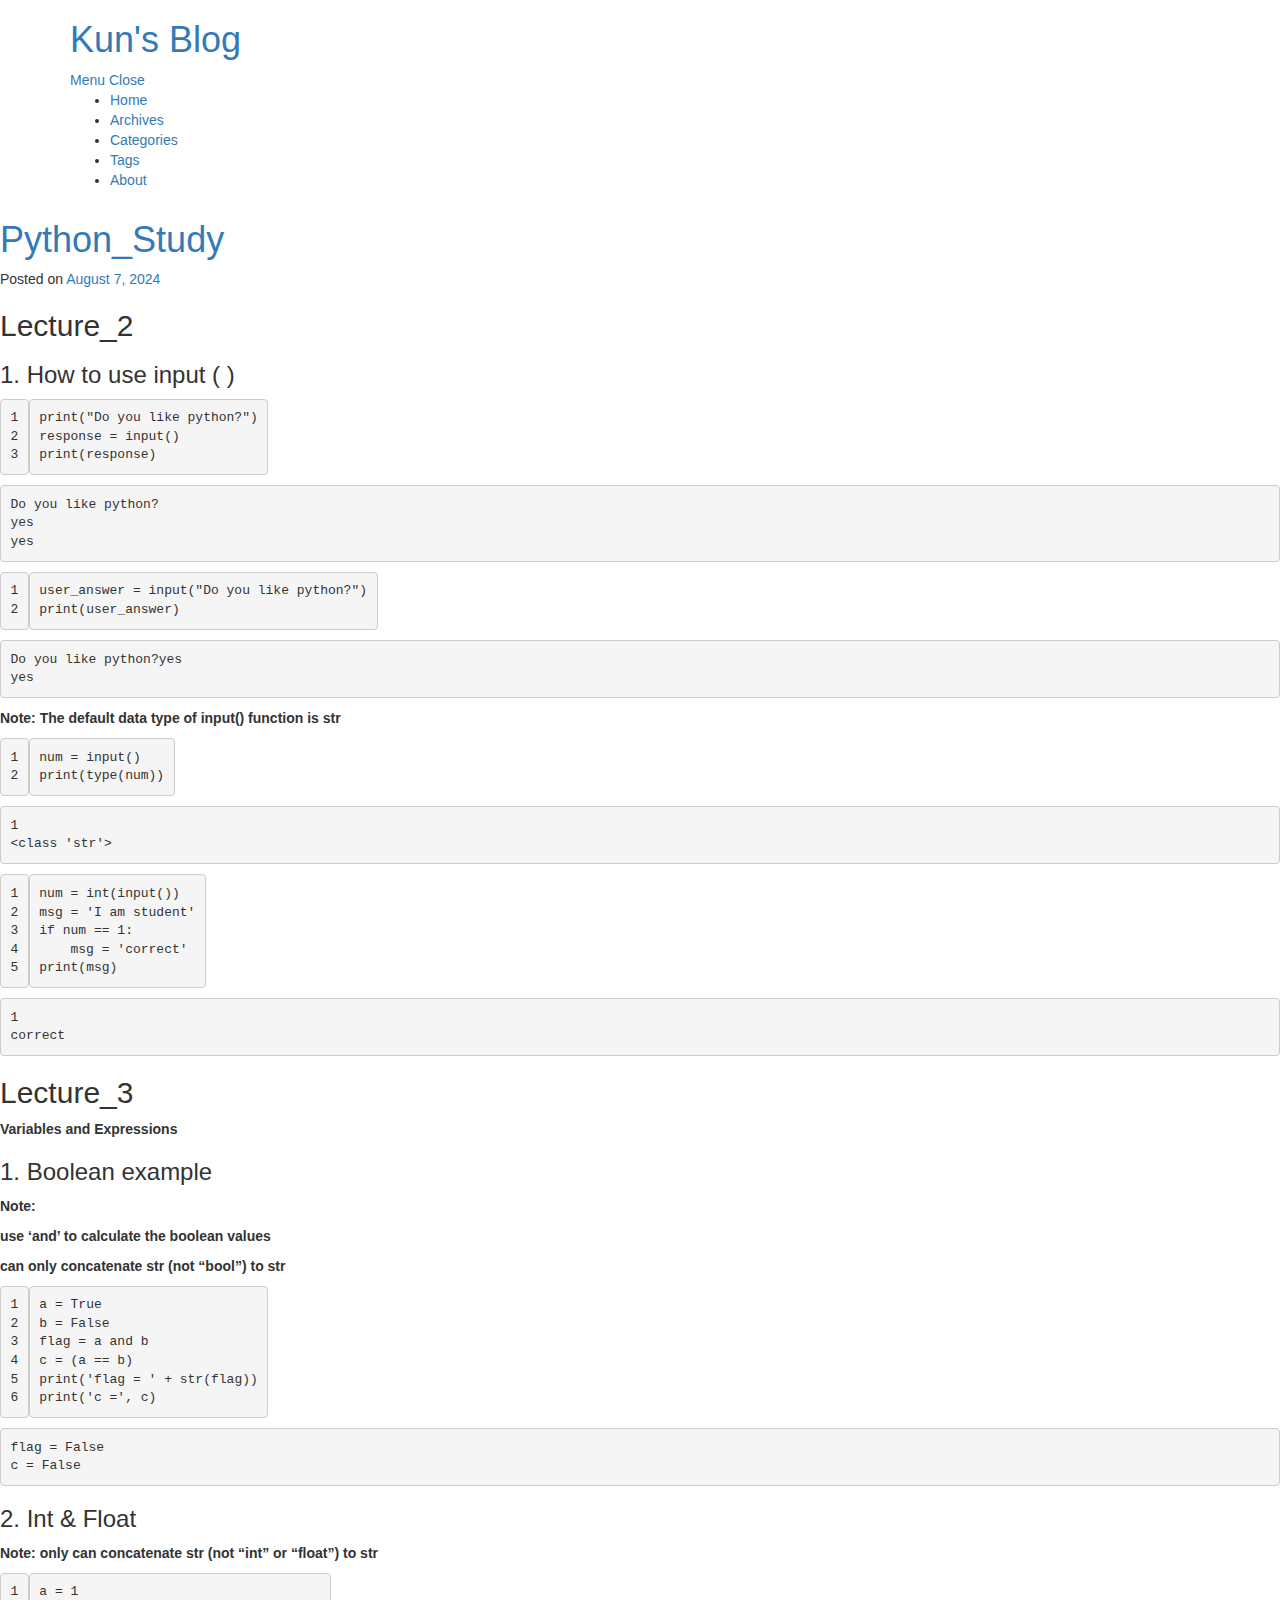
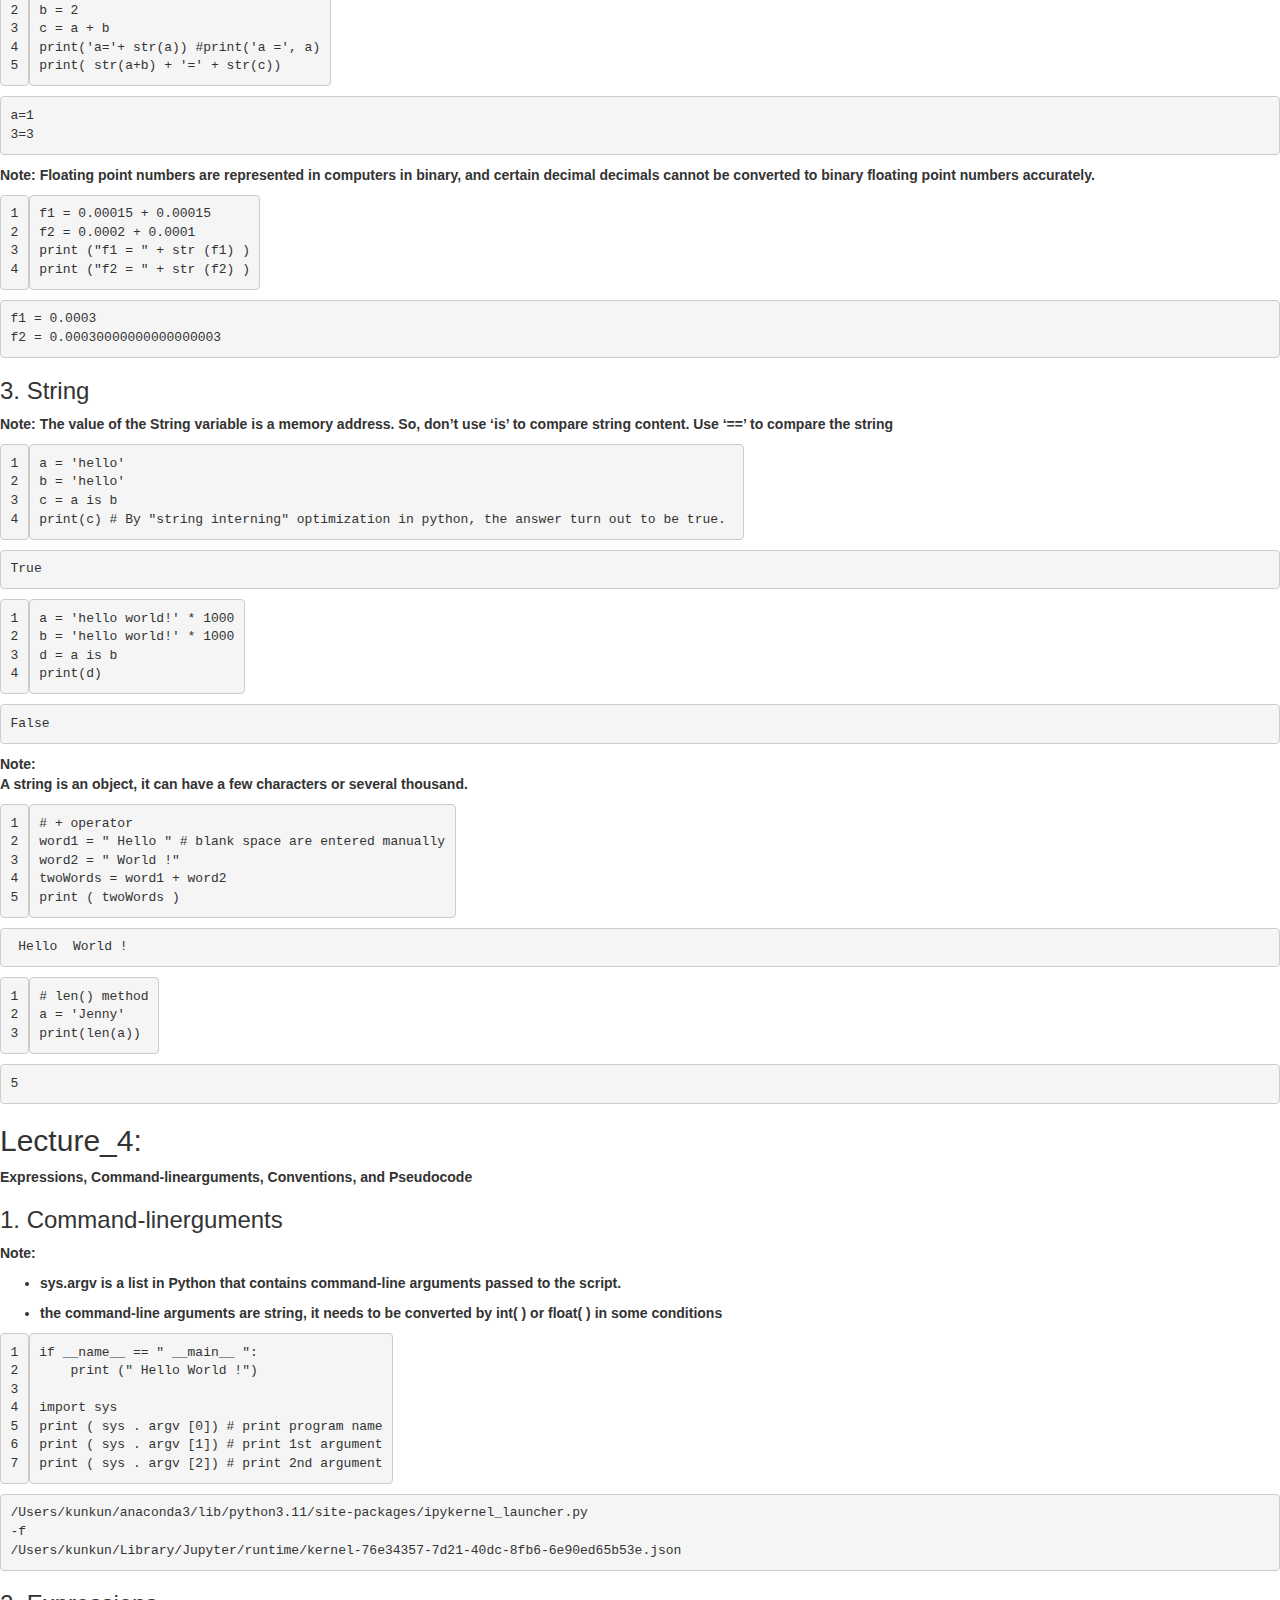
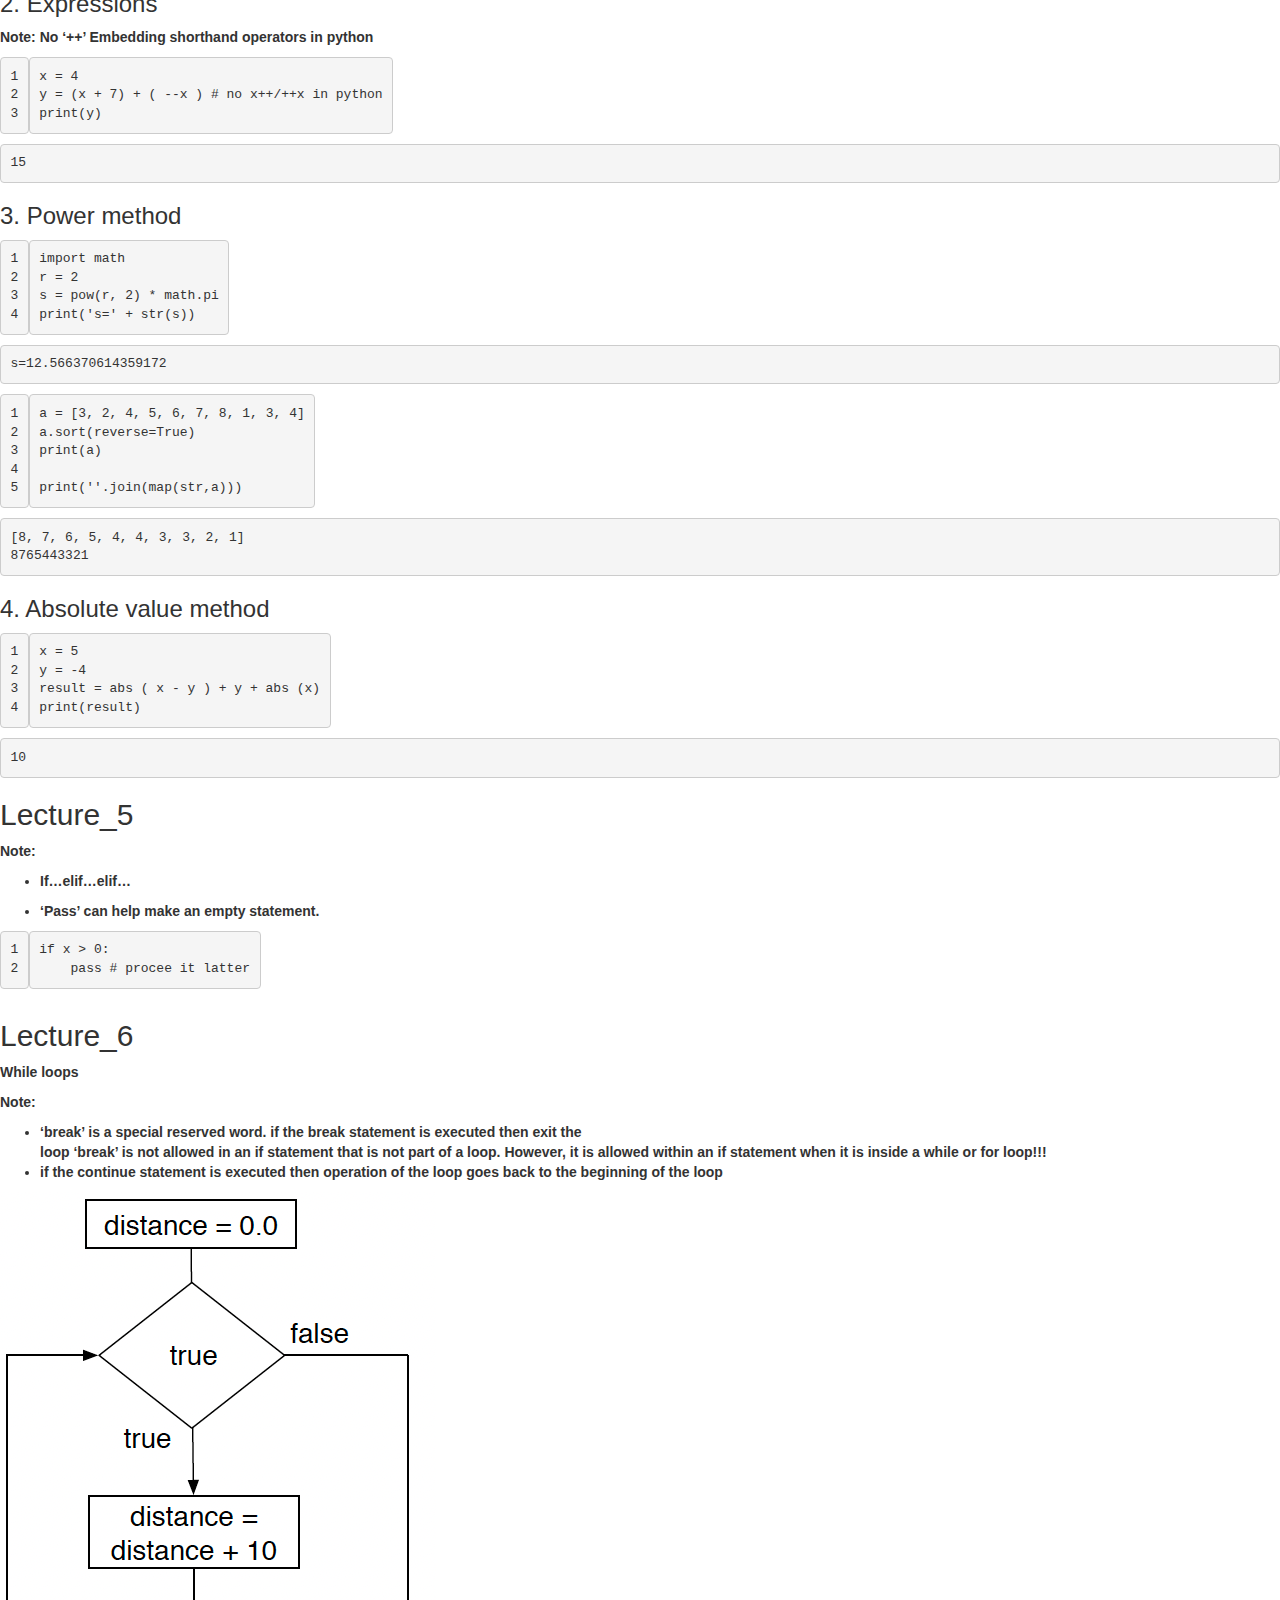
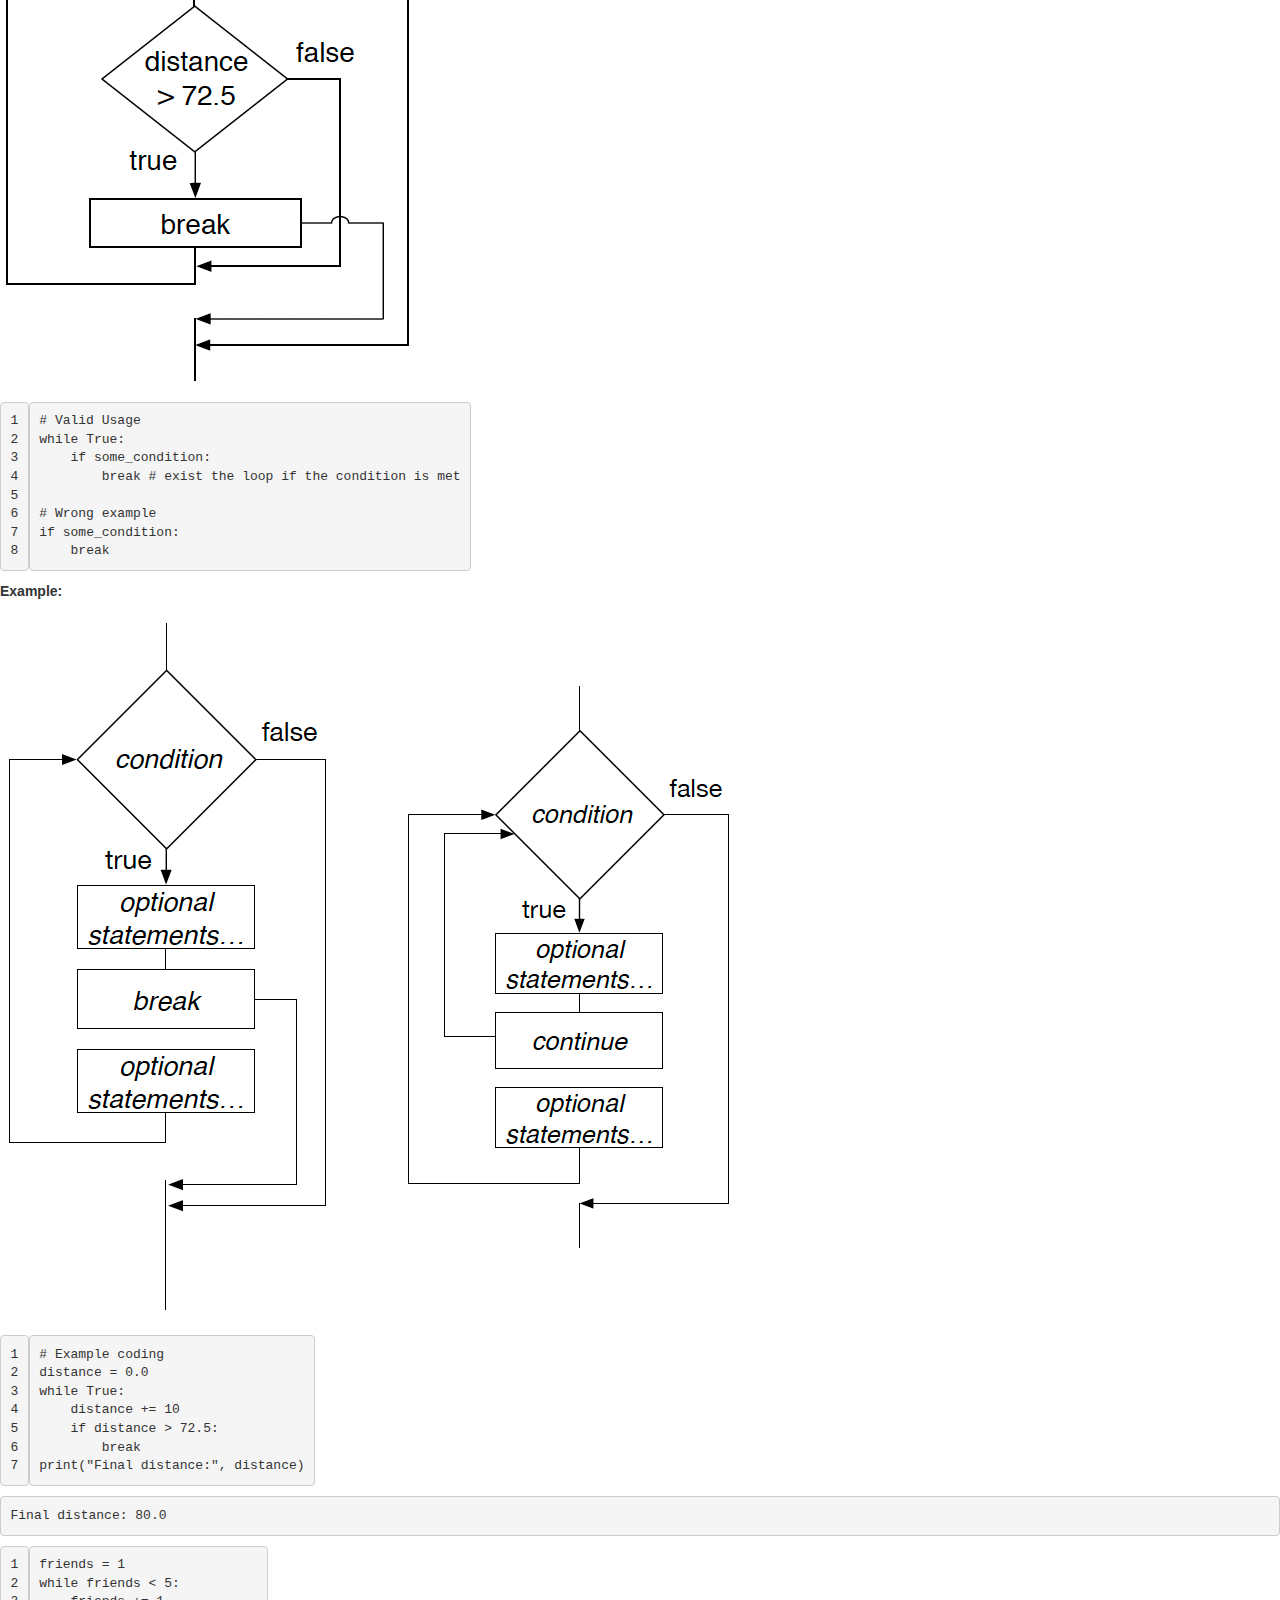
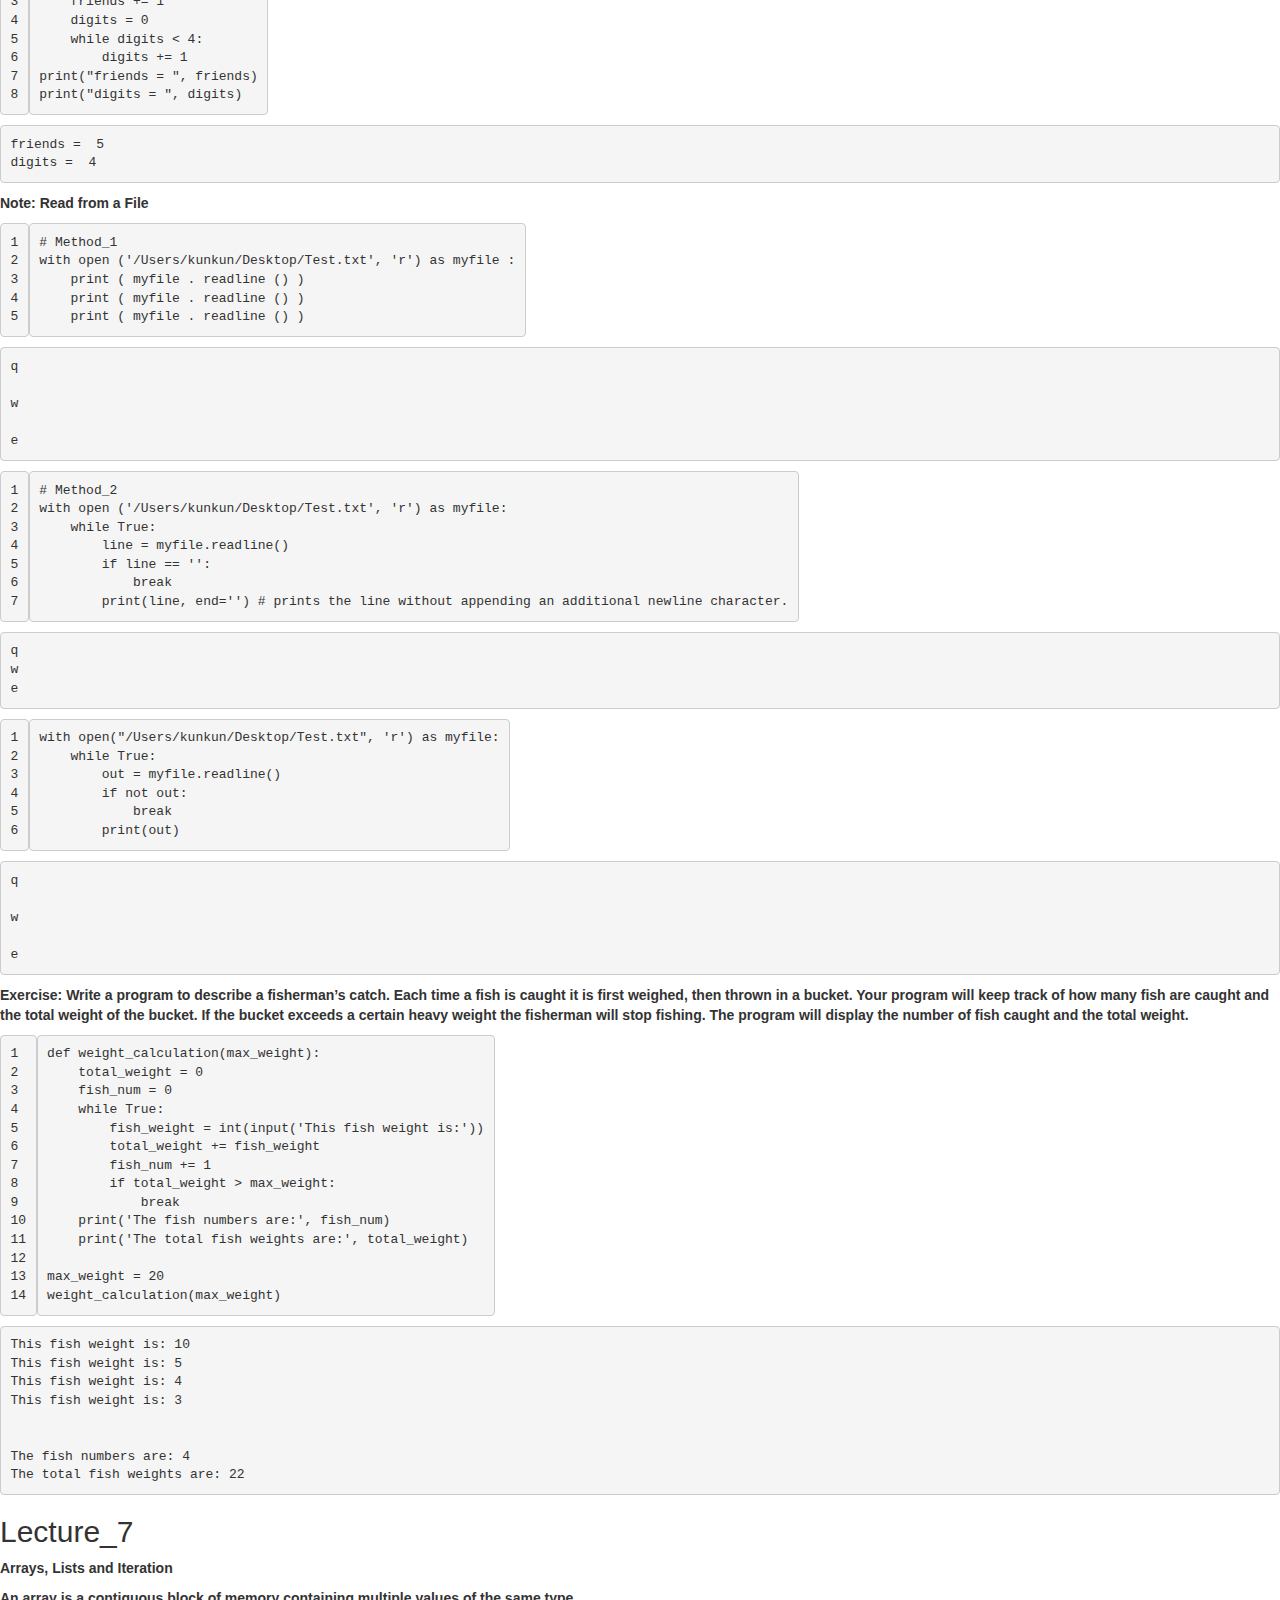
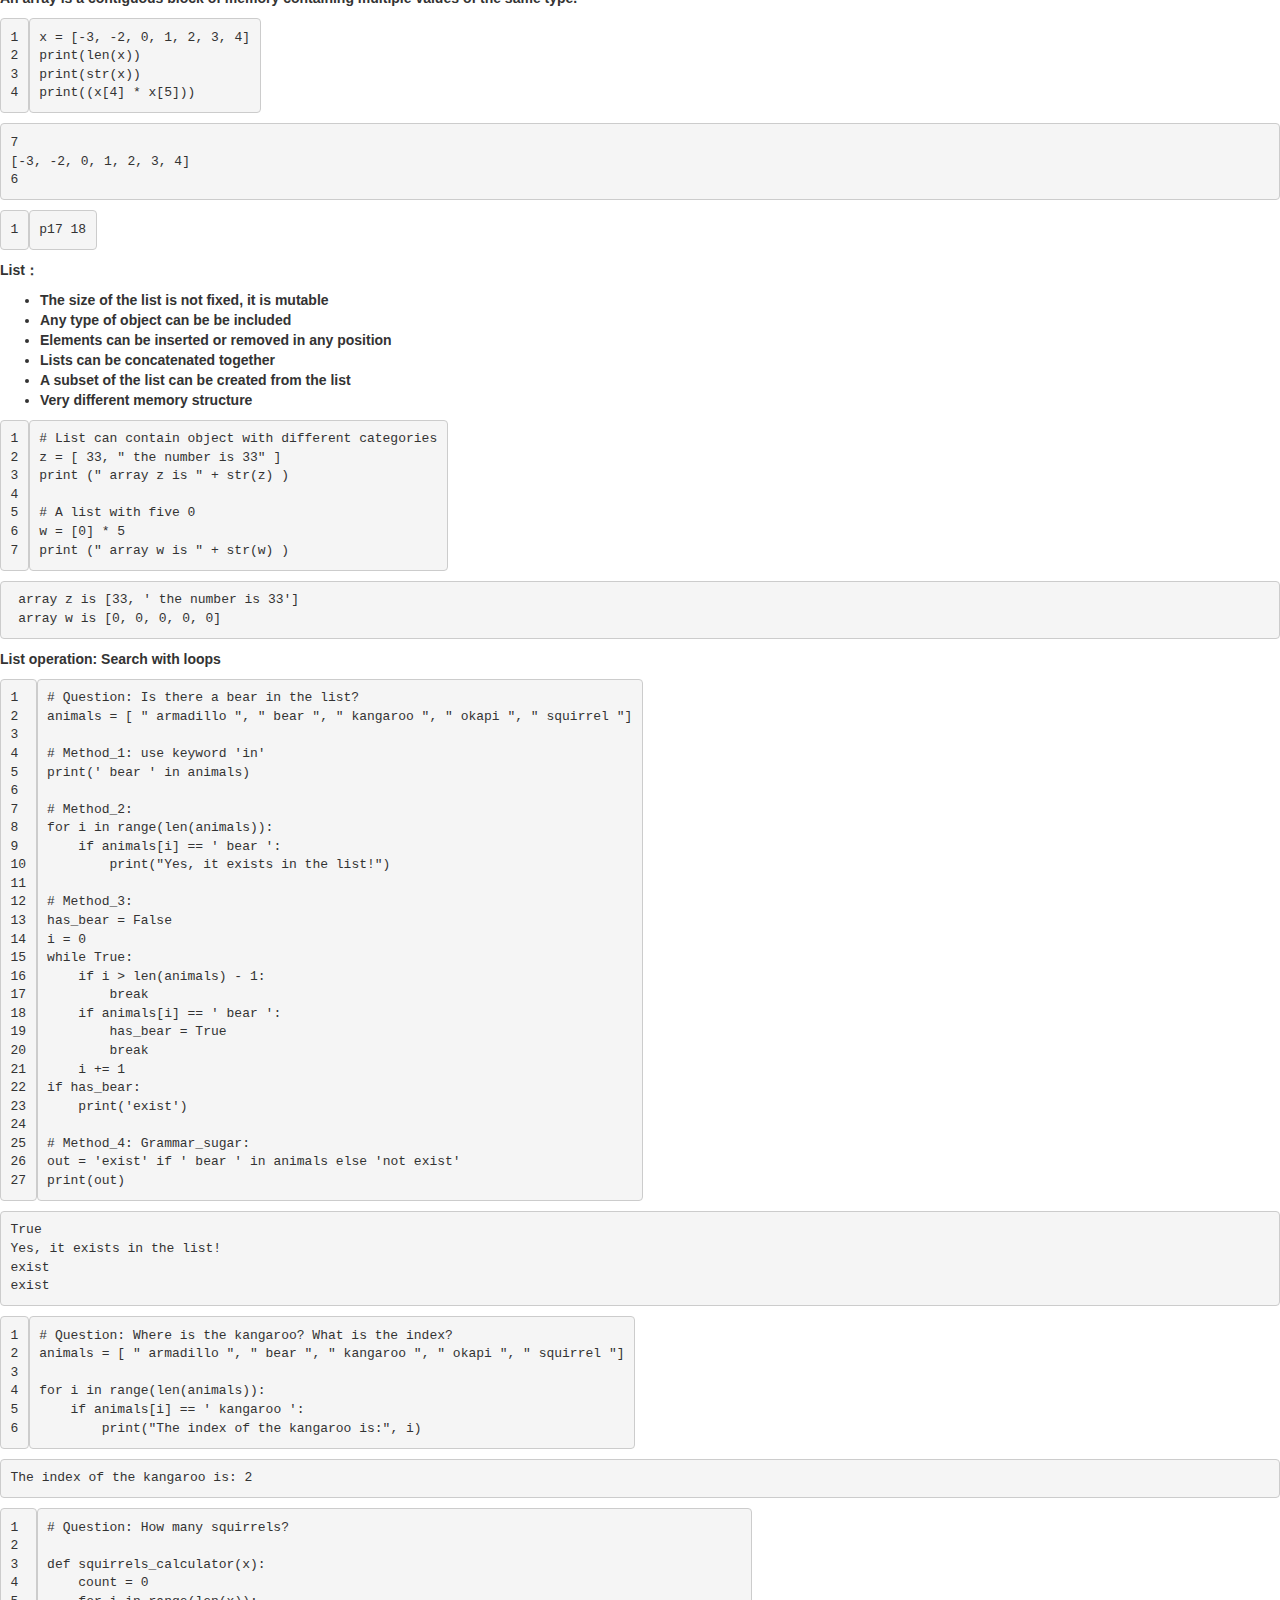
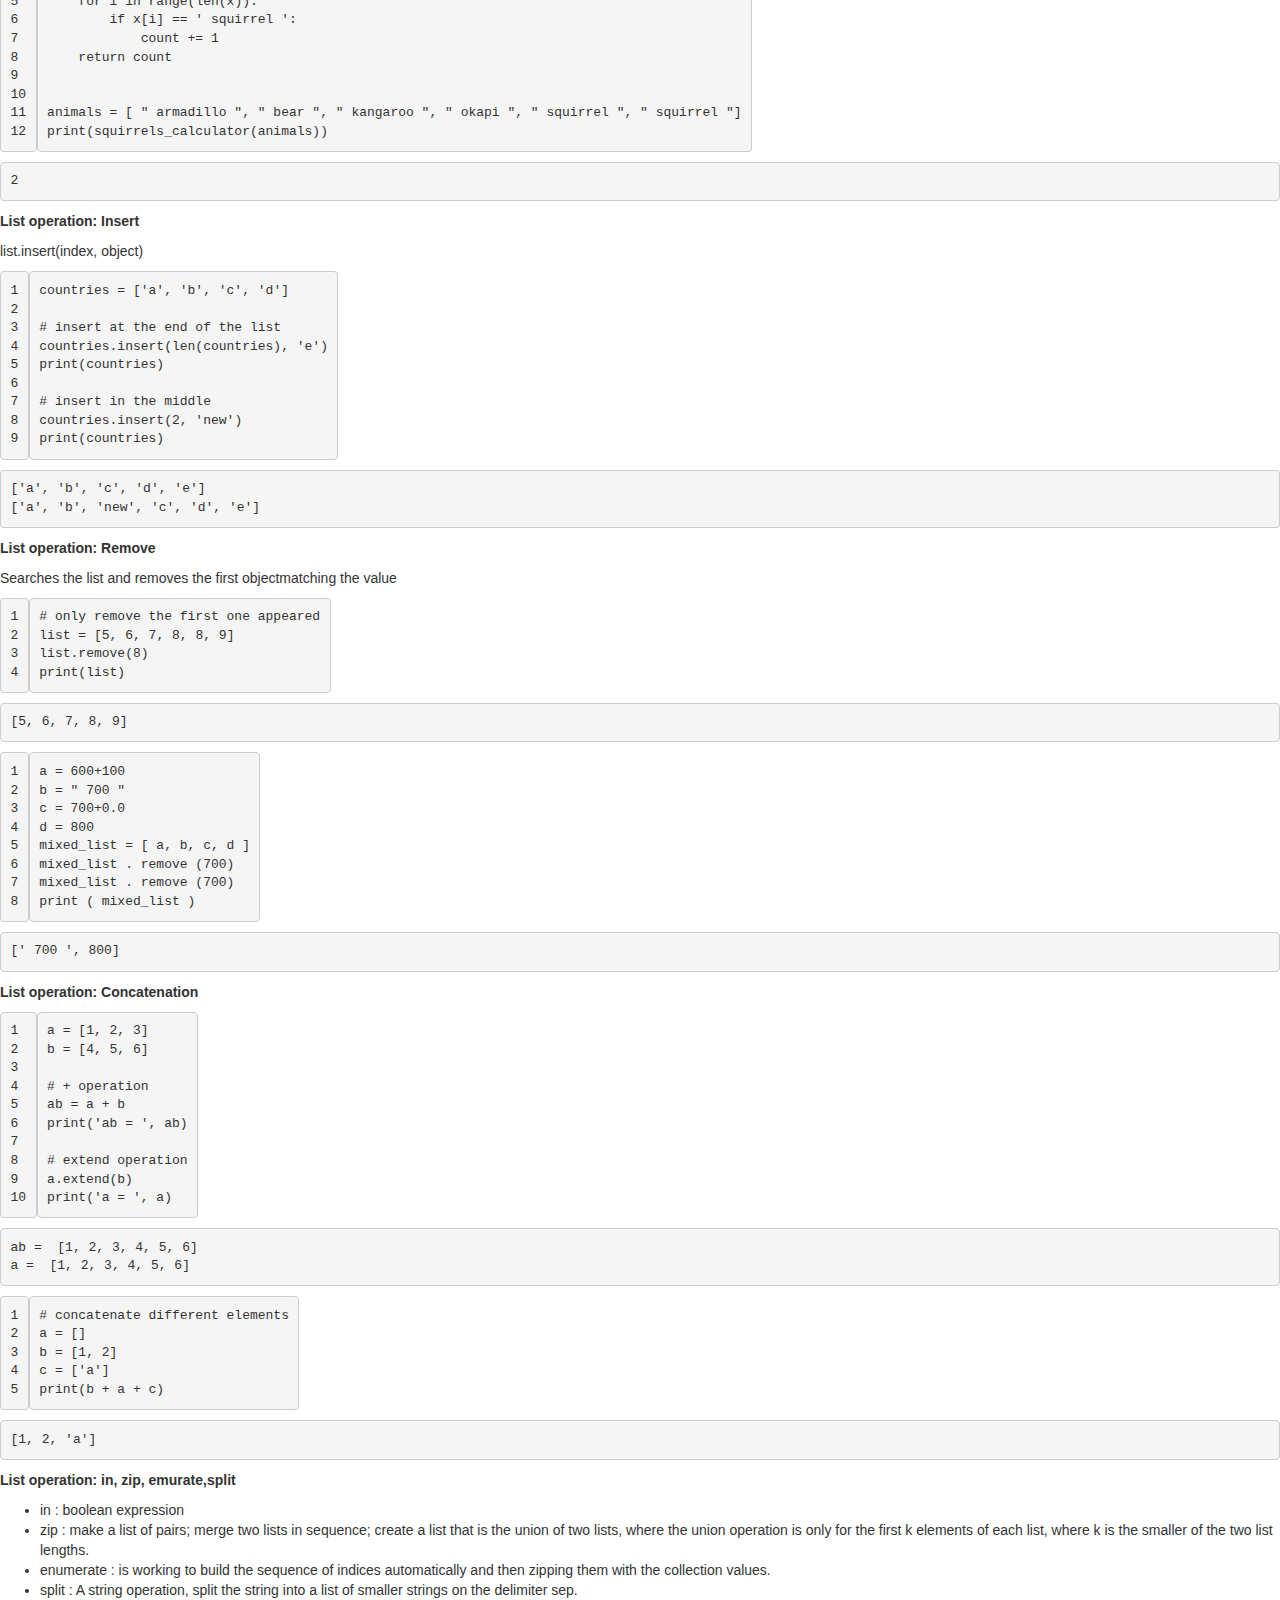
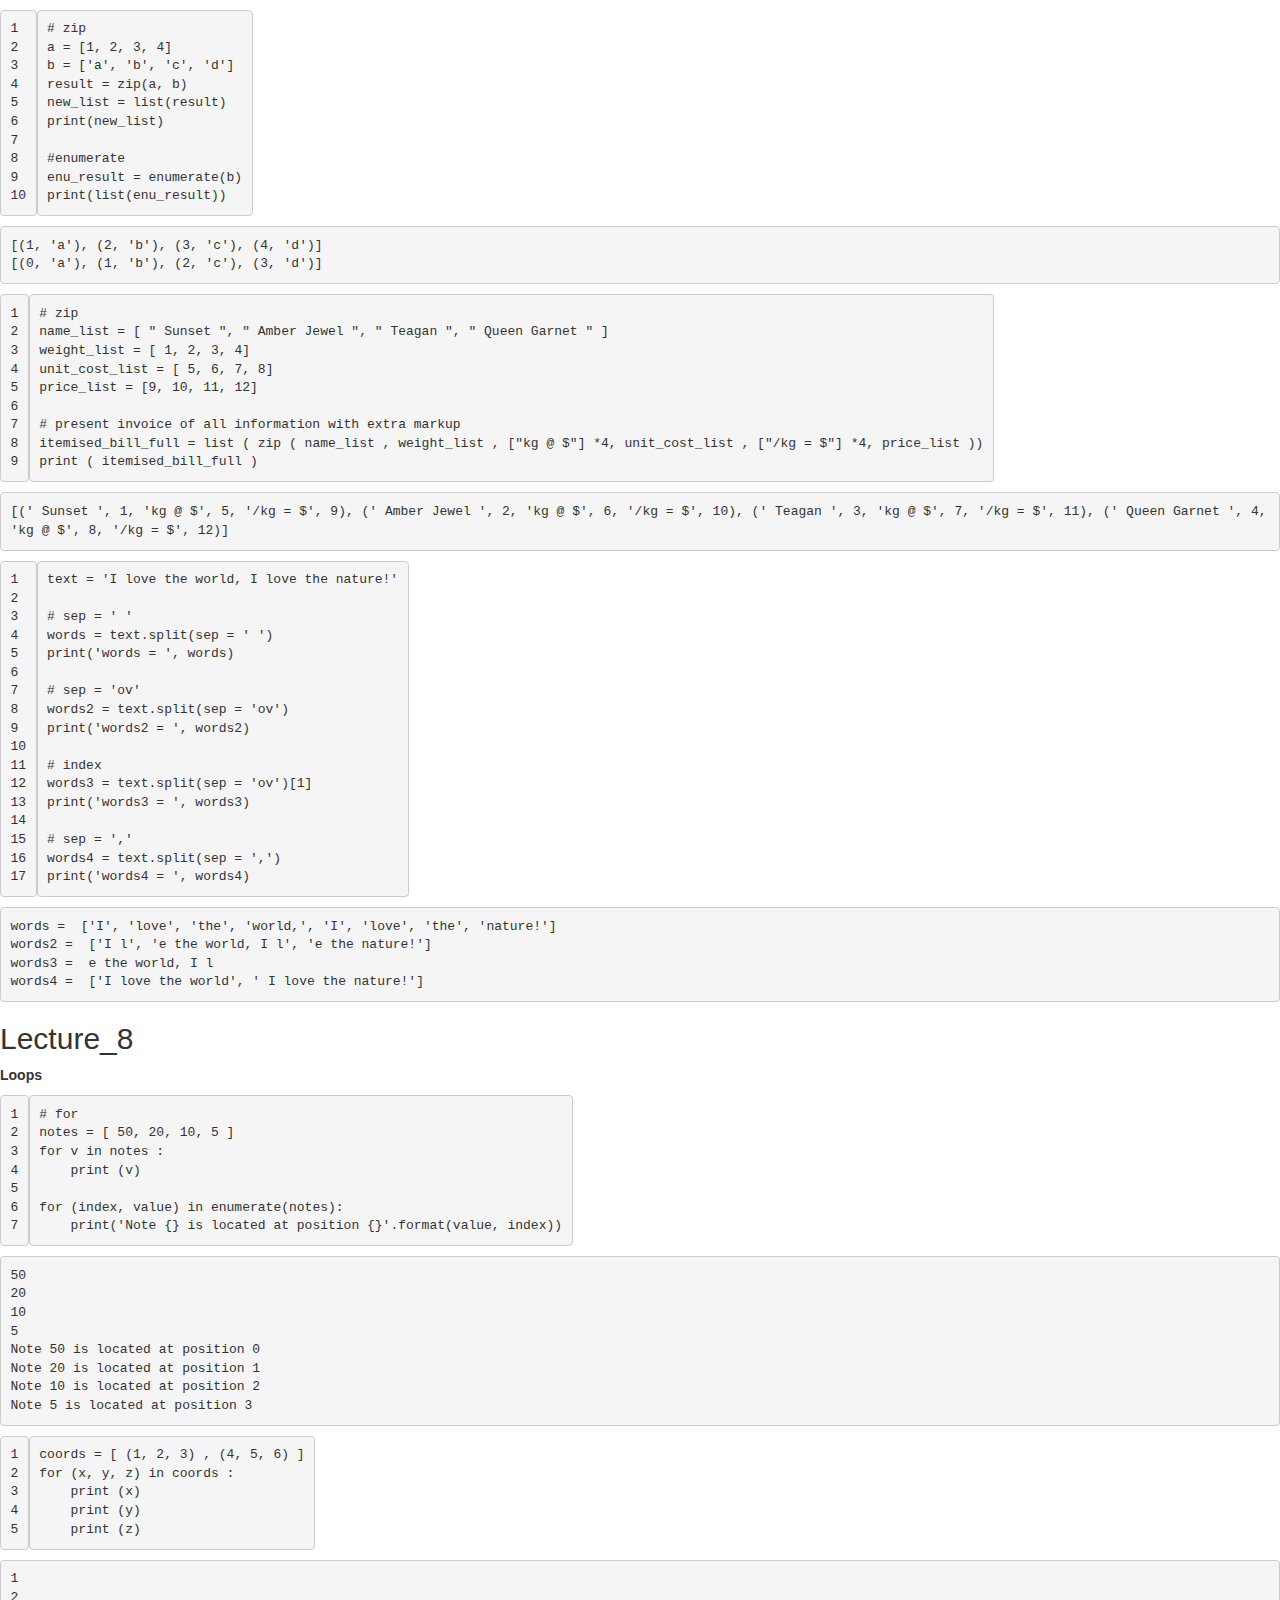
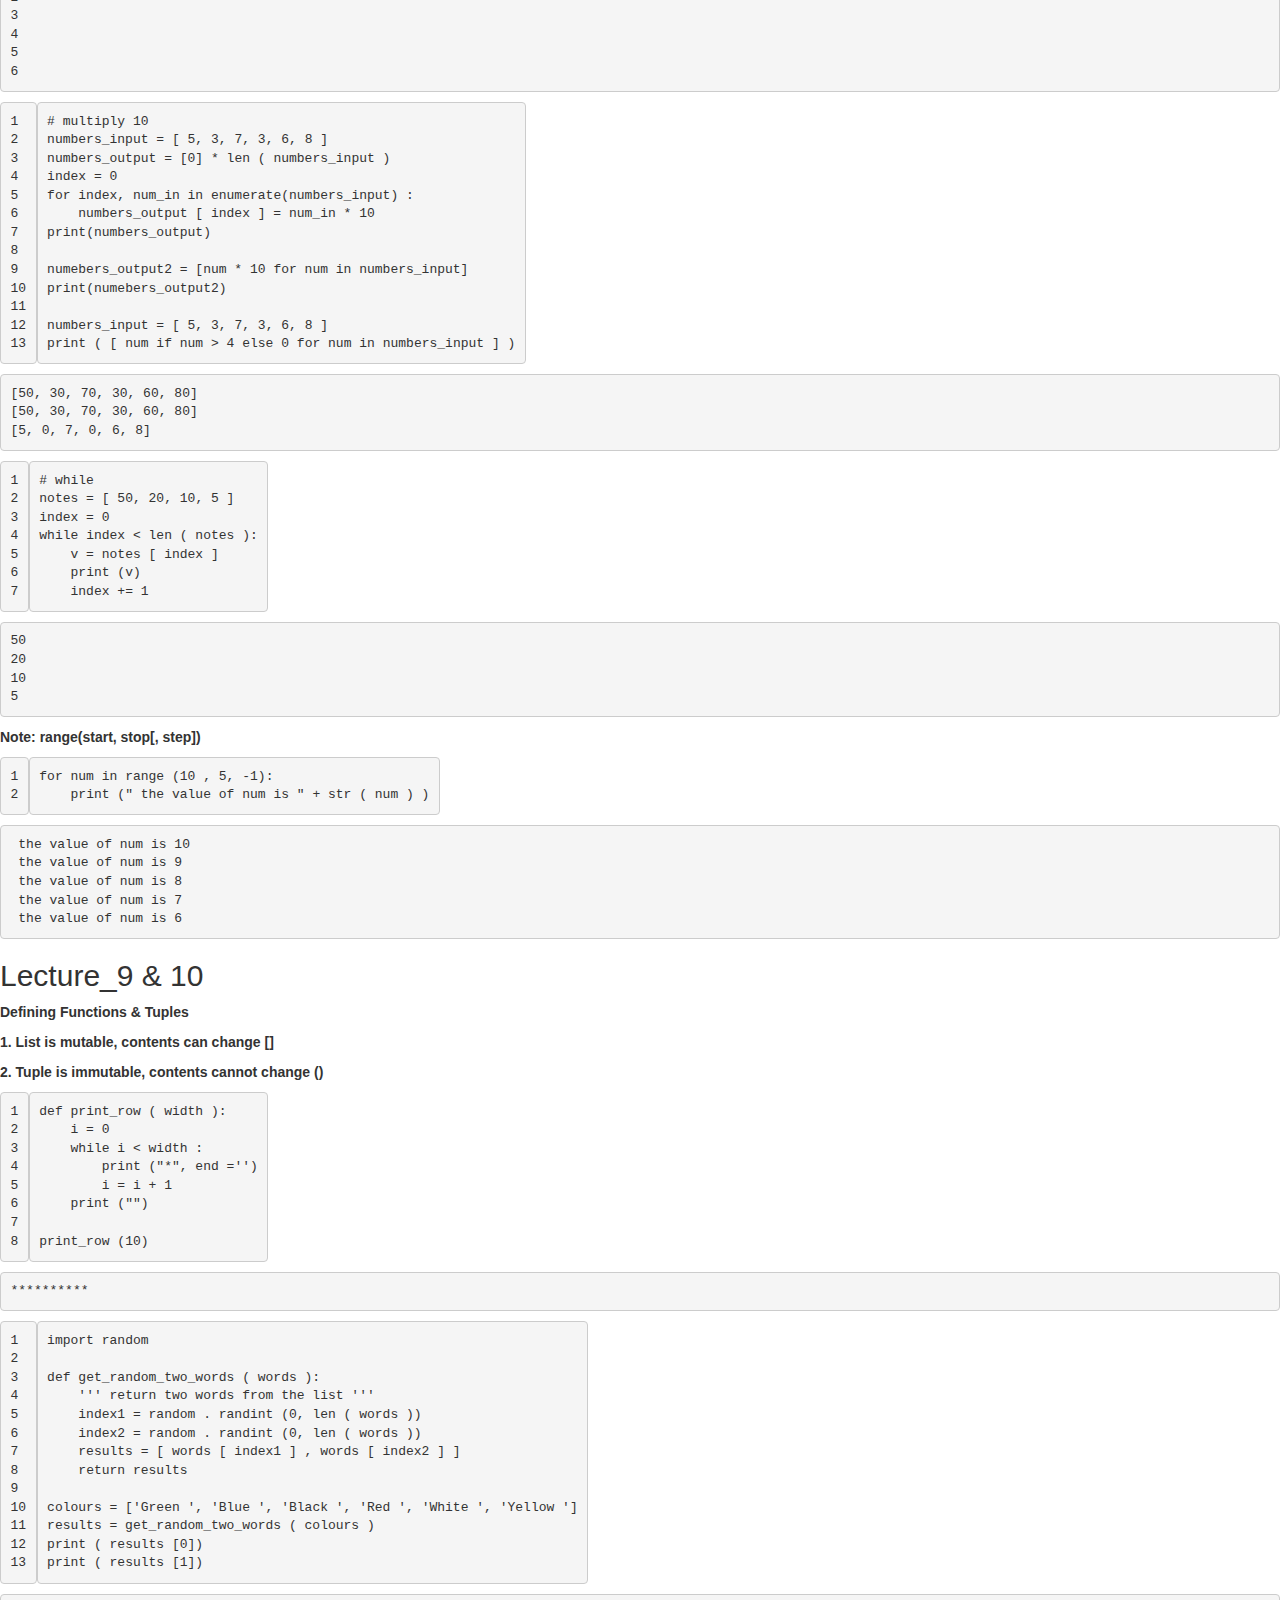
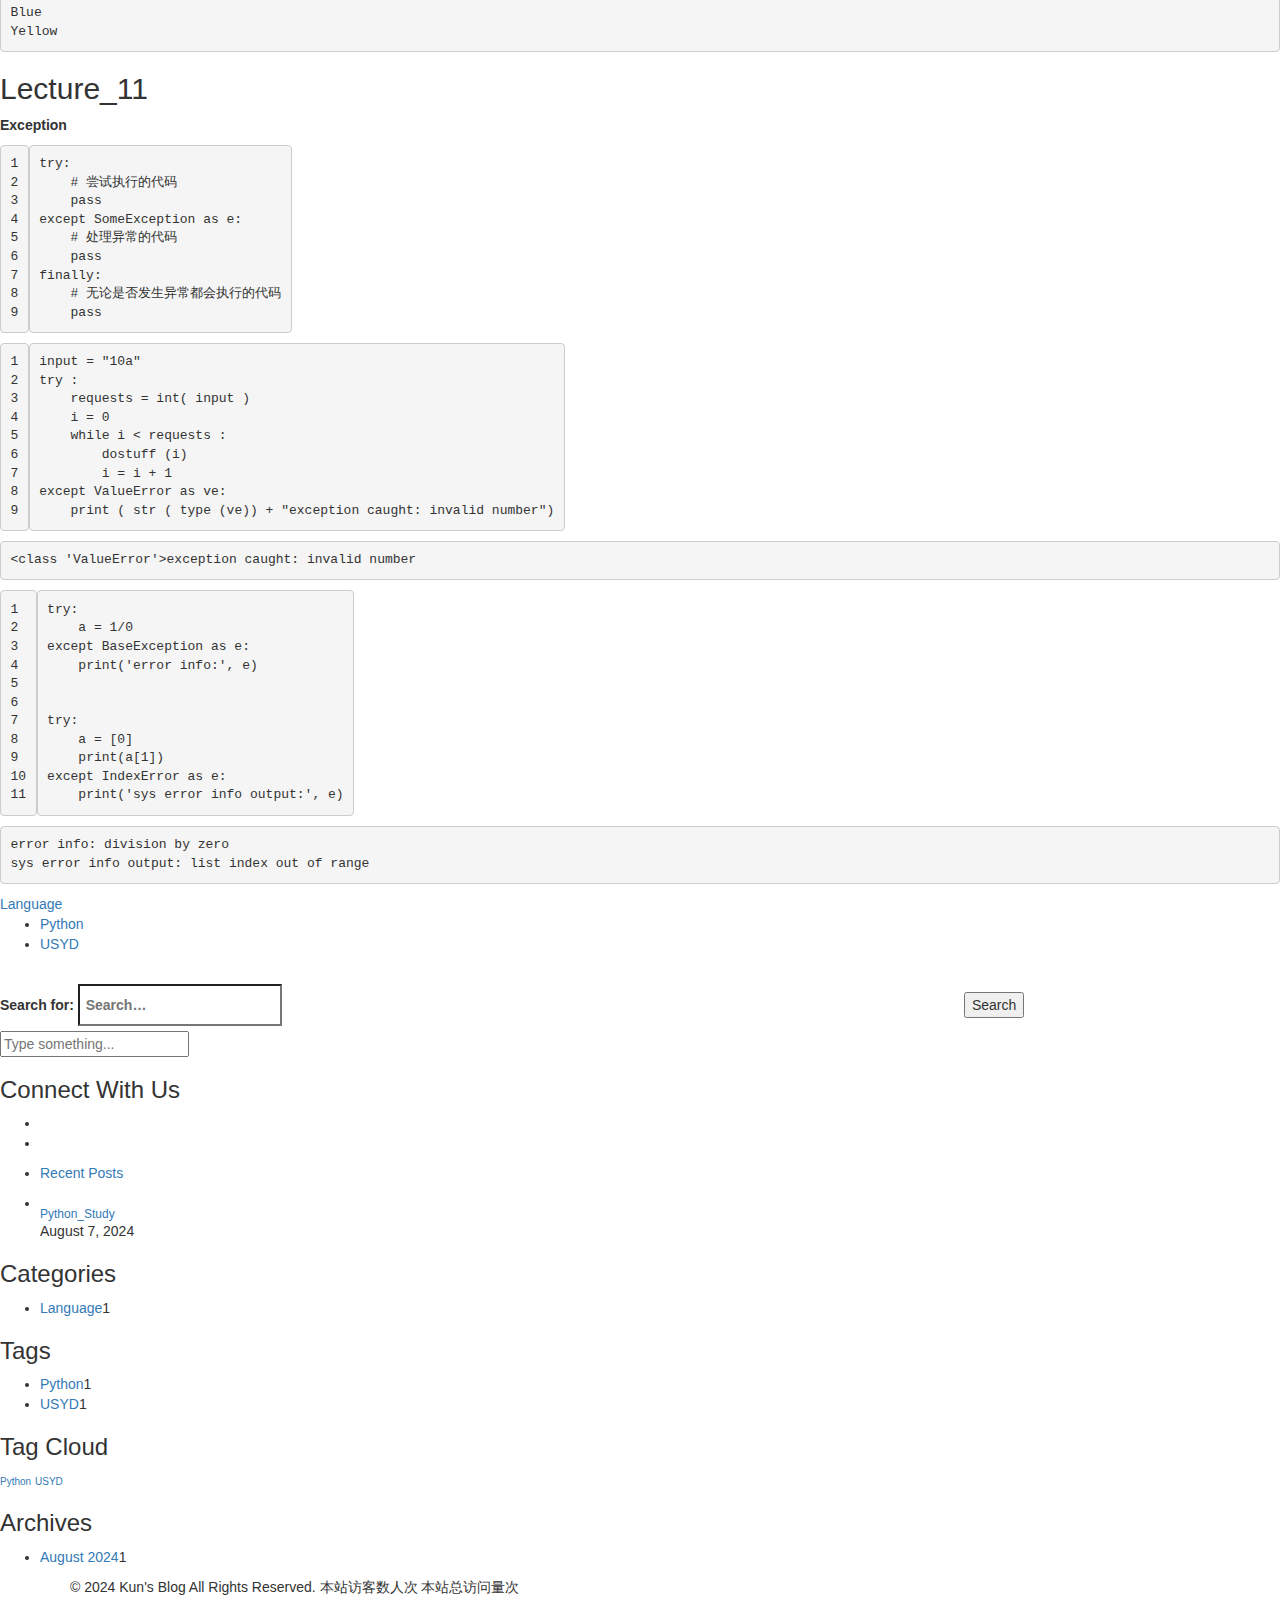
==== commit da1ee035: "Site updated: 2024-08-07 23:08:26" ====
--- a/index.html
+++ b/index.html
@@ -17,21 +17,21 @@
   <!-- PACE Progress Bar START -->
 
   
-  <title>Hexo</title>
+  <title>Kun&#39;s Blog</title>
   <meta name="viewport" content="width=device-width, initial-scale=1, maximum-scale=1">
   
   
   
   
   <meta property="og:type" content="website">
-<meta property="og:title" content="Hexo">
+<meta property="og:title" content="Kun&#39;s Blog">
 <meta property="og:url" content="https://zgszlsy.github.io/blog/index.html">
-<meta property="og:site_name" content="Hexo">
+<meta property="og:site_name" content="Kun&#39;s Blog">
 <meta property="og:locale" content="en_US">
-<meta property="article:author" content="John Doe">
+<meta property="article:author" content="Shenyi Li">
 <meta name="twitter:card" content="summary">
   
-    <link rel="alternate" href="/atom.xml" title="Hexo" type="application/atom+xml">
+    <link rel="alternate" href="/atom.xml" title="Kun&#39;s Blog" type="application/atom+xml">
   
   <link rel="icon" href="/blog/css/images/favicon.ico">
   
@@ -102,7 +102,7 @@
 
           <h1 class="site-title">
             
-              <a href="/blog/" title="Hexo" rel="home"> Hexo </a>
+              <a href="/blog/" title="Kun&#39;s Blog" rel="home"> Kun&#39;s Blog </a>
             
           </h1>
 
@@ -597,35 +597,7 @@
           
    		
           
-     			  <li><a target="_blank" rel="noopener" href="http://www.yoursite.com" title="Weibo"><i class="fa fa-weibo" aria-hidden="true"></i></a></li> 
-          
-   		
-          
-     			  <li><a href="" title="Twitter"><i class="fa fa-twitter" aria-hidden="true"></i></a></li> 
-          
-   		
-          
-     			  <li><a href="" title="Facebook"><i class="fa fa-facebook" aria-hidden="true"></i></a></li> 
-          
-   		
-          
-     			  <li><a href="" title="Google-plus"><i class="fa fa-google-plus" aria-hidden="true"></i></a></li> 
-          
-   		
-          
-     			  <li><a href="" title="Instagram"><i class="fa fa-instagram" aria-hidden="true"></i></a></li> 
-          
-   		
-          
-     			  <li><a href="" title="Pinterest"><i class="fa fa-pinterest" aria-hidden="true"></i></a></li> 
-          
-   		
-          
-     			  <li><a href="" title="Flickr"><i class="fa fa-flickr" aria-hidden="true"></i></a></li> 
-          
-   		
-          
-            <li><a href="mailto:?subject=请联系我&body=我能帮你什么" title="email"><i class="fa fa-envelope" aria-hidden="true"></i></a></li> 
+            <li><a href="mailto:klsy0616@163.com?subject=请联系我&body=我能帮你什么" title="email"><i class="fa fa-envelope" aria-hidden="true"></i></a></li> 
           
    		
    		</ul>
@@ -719,7 +691,7 @@
 
   <div class="clearfix container">
       <div class="site-info">
-	      &copy; 2024 Hexo All Rights Reserved.
+	      &copy; 2024 Kun&#39;s Blog All Rights Reserved.
           
             <span id="busuanzi_container_site_uv">
               本站访客数<span id="busuanzi_value_site_uv"></span>人次  
